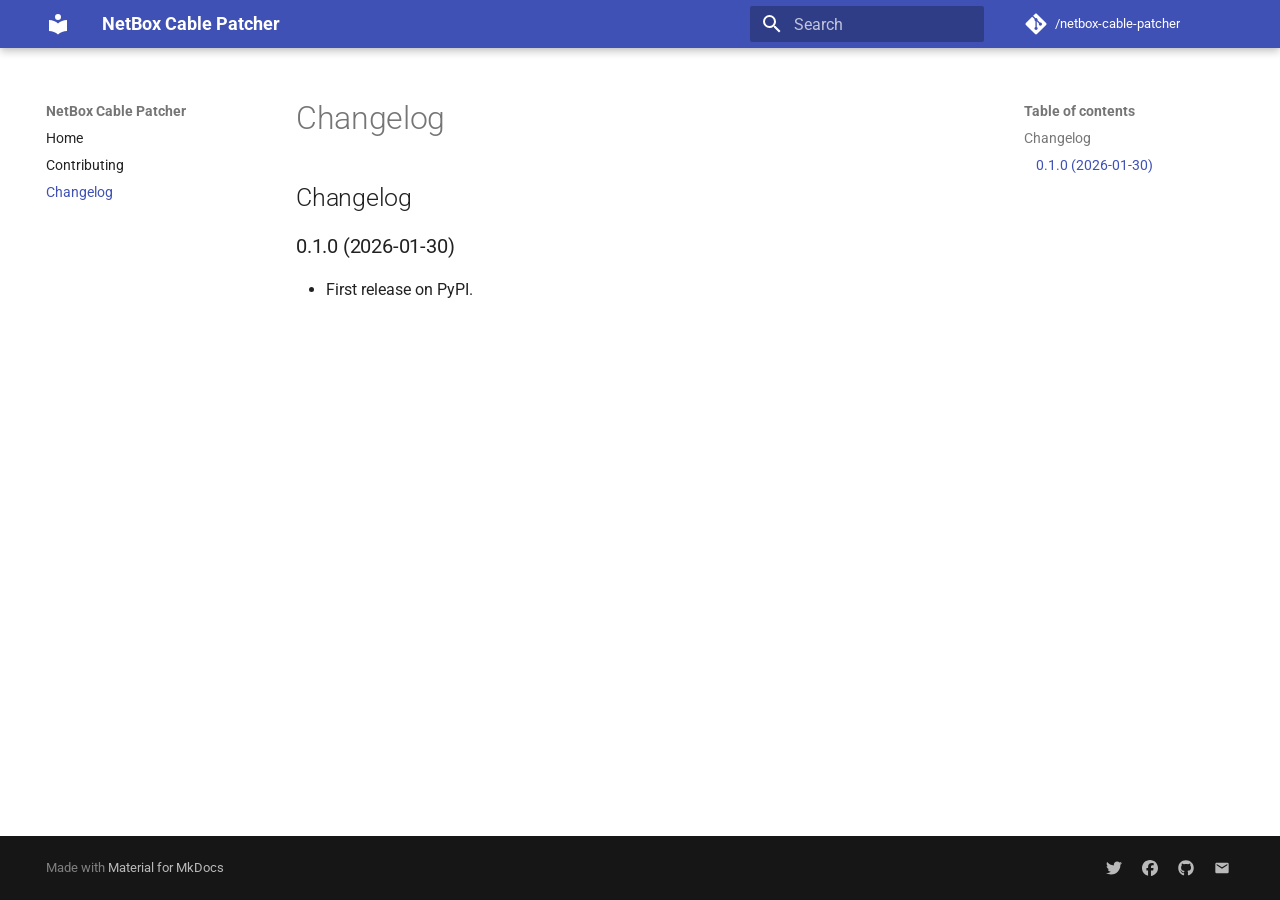
==== changelog/index.html @ abf1bcef "Deployed 0dcfac1 with MkDocs version: 1.6.1" ====
<!doctype html>
<html lang="en" class="no-js">
  <head>
    
      <meta charset="utf-8">
      <meta name="viewport" content="width=device-width,initial-scale=1">
      
      
      
        <link rel="canonical" href="https://.github.io/netbox-cable-patcher/changelog/">
      
      
        <link rel="prev" href="../contributing/">
      
      
      
        
      
      
      <link rel="icon" href="../assets/images/favicon.png">
      <meta name="generator" content="mkdocs-1.6.1, mkdocs-material-9.7.6">
    
    
      
        <title>Changelog - NetBox Cable Patcher</title>
      
    
    
      <link rel="stylesheet" href="../assets/stylesheets/main.484c7ddc.min.css">
      
        
        <link rel="stylesheet" href="../assets/stylesheets/palette.ab4e12ef.min.css">
      
      


    
    
      
    
    
      
        
        
        <link rel="preconnect" href="https://fonts.gstatic.com" crossorigin>
        <link rel="stylesheet" href="https://fonts.googleapis.com/css?family=Roboto:300,300i,400,400i,700,700i%7CRoboto+Mono:400,400i,700,700i&display=fallback">
        <style>:root{--md-text-font:"Roboto";--md-code-font:"Roboto Mono"}</style>
      
    
    
      <link rel="stylesheet" href="../assets/_mkdocstrings.css">
    
    <script>__md_scope=new URL("..",location),__md_hash=e=>[...e].reduce(((e,_)=>(e<<5)-e+_.charCodeAt(0)),0),__md_get=(e,_=localStorage,t=__md_scope)=>JSON.parse(_.getItem(t.pathname+"."+e)),__md_set=(e,_,t=localStorage,a=__md_scope)=>{try{t.setItem(a.pathname+"."+e,JSON.stringify(_))}catch(e){}}</script>
    
      

    
    
  </head>
  
  
    
    
    
    
    
    <body dir="ltr" data-md-color-scheme="preference" data-md-color-primary="indigo" data-md-color-accent="indigo">
  
    
    <input class="md-toggle" data-md-toggle="drawer" type="checkbox" id="__drawer" autocomplete="off">
    <input class="md-toggle" data-md-toggle="search" type="checkbox" id="__search" autocomplete="off">
    <label class="md-overlay" for="__drawer"></label>
    <div data-md-component="skip">
      
        
        <a href="#changelog" class="md-skip">
          Skip to content
        </a>
      
    </div>
    <div data-md-component="announce">
      
    </div>
    
    
      

  

<header class="md-header md-header--shadow md-header--lifted" data-md-component="header">
  <nav class="md-header__inner md-grid" aria-label="Header">
    <a href=".." title="NetBox Cable Patcher" class="md-header__button md-logo" aria-label="NetBox Cable Patcher" data-md-component="logo">
      
  
  <svg xmlns="http://www.w3.org/2000/svg" viewBox="0 0 24 24"><path d="M12 8a3 3 0 0 0 3-3 3 3 0 0 0-3-3 3 3 0 0 0-3 3 3 3 0 0 0 3 3m0 3.54C9.64 9.35 6.5 8 3 8v11c3.5 0 6.64 1.35 9 3.54 2.36-2.19 5.5-3.54 9-3.54V8c-3.5 0-6.64 1.35-9 3.54"/></svg>

    </a>
    <label class="md-header__button md-icon" for="__drawer">
      
      <svg xmlns="http://www.w3.org/2000/svg" viewBox="0 0 24 24"><path d="M3 6h18v2H3zm0 5h18v2H3zm0 5h18v2H3z"/></svg>
    </label>
    <div class="md-header__title" data-md-component="header-title">
      <div class="md-header__ellipsis">
        <div class="md-header__topic">
          <span class="md-ellipsis">
            NetBox Cable Patcher
          </span>
        </div>
        <div class="md-header__topic" data-md-component="header-topic">
          <span class="md-ellipsis">
            
              Changelog
            
          </span>
        </div>
      </div>
    </div>
    
      
    
    
    
    
      
      
        <label class="md-header__button md-icon" for="__search">
          
          <svg xmlns="http://www.w3.org/2000/svg" viewBox="0 0 24 24"><path d="M9.5 3A6.5 6.5 0 0 1 16 9.5c0 1.61-.59 3.09-1.56 4.23l.27.27h.79l5 5-1.5 1.5-5-5v-.79l-.27-.27A6.52 6.52 0 0 1 9.5 16 6.5 6.5 0 0 1 3 9.5 6.5 6.5 0 0 1 9.5 3m0 2C7 5 5 7 5 9.5S7 14 9.5 14 14 12 14 9.5 12 5 9.5 5"/></svg>
        </label>
        <div class="md-search" data-md-component="search" role="dialog">
  <label class="md-search__overlay" for="__search"></label>
  <div class="md-search__inner" role="search">
    <form class="md-search__form" name="search">
      <input type="text" class="md-search__input" name="query" aria-label="Search" placeholder="Search" autocapitalize="off" autocorrect="off" autocomplete="off" spellcheck="false" data-md-component="search-query" required>
      <label class="md-search__icon md-icon" for="__search">
        
        <svg xmlns="http://www.w3.org/2000/svg" viewBox="0 0 24 24"><path d="M9.5 3A6.5 6.5 0 0 1 16 9.5c0 1.61-.59 3.09-1.56 4.23l.27.27h.79l5 5-1.5 1.5-5-5v-.79l-.27-.27A6.52 6.52 0 0 1 9.5 16 6.5 6.5 0 0 1 3 9.5 6.5 6.5 0 0 1 9.5 3m0 2C7 5 5 7 5 9.5S7 14 9.5 14 14 12 14 9.5 12 5 9.5 5"/></svg>
        
        <svg xmlns="http://www.w3.org/2000/svg" viewBox="0 0 24 24"><path d="M20 11v2H8l5.5 5.5-1.42 1.42L4.16 12l7.92-7.92L13.5 5.5 8 11z"/></svg>
      </label>
      <nav class="md-search__options" aria-label="Search">
        
        <button type="reset" class="md-search__icon md-icon" title="Clear" aria-label="Clear" tabindex="-1">
          
          <svg xmlns="http://www.w3.org/2000/svg" viewBox="0 0 24 24"><path d="M19 6.41 17.59 5 12 10.59 6.41 5 5 6.41 10.59 12 5 17.59 6.41 19 12 13.41 17.59 19 19 17.59 13.41 12z"/></svg>
        </button>
      </nav>
      
    </form>
    <div class="md-search__output">
      <div class="md-search__scrollwrap" tabindex="0" data-md-scrollfix>
        <div class="md-search-result" data-md-component="search-result">
          <div class="md-search-result__meta">
            Initializing search
          </div>
          <ol class="md-search-result__list" role="presentation"></ol>
        </div>
      </div>
    </div>
  </div>
</div>
      
    
    
      <div class="md-header__source">
        <a href="https://github.com//netbox-cable-patcher" title="Go to repository" class="md-source" data-md-component="source">
  <div class="md-source__icon md-icon">
    
    <svg xmlns="http://www.w3.org/2000/svg" viewBox="0 0 448 512"><!--! Font Awesome Free 7.1.0 by @fontawesome - https://fontawesome.com License - https://fontawesome.com/license/free (Icons: CC BY 4.0, Fonts: SIL OFL 1.1, Code: MIT License) Copyright 2025 Fonticons, Inc.--><path d="M439.6 236.1 244 40.5c-5.4-5.5-12.8-8.5-20.4-8.5s-15 3-20.4 8.4L162.5 81l51.5 51.5c27.1-9.1 52.7 16.8 43.4 43.7l49.7 49.7c34.2-11.8 61.2 31 35.5 56.7-26.5 26.5-70.2-2.9-56-37.3L240.3 199v121.9c25.3 12.5 22.3 41.8 9.1 55-6.4 6.4-15.2 10.1-24.3 10.1s-17.8-3.6-24.3-10.1c-17.6-17.6-11.1-46.9 11.2-56v-123c-20.8-8.5-24.6-30.7-18.6-45L142.6 101 8.5 235.1C3 240.6 0 247.9 0 255.5s3 15 8.5 20.4l195.6 195.7c5.4 5.4 12.7 8.4 20.4 8.4s15-3 20.4-8.4l194.7-194.7c5.4-5.4 8.4-12.8 8.4-20.4s-3-15-8.4-20.4"/></svg>
  </div>
  <div class="md-source__repository">
    /netbox-cable-patcher
  </div>
</a>
      </div>
    
  </nav>
  
    
  
</header>
    
    <div class="md-container" data-md-component="container">
      
      
        
      
      <main class="md-main" data-md-component="main">
        <div class="md-main__inner md-grid">
          
            
              
              <div class="md-sidebar md-sidebar--primary" data-md-component="sidebar" data-md-type="navigation" >
                <div class="md-sidebar__scrollwrap">
                  <div class="md-sidebar__inner">
                    



<nav class="md-nav md-nav--primary" aria-label="Navigation" data-md-level="0">
  <label class="md-nav__title" for="__drawer">
    <a href=".." title="NetBox Cable Patcher" class="md-nav__button md-logo" aria-label="NetBox Cable Patcher" data-md-component="logo">
      
  
  <svg xmlns="http://www.w3.org/2000/svg" viewBox="0 0 24 24"><path d="M12 8a3 3 0 0 0 3-3 3 3 0 0 0-3-3 3 3 0 0 0-3 3 3 3 0 0 0 3 3m0 3.54C9.64 9.35 6.5 8 3 8v11c3.5 0 6.64 1.35 9 3.54 2.36-2.19 5.5-3.54 9-3.54V8c-3.5 0-6.64 1.35-9 3.54"/></svg>

    </a>
    NetBox Cable Patcher
  </label>
  
    <div class="md-nav__source">
      <a href="https://github.com//netbox-cable-patcher" title="Go to repository" class="md-source" data-md-component="source">
  <div class="md-source__icon md-icon">
    
    <svg xmlns="http://www.w3.org/2000/svg" viewBox="0 0 448 512"><!--! Font Awesome Free 7.1.0 by @fontawesome - https://fontawesome.com License - https://fontawesome.com/license/free (Icons: CC BY 4.0, Fonts: SIL OFL 1.1, Code: MIT License) Copyright 2025 Fonticons, Inc.--><path d="M439.6 236.1 244 40.5c-5.4-5.5-12.8-8.5-20.4-8.5s-15 3-20.4 8.4L162.5 81l51.5 51.5c27.1-9.1 52.7 16.8 43.4 43.7l49.7 49.7c34.2-11.8 61.2 31 35.5 56.7-26.5 26.5-70.2-2.9-56-37.3L240.3 199v121.9c25.3 12.5 22.3 41.8 9.1 55-6.4 6.4-15.2 10.1-24.3 10.1s-17.8-3.6-24.3-10.1c-17.6-17.6-11.1-46.9 11.2-56v-123c-20.8-8.5-24.6-30.7-18.6-45L142.6 101 8.5 235.1C3 240.6 0 247.9 0 255.5s3 15 8.5 20.4l195.6 195.7c5.4 5.4 12.7 8.4 20.4 8.4s15-3 20.4-8.4l194.7-194.7c5.4-5.4 8.4-12.8 8.4-20.4s-3-15-8.4-20.4"/></svg>
  </div>
  <div class="md-source__repository">
    /netbox-cable-patcher
  </div>
</a>
    </div>
  
  <ul class="md-nav__list" data-md-scrollfix>
    
      
      
  
  
  
  
    <li class="md-nav__item">
      <a href=".." class="md-nav__link">
        
  
  
  <span class="md-ellipsis">
    
  
    Home
  

    
  </span>
  
  

      </a>
    </li>
  

    
      
      
  
  
  
  
    <li class="md-nav__item">
      <a href="../contributing/" class="md-nav__link">
        
  
  
  <span class="md-ellipsis">
    
  
    Contributing
  

    
  </span>
  
  

      </a>
    </li>
  

    
      
      
  
  
    
  
  
  
    <li class="md-nav__item md-nav__item--active">
      
      <input class="md-nav__toggle md-toggle" type="checkbox" id="__toc">
      
      
      
        <label class="md-nav__link md-nav__link--active" for="__toc">
          
  
  
  <span class="md-ellipsis">
    
  
    Changelog
  

    
  </span>
  
  

          <span class="md-nav__icon md-icon"></span>
        </label>
      
      <a href="./" class="md-nav__link md-nav__link--active">
        
  
  
  <span class="md-ellipsis">
    
  
    Changelog
  

    
  </span>
  
  

      </a>
      
        

<nav class="md-nav md-nav--secondary" aria-label="Table of contents">
  
  
  
  
    <label class="md-nav__title" for="__toc">
      <span class="md-nav__icon md-icon"></span>
      Table of contents
    </label>
    <ul class="md-nav__list" data-md-component="toc" data-md-scrollfix>
      
        <li class="md-nav__item">
  <a href="#changelog" class="md-nav__link">
    <span class="md-ellipsis">
      
        Changelog
      
    </span>
  </a>
  
    <nav class="md-nav" aria-label="Changelog">
      <ul class="md-nav__list">
        
          <li class="md-nav__item">
  <a href="#010-2026-01-30" class="md-nav__link">
    <span class="md-ellipsis">
      
        0.1.0 (2026-01-30)
      
    </span>
  </a>
  
</li>
        
      </ul>
    </nav>
  
</li>
      
    </ul>
  
</nav>
      
    </li>
  

    
  </ul>
</nav>
                  </div>
                </div>
              </div>
            
            
              
              <div class="md-sidebar md-sidebar--secondary" data-md-component="sidebar" data-md-type="toc" >
                <div class="md-sidebar__scrollwrap">
                  <div class="md-sidebar__inner">
                    

<nav class="md-nav md-nav--secondary" aria-label="Table of contents">
  
  
  
  
    <label class="md-nav__title" for="__toc">
      <span class="md-nav__icon md-icon"></span>
      Table of contents
    </label>
    <ul class="md-nav__list" data-md-component="toc" data-md-scrollfix>
      
        <li class="md-nav__item">
  <a href="#changelog" class="md-nav__link">
    <span class="md-ellipsis">
      
        Changelog
      
    </span>
  </a>
  
    <nav class="md-nav" aria-label="Changelog">
      <ul class="md-nav__list">
        
          <li class="md-nav__item">
  <a href="#010-2026-01-30" class="md-nav__link">
    <span class="md-ellipsis">
      
        0.1.0 (2026-01-30)
      
    </span>
  </a>
  
</li>
        
      </ul>
    </nav>
  
</li>
      
    </ul>
  
</nav>
                  </div>
                </div>
              </div>
            
          
          
            <div class="md-content" data-md-component="content">
              
              <article class="md-content__inner md-typeset">
                
                  


  
  


  <h1>Changelog</h1>

<h2 id="changelog">Changelog<a class="headerlink" href="#changelog" title="Permanent link">&para;</a></h2>
<h3 id="010-2026-01-30">0.1.0 (2026-01-30)<a class="headerlink" href="#010-2026-01-30" title="Permanent link">&para;</a></h3>
<ul>
<li>First release on PyPI.</li>
</ul>












                
              </article>
            </div>
          
          
<script>var target=document.getElementById(location.hash.slice(1));target&&target.name&&(target.checked=target.name.startsWith("__tabbed_"))</script>
        </div>
        
      </main>
      
        <footer class="md-footer">
  
  <div class="md-footer-meta md-typeset">
    <div class="md-footer-meta__inner md-grid">
      <div class="md-copyright">
  
  
    Made with
    <a href="https://squidfunk.github.io/mkdocs-material/" target="_blank" rel="noopener">
      Material for MkDocs
    </a>
  
</div>
      
        
<div class="md-social">
  
    
    
    
    
    <a href="https://github.com/netbox-community/cookiecutter-netbox-plugin" target="_blank" rel="noopener" title="Tweet" class="md-social__link">
      <svg xmlns="http://www.w3.org/2000/svg" viewBox="0 0 512 512"><!--! Font Awesome Free 7.1.0 by @fontawesome - https://fontawesome.com License - https://fontawesome.com/license/free (Icons: CC BY 4.0, Fonts: SIL OFL 1.1, Code: MIT License) Copyright 2025 Fonticons, Inc.--><path d="M459.4 151.7c.3 4.5.3 9.1.3 13.6 0 138.7-105.6 298.6-298.6 298.6-59.5 0-114.7-17.2-161.1-47.1 8.4 1 16.6 1.3 25.3 1.3 49.1 0 94.2-16.6 130.3-44.8-46.1-1-84.8-31.2-98.1-72.8 6.5 1 13 1.6 19.8 1.6 9.4 0 18.8-1.3 27.6-3.6-48.1-9.7-84.1-52-84.1-103v-1.3c14 7.8 30.2 12.7 47.4 13.3-28.3-18.8-46.8-51-46.8-87.4 0-19.5 5.2-37.4 14.3-53C87.4 130.8 165 172.4 252.1 176.9c-1.6-7.8-2.6-15.9-2.6-24C249.5 95.1 296.3 48 354.4 48c30.2 0 57.5 12.7 76.7 33.1 23.7-4.5 46.5-13.3 66.6-25.3-7.8 24.4-24.4 44.8-46.1 57.8 21.1-2.3 41.6-8.1 60.4-16.2-14.3 20.8-32.2 39.3-52.6 54.3"/></svg>
    </a>
  
    
    
    
    
    <a href="https://github.com/netbox-community/cookiecutter-netbox-plugin" target="_blank" rel="noopener" title="Facebook" class="md-social__link">
      <svg xmlns="http://www.w3.org/2000/svg" viewBox="0 0 512 512"><!--! Font Awesome Free 7.1.0 by @fontawesome - https://fontawesome.com License - https://fontawesome.com/license/free (Icons: CC BY 4.0, Fonts: SIL OFL 1.1, Code: MIT License) Copyright 2025 Fonticons, Inc.--><path d="M512 256C512 114.6 397.4 0 256 0S0 114.6 0 256c0 120 82.7 220.8 194.2 248.5V334.2h-52.8V256h52.8v-33.7c0-87.1 39.4-127.5 125-127.5 16.2 0 44.2 3.2 55.7 6.4V172c-6-.6-16.5-1-29.6-1-42 0-58.2 15.9-58.2 57.2V256h83.6l-14.4 78.2H287v175.9C413.8 494.8 512 386.9 512 256"/></svg>
    </a>
  
    
    
    
    
    <a href="https://github.com//netbox-cable-patcher" target="_blank" rel="noopener" title="Github" class="md-social__link">
      <svg xmlns="http://www.w3.org/2000/svg" viewBox="0 0 512 512"><!--! Font Awesome Free 7.1.0 by @fontawesome - https://fontawesome.com License - https://fontawesome.com/license/free (Icons: CC BY 4.0, Fonts: SIL OFL 1.1, Code: MIT License) Copyright 2025 Fonticons, Inc.--><path d="M173.9 397.4c0 2-2.3 3.6-5.2 3.6-3.3.3-5.6-1.3-5.6-3.6 0-2 2.3-3.6 5.2-3.6 3-.3 5.6 1.3 5.6 3.6m-31.1-4.5c-.7 2 1.3 4.3 4.3 4.9 2.6 1 5.6 0 6.2-2s-1.3-4.3-4.3-5.2c-2.6-.7-5.5.3-6.2 2.3m44.2-1.7c-2.9.7-4.9 2.6-4.6 4.9.3 2 2.9 3.3 5.9 2.6 2.9-.7 4.9-2.6 4.6-4.6-.3-1.9-3-3.2-5.9-2.9M252.8 8C114.1 8 8 113.3 8 252c0 110.9 69.8 205.8 169.5 239.2 12.8 2.3 17.3-5.6 17.3-12.1 0-6.2-.3-40.4-.3-61.4 0 0-70 15-84.7-29.8 0 0-11.4-29.1-27.8-36.6 0 0-22.9-15.7 1.6-15.4 0 0 24.9 2 38.6 25.8 21.9 38.6 58.6 27.5 72.9 20.9 2.3-16 8.8-27.1 16-33.7-55.9-6.2-112.3-14.3-112.3-110.5 0-27.5 7.6-41.3 23.6-58.9-2.6-6.5-11.1-33.3 2.6-67.9 20.9-6.5 69 27 69 27 20-5.6 41.5-8.5 62.8-8.5s42.8 2.9 62.8 8.5c0 0 48.1-33.6 69-27 13.7 34.7 5.2 61.4 2.6 67.9 16 17.7 25.8 31.5 25.8 58.9 0 96.5-58.9 104.2-114.8 110.5 9.2 7.9 17 22.9 17 46.4 0 33.7-.3 75.4-.3 83.6 0 6.5 4.6 14.4 17.3 12.1C436.2 457.8 504 362.9 504 252 504 113.3 391.5 8 252.8 8M105.2 352.9c-1.3 1-1 3.3.7 5.2 1.6 1.6 3.9 2.3 5.2 1 1.3-1 1-3.3-.7-5.2-1.6-1.6-3.9-2.3-5.2-1m-10.8-8.1c-.7 1.3.3 2.9 2.3 3.9 1.6 1 3.6.7 4.3-.7.7-1.3-.3-2.9-2.3-3.9-2-.6-3.6-.3-4.3.7m32.4 35.6c-1.6 1.3-1 4.3 1.3 6.2 2.3 2.3 5.2 2.6 6.5 1 1.3-1.3.7-4.3-1.3-6.2-2.2-2.3-5.2-2.6-6.5-1m-11.4-14.7c-1.6 1-1.6 3.6 0 5.9s4.3 3.3 5.6 2.3c1.6-1.3 1.6-3.9 0-6.2-1.4-2.3-4-3.3-5.6-2"/></svg>
    </a>
  
    
    
    
    
    <a href="mailto:" target="_blank" rel="noopener" title="" class="md-social__link">
      <svg xmlns="http://www.w3.org/2000/svg" viewBox="0 0 24 24"><path d="m20 8-8 5-8-5V6l8 5 8-5m0-2H4c-1.11 0-2 .89-2 2v12a2 2 0 0 0 2 2h16a2 2 0 0 0 2-2V6a2 2 0 0 0-2-2"/></svg>
    </a>
  
</div>
      
    </div>
  </div>
</footer>
      
    </div>
    <div class="md-dialog" data-md-component="dialog">
      <div class="md-dialog__inner md-typeset"></div>
    </div>
    
    
    
      
      
      <script id="__config" type="application/json">{"annotate": null, "base": "..", "features": ["navigation.indexes", "navigation.instant", "navigation.tabs.sticky"], "search": "../assets/javascripts/workers/search.2c215733.min.js", "tags": null, "translations": {"clipboard.copied": "Copied to clipboard", "clipboard.copy": "Copy to clipboard", "search.result.more.one": "1 more on this page", "search.result.more.other": "# more on this page", "search.result.none": "No matching documents", "search.result.one": "1 matching document", "search.result.other": "# matching documents", "search.result.placeholder": "Type to start searching", "search.result.term.missing": "Missing", "select.version": "Select version"}, "version": null}</script>
    
    
      <script src="../assets/javascripts/bundle.79ae519e.min.js"></script>
      
    
  </body>
</html>
---- assets/stylesheets/main.484c7ddc.min.css ----
@charset "UTF-8";html{-webkit-text-size-adjust:none;-moz-text-size-adjust:none;text-size-adjust:none;box-sizing:border-box}*,:after,:before{box-sizing:inherit}@media (prefers-reduced-motion){*,:after,:before{transition:none!important}}body{margin:0}a,button,input,label{-webkit-tap-highlight-color:transparent}a{color:inherit;text-decoration:none}hr{border:0;box-sizing:initial;display:block;height:.05rem;overflow:visible;padding:0}small{font-size:80%}sub,sup{line-height:1em}img{border-style:none}table{border-collapse:initial;border-spacing:0}td,th{font-weight:400;vertical-align:top}button{background:#0000;border:0;font-family:inherit;font-size:inherit;margin:0;padding:0}input{border:0;outline:none}:root{--md-primary-fg-color:#4051b5;--md-primary-fg-color--light:#5d6cc0;--md-primary-fg-color--dark:#303fa1;--md-primary-bg-color:#fff;--md-primary-bg-color--light:#ffffffb3;--md-accent-fg-color:#526cfe;--md-accent-fg-color--transparent:#526cfe1a;--md-accent-bg-color:#fff;--md-accent-bg-color--light:#ffffffb3}[data-md-color-scheme=default]{color-scheme:light}[data-md-color-scheme=default] img[src$="#gh-dark-mode-only"],[data-md-color-scheme=default] img[src$="#only-dark"]{display:none}:root,[data-md-color-scheme=default]{--md-hue:225deg;--md-default-fg-color:#000000de;--md-default-fg-color--light:#0000008a;--md-default-fg-color--lighter:#00000052;--md-default-fg-color--lightest:#00000012;--md-default-bg-color:#fff;--md-default-bg-color--light:#ffffffb3;--md-default-bg-color--lighter:#ffffff4d;--md-default-bg-color--lightest:#ffffff1f;--md-code-fg-color:#36464e;--md-code-bg-color:#f5f5f5;--md-code-bg-color--light:#f5f5f5b3;--md-code-bg-color--lighter:#f5f5f54d;--md-code-hl-color:#4287ff;--md-code-hl-color--light:#4287ff1a;--md-code-hl-number-color:#d52a2a;--md-code-hl-special-color:#db1457;--md-code-hl-function-color:#a846b9;--md-code-hl-constant-color:#6e59d9;--md-code-hl-keyword-color:#3f6ec6;--md-code-hl-string-color:#1c7d4d;--md-code-hl-name-color:var(--md-code-fg-color);--md-code-hl-operator-color:var(--md-default-fg-color--light);--md-code-hl-punctuation-color:var(--md-default-fg-color--light);--md-code-hl-comment-color:var(--md-default-fg-color--light);--md-code-hl-generic-color:var(--md-default-fg-color--light);--md-code-hl-variable-color:var(--md-default-fg-color--light);--md-typeset-color:var(--md-default-fg-color);--md-typeset-a-color:var(--md-primary-fg-color);--md-typeset-del-color:#f5503d26;--md-typeset-ins-color:#0bd57026;--md-typeset-kbd-color:#fafafa;--md-typeset-kbd-accent-color:#fff;--md-typeset-kbd-border-color:#b8b8b8;--md-typeset-mark-color:#ffff0080;--md-typeset-table-color:#0000001f;--md-typeset-table-color--light:rgba(0,0,0,.035);--md-admonition-fg-color:var(--md-default-fg-color);--md-admonition-bg-color:var(--md-default-bg-color);--md-warning-fg-color:#000000de;--md-warning-bg-color:#ff9;--md-footer-fg-color:#fff;--md-footer-fg-color--light:#ffffffb3;--md-footer-fg-color--lighter:#ffffff73;--md-footer-bg-color:#000000de;--md-footer-bg-color--dark:#00000052;--md-shadow-z1:0 0.2rem 0.5rem #0000000d,0 0 0.05rem #0000001a;--md-shadow-z2:0 0.2rem 0.5rem #0000001a,0 0 0.05rem #00000040;--md-shadow-z3:0 0.2rem 0.5rem #0003,0 0 0.05rem #00000059}.md-icon svg{fill:currentcolor;display:block;height:1.2rem;width:1.2rem}body{-webkit-font-smoothing:antialiased;-moz-osx-font-smoothing:grayscale;--md-text-font-family:var(--md-text-font,_),-apple-system,BlinkMacSystemFont,Helvetica,Arial,sans-serif;--md-code-font-family:var(--md-code-font,_),SFMono-Regular,Consolas,Menlo,monospace}aside,body,input{font-feature-settings:"kern","liga";color:var(--md-typeset-color);font-family:var(--md-text-font-family)}code,kbd,pre{font-feature-settings:"kern";font-family:var(--md-code-font-family)}:root{--md-typeset-table-sort-icon:url('data:image/svg+xml;charset=utf-8,<svg xmlns="http://www.w3.org/2000/svg" viewBox="0 0 24 24"><path d="m18 21-4-4h3V7h-3l4-4 4 4h-3v10h3M2 19v-2h10v2M2 13v-2h7v2M2 7V5h4v2z"/></svg>');--md-typeset-table-sort-icon--asc:url('data:image/svg+xml;charset=utf-8,<svg xmlns="http://www.w3.org/2000/svg" viewBox="0 0 24 24"><path d="M19 17h3l-4 4-4-4h3V3h2M2 17h10v2H2M6 5v2H2V5m0 6h7v2H2z"/></svg>');--md-typeset-table-sort-icon--desc:url('data:image/svg+xml;charset=utf-8,<svg xmlns="http://www.w3.org/2000/svg" viewBox="0 0 24 24"><path d="M19 7h3l-4-4-4 4h3v14h2M2 17h10v2H2M6 5v2H2V5m0 6h7v2H2z"/></svg>')}.md-typeset{-webkit-print-color-adjust:exact;color-adjust:exact;font-size:.8rem;line-height:1.6;overflow-wrap:break-word}@media print{.md-typeset{font-size:.68rem}}.md-typeset blockquote,.md-typeset dl,.md-typeset figure,.md-typeset ol,.md-typeset pre,.md-typeset ul{margin-bottom:1em;margin-top:1em}.md-typeset h1{color:var(--md-default-fg-color--light);font-size:2em;line-height:1.3;margin:0 0 1.25em}.md-typeset h1,.md-typeset h2{font-weight:300;letter-spacing:-.01em}.md-typeset h2{font-size:1.5625em;line-height:1.4;margin:1.6em 0 .64em}.md-typeset h3{font-size:1.25em;font-weight:400;letter-spacing:-.01em;line-height:1.5;margin:1.6em 0 .8em}.md-typeset h2+h3{margin-top:.8em}.md-typeset h4{font-weight:700;letter-spacing:-.01em;margin:1em 0}.md-typeset h5,.md-typeset h6{color:var(--md-default-fg-color--light);font-size:.8em;font-weight:700;letter-spacing:-.01em;margin:1.25em 0}.md-typeset h5{text-transform:uppercase}.md-typeset h5 code{text-transform:none}.md-typeset hr{border-bottom:.05rem solid var(--md-default-fg-color--lightest);display:flow-root;margin:1.5em 0}.md-typeset a{color:var(--md-typeset-a-color);word-break:break-word}.md-typeset a,.md-typeset a:before{transition:color 125ms}.md-typeset a:focus,.md-typeset a:hover{color:var(--md-accent-fg-color)}.md-typeset a:focus code,.md-typeset a:hover code{background-color:var(--md-accent-fg-color--transparent);color:var(--md-accent-fg-color)}.md-typeset a code{color:var(--md-typeset-a-color)}.md-typeset a.focus-visible{outline-color:var(--md-accent-fg-color);outline-offset:.2rem}.md-typeset code,.md-typeset kbd,.md-typeset pre{color:var(--md-code-fg-color);direction:ltr;font-variant-ligatures:none;transition:background-color 125ms}@media print{.md-typeset code,.md-typeset kbd,.md-typeset pre{white-space:pre-wrap}}.md-typeset code{background-color:var(--md-code-bg-color);border-radius:.1rem;-webkit-box-decoration-break:clone;box-decoration-break:clone;font-size:.85em;padding:0 .2941176471em;transition:color 125ms,background-color 125ms;word-break:break-word}.md-typeset code:not(.focus-visible){-webkit-tap-highlight-color:transparent;outline:none}.md-typeset pre{display:flow-root;line-height:1.4;position:relative}.md-typeset pre>code{-webkit-box-decoration-break:slice;box-decoration-break:slice;box-shadow:none;display:block;margin:0;outline-color:var(--md-accent-fg-color);overflow:auto;padding:.7720588235em 1.1764705882em;scrollbar-color:var(--md-default-fg-color--lighter) #0000;scrollbar-width:thin;touch-action:auto;word-break:normal}.md-typeset pre>code:hover{scrollbar-color:var(--md-accent-fg-color) #0000}.md-typeset pre>code::-webkit-scrollbar{height:.2rem;width:.2rem}.md-typeset pre>code::-webkit-scrollbar-thumb{background-color:var(--md-default-fg-color--lighter)}.md-typeset pre>code::-webkit-scrollbar-thumb:hover{background-color:var(--md-accent-fg-color)}.md-typeset kbd{background-color:var(--md-typeset-kbd-color);border-radius:.1rem;box-shadow:0 .1rem 0 .05rem var(--md-typeset-kbd-border-color),0 .1rem 0 var(--md-typeset-kbd-border-color),0 -.1rem .2rem var(--md-typeset-kbd-accent-color) inset;color:var(--md-default-fg-color);display:inline-block;font-size:.75em;padding:0 .6666666667em;vertical-align:text-top;word-break:break-word}.md-typeset mark{background-color:var(--md-typeset-mark-color);-webkit-box-decoration-break:clone;box-decoration-break:clone;color:inherit;word-break:break-word}.md-typeset abbr{cursor:help;text-decoration:none}.md-typeset [data-preview],.md-typeset abbr{border-bottom:.05rem dotted var(--md-default-fg-color--light)}.md-typeset small{opacity:.75}[dir=ltr] .md-typeset sub,[dir=ltr] .md-typeset sup{margin-left:.078125em}[dir=rtl] .md-typeset sub,[dir=rtl] .md-typeset sup{margin-right:.078125em}[dir=ltr] .md-typeset blockquote{padding-left:.6rem}[dir=rtl] .md-typeset blockquote{padding-right:.6rem}[dir=ltr] .md-typeset blockquote{border-left:.2rem solid var(--md-default-fg-color--lighter)}[dir=rtl] .md-typeset blockquote{border-right:.2rem solid var(--md-default-fg-color--lighter)}.md-typeset blockquote{color:var(--md-default-fg-color--light);margin-left:0;margin-right:0}.md-typeset ul{list-style-type:disc}.md-typeset ul[type]{list-style-type:revert-layer}[dir=ltr] .md-typeset ol,[dir=ltr] .md-typeset ul{margin-left:.625em}[dir=rtl] .md-typeset ol,[dir=rtl] .md-typeset ul{margin-right:.625em}.md-typeset ol,.md-typeset ul{padding:0}.md-typeset ol:not([hidden]),.md-typeset ul:not([hidden]){display:flow-root}.md-typeset ol ol,.md-typeset ul ol{list-style-type:lower-alpha}.md-typeset ol ol ol,.md-typeset ul ol ol{list-style-type:lower-roman}.md-typeset ol ol ol ol,.md-typeset ul ol ol ol{list-style-type:upper-alpha}.md-typeset ol ol ol ol ol,.md-typeset ul ol ol ol ol{list-style-type:upper-roman}.md-typeset ol[type],.md-typeset ul[type]{list-style-type:revert-layer}[dir=ltr] .md-typeset ol li,[dir=ltr] .md-typeset ul li{margin-left:1.25em}[dir=rtl] .md-typeset ol li,[dir=rtl] .md-typeset ul li{margin-right:1.25em}.md-typeset ol li,.md-typeset ul li{margin-bottom:.5em}.md-typeset ol li blockquote,.md-typeset ol li p,.md-typeset ul li blockquote,.md-typeset ul li p{margin:.5em 0}.md-typeset ol li:last-child,.md-typeset ul li:last-child{margin-bottom:0}[dir=ltr] .md-typeset ol li ol,[dir=ltr] .md-typeset ol li ul,[dir=ltr] .md-typeset ul li ol,[dir=ltr] .md-typeset ul li ul{margin-left:.625em}[dir=rtl] .md-typeset ol li ol,[dir=rtl] .md-typeset ol li ul,[dir=rtl] .md-typeset ul li ol,[dir=rtl] .md-typeset ul li ul{margin-right:.625em}.md-typeset ol li ol,.md-typeset ol li ul,.md-typeset ul li ol,.md-typeset ul li ul{margin-bottom:.5em;margin-top:.5em}[dir=ltr] .md-typeset dd{margin-left:1.875em}[dir=rtl] .md-typeset dd{margin-right:1.875em}.md-typeset dd{margin-bottom:1.5em;margin-top:1em}.md-typeset img,.md-typeset svg,.md-typeset video{height:auto;max-width:100%}.md-typeset img[align=left]{margin:1em 1em 1em 0}.md-typeset img[align=right]{margin:1em 0 1em 1em}.md-typeset img[align]:only-child{margin-top:0}.md-typeset figure{display:flow-root;margin:1em auto;max-width:100%;text-align:center;width:fit-content}.md-typeset figure img{display:block;margin:0 auto}.md-typeset figcaption{font-style:italic;margin:1em auto;max-width:24rem}.md-typeset iframe{max-width:100%}.md-typeset table:not([class]){background-color:var(--md-default-bg-color);border:.05rem solid var(--md-typeset-table-color);border-radius:.1rem;display:inline-block;font-size:.64rem;max-width:100%;overflow:auto;touch-action:auto}@media print{.md-typeset table:not([class]){display:table}}.md-typeset table:not([class])+*{margin-top:1.5em}.md-typeset table:not([class]) td>:first-child,.md-typeset table:not([class]) th>:first-child{margin-top:0}.md-typeset table:not([class]) td>:last-child,.md-typeset table:not([class]) th>:last-child{margin-bottom:0}.md-typeset table:not([class]) td:not([align]),.md-typeset table:not([class]) th:not([align]){text-align:left}[dir=rtl] .md-typeset table:not([class]) td:not([align]),[dir=rtl] .md-typeset table:not([class]) th:not([align]){text-align:right}.md-typeset table:not([class]) th{font-weight:700;min-width:5rem;padding:.9375em 1.25em;vertical-align:top}.md-typeset table:not([class]) td{border-top:.05rem solid var(--md-typeset-table-color);padding:.9375em 1.25em;vertical-align:top}.md-typeset table:not([class]) tbody tr{transition:background-color 125ms}.md-typeset table:not([class]) tbody tr:hover{background-color:var(--md-typeset-table-color--light);box-shadow:0 .05rem 0 var(--md-default-bg-color) inset}.md-typeset table:not([class]) a{word-break:normal}.md-typeset table th[role=columnheader]{cursor:pointer}[dir=ltr] .md-typeset table th[role=columnheader]:after{margin-left:.5em}[dir=rtl] .md-typeset table th[role=columnheader]:after{margin-right:.5em}.md-typeset table th[role=columnheader]:after{content:"";display:inline-block;height:1.2em;-webkit-mask-image:var(--md-typeset-table-sort-icon);mask-image:var(--md-typeset-table-sort-icon);-webkit-mask-repeat:no-repeat;mask-repeat:no-repeat;-webkit-mask-size:contain;mask-size:contain;transition:background-color 125ms;vertical-align:text-bottom;width:1.2em}.md-typeset table th[role=columnheader]:hover:after{background-color:var(--md-default-fg-color--lighter)}.md-typeset table th[role=columnheader][aria-sort=ascending]:after{background-color:var(--md-default-fg-color--light);-webkit-mask-image:var(--md-typeset-table-sort-icon--asc);mask-image:var(--md-typeset-table-sort-icon--asc)}.md-typeset table th[role=columnheader][aria-sort=descending]:after{background-color:var(--md-default-fg-color--light);-webkit-mask-image:var(--md-typeset-table-sort-icon--desc);mask-image:var(--md-typeset-table-sort-icon--desc)}.md-typeset__scrollwrap{margin:1em -.8rem;overflow-x:auto;touch-action:auto}.md-typeset__table{display:inline-block;margin-bottom:.5em;padding:0 .8rem}@media print{.md-typeset__table{display:block}}html .md-typeset__table table{display:table;margin:0;overflow:hidden;width:100%}@media screen and (max-width:44.984375em){.md-content__inner>pre{margin:1em -.8rem}.md-content__inner>pre code{border-radius:0}}.md-typeset .md-author{border-radius:100%;display:block;flex-shrink:0;height:1.6rem;overflow:hidden;position:relative;transition:color 125ms,transform 125ms;width:1.6rem}.md-typeset .md-author img{display:block}.md-typeset .md-author--more{background:var(--md-default-fg-color--lightest);color:var(--md-default-fg-color--lighter);font-size:.6rem;font-weight:700;line-height:1.6rem;text-align:center}.md-typeset .md-author--long{height:2.4rem;width:2.4rem}.md-typeset a.md-author{transform:scale(1)}.md-typeset a.md-author img{border-radius:100%;filter:grayscale(100%) opacity(75%);transition:filter 125ms}.md-typeset a.md-author:focus,.md-typeset a.md-author:hover{transform:scale(1.1);z-index:1}.md-typeset a.md-author:focus img,.md-typeset a.md-author:hover img{filter:grayscale(0)}.md-banner{background-color:var(--md-footer-bg-color);color:var(--md-footer-fg-color);overflow:auto}@media print{.md-banner{display:none}}.md-banner--warning{background-color:var(--md-warning-bg-color);color:var(--md-warning-fg-color)}.md-banner__inner{font-size:.7rem;margin:.6rem auto;padding:0 .8rem}[dir=ltr] .md-banner__button{float:right}[dir=rtl] .md-banner__button{float:left}.md-banner__button{color:inherit;cursor:pointer;transition:opacity .25s}.no-js .md-banner__button{display:none}.md-banner__button:hover{opacity:.7}html{font-size:125%;height:100%;overflow-x:hidden}@media screen and (min-width:100em){html{font-size:137.5%}}@media screen and (min-width:125em){html{font-size:150%}}body{background-color:var(--md-default-bg-color);display:flex;flex-direction:column;font-size:.5rem;min-height:100%;position:relative;width:100%}@media print{body{display:block}}@media screen and (max-width:59.984375em){body[data-md-scrolllock]{position:fixed}}.md-grid{margin-left:auto;margin-right:auto;max-width:61rem}.md-container{display:flex;flex-direction:column;flex-grow:1}@media print{.md-container{display:block}}.md-main{flex-grow:1}.md-main__inner{display:flex;height:100%;margin-top:1.5rem}.md-ellipsis{overflow:hidden;text-overflow:ellipsis}.md-toggle{display:none}.md-option{height:0;opacity:0;position:absolute;width:0}.md-option:checked+label:not([hidden]){display:block}.md-option.focus-visible+label{outline-color:var(--md-accent-fg-color);outline-style:auto}.md-skip{background-color:var(--md-default-fg-color);border-radius:.1rem;color:var(--md-default-bg-color);font-size:.64rem;margin:.5rem;opacity:0;outline-color:var(--md-accent-fg-color);padding:.3rem .5rem;position:fixed;transform:translateY(.4rem);z-index:-1}.md-skip:focus{opacity:1;transform:translateY(0);transition:transform .25s cubic-bezier(.4,0,.2,1),opacity 175ms 75ms;z-index:10}@page{margin:25mm}:root{--md-clipboard-icon:url('data:image/svg+xml;charset=utf-8,<svg xmlns="http://www.w3.org/2000/svg" viewBox="0 0 24 24"><path d="M19 21H8V7h11m0-2H8a2 2 0 0 0-2 2v14a2 2 0 0 0 2 2h11a2 2 0 0 0 2-2V7a2 2 0 0 0-2-2m-3-4H4a2 2 0 0 0-2 2v14h2V3h12z"/></svg>')}.md-clipboard{border-radius:.1rem;color:var(--md-default-fg-color--lightest);cursor:pointer;height:1.5em;outline-color:var(--md-accent-fg-color);outline-offset:.1rem;transition:color .25s;width:1.5em;z-index:1}@media print{.md-clipboard{display:none}}.md-clipboard:not(.focus-visible){-webkit-tap-highlight-color:transparent;outline:none}:hover>.md-clipboard{color:var(--md-default-fg-color--light)}.md-clipboard:focus,.md-clipboard:hover{color:var(--md-accent-fg-color)}.md-clipboard:after{background-color:currentcolor;content:"";display:block;height:1.125em;margin:0 auto;-webkit-mask-image:var(--md-clipboard-icon);mask-image:var(--md-clipboard-icon);-webkit-mask-position:center;mask-position:center;-webkit-mask-repeat:no-repeat;mask-repeat:no-repeat;-webkit-mask-size:contain;mask-size:contain;width:1.125em}.md-clipboard--inline{cursor:pointer}.md-clipboard--inline code{transition:color .25s,background-color .25s}.md-clipboard--inline:focus code,.md-clipboard--inline:hover code{background-color:var(--md-accent-fg-color--transparent);color:var(--md-accent-fg-color)}:root{--md-code-select-icon:url('data:image/svg+xml;charset=utf-8,<svg xmlns="http://www.w3.org/2000/svg" viewBox="0 0 24 24"><path d="M19 19h-4v2h4c1.1 0 2-.9 2-2v-4h-2m0-12h-4v2h4v4h2V5c0-1.1-.9-2-2-2M5 5h4V3H5c-1.1 0-2 .9-2 2v4h2m0 6H3v4c0 1.1.9 2 2 2h4v-2H5zm2-4h2v2H7zm4 0h2v2h-2zm4 0h2v2h-2zM7 7h2v2H7zm4 0h2v2h-2zm4 0h2v2h-2zm-8 8h2v2H7zm4 0h2v2h-2zm4 0h2v2h-2z"/></svg>');--md-code-copy-icon:url('data:image/svg+xml;charset=utf-8,<svg xmlns="http://www.w3.org/2000/svg" viewBox="0 0 24 24"><path d="M19 21H8V7h11m0-2H8a2 2 0 0 0-2 2v14a2 2 0 0 0 2 2h11a2 2 0 0 0 2-2V7a2 2 0 0 0-2-2m-3-4H4a2 2 0 0 0-2 2v14h2V3h12z"/></svg>')}.md-typeset .md-code__content{display:grid}.md-code__nav{background-color:var(--md-code-bg-color--lighter);border-radius:.1rem;display:flex;gap:.2rem;padding:.2rem;position:absolute;right:.25em;top:.25em;transition:background-color .25s;z-index:1}:hover>.md-code__nav{background-color:var(--md-code-bg-color--light)}.md-code__button{color:var(--md-default-fg-color--lightest);cursor:pointer;display:block;height:1.5em;outline-color:var(--md-accent-fg-color);outline-offset:.1rem;transition:color .25s;width:1.5em}:hover>*>.md-code__button{color:var(--md-default-fg-color--light)}.md-code__button.focus-visible,.md-code__button:hover{color:var(--md-accent-fg-color)}.md-code__button--active{color:var(--md-default-fg-color)!important}.md-code__button:after{background-color:currentcolor;content:"";display:block;height:1.125em;margin:0 auto;-webkit-mask-position:center;mask-position:center;-webkit-mask-repeat:no-repeat;mask-repeat:no-repeat;-webkit-mask-size:contain;mask-size:contain;width:1.125em}.md-code__button[data-md-type=select]:after{-webkit-mask-image:var(--md-code-select-icon);mask-image:var(--md-code-select-icon)}.md-code__button[data-md-type=copy]:after{-webkit-mask-image:var(--md-code-copy-icon);mask-image:var(--md-code-copy-icon)}@keyframes consent{0%{opacity:0;transform:translateY(100%)}to{opacity:1;transform:translateY(0)}}@keyframes overlay{0%{opacity:0}to{opacity:1}}.md-consent__overlay{animation:overlay .25s both;-webkit-backdrop-filter:blur(.1rem);backdrop-filter:blur(.1rem);background-color:#0000008a;height:100%;opacity:1;position:fixed;top:0;width:100%;z-index:5}.md-consent__inner{animation:consent .5s cubic-bezier(.1,.7,.1,1) both;background-color:var(--md-default-bg-color);border:0;border-radius:.1rem;bottom:0;box-shadow:0 0 .2rem #0000001a,0 .2rem .4rem #0003;max-height:100%;overflow:auto;padding:0;position:fixed;width:100%;z-index:5}.md-consent__form{padding:.8rem}.md-consent__settings{display:none;margin:1em 0}input:checked+.md-consent__settings{display:block}.md-consent__controls{margin-bottom:.8rem}.md-typeset .md-consent__controls .md-button{display:inline}@media screen and (max-width:44.984375em){.md-typeset .md-consent__controls .md-button{display:block;margin-top:.4rem;text-align:center;width:100%}}.md-consent label{cursor:pointer}.md-content{flex-grow:1;min-width:0}.md-content__inner{margin:0 .8rem 1.2rem;padding-top:.6rem}@media screen and (min-width:76.25em){[dir=ltr] .md-sidebar--primary:not([hidden])~.md-content>.md-content__inner{margin-left:1.2rem}[dir=ltr] .md-sidebar--secondary:not([hidden])~.md-content>.md-content__inner,[dir=rtl] .md-sidebar--primary:not([hidden])~.md-content>.md-content__inner{margin-right:1.2rem}[dir=rtl] .md-sidebar--secondary:not([hidden])~.md-content>.md-content__inner{margin-left:1.2rem}}.md-content__inner:before{content:"";display:block;height:.4rem}.md-content__inner>:last-child{margin-bottom:0}[dir=ltr] .md-content__button{float:right}[dir=rtl] .md-content__button{float:left}[dir=ltr] .md-content__button{margin-left:.4rem}[dir=rtl] .md-content__button{margin-right:.4rem}.md-content__button{margin:.4rem 0;padding:0}@media print{.md-content__button{display:none}}.md-typeset .md-content__button{color:var(--md-default-fg-color--lighter)}.md-content__button svg{display:inline;vertical-align:top}[dir=rtl] .md-content__button svg{transform:scaleX(-1)}[dir=ltr] .md-dialog{right:.8rem}[dir=rtl] .md-dialog{left:.8rem}.md-dialog{background-color:var(--md-default-fg-color);border-radius:.1rem;bottom:.8rem;box-shadow:var(--md-shadow-z3);min-width:11.1rem;opacity:0;padding:.4rem .6rem;pointer-events:none;position:fixed;transform:translateY(100%);transition:transform 0ms .4s,opacity .4s;z-index:4}@media print{.md-dialog{display:none}}.md-dialog--active{opacity:1;pointer-events:auto;transform:translateY(0);transition:transform .4s cubic-bezier(.075,.85,.175,1),opacity .4s}.md-dialog__inner{color:var(--md-default-bg-color);font-size:.7rem}.md-feedback{margin:2em 0 1em;text-align:center}.md-feedback fieldset{border:none;margin:0;padding:0}.md-feedback__title{font-weight:700;margin:1em auto}.md-feedback__inner{position:relative}.md-feedback__list{display:flex;flex-wrap:wrap;place-content:baseline center;position:relative}.md-feedback__list:hover .md-icon:not(:disabled){color:var(--md-default-fg-color--lighter)}:disabled .md-feedback__list{min-height:1.8rem}.md-feedback__icon{color:var(--md-default-fg-color--light);cursor:pointer;flex-shrink:0;margin:0 .1rem;transition:color 125ms}.md-feedback__icon:not(:disabled).md-icon:hover{color:var(--md-accent-fg-color)}.md-feedback__icon:disabled{color:var(--md-default-fg-color--lightest);pointer-events:none}.md-feedback__note{opacity:0;position:relative;transform:translateY(.4rem);transition:transform .4s cubic-bezier(.1,.7,.1,1),opacity .15s}.md-feedback__note>*{margin:0 auto;max-width:16rem}:disabled .md-feedback__note{opacity:1;transform:translateY(0)}@media print{.md-feedback{display:none}}.md-footer{background-color:var(--md-footer-bg-color);color:var(--md-footer-fg-color)}@media print{.md-footer{display:none}}.md-footer__inner{justify-content:space-between;overflow:auto;padding:.2rem}.md-footer__inner:not([hidden]){display:flex}.md-footer__link{align-items:end;display:flex;flex-grow:0.01;margin-bottom:.4rem;margin-top:1rem;max-width:100%;outline-color:var(--md-accent-fg-color);overflow:hidden;transition:opacity .25s}.md-footer__link:focus,.md-footer__link:hover{opacity:.7}[dir=rtl] .md-footer__link svg{transform:scaleX(-1)}@media screen and (max-width:44.984375em){.md-footer__link--prev{flex-shrink:0}.md-footer__link--prev .md-footer__title{display:none}}[dir=ltr] .md-footer__link--next{margin-left:auto}[dir=rtl] .md-footer__link--next{margin-right:auto}.md-footer__link--next{text-align:right}[dir=rtl] .md-footer__link--next{text-align:left}.md-footer__title{flex-grow:1;font-size:.9rem;margin-bottom:.7rem;max-width:calc(100% - 2.4rem);padding:0 1rem;white-space:nowrap}.md-footer__button{margin:.2rem;padding:.4rem}.md-footer__direction{font-size:.64rem;opacity:.7}.md-footer-meta{background-color:var(--md-footer-bg-color--dark)}.md-footer-meta__inner{display:flex;flex-wrap:wrap;justify-content:space-between;padding:.2rem}html .md-footer-meta.md-typeset a{color:var(--md-footer-fg-color--light)}html .md-footer-meta.md-typeset a:focus,html .md-footer-meta.md-typeset a:hover{color:var(--md-footer-fg-color)}.md-copyright{color:var(--md-footer-fg-color--lighter);font-size:.64rem;margin:auto .6rem;padding:.4rem 0;width:100%}@media screen and (min-width:45em){.md-copyright{width:auto}}.md-copyright__highlight{color:var(--md-footer-fg-color--light)}.md-social{display:inline-flex;gap:.2rem;margin:0 .4rem;padding:.2rem 0 .6rem}@media screen and (min-width:45em){.md-social{padding:.6rem 0}}.md-social__link{display:inline-block;height:1.6rem;text-align:center;width:1.6rem}.md-social__link:before{line-height:1.9}.md-social__link svg{fill:currentcolor;max-height:.8rem;vertical-align:-25%}.md-typeset .md-button{border:.1rem solid;border-radius:.1rem;color:var(--md-primary-fg-color);cursor:pointer;display:inline-block;font-weight:700;padding:.625em 2em;transition:color 125ms,background-color 125ms,border-color 125ms}.md-typeset .md-button--primary{background-color:var(--md-primary-fg-color);border-color:var(--md-primary-fg-color);color:var(--md-primary-bg-color)}.md-typeset .md-button:focus,.md-typeset .md-button:hover{background-color:var(--md-accent-fg-color);border-color:var(--md-accent-fg-color);color:var(--md-accent-bg-color)}[dir=ltr] .md-typeset .md-input{border-top-left-radius:.1rem}[dir=ltr] .md-typeset .md-input,[dir=rtl] .md-typeset .md-input{border-top-right-radius:.1rem}[dir=rtl] .md-typeset .md-input{border-top-left-radius:.1rem}.md-typeset .md-input{border-bottom:.1rem solid var(--md-default-fg-color--lighter);box-shadow:var(--md-shadow-z1);font-size:.8rem;height:1.8rem;padding:0 .6rem;transition:border .25s,box-shadow .25s}.md-typeset .md-input:focus,.md-typeset .md-input:hover{border-bottom-color:var(--md-accent-fg-color);box-shadow:var(--md-shadow-z2)}.md-typeset .md-input--stretch{width:100%}.md-header{background-color:var(--md-primary-fg-color);box-shadow:0 0 .2rem #0000,0 .2rem .4rem #0000;color:var(--md-primary-bg-color);display:block;left:0;position:sticky;right:0;top:0;z-index:4}@media print{.md-header{display:none}}.md-header[hidden]{transform:translateY(-100%);transition:transform .25s cubic-bezier(.8,0,.6,1),box-shadow .25s}.md-header--shadow{box-shadow:0 0 .2rem #0000001a,0 .2rem .4rem #0003;transition:transform .25s cubic-bezier(.1,.7,.1,1),box-shadow .25s}.md-header__inner{align-items:center;display:flex;padding:0 .2rem}.md-header__button{color:currentcolor;cursor:pointer;margin:.2rem;outline-color:var(--md-accent-fg-color);padding:.4rem;position:relative;transition:opacity .25s;vertical-align:middle;z-index:1}.md-header__button:hover{opacity:.7}.md-header__button:not([hidden]){display:inline-block}.md-header__button:not(.focus-visible){-webkit-tap-highlight-color:transparent;outline:none}.md-header__button.md-logo{margin:.2rem;padding:.4rem}@media screen and (max-width:76.234375em){.md-header__button.md-logo{display:none}}.md-header__button.md-logo img,.md-header__button.md-logo svg{fill:currentcolor;display:block;height:1.2rem;width:auto}@media screen and (min-width:60em){.md-header__button[for=__search]{display:none}}.no-js .md-header__button[for=__search]{display:none}[dir=rtl] .md-header__button[for=__search] svg{transform:scaleX(-1)}@media screen and (min-width:76.25em){.md-header__button[for=__drawer]{display:none}}.md-header__topic{display:flex;max-width:100%;position:absolute;transition:transform .4s cubic-bezier(.1,.7,.1,1),opacity .15s;white-space:nowrap}.md-header__topic+.md-header__topic{opacity:0;pointer-events:none;transform:translateX(1.25rem);transition:transform .4s cubic-bezier(1,.7,.1,.1),opacity .15s;z-index:-1}[dir=rtl] .md-header__topic+.md-header__topic{transform:translateX(-1.25rem)}.md-header__topic:first-child{font-weight:700}[dir=ltr] .md-header__title{margin-left:1rem;margin-right:.4rem}[dir=rtl] .md-header__title{margin-left:.4rem;margin-right:1rem}.md-header__title{flex-grow:1;font-size:.9rem;height:2.4rem;line-height:2.4rem}.md-header__title--active .md-header__topic{opacity:0;pointer-events:none;transform:translateX(-1.25rem);transition:transform .4s cubic-bezier(1,.7,.1,.1),opacity .15s;z-index:-1}[dir=rtl] .md-header__title--active .md-header__topic{transform:translateX(1.25rem)}.md-header__title--active .md-header__topic+.md-header__topic{opacity:1;pointer-events:auto;transform:translateX(0);transition:transform .4s cubic-bezier(.1,.7,.1,1),opacity .15s;z-index:0}.md-header__title>.md-header__ellipsis{height:100%;position:relative;width:100%}.md-header__option{display:flex;flex-shrink:0;max-width:100%;transition:max-width 0ms .25s,opacity .25s .25s;white-space:nowrap}[data-md-toggle=search]:checked~.md-header .md-header__option{max-width:0;opacity:0;transition:max-width 0ms,opacity 0ms}.md-header__option>input{bottom:0}.md-header__source{display:none}@media screen and (min-width:60em){[dir=ltr] .md-header__source{margin-left:1rem}[dir=rtl] .md-header__source{margin-right:1rem}.md-header__source{display:block;max-width:11.7rem;width:11.7rem}}@media screen and (min-width:76.25em){[dir=ltr] .md-header__source{margin-left:1.4rem}[dir=rtl] .md-header__source{margin-right:1.4rem}}.md-meta{color:var(--md-default-fg-color--light);font-size:.7rem;line-height:1.3}.md-meta__list{display:inline-flex;flex-wrap:wrap;list-style:none;margin:0;padding:0}.md-meta__item:not(:last-child):after{content:"·";margin-left:.2rem;margin-right:.2rem}.md-meta__link{color:var(--md-typeset-a-color)}.md-meta__link:focus,.md-meta__link:hover{color:var(--md-accent-fg-color)}.md-draft{background-color:#ff1744;border-radius:.125em;color:#fff;display:inline-block;font-weight:700;padding-left:.5714285714em;padding-right:.5714285714em}:root{--md-nav-icon--prev:url('data:image/svg+xml;charset=utf-8,<svg xmlns="http://www.w3.org/2000/svg" viewBox="0 0 24 24"><path d="M20 11v2H8l5.5 5.5-1.42 1.42L4.16 12l7.92-7.92L13.5 5.5 8 11z"/></svg>');--md-nav-icon--next:url('data:image/svg+xml;charset=utf-8,<svg xmlns="http://www.w3.org/2000/svg" viewBox="0 0 24 24"><path d="M8.59 16.58 13.17 12 8.59 7.41 10 6l6 6-6 6z"/></svg>');--md-toc-icon:url('data:image/svg+xml;charset=utf-8,<svg xmlns="http://www.w3.org/2000/svg" viewBox="0 0 24 24"><path d="M3 9h14V7H3zm0 4h14v-2H3zm0 4h14v-2H3zm16 0h2v-2h-2zm0-10v2h2V7zm0 6h2v-2h-2z"/></svg>')}.md-nav{font-size:.7rem;line-height:1.3}.md-nav__title{color:var(--md-default-fg-color--light);display:block;font-weight:700;overflow:hidden;padding:0 .6rem;text-overflow:ellipsis}.md-nav__title .md-nav__button{display:none}.md-nav__title .md-nav__button img{height:100%;width:auto}.md-nav__title .md-nav__button.md-logo img,.md-nav__title .md-nav__button.md-logo svg{fill:currentcolor;display:block;height:2.4rem;max-width:100%;object-fit:contain;width:auto}.md-nav__list{list-style:none;margin:0;padding:0}.md-nav__link{align-items:flex-start;display:flex;gap:.4rem;margin-top:.625em;scroll-snap-align:start;transition:color 125ms}.md-nav__link--passed,.md-nav__link--passed code{color:var(--md-default-fg-color--light)}.md-nav__item .md-nav__link--active,.md-nav__item .md-nav__link--active code{color:var(--md-typeset-a-color)}.md-nav__link .md-ellipsis{position:relative}.md-nav__link .md-ellipsis code{word-break:normal}[dir=ltr] .md-nav__link .md-icon:last-child{margin-left:auto}[dir=rtl] .md-nav__link .md-icon:last-child{margin-right:auto}.md-nav__link .md-typeset{font-size:.7rem;line-height:1.3}.md-nav__link svg{fill:currentcolor;flex-shrink:0;height:1.3em;position:relative}.md-nav__link[for]:focus,.md-nav__link[for]:hover,.md-nav__link[href]:focus,.md-nav__link[href]:hover{color:var(--md-accent-fg-color);cursor:pointer}.md-nav__link[for]:focus code,.md-nav__link[for]:hover code,.md-nav__link[href]:focus code,.md-nav__link[href]:hover code{background-color:var(--md-accent-fg-color--transparent);color:var(--md-accent-fg-color)}.md-nav__link.focus-visible{outline-color:var(--md-accent-fg-color);outline-offset:.2rem}.md-nav--primary .md-nav__link[for=__toc]{display:none}.md-nav--primary .md-nav__link[for=__toc] .md-icon:after{background-color:currentcolor;display:block;height:100%;-webkit-mask-image:var(--md-toc-icon);mask-image:var(--md-toc-icon);width:100%}.md-nav--primary .md-nav__link[for=__toc]~.md-nav{display:none}.md-nav__container>.md-nav__link{margin-top:0}.md-nav__container>.md-nav__link:first-child{flex-grow:1;min-width:0}.md-nav__icon{flex-shrink:0}.md-nav__source{display:none}@media screen and (max-width:76.234375em){.md-nav--primary,.md-nav--primary .md-nav{background-color:var(--md-default-bg-color);display:flex;flex-direction:column;height:100%;left:0;position:absolute;right:0;top:0;z-index:1}.md-nav--primary .md-nav__item,.md-nav--primary .md-nav__title{font-size:.8rem;line-height:1.5}.md-nav--primary .md-nav__title{background-color:var(--md-default-fg-color--lightest);color:var(--md-default-fg-color--light);cursor:pointer;height:5.6rem;line-height:2.4rem;padding:3rem .8rem .2rem;position:relative;white-space:nowrap}[dir=ltr] .md-nav--primary .md-nav__title .md-nav__icon{left:.4rem}[dir=rtl] .md-nav--primary .md-nav__title .md-nav__icon{right:.4rem}.md-nav--primary .md-nav__title .md-nav__icon{display:block;height:1.2rem;margin:.2rem;position:absolute;top:.4rem;width:1.2rem}.md-nav--primary .md-nav__title .md-nav__icon:after{background-color:currentcolor;content:"";display:block;height:100%;-webkit-mask-image:var(--md-nav-icon--prev);mask-image:var(--md-nav-icon--prev);-webkit-mask-position:center;mask-position:center;-webkit-mask-repeat:no-repeat;mask-repeat:no-repeat;-webkit-mask-size:contain;mask-size:contain;width:100%}.md-nav--primary .md-nav__title~.md-nav__list{background-color:var(--md-default-bg-color);box-shadow:0 .05rem 0 var(--md-default-fg-color--lightest) inset;overflow-y:auto;scroll-snap-type:y mandatory;touch-action:pan-y}.md-nav--primary .md-nav__title~.md-nav__list>:first-child{border-top:0}.md-nav--primary .md-nav__title[for=__drawer]{background-color:var(--md-primary-fg-color);color:var(--md-primary-bg-color);font-weight:700}.md-nav--primary .md-nav__title .md-logo{display:block;left:.2rem;margin:.2rem;padding:.4rem;position:absolute;right:.2rem;top:.2rem}.md-nav--primary .md-nav__list{flex:1}.md-nav--primary .md-nav__item{border-top:.05rem solid var(--md-default-fg-color--lightest)}.md-nav--primary .md-nav__item--active>.md-nav__link{color:var(--md-typeset-a-color)}.md-nav--primary .md-nav__item--active>.md-nav__link:focus,.md-nav--primary .md-nav__item--active>.md-nav__link:hover{color:var(--md-accent-fg-color)}.md-nav--primary .md-nav__link{margin-top:0;padding:.6rem .8rem}.md-nav--primary .md-nav__link svg{margin-top:.1em}.md-nav--primary .md-nav__link>.md-nav__link{padding:0}[dir=ltr] .md-nav--primary .md-nav__link .md-nav__icon{margin-right:-.2rem}[dir=rtl] .md-nav--primary .md-nav__link .md-nav__icon{margin-left:-.2rem}.md-nav--primary .md-nav__link .md-nav__icon{font-size:1.2rem;height:1.2rem;width:1.2rem}.md-nav--primary .md-nav__link .md-nav__icon:after{background-color:currentcolor;content:"";display:block;height:100%;-webkit-mask-image:var(--md-nav-icon--next);mask-image:var(--md-nav-icon--next);-webkit-mask-position:center;mask-position:center;-webkit-mask-repeat:no-repeat;mask-repeat:no-repeat;-webkit-mask-size:contain;mask-size:contain;width:100%}[dir=rtl] .md-nav--primary .md-nav__icon:after{transform:scale(-1)}.md-nav--primary .md-nav--secondary .md-nav{background-color:initial;position:static}[dir=ltr] .md-nav--primary .md-nav--secondary .md-nav .md-nav__link{padding-left:1.4rem}[dir=rtl] .md-nav--primary .md-nav--secondary .md-nav .md-nav__link{padding-right:1.4rem}[dir=ltr] .md-nav--primary .md-nav--secondary .md-nav .md-nav .md-nav__link{padding-left:2rem}[dir=rtl] .md-nav--primary .md-nav--secondary .md-nav .md-nav .md-nav__link{padding-right:2rem}[dir=ltr] .md-nav--primary .md-nav--secondary .md-nav .md-nav .md-nav .md-nav__link{padding-left:2.6rem}[dir=rtl] .md-nav--primary .md-nav--secondary .md-nav .md-nav .md-nav .md-nav__link{padding-right:2.6rem}[dir=ltr] .md-nav--primary .md-nav--secondary .md-nav .md-nav .md-nav .md-nav .md-nav__link{padding-left:3.2rem}[dir=rtl] .md-nav--primary .md-nav--secondary .md-nav .md-nav .md-nav .md-nav .md-nav__link{padding-right:3.2rem}.md-nav--secondary{background-color:initial}.md-nav__toggle~.md-nav{display:flex;opacity:0;transform:translateX(100%);transition:transform .25s cubic-bezier(.8,0,.6,1),opacity 125ms 50ms}[dir=rtl] .md-nav__toggle~.md-nav{transform:translateX(-100%)}.md-nav__toggle:checked~.md-nav{opacity:1;transform:translateX(0);transition:transform .25s cubic-bezier(.4,0,.2,1),opacity 125ms 125ms}.md-nav__toggle:checked~.md-nav>.md-nav__list{backface-visibility:hidden}}@media screen and (max-width:59.984375em){.md-nav--primary .md-nav__link[for=__toc]{display:flex}.md-nav--primary .md-nav__link[for=__toc] .md-icon:after{content:""}.md-nav--primary .md-nav__link[for=__toc]+.md-nav__link{display:none}.md-nav--primary .md-nav__link[for=__toc]~.md-nav{display:flex}.md-nav__source{background-color:var(--md-primary-fg-color--dark);color:var(--md-primary-bg-color);display:block;padding:0 .2rem}}@media screen and (min-width:60em) and (max-width:76.234375em){.md-nav--integrated .md-nav__link[for=__toc]{display:flex}.md-nav--integrated .md-nav__link[for=__toc] .md-icon:after{content:""}.md-nav--integrated .md-nav__link[for=__toc]+.md-nav__link{display:none}.md-nav--integrated .md-nav__link[for=__toc]~.md-nav{display:flex}}@media screen and (min-width:60em){.md-nav{margin-bottom:-.4rem}.md-nav--secondary .md-nav__title{background:var(--md-default-bg-color);box-shadow:0 0 .4rem .4rem var(--md-default-bg-color);position:sticky;top:0;z-index:1}.md-nav--secondary .md-nav__title[for=__toc]{scroll-snap-align:start}.md-nav--secondary .md-nav__title .md-nav__icon{display:none}[dir=ltr] .md-nav--secondary .md-nav__list{padding-left:.6rem}[dir=rtl] .md-nav--secondary .md-nav__list{padding-right:.6rem}.md-nav--secondary .md-nav__list{padding-bottom:.4rem}[dir=ltr] .md-nav--secondary .md-nav__item>.md-nav__link{margin-right:.4rem}[dir=rtl] .md-nav--secondary .md-nav__item>.md-nav__link{margin-left:.4rem}}@media screen and (min-width:76.25em){.md-nav{margin-bottom:-.4rem;transition:max-height .25s cubic-bezier(.86,0,.07,1)}.md-nav--primary .md-nav__title{background:var(--md-default-bg-color);box-shadow:0 0 .4rem .4rem var(--md-default-bg-color);position:sticky;top:0;z-index:1}.md-nav--primary .md-nav__title[for=__drawer]{scroll-snap-align:start}.md-nav--primary .md-nav__title .md-nav__icon{display:none}[dir=ltr] .md-nav--primary .md-nav__list{padding-left:.6rem}[dir=rtl] .md-nav--primary .md-nav__list{padding-right:.6rem}.md-nav--primary .md-nav__list{padding-bottom:.4rem}[dir=ltr] .md-nav--primary .md-nav__item>.md-nav__link{margin-right:.4rem}[dir=rtl] .md-nav--primary .md-nav__item>.md-nav__link{margin-left:.4rem}.md-nav__toggle~.md-nav{display:grid;grid-template-rows:minmax(.4rem,0fr);opacity:0;transition:grid-template-rows .25s cubic-bezier(.86,0,.07,1),opacity .25s,visibility 0ms .25s;visibility:collapse}.md-nav__toggle~.md-nav>.md-nav__list{overflow:hidden}.md-nav__toggle.md-toggle--indeterminate~.md-nav,.md-nav__toggle:checked~.md-nav{grid-template-rows:minmax(.4rem,1fr);opacity:1;transition:grid-template-rows .25s cubic-bezier(.86,0,.07,1),opacity .15s .1s,visibility 0ms;visibility:visible}.md-nav__toggle.md-toggle--indeterminate~.md-nav{transition:none}.md-nav__item--nested>.md-nav>.md-nav__title{display:none}.md-nav__item--section{display:block;margin:1.25em 0}.md-nav__item--section:last-child{margin-bottom:0}.md-nav__item--section>.md-nav__link{font-weight:700}.md-nav__item--section>.md-nav__link[for]{color:var(--md-default-fg-color--light)}.md-nav__item--section>.md-nav__link:not(.md-nav__container){pointer-events:none}.md-nav__item--section>.md-nav__link .md-icon,.md-nav__item--section>.md-nav__link>[for]{display:none}[dir=ltr] .md-nav__item--section>.md-nav{margin-left:-.6rem}[dir=rtl] .md-nav__item--section>.md-nav{margin-right:-.6rem}.md-nav__item--section>.md-nav{display:block;opacity:1;visibility:visible}.md-nav__item--section>.md-nav>.md-nav__list>.md-nav__item{padding:0}.md-nav__icon{border-radius:100%;height:.9rem;transition:background-color .25s;width:.9rem}.md-nav__icon:hover{background-color:var(--md-accent-fg-color--transparent)}.md-nav__icon:after{background-color:currentcolor;border-radius:100%;content:"";display:inline-block;height:100%;-webkit-mask-image:var(--md-nav-icon--next);mask-image:var(--md-nav-icon--next);-webkit-mask-position:center;mask-position:center;-webkit-mask-repeat:no-repeat;mask-repeat:no-repeat;-webkit-mask-size:contain;mask-size:contain;transition:transform .25s;vertical-align:-.1rem;width:100%}[dir=rtl] .md-nav__icon:after{transform:rotate(180deg)}.md-nav__item--nested .md-nav__toggle:checked~.md-nav__link .md-nav__icon:after,.md-nav__item--nested .md-toggle--indeterminate~.md-nav__link .md-nav__icon:after{transform:rotate(90deg)}.md-nav--lifted>.md-nav__list>.md-nav__item,.md-nav--lifted>.md-nav__title{display:none}.md-nav--lifted>.md-nav__list>.md-nav__item--active{display:block}.md-nav--lifted>.md-nav__list>.md-nav__item--active>.md-nav__link{background:var(--md-default-bg-color);box-shadow:0 0 .4rem .4rem var(--md-default-bg-color);margin-top:0;position:sticky;top:0;z-index:1}.md-nav--lifted>.md-nav__list>.md-nav__item--active>.md-nav__link:not(.md-nav__container){pointer-events:none}.md-nav--lifted>.md-nav__list>.md-nav__item--active.md-nav__item--section{margin:0}[dir=ltr] .md-nav--lifted>.md-nav__list>.md-nav__item>.md-nav:not(.md-nav--secondary){margin-left:-.6rem}[dir=rtl] .md-nav--lifted>.md-nav__list>.md-nav__item>.md-nav:not(.md-nav--secondary){margin-right:-.6rem}.md-nav--lifted>.md-nav__list>.md-nav__item>[for]{color:var(--md-default-fg-color--light)}.md-nav--lifted .md-nav[data-md-level="1"]{grid-template-rows:minmax(.4rem,1fr);opacity:1;visibility:visible}[dir=ltr] .md-nav--integrated>.md-nav__list>.md-nav__item--active .md-nav--secondary{border-left:.05rem solid var(--md-primary-fg-color)}[dir=rtl] .md-nav--integrated>.md-nav__list>.md-nav__item--active .md-nav--secondary{border-right:.05rem solid var(--md-primary-fg-color)}.md-nav--integrated>.md-nav__list>.md-nav__item--active .md-nav--secondary{display:block;margin-bottom:1.25em;opacity:1;visibility:visible}.md-nav--integrated>.md-nav__list>.md-nav__item--active .md-nav--secondary>.md-nav__list{overflow:visible;padding-bottom:0}.md-nav--integrated>.md-nav__list>.md-nav__item--active .md-nav--secondary>.md-nav__title{display:none}}.md-pagination{font-size:.8rem;font-weight:700;gap:.4rem}.md-pagination,.md-pagination>*{align-items:center;display:flex;justify-content:center}.md-pagination>*{border-radius:.2rem;height:1.8rem;min-width:1.8rem;text-align:center}.md-pagination__current{background-color:var(--md-default-fg-color--lightest);color:var(--md-default-fg-color--light)}.md-pagination__link{transition:color 125ms,background-color 125ms}.md-pagination__link:focus,.md-pagination__link:hover{background-color:var(--md-accent-fg-color--transparent);color:var(--md-accent-fg-color)}.md-pagination__link:focus svg,.md-pagination__link:hover svg{color:var(--md-accent-fg-color)}.md-pagination__link.focus-visible{outline-color:var(--md-accent-fg-color);outline-offset:.2rem}.md-pagination__link svg{fill:currentcolor;color:var(--md-default-fg-color--lighter);display:block;max-height:100%;width:1.2rem}:root{--md-path-icon:url('data:image/svg+xml;charset=utf-8,<svg xmlns="http://www.w3.org/2000/svg" viewBox="0 0 24 24"><path d="M8.59 16.58 13.17 12 8.59 7.41 10 6l6 6-6 6z"/></svg>')}.md-path{font-size:.7rem;margin:0 .8rem;overflow:auto;padding-top:1.2rem}.md-path:not([hidden]){display:block}@media screen and (min-width:76.25em){.md-path{margin:0 1.2rem}}.md-path__list{align-items:center;display:flex;gap:.2rem;list-style:none;margin:0;padding:0}.md-path__item:not(:first-child){display:inline-flex;gap:.2rem;white-space:nowrap}.md-path__item:not(:first-child):before{background-color:var(--md-default-fg-color--lighter);content:"";display:inline;height:.8rem;-webkit-mask-image:var(--md-path-icon);mask-image:var(--md-path-icon);width:.8rem}.md-path__link{align-items:center;color:var(--md-default-fg-color--light);display:flex}.md-path__link:focus,.md-path__link:hover{color:var(--md-accent-fg-color)}:root{--md-post-pin-icon:url('data:image/svg+xml;charset=utf-8,<svg xmlns="http://www.w3.org/2000/svg" viewBox="0 0 24 24"><path d="M16 12V4h1V2H7v2h1v8l-2 2v2h5.2v6h1.6v-6H18v-2z"/></svg>')}.md-post__back{border-bottom:.05rem solid var(--md-default-fg-color--lightest);margin-bottom:1.2rem;padding-bottom:1.2rem}@media screen and (max-width:76.234375em){.md-post__back{display:none}}[dir=rtl] .md-post__back svg{transform:scaleX(-1)}.md-post__authors{display:flex;flex-direction:column;gap:.6rem;margin:0 .6rem 1.2rem}.md-post .md-post__meta a{transition:color 125ms}.md-post .md-post__meta a:focus,.md-post .md-post__meta a:hover{color:var(--md-accent-fg-color)}.md-post__title{color:var(--md-default-fg-color--light);font-weight:700}.md-post--excerpt{margin-bottom:3.2rem}.md-post--excerpt .md-post__header{align-items:center;display:flex;gap:.6rem;min-height:1.6rem}.md-post--excerpt .md-post__authors{align-items:center;display:inline-flex;flex-direction:row;gap:.2rem;margin:0;min-height:2.4rem}[dir=ltr] .md-post--excerpt .md-post__meta .md-meta__list{margin-right:.4rem}[dir=rtl] .md-post--excerpt .md-post__meta .md-meta__list{margin-left:.4rem}.md-post--excerpt .md-post__content>:first-child{--md-scroll-margin:6rem;margin-top:0}.md-post>.md-nav--secondary{margin:1em 0}.md-pin{background:var(--md-default-fg-color--lightest);border-radius:1rem;margin-top:-.05rem;padding:.2rem}.md-pin:after{background-color:currentcolor;content:"";display:block;height:.6rem;margin:0 auto;-webkit-mask-image:var(--md-post-pin-icon);mask-image:var(--md-post-pin-icon);-webkit-mask-position:center;mask-position:center;-webkit-mask-repeat:no-repeat;mask-repeat:no-repeat;-webkit-mask-size:contain;mask-size:contain;width:.6rem}.md-profile{align-items:center;display:flex;font-size:.7rem;gap:.6rem;line-height:1.4;width:100%}.md-profile__description{flex-grow:1}.md-content--post{display:flex}@media screen and (max-width:76.234375em){.md-content--post{flex-flow:column-reverse}}.md-content--post>.md-content__inner{flex-grow:1;min-width:0}@media screen and (min-width:76.25em){[dir=ltr] .md-content--post>.md-content__inner{margin-left:1.2rem}[dir=rtl] .md-content--post>.md-content__inner{margin-right:1.2rem}}@media screen and (max-width:76.234375em){.md-sidebar.md-sidebar--post{padding:0;position:static;width:100%}.md-sidebar.md-sidebar--post .md-sidebar__scrollwrap{overflow:visible}.md-sidebar.md-sidebar--post .md-sidebar__inner{padding:0}.md-sidebar.md-sidebar--post .md-post__meta{margin-left:.6rem;margin-right:.6rem}.md-sidebar.md-sidebar--post .md-nav__item{border:none;display:inline}.md-sidebar.md-sidebar--post .md-nav__list{display:inline-flex;flex-wrap:wrap;gap:.6rem;padding-bottom:.6rem;padding-top:.6rem}.md-sidebar.md-sidebar--post .md-nav__link{padding:0}.md-sidebar.md-sidebar--post .md-nav{height:auto;margin-bottom:0;position:static}}:root{--md-progress-value:0;--md-progress-delay:400ms}.md-progress{background:var(--md-primary-bg-color);height:.075rem;opacity:min(clamp(0,var(--md-progress-value),1),clamp(0,100 - var(--md-progress-value),1));position:fixed;top:0;transform:scaleX(calc(var(--md-progress-value)*1%));transform-origin:left;transition:transform .5s cubic-bezier(.19,1,.22,1),opacity .25s var(--md-progress-delay);width:100%;z-index:4}:root{--md-search-result-icon:url('data:image/svg+xml;charset=utf-8,<svg xmlns="http://www.w3.org/2000/svg" viewBox="0 0 24 24"><path d="M14 2H6a2 2 0 0 0-2 2v16a2 2 0 0 0 2 2h7c-.41-.25-.8-.56-1.14-.9-.33-.33-.61-.7-.86-1.1H6V4h7v5h5v1.18c.71.16 1.39.43 2 .82V8zm6.31 16.9c1.33-2.11.69-4.9-1.4-6.22-2.11-1.33-4.91-.68-6.22 1.4-1.34 2.11-.69 4.89 1.4 6.22 1.46.93 3.32.93 4.79.02L22 23.39 23.39 22zm-3.81.1a2.5 2.5 0 0 1-2.5-2.5 2.5 2.5 0 0 1 2.5-2.5 2.5 2.5 0 0 1 2.5 2.5 2.5 2.5 0 0 1-2.5 2.5"/></svg>')}.md-search{position:relative}@media screen and (min-width:60em){.md-search{padding:.2rem 0}}.no-js .md-search{display:none}.md-search__overlay{opacity:0;z-index:1}@media screen and (max-width:59.984375em){[dir=ltr] .md-search__overlay{left:-2.2rem}[dir=rtl] .md-search__overlay{right:-2.2rem}.md-search__overlay{background-color:var(--md-default-bg-color);border-radius:1rem;height:2rem;overflow:hidden;pointer-events:none;position:absolute;top:-1rem;transform-origin:center;transition:transform .3s .1s,opacity .2s .2s;width:2rem}[data-md-toggle=search]:checked~.md-header .md-search__overlay{opacity:1;transition:transform .4s,opacity .1s}}@media screen and (min-width:60em){[dir=ltr] .md-search__overlay{left:0}[dir=rtl] .md-search__overlay{right:0}.md-search__overlay{background-color:#0000008a;cursor:pointer;height:0;position:fixed;top:0;transition:width 0ms .25s,height 0ms .25s,opacity .25s;width:0}[data-md-toggle=search]:checked~.md-header .md-search__overlay{height:200vh;opacity:1;transition:width 0ms,height 0ms,opacity .25s;width:100%}}@media screen and (max-width:29.984375em){[data-md-toggle=search]:checked~.md-header .md-search__overlay{transform:scale(45)}}@media screen and (min-width:30em) and (max-width:44.984375em){[data-md-toggle=search]:checked~.md-header .md-search__overlay{transform:scale(60)}}@media screen and (min-width:45em) and (max-width:59.984375em){[data-md-toggle=search]:checked~.md-header .md-search__overlay{transform:scale(75)}}.md-search__inner{backface-visibility:hidden}@media screen and (max-width:59.984375em){[dir=ltr] .md-search__inner{left:0}[dir=rtl] .md-search__inner{right:0}.md-search__inner{height:0;opacity:0;overflow:hidden;position:fixed;top:0;transform:translateX(5%);transition:width 0ms .3s,height 0ms .3s,transform .15s cubic-bezier(.4,0,.2,1) .15s,opacity .15s .15s;width:0;z-index:2}[dir=rtl] .md-search__inner{transform:translateX(-5%)}[data-md-toggle=search]:checked~.md-header .md-search__inner{height:100%;opacity:1;transform:translateX(0);transition:width 0ms 0ms,height 0ms 0ms,transform .15s cubic-bezier(.1,.7,.1,1) .15s,opacity .15s .15s;width:100%}}@media screen and (min-width:60em){[dir=ltr] .md-search__inner{float:right}[dir=rtl] .md-search__inner{float:left}.md-search__inner{padding:.1rem 0;position:relative;transition:width .25s cubic-bezier(.1,.7,.1,1);width:11.7rem}}@media screen and (min-width:60em) and (max-width:76.234375em){[data-md-toggle=search]:checked~.md-header .md-search__inner{width:23.4rem}}@media screen and (min-width:76.25em){[data-md-toggle=search]:checked~.md-header .md-search__inner{width:34.4rem}}.md-search__form{background-color:var(--md-default-bg-color);box-shadow:0 0 .6rem #0000;height:2.4rem;position:relative;transition:color .25s,background-color .25s;z-index:2}@media screen and (min-width:60em){.md-search__form{background-color:#00000042;border-radius:.1rem;height:1.8rem}.md-search__form:hover{background-color:#ffffff1f}}[data-md-toggle=search]:checked~.md-header .md-search__form{background-color:var(--md-default-bg-color);border-radius:.1rem .1rem 0 0;box-shadow:0 0 .6rem #00000012;color:var(--md-default-fg-color)}[dir=ltr] .md-search__input{padding-left:3.6rem;padding-right:2.2rem}[dir=rtl] .md-search__input{padding-left:2.2rem;padding-right:3.6rem}.md-search__input{background:#0000;font-size:.9rem;height:100%;position:relative;text-overflow:ellipsis;width:100%;z-index:2}.md-search__input::placeholder{transition:color .25s}.md-search__input::placeholder,.md-search__input~.md-search__icon{color:var(--md-default-fg-color--light)}.md-search__input::-ms-clear{display:none}@media screen and (max-width:59.984375em){.md-search__input{font-size:.9rem;height:2.4rem;width:100%}}@media screen and (min-width:60em){[dir=ltr] .md-search__input{padding-left:2.2rem}[dir=rtl] .md-search__input{padding-right:2.2rem}.md-search__input{color:inherit;font-size:.8rem}.md-search__input::placeholder{color:var(--md-primary-bg-color--light)}.md-search__input+.md-search__icon{color:var(--md-primary-bg-color)}[data-md-toggle=search]:checked~.md-header .md-search__input{text-overflow:clip}[data-md-toggle=search]:checked~.md-header .md-search__input+.md-search__icon{color:var(--md-default-fg-color--light)}[data-md-toggle=search]:checked~.md-header .md-search__input::placeholder{color:#0000}}.md-search__icon{cursor:pointer;display:inline-block;height:1.2rem;transition:color .25s,opacity .25s;width:1.2rem}.md-search__icon:hover{opacity:.7}[dir=ltr] .md-search__icon[for=__search]{left:.5rem}[dir=rtl] .md-search__icon[for=__search]{right:.5rem}.md-search__icon[for=__search]{position:absolute;top:.3rem;z-index:2}[dir=rtl] .md-search__icon[for=__search] svg{transform:scaleX(-1)}@media screen and (max-width:59.984375em){[dir=ltr] .md-search__icon[for=__search]{left:.8rem}[dir=rtl] .md-search__icon[for=__search]{right:.8rem}.md-search__icon[for=__search]{top:.6rem}.md-search__icon[for=__search] svg:first-child{display:none}}@media screen and (min-width:60em){.md-search__icon[for=__search]{pointer-events:none}.md-search__icon[for=__search] svg:last-child{display:none}}[dir=ltr] .md-search__options{right:.5rem}[dir=rtl] .md-search__options{left:.5rem}.md-search__options{pointer-events:none;position:absolute;top:.3rem;z-index:2}@media screen and (max-width:59.984375em){[dir=ltr] .md-search__options{right:.8rem}[dir=rtl] .md-search__options{left:.8rem}.md-search__options{top:.6rem}}[dir=ltr] .md-search__options>.md-icon{margin-left:.2rem}[dir=rtl] .md-search__options>.md-icon{margin-right:.2rem}.md-search__options>.md-icon{color:var(--md-default-fg-color--light);opacity:0;transform:scale(.75);transition:transform .15s cubic-bezier(.1,.7,.1,1),opacity .15s}.md-search__options>.md-icon:not(.focus-visible){-webkit-tap-highlight-color:transparent;outline:none}[data-md-toggle=search]:checked~.md-header .md-search__input:valid~.md-search__options>.md-icon{opacity:1;pointer-events:auto;transform:scale(1)}[data-md-toggle=search]:checked~.md-header .md-search__input:valid~.md-search__options>.md-icon:hover{opacity:.7}[dir=ltr] .md-search__suggest{padding-left:3.6rem;padding-right:2.2rem}[dir=rtl] .md-search__suggest{padding-left:2.2rem;padding-right:3.6rem}.md-search__suggest{align-items:center;color:var(--md-default-fg-color--lighter);display:flex;font-size:.9rem;height:100%;opacity:0;position:absolute;top:0;transition:opacity 50ms;white-space:nowrap;width:100%}@media screen and (min-width:60em){[dir=ltr] .md-search__suggest{padding-left:2.2rem}[dir=rtl] .md-search__suggest{padding-right:2.2rem}.md-search__suggest{font-size:.8rem}}[data-md-toggle=search]:checked~.md-header .md-search__suggest{opacity:1;transition:opacity .3s .1s}[dir=ltr] .md-search__output{border-bottom-left-radius:.1rem}[dir=ltr] .md-search__output,[dir=rtl] .md-search__output{border-bottom-right-radius:.1rem}[dir=rtl] .md-search__output{border-bottom-left-radius:.1rem}.md-search__output{overflow:hidden;position:absolute;width:100%;z-index:1}@media screen and (max-width:59.984375em){.md-search__output{bottom:0;top:2.4rem}}@media screen and (min-width:60em){.md-search__output{opacity:0;top:1.9rem;transition:opacity .4s}[data-md-toggle=search]:checked~.md-header .md-search__output{box-shadow:var(--md-shadow-z3);opacity:1}}.md-search__scrollwrap{backface-visibility:hidden;background-color:var(--md-default-bg-color);height:100%;overflow-y:auto;touch-action:pan-y}@media (-webkit-max-device-pixel-ratio:1),(max-resolution:1dppx){.md-search__scrollwrap{transform:translateZ(0)}}@media screen and (min-width:60em) and (max-width:76.234375em){.md-search__scrollwrap{width:23.4rem}}@media screen and (min-width:76.25em){.md-search__scrollwrap{width:34.4rem}}@media screen and (min-width:60em){.md-search__scrollwrap{max-height:0;scrollbar-color:var(--md-default-fg-color--lighter) #0000;scrollbar-width:thin}[data-md-toggle=search]:checked~.md-header .md-search__scrollwrap{max-height:75vh}.md-search__scrollwrap:hover{scrollbar-color:var(--md-accent-fg-color) #0000}.md-search__scrollwrap::-webkit-scrollbar{height:.2rem;width:.2rem}.md-search__scrollwrap::-webkit-scrollbar-thumb{background-color:var(--md-default-fg-color--lighter)}.md-search__scrollwrap::-webkit-scrollbar-thumb:hover{background-color:var(--md-accent-fg-color)}}.md-search-result{color:var(--md-default-fg-color);word-break:break-word}.md-search-result__meta{background-color:var(--md-default-fg-color--lightest);color:var(--md-default-fg-color--light);font-size:.64rem;line-height:1.8rem;padding:0 .8rem;scroll-snap-align:start}@media screen and (min-width:60em){[dir=ltr] .md-search-result__meta{padding-left:2.2rem}[dir=rtl] .md-search-result__meta{padding-right:2.2rem}}.md-search-result__list{list-style:none;margin:0;padding:0;-webkit-user-select:none;user-select:none}.md-search-result__item{box-shadow:0 -.05rem var(--md-default-fg-color--lightest)}.md-search-result__item:first-child{box-shadow:none}.md-search-result__link{display:block;outline:none;scroll-snap-align:start;transition:background-color .25s}.md-search-result__link:focus,.md-search-result__link:hover{background-color:var(--md-accent-fg-color--transparent)}.md-search-result__link:last-child p:last-child{margin-bottom:.6rem}.md-search-result__more>summary{cursor:pointer;display:block;outline:none;position:sticky;scroll-snap-align:start;top:0;z-index:1}.md-search-result__more>summary::marker{display:none}.md-search-result__more>summary::-webkit-details-marker{display:none}.md-search-result__more>summary>div{color:var(--md-typeset-a-color);font-size:.64rem;padding:.75em .8rem;transition:color .25s,background-color .25s}@media screen and (min-width:60em){[dir=ltr] .md-search-result__more>summary>div{padding-left:2.2rem}[dir=rtl] .md-search-result__more>summary>div{padding-right:2.2rem}}.md-search-result__more>summary:focus>div,.md-search-result__more>summary:hover>div{background-color:var(--md-accent-fg-color--transparent);color:var(--md-accent-fg-color)}.md-search-result__more[open]>summary{background-color:var(--md-default-bg-color)}.md-search-result__article{overflow:hidden;padding:0 .8rem;position:relative}@media screen and (min-width:60em){[dir=ltr] .md-search-result__article{padding-left:2.2rem}[dir=rtl] .md-search-result__article{padding-right:2.2rem}}[dir=ltr] .md-search-result__icon{left:0}[dir=rtl] .md-search-result__icon{right:0}.md-search-result__icon{color:var(--md-default-fg-color--light);height:1.2rem;margin:.5rem;position:absolute;width:1.2rem}@media screen and (max-width:59.984375em){.md-search-result__icon{display:none}}.md-search-result__icon:after{background-color:currentcolor;content:"";display:inline-block;height:100%;-webkit-mask-image:var(--md-search-result-icon);mask-image:var(--md-search-result-icon);-webkit-mask-position:center;mask-position:center;-webkit-mask-repeat:no-repeat;mask-repeat:no-repeat;-webkit-mask-size:contain;mask-size:contain;width:100%}[dir=rtl] .md-search-result__icon:after{transform:scaleX(-1)}.md-search-result .md-typeset{color:var(--md-default-fg-color--light);font-size:.64rem;line-height:1.6}.md-search-result .md-typeset h1{color:var(--md-default-fg-color);font-size:.8rem;font-weight:400;line-height:1.4;margin:.55rem 0}.md-search-result .md-typeset h1 mark{text-decoration:none}.md-search-result .md-typeset h2{color:var(--md-default-fg-color);font-size:.64rem;font-weight:700;line-height:1.6;margin:.5em 0}.md-search-result .md-typeset h2 mark{text-decoration:none}.md-search-result__terms{color:var(--md-default-fg-color);display:block;font-size:.64rem;font-style:italic;margin:.5em 0}.md-search-result mark{background-color:initial;color:var(--md-accent-fg-color);text-decoration:underline}.md-select{position:relative;z-index:1}.md-select__inner{background-color:var(--md-default-bg-color);border-radius:.1rem;box-shadow:var(--md-shadow-z2);color:var(--md-default-fg-color);left:50%;margin-top:.2rem;max-height:0;opacity:0;position:absolute;top:calc(100% - .2rem);transform:translate3d(-50%,.3rem,0);transition:transform .25s 375ms,opacity .25s .25s,max-height 0ms .5s}.md-select:focus-within .md-select__inner,.md-select:hover .md-select__inner{max-height:10rem;opacity:1;transform:translate3d(-50%,0,0);transition:transform .25s cubic-bezier(.1,.7,.1,1),opacity .25s,max-height 0ms}.md-select__inner:after{border-bottom:.2rem solid #0000;border-bottom-color:var(--md-default-bg-color);border-left:.2rem solid #0000;border-right:.2rem solid #0000;border-top:0;content:"";height:0;left:50%;margin-left:-.2rem;margin-top:-.2rem;position:absolute;top:0;width:0}.md-select__list{border-radius:.1rem;font-size:.8rem;list-style-type:none;margin:0;max-height:inherit;overflow:auto;padding:0}.md-select__item{line-height:1.8rem}[dir=ltr] .md-select__link{padding-left:.6rem;padding-right:1.2rem}[dir=rtl] .md-select__link{padding-left:1.2rem;padding-right:.6rem}.md-select__link{cursor:pointer;display:block;outline:none;scroll-snap-align:start;transition:background-color .25s,color .25s;width:100%}.md-select__link:focus,.md-select__link:hover{color:var(--md-accent-fg-color)}.md-select__link:focus{background-color:var(--md-default-fg-color--lightest)}.md-sidebar{align-self:flex-start;flex-shrink:0;padding:1.2rem 0;position:sticky;top:2.4rem;width:12.1rem}@media print{.md-sidebar{display:none}}@media screen and (max-width:76.234375em){[dir=ltr] .md-sidebar--primary{left:-12.1rem}[dir=rtl] .md-sidebar--primary{right:-12.1rem}.md-sidebar--primary{background-color:var(--md-default-bg-color);display:block;height:100%;position:fixed;top:0;transform:translateX(0);transition:transform .25s cubic-bezier(.4,0,.2,1),box-shadow .25s;width:12.1rem;z-index:5}[data-md-toggle=drawer]:checked~.md-container .md-sidebar--primary{box-shadow:var(--md-shadow-z3);transform:translateX(12.1rem)}[dir=rtl] [data-md-toggle=drawer]:checked~.md-container .md-sidebar--primary{transform:translateX(-12.1rem)}.md-sidebar--primary .md-sidebar__scrollwrap{bottom:0;left:0;margin:0;overflow:hidden;position:absolute;right:0;scroll-snap-type:none;top:0}}@media screen and (min-width:76.25em){.md-sidebar{height:0}.no-js .md-sidebar{height:auto}.md-header--lifted~.md-container .md-sidebar{top:4.8rem}}.md-sidebar--secondary{display:none;order:2}@media screen and (min-width:60em){.md-sidebar--secondary{height:0}.no-js .md-sidebar--secondary{height:auto}.md-sidebar--secondary:not([hidden]){display:block}.md-sidebar--secondary .md-sidebar__scrollwrap{touch-action:pan-y}}.md-sidebar__scrollwrap{backface-visibility:hidden;margin:0 .2rem;overflow-y:auto;scrollbar-color:var(--md-default-fg-color--lighter) #0000}@media screen and (min-width:60em){.md-sidebar__scrollwrap{scrollbar-gutter:stable;scrollbar-width:thin}}.md-sidebar__scrollwrap::-webkit-scrollbar{height:.2rem;width:.2rem}.md-sidebar__scrollwrap:focus-within,.md-sidebar__scrollwrap:hover{scrollbar-color:var(--md-accent-fg-color) #0000}.md-sidebar__scrollwrap:focus-within::-webkit-scrollbar-thumb,.md-sidebar__scrollwrap:hover::-webkit-scrollbar-thumb{background-color:var(--md-default-fg-color--lighter)}.md-sidebar__scrollwrap:focus-within::-webkit-scrollbar-thumb:hover,.md-sidebar__scrollwrap:hover::-webkit-scrollbar-thumb:hover{background-color:var(--md-accent-fg-color)}@supports selector(::-webkit-scrollbar){.md-sidebar__scrollwrap{scrollbar-gutter:auto}[dir=ltr] .md-sidebar__inner{padding-right:calc(100% - 11.5rem)}[dir=rtl] .md-sidebar__inner{padding-left:calc(100% - 11.5rem)}}@media screen and (max-width:76.234375em){.md-overlay{background-color:#0000008a;height:0;opacity:0;position:fixed;top:0;transition:width 0ms .25s,height 0ms .25s,opacity .25s;width:0;z-index:5}[data-md-toggle=drawer]:checked~.md-overlay{height:100%;opacity:1;transition:width 0ms,height 0ms,opacity .25s;width:100%}}@keyframes facts{0%{height:0}to{height:.65rem}}@keyframes fact{0%{opacity:0;transform:translateY(100%)}50%{opacity:0}to{opacity:1;transform:translateY(0)}}:root{--md-source-forks-icon:url('data:image/svg+xml;charset=utf-8,<svg xmlns="http://www.w3.org/2000/svg" viewBox="0 0 16 16"><path d="M5 5.372v.878c0 .414.336.75.75.75h4.5a.75.75 0 0 0 .75-.75v-.878a2.25 2.25 0 1 1 1.5 0v.878a2.25 2.25 0 0 1-2.25 2.25h-1.5v2.128a2.251 2.251 0 1 1-1.5 0V8.5h-1.5A2.25 2.25 0 0 1 3.5 6.25v-.878a2.25 2.25 0 1 1 1.5 0M5 3.25a.75.75 0 1 0-1.5 0 .75.75 0 0 0 1.5 0m6.75.75a.75.75 0 1 0 0-1.5.75.75 0 0 0 0 1.5m-3 8.75a.75.75 0 1 0-1.5 0 .75.75 0 0 0 1.5 0"/></svg>');--md-source-repositories-icon:url('data:image/svg+xml;charset=utf-8,<svg xmlns="http://www.w3.org/2000/svg" viewBox="0 0 16 16"><path d="M2 2.5A2.5 2.5 0 0 1 4.5 0h8.75a.75.75 0 0 1 .75.75v12.5a.75.75 0 0 1-.75.75h-2.5a.75.75 0 0 1 0-1.5h1.75v-2h-8a1 1 0 0 0-.714 1.7.75.75 0 1 1-1.072 1.05A2.5 2.5 0 0 1 2 11.5Zm10.5-1h-8a1 1 0 0 0-1 1v6.708A2.5 2.5 0 0 1 4.5 9h8ZM5 12.25a.25.25 0 0 1 .25-.25h3.5a.25.25 0 0 1 .25.25v3.25a.25.25 0 0 1-.4.2l-1.45-1.087a.25.25 0 0 0-.3 0L5.4 15.7a.25.25 0 0 1-.4-.2Z"/></svg>');--md-source-stars-icon:url('data:image/svg+xml;charset=utf-8,<svg xmlns="http://www.w3.org/2000/svg" viewBox="0 0 16 16"><path d="M8 .25a.75.75 0 0 1 .673.418l1.882 3.815 4.21.612a.75.75 0 0 1 .416 1.279l-3.046 2.97.719 4.192a.751.751 0 0 1-1.088.791L8 12.347l-3.766 1.98a.75.75 0 0 1-1.088-.79l.72-4.194L.818 6.374a.75.75 0 0 1 .416-1.28l4.21-.611L7.327.668A.75.75 0 0 1 8 .25m0 2.445L6.615 5.5a.75.75 0 0 1-.564.41l-3.097.45 2.24 2.184a.75.75 0 0 1 .216.664l-.528 3.084 2.769-1.456a.75.75 0 0 1 .698 0l2.77 1.456-.53-3.084a.75.75 0 0 1 .216-.664l2.24-2.183-3.096-.45a.75.75 0 0 1-.564-.41z"/></svg>');--md-source-version-icon:url('data:image/svg+xml;charset=utf-8,<svg xmlns="http://www.w3.org/2000/svg" viewBox="0 0 16 16"><path d="M1 7.775V2.75C1 1.784 1.784 1 2.75 1h5.025c.464 0 .91.184 1.238.513l6.25 6.25a1.75 1.75 0 0 1 0 2.474l-5.026 5.026a1.75 1.75 0 0 1-2.474 0l-6.25-6.25A1.75 1.75 0 0 1 1 7.775m1.5 0c0 .066.026.13.073.177l6.25 6.25a.25.25 0 0 0 .354 0l5.025-5.025a.25.25 0 0 0 0-.354l-6.25-6.25a.25.25 0 0 0-.177-.073H2.75a.25.25 0 0 0-.25.25ZM6 5a1 1 0 1 1 0 2 1 1 0 0 1 0-2"/></svg>')}.md-source{backface-visibility:hidden;display:block;font-size:.65rem;line-height:1.2;outline-color:var(--md-accent-fg-color);transition:opacity .25s;white-space:nowrap}.md-source:hover{opacity:.7}.md-source__icon{display:inline-block;height:2.4rem;vertical-align:middle;width:2rem}[dir=ltr] .md-source__icon svg{margin-left:.6rem}[dir=rtl] .md-source__icon svg{margin-right:.6rem}.md-source__icon svg{margin-top:.6rem}[dir=ltr] .md-source__icon+.md-source__repository{padding-left:2rem}[dir=rtl] .md-source__icon+.md-source__repository{padding-right:2rem}[dir=ltr] .md-source__icon+.md-source__repository{margin-left:-2rem}[dir=rtl] .md-source__icon+.md-source__repository{margin-right:-2rem}[dir=ltr] .md-source__repository{margin-left:.6rem}[dir=rtl] .md-source__repository{margin-right:.6rem}.md-source__repository{display:inline-block;max-width:calc(100% - 1.2rem);overflow:hidden;text-overflow:ellipsis;vertical-align:middle}.md-source__facts{display:flex;font-size:.55rem;gap:.4rem;list-style-type:none;margin:.1rem 0 0;opacity:.75;overflow:hidden;padding:0;width:100%}.md-source__repository--active .md-source__facts{animation:facts .25s ease-in}.md-source__fact{overflow:hidden;text-overflow:ellipsis}.md-source__repository--active .md-source__fact{animation:fact .4s ease-out}[dir=ltr] .md-source__fact:before{margin-right:.1rem}[dir=rtl] .md-source__fact:before{margin-left:.1rem}.md-source__fact:before{background-color:currentcolor;content:"";display:inline-block;height:.6rem;-webkit-mask-position:center;mask-position:center;-webkit-mask-repeat:no-repeat;mask-repeat:no-repeat;-webkit-mask-size:contain;mask-size:contain;vertical-align:text-top;width:.6rem}.md-source__fact:nth-child(1n+2){flex-shrink:0}.md-source__fact--version:before{-webkit-mask-image:var(--md-source-version-icon);mask-image:var(--md-source-version-icon)}.md-source__fact--stars:before{-webkit-mask-image:var(--md-source-stars-icon);mask-image:var(--md-source-stars-icon)}.md-source__fact--forks:before{-webkit-mask-image:var(--md-source-forks-icon);mask-image:var(--md-source-forks-icon)}.md-source__fact--repositories:before{-webkit-mask-image:var(--md-source-repositories-icon);mask-image:var(--md-source-repositories-icon)}.md-source-file{margin:1em 0}[dir=ltr] .md-source-file__fact{margin-right:.6rem}[dir=rtl] .md-source-file__fact{margin-left:.6rem}.md-source-file__fact{align-items:center;color:var(--md-default-fg-color--light);display:inline-flex;font-size:.68rem;gap:.3rem}.md-source-file__fact .md-icon{flex-shrink:0;margin-bottom:.05rem}[dir=ltr] .md-source-file__fact .md-author{float:left}[dir=rtl] .md-source-file__fact .md-author{float:right}.md-source-file__fact .md-author{margin-right:.2rem}.md-source-file__fact svg{width:.9rem}:root{--md-status:url('data:image/svg+xml;charset=utf-8,<svg xmlns="http://www.w3.org/2000/svg" viewBox="0 0 24 24"><path d="M11 9h2V7h-2m1 13c-4.41 0-8-3.59-8-8s3.59-8 8-8 8 3.59 8 8-3.59 8-8 8m0-18A10 10 0 0 0 2 12a10 10 0 0 0 10 10 10 10 0 0 0 10-10A10 10 0 0 0 12 2m-1 15h2v-6h-2z"/></svg>');--md-status--new:url('data:image/svg+xml;charset=utf-8,<svg xmlns="http://www.w3.org/2000/svg" viewBox="0 0 24 24"><path d="m23 12-2.44-2.78.34-3.68-3.61-.82-1.89-3.18L12 3 8.6 1.54 6.71 4.72l-3.61.81.34 3.68L1 12l2.44 2.78-.34 3.69 3.61.82 1.89 3.18L12 21l3.4 1.46 1.89-3.18 3.61-.82-.34-3.68zm-10 5h-2v-2h2zm0-4h-2V7h2z"/></svg>');--md-status--deprecated:url('data:image/svg+xml;charset=utf-8,<svg xmlns="http://www.w3.org/2000/svg" viewBox="0 0 24 24"><path d="M9 3v1H4v2h1v13a2 2 0 0 0 2 2h10a2 2 0 0 0 2-2V6h1V4h-5V3zm0 5h2v9H9zm4 0h2v9h-2z"/></svg>');--md-status--encrypted:url('data:image/svg+xml;charset=utf-8,<svg xmlns="http://www.w3.org/2000/svg" viewBox="0 0 24 24"><path d="M12 1 3 5v6c0 5.55 3.84 10.74 9 12 5.16-1.26 9-6.45 9-12V5zm0 6c1.4 0 2.8 1.1 2.8 2.5V11c.6 0 1.2.6 1.2 1.3v3.5c0 .6-.6 1.2-1.3 1.2H9.2c-.6 0-1.2-.6-1.2-1.3v-3.5c0-.6.6-1.2 1.2-1.2V9.5C9.2 8.1 10.6 7 12 7m0 1.2c-.8 0-1.5.5-1.5 1.3V11h3V9.5c0-.8-.7-1.3-1.5-1.3"/></svg>')}.md-status:after{background-color:var(--md-default-fg-color--light);content:"";display:inline-block;height:1.125em;-webkit-mask-image:var(--md-status);mask-image:var(--md-status);-webkit-mask-position:center;mask-position:center;-webkit-mask-repeat:no-repeat;mask-repeat:no-repeat;-webkit-mask-size:contain;mask-size:contain;vertical-align:text-bottom;width:1.125em}.md-status:hover:after{background-color:currentcolor}.md-status--new:after{-webkit-mask-image:var(--md-status--new);mask-image:var(--md-status--new)}.md-status--deprecated:after{-webkit-mask-image:var(--md-status--deprecated);mask-image:var(--md-status--deprecated)}.md-status--encrypted:after{-webkit-mask-image:var(--md-status--encrypted);mask-image:var(--md-status--encrypted)}.md-tabs{background-color:var(--md-primary-fg-color);color:var(--md-primary-bg-color);display:block;line-height:1.3;overflow:auto;width:100%;z-index:3}@media print{.md-tabs{display:none}}@media screen and (max-width:76.234375em){.md-tabs{display:none}}.md-tabs[hidden]{pointer-events:none}[dir=ltr] .md-tabs__list{margin-left:.2rem}[dir=rtl] .md-tabs__list{margin-right:.2rem}.md-tabs__list{contain:content;display:flex;list-style:none;margin:0;overflow:auto;padding:0;scrollbar-width:none;white-space:nowrap}.md-tabs__list::-webkit-scrollbar{display:none}.md-tabs__item{height:2.4rem;padding-left:.6rem;padding-right:.6rem}.md-tabs__item--active .md-tabs__link{color:inherit;opacity:1}.md-tabs__link{backface-visibility:hidden;display:flex;font-size:.7rem;margin-top:.8rem;opacity:.7;outline-color:var(--md-accent-fg-color);outline-offset:.2rem;transition:transform .4s cubic-bezier(.1,.7,.1,1),opacity .25s}.md-tabs__link:focus,.md-tabs__link:hover{color:inherit;opacity:1}[dir=ltr] .md-tabs__link svg{margin-right:.4rem}[dir=rtl] .md-tabs__link svg{margin-left:.4rem}.md-tabs__link svg{fill:currentcolor;height:1.3em}.md-tabs__item:nth-child(2) .md-tabs__link{transition-delay:20ms}.md-tabs__item:nth-child(3) .md-tabs__link{transition-delay:40ms}.md-tabs__item:nth-child(4) .md-tabs__link{transition-delay:60ms}.md-tabs__item:nth-child(5) .md-tabs__link{transition-delay:80ms}.md-tabs__item:nth-child(6) .md-tabs__link{transition-delay:.1s}.md-tabs__item:nth-child(7) .md-tabs__link{transition-delay:.12s}.md-tabs__item:nth-child(8) .md-tabs__link{transition-delay:.14s}.md-tabs__item:nth-child(9) .md-tabs__link{transition-delay:.16s}.md-tabs__item:nth-child(10) .md-tabs__link{transition-delay:.18s}.md-tabs__item:nth-child(11) .md-tabs__link{transition-delay:.2s}.md-tabs__item:nth-child(12) .md-tabs__link{transition-delay:.22s}.md-tabs__item:nth-child(13) .md-tabs__link{transition-delay:.24s}.md-tabs__item:nth-child(14) .md-tabs__link{transition-delay:.26s}.md-tabs__item:nth-child(15) .md-tabs__link{transition-delay:.28s}.md-tabs__item:nth-child(16) .md-tabs__link{transition-delay:.3s}.md-tabs[hidden] .md-tabs__link{opacity:0;transform:translateY(50%);transition:transform 0ms .1s,opacity .1s}:root{--md-tag-icon:url('data:image/svg+xml;charset=utf-8,<svg xmlns="http://www.w3.org/2000/svg" viewBox="0 0 24 24"><path d="m5.41 21 .71-4h-4l.35-2h4l1.06-6h-4l.35-2h4l.71-4h2l-.71 4h6l.71-4h2l-.71 4h4l-.35 2h-4l-1.06 6h4l-.35 2h-4l-.71 4h-2l.71-4h-6l-.71 4zM9.53 9l-1.06 6h6l1.06-6z"/></svg>')}.md-typeset .md-tags:not([hidden]){display:inline-flex;flex-wrap:wrap;gap:.5em;margin-bottom:.75em;margin-top:-.125em}.md-typeset .md-tag{align-items:center;background:var(--md-default-fg-color--lightest);border-radius:2.4rem;display:inline-flex;font-size:.64rem;font-size:min(.8em,.64rem);font-weight:700;gap:.5em;letter-spacing:normal;line-height:1.6;padding:.3125em .78125em}.md-typeset .md-tag[href]{-webkit-tap-highlight-color:transparent;color:inherit;outline:none;transition:color 125ms,background-color 125ms}.md-typeset .md-tag[href]:focus,.md-typeset .md-tag[href]:hover{background-color:var(--md-accent-fg-color);color:var(--md-accent-bg-color)}[id]>.md-typeset .md-tag{vertical-align:text-top}.md-typeset .md-tag-shadow{opacity:.5}.md-typeset .md-tag-icon:before{background-color:var(--md-default-fg-color--lighter);content:"";display:inline-block;height:1.2em;-webkit-mask-image:var(--md-tag-icon);mask-image:var(--md-tag-icon);-webkit-mask-position:center;mask-position:center;-webkit-mask-repeat:no-repeat;mask-repeat:no-repeat;-webkit-mask-size:contain;mask-size:contain;transition:background-color 125ms;vertical-align:text-bottom;width:1.2em}.md-typeset .md-tag-icon[href]:focus:before,.md-typeset .md-tag-icon[href]:hover:before{background-color:var(--md-accent-bg-color)}@keyframes pulse{0%{transform:scale(.95)}75%{transform:scale(1)}to{transform:scale(.95)}}:root{--md-annotation-bg-icon:url('data:image/svg+xml;charset=utf-8,<svg xmlns="http://www.w3.org/2000/svg" viewBox="0 0 24 24"><path d="M12 2A10 10 0 0 0 2 12a10 10 0 0 0 10 10 10 10 0 0 0 10-10A10 10 0 0 0 12 2"/></svg>');--md-annotation-icon:url('data:image/svg+xml;charset=utf-8,<svg xmlns="http://www.w3.org/2000/svg" viewBox="0 0 24 24"><path d="M17 13h-4v4h-2v-4H7v-2h4V7h2v4h4m-5-9A10 10 0 0 0 2 12a10 10 0 0 0 10 10 10 10 0 0 0 10-10A10 10 0 0 0 12 2"/></svg>')}.md-tooltip{backface-visibility:hidden;background-color:var(--md-default-bg-color);border-radius:.1rem;box-shadow:var(--md-shadow-z2);color:var(--md-default-fg-color);font-family:var(--md-text-font-family);left:clamp(var(--md-tooltip-0,0rem) + .8rem,var(--md-tooltip-x),100vw + var(--md-tooltip-0,0rem) + .8rem - var(--md-tooltip-width) - 2 * .8rem);max-width:calc(100vw - 1.6rem);opacity:0;position:absolute;top:var(--md-tooltip-y);transform:translateY(-.4rem);transition:transform 0ms .25s,opacity .25s,z-index .25s;width:var(--md-tooltip-width);z-index:0}.md-tooltip--active{opacity:1;transform:translateY(0);transition:transform .25s cubic-bezier(.1,.7,.1,1),opacity .25s,z-index 0ms;z-index:2}.md-tooltip--inline{font-weight:700;-webkit-user-select:none;user-select:none;width:auto}.md-tooltip--inline:not(.md-tooltip--active){transform:translateY(.2rem) scale(.9)}.md-tooltip--inline .md-tooltip__inner{font-size:.5rem;padding:.2rem .4rem}[hidden]+.md-tooltip--inline{display:none}.focus-visible>.md-tooltip,.md-tooltip:target{outline:var(--md-accent-fg-color) auto}.md-tooltip__inner{font-size:.64rem;padding:.8rem}.md-tooltip__inner.md-typeset>:first-child{margin-top:0}.md-tooltip__inner.md-typeset>:last-child{margin-bottom:0}.md-annotation{font-style:normal;font-weight:400;outline:none;text-align:initial;vertical-align:text-bottom;white-space:normal}[dir=rtl] .md-annotation{direction:rtl}code .md-annotation{font-family:var(--md-code-font-family);font-size:inherit}.md-annotation:not([hidden]){display:inline-block;line-height:1.25}.md-annotation__index{border-radius:.01px;cursor:pointer;display:inline-block;margin-left:.4ch;margin-right:.4ch;outline:none;overflow:hidden;position:relative;-webkit-user-select:none;user-select:none;vertical-align:text-top;z-index:0}.md-annotation .md-annotation__index{transition:z-index .25s}@media screen{.md-annotation__index{width:2.2ch}[data-md-visible]>.md-annotation__index{animation:pulse 2s infinite}.md-annotation__index:before{background:var(--md-default-bg-color);-webkit-mask-image:var(--md-annotation-bg-icon);mask-image:var(--md-annotation-bg-icon)}.md-annotation__index:after,.md-annotation__index:before{content:"";height:2.2ch;-webkit-mask-position:center;mask-position:center;-webkit-mask-repeat:no-repeat;mask-repeat:no-repeat;-webkit-mask-size:contain;mask-size:contain;position:absolute;top:-.1ch;width:2.2ch;z-index:-1}.md-annotation__index:after{background-color:var(--md-default-fg-color--lighter);-webkit-mask-image:var(--md-annotation-icon);mask-image:var(--md-annotation-icon);transform:scale(1.0001);transition:background-color .25s,transform .25s}.md-tooltip--active+.md-annotation__index:after{transform:rotate(45deg)}.md-tooltip--active+.md-annotation__index:after,:hover>.md-annotation__index:after{background-color:var(--md-accent-fg-color)}}.md-tooltip--active+.md-annotation__index{animation-play-state:paused;transition-duration:0ms;z-index:2}.md-annotation__index [data-md-annotation-id]{display:inline-block}@media print{.md-annotation__index [data-md-annotation-id]{background:var(--md-default-fg-color--lighter);border-radius:2ch;color:var(--md-default-bg-color);font-weight:700;padding:0 .6ch;white-space:nowrap}.md-annotation__index [data-md-annotation-id]:after{content:attr(data-md-annotation-id)}}.md-typeset .md-annotation-list{counter-reset:annotation;list-style:none!important}.md-typeset .md-annotation-list li{position:relative}[dir=ltr] .md-typeset .md-annotation-list li:before{left:-2.125em}[dir=rtl] .md-typeset .md-annotation-list li:before{right:-2.125em}.md-typeset .md-annotation-list li:before{background:var(--md-default-fg-color--lighter);border-radius:2ch;color:var(--md-default-bg-color);content:counter(annotation);counter-increment:annotation;font-size:.8875em;font-weight:700;height:2ch;line-height:1.25;min-width:2ch;padding:0 .6ch;position:absolute;text-align:center;top:.25em}:root{--md-tooltip-width:20rem;--md-tooltip-tail:0.3rem}.md-tooltip2{backface-visibility:hidden;color:var(--md-default-fg-color);font-family:var(--md-text-font-family);opacity:0;pointer-events:none;position:absolute;top:calc(var(--md-tooltip-host-y) + var(--md-tooltip-y));transform:translateY(-.4rem);transform-origin:calc(var(--md-tooltip-host-x) + var(--md-tooltip-x)) 0;transition:transform 0ms .25s,opacity .25s,z-index .25s;width:100%;z-index:0}.md-tooltip2:before{border-left:var(--md-tooltip-tail) solid #0000;border-right:var(--md-tooltip-tail) solid #0000;content:"";display:block;left:clamp(1.5 * .8rem,var(--md-tooltip-host-x) + var(--md-tooltip-x) - var(--md-tooltip-tail),100vw - 2 * var(--md-tooltip-tail) - 1.5 * .8rem);position:absolute;z-index:1}.md-tooltip2--top:before{border-top:var(--md-tooltip-tail) solid var(--md-default-bg-color);bottom:calc(var(--md-tooltip-tail)*-1 + .025rem);filter:drop-shadow(0 1px 0 hsla(0,0%,0%,.05))}.md-tooltip2--bottom:before{border-bottom:var(--md-tooltip-tail) solid var(--md-default-bg-color);filter:drop-shadow(0 -1px 0 hsla(0,0%,0%,.05));top:calc(var(--md-tooltip-tail)*-1 + .025rem)}.md-tooltip2--active{opacity:1;transform:translateY(0);transition:transform .4s cubic-bezier(0,1,.5,1),opacity .25s,z-index 0ms;z-index:2}.md-tooltip2__inner{scrollbar-gutter:stable;background-color:var(--md-default-bg-color);border-radius:.1rem;box-shadow:var(--md-shadow-z2);left:clamp(.8rem,var(--md-tooltip-host-x) - .8rem,100vw - var(--md-tooltip-width) - .8rem);max-height:40vh;max-width:calc(100vw - 1.6rem);position:relative;scrollbar-width:thin}.md-tooltip2__inner::-webkit-scrollbar{height:.2rem;width:.2rem}.md-tooltip2__inner::-webkit-scrollbar-thumb{background-color:var(--md-default-fg-color--lighter)}.md-tooltip2__inner::-webkit-scrollbar-thumb:hover{background-color:var(--md-accent-fg-color)}[role=dialog]>.md-tooltip2__inner{font-size:.64rem;overflow:auto;padding:0 .8rem;pointer-events:auto;width:var(--md-tooltip-width)}[role=dialog]>.md-tooltip2__inner:after,[role=dialog]>.md-tooltip2__inner:before{content:"";display:block;height:.8rem;position:sticky;width:100%;z-index:10}[role=dialog]>.md-tooltip2__inner:before{background:linear-gradient(var(--md-default-bg-color),#0000 75%);top:0}[role=dialog]>.md-tooltip2__inner:after{background:linear-gradient(#0000,var(--md-default-bg-color) 75%);bottom:0}[role=tooltip]>.md-tooltip2__inner{font-size:.5rem;font-weight:700;left:clamp(.8rem,var(--md-tooltip-host-x) + var(--md-tooltip-x) - var(--md-tooltip-width)/2,100vw - var(--md-tooltip-width) - .8rem);max-width:min(100vw - 2 * .8rem,400px);padding:.2rem .4rem;-webkit-user-select:none;user-select:none;width:fit-content}.md-tooltip2__inner.md-typeset>:first-child{margin-top:0}.md-tooltip2__inner.md-typeset>:last-child{margin-bottom:0}[dir=ltr] .md-top{margin-left:50%}[dir=rtl] .md-top{margin-right:50%}.md-top{background-color:var(--md-default-bg-color);border-radius:1.6rem;box-shadow:var(--md-shadow-z2);color:var(--md-default-fg-color--light);cursor:pointer;display:block;font-size:.7rem;outline:none;padding:.4rem .8rem;position:fixed;top:3.2rem;transform:translate(-50%);transition:color 125ms,background-color 125ms,transform 125ms cubic-bezier(.4,0,.2,1),opacity 125ms;z-index:2}@media print{.md-top{display:none}}[dir=rtl] .md-top{transform:translate(50%)}.md-top[hidden]{opacity:0;pointer-events:none;transform:translate(-50%,.2rem);transition-duration:0ms}[dir=rtl] .md-top[hidden]{transform:translate(50%,.2rem)}.md-top:focus,.md-top:hover{background-color:var(--md-accent-fg-color);color:var(--md-accent-bg-color)}.md-top svg{display:inline-block;vertical-align:-.5em}@keyframes hoverfix{0%{pointer-events:none}}:root{--md-version-icon:url('data:image/svg+xml;charset=utf-8,<svg xmlns="http://www.w3.org/2000/svg" viewBox="0 0 320 512"><!--! Font Awesome Free 7.1.0 by @fontawesome - https://fontawesome.com License - https://fontawesome.com/license/free (Icons: CC BY 4.0, Fonts: SIL OFL 1.1, Code: MIT License) Copyright 2025 Fonticons, Inc.--><path d="M140.3 376.8c12.6 10.2 31.1 9.5 42.8-2.2l128-128c9.2-9.2 11.9-22.9 6.9-34.9S301.4 192 288.5 192h-256c-12.9 0-24.6 7.8-29.6 19.8s-2.2 25.7 7 34.8l128 128z"/></svg>')}.md-version{flex-shrink:0;font-size:.8rem;height:2.4rem}[dir=ltr] .md-version__current{margin-left:1.4rem;margin-right:.4rem}[dir=rtl] .md-version__current{margin-left:.4rem;margin-right:1.4rem}.md-version__current{color:inherit;cursor:pointer;outline:none;position:relative;top:.05rem}[dir=ltr] .md-version__current:after{margin-left:.4rem}[dir=rtl] .md-version__current:after{margin-right:.4rem}.md-version__current:after{background-color:currentcolor;content:"";display:inline-block;height:.6rem;-webkit-mask-image:var(--md-version-icon);mask-image:var(--md-version-icon);-webkit-mask-position:center;mask-position:center;-webkit-mask-repeat:no-repeat;mask-repeat:no-repeat;-webkit-mask-size:contain;mask-size:contain;width:.4rem}.md-version__alias{margin-left:.3rem;opacity:.7}.md-version__list{background-color:var(--md-default-bg-color);border-radius:.1rem;box-shadow:var(--md-shadow-z2);color:var(--md-default-fg-color);list-style-type:none;margin:.2rem .8rem;max-height:0;opacity:0;overflow:auto;padding:0;position:absolute;scroll-snap-type:y mandatory;top:.15rem;transition:max-height 0ms .5s,opacity .25s .25s;z-index:3}.md-version:focus-within .md-version__list,.md-version:hover .md-version__list{max-height:10rem;opacity:1;transition:max-height 0ms,opacity .25s}@media (hover:none),(pointer:coarse){.md-version:hover .md-version__list{animation:hoverfix .25s forwards}.md-version:focus-within .md-version__list{animation:none}}.md-version__item{line-height:1.8rem}[dir=ltr] .md-version__link{padding-left:.6rem;padding-right:1.2rem}[dir=rtl] .md-version__link{padding-left:1.2rem;padding-right:.6rem}.md-version__link{cursor:pointer;display:block;outline:none;scroll-snap-align:start;transition:color .25s,background-color .25s;white-space:nowrap;width:100%}.md-version__link:focus,.md-version__link:hover{color:var(--md-accent-fg-color)}.md-version__link:focus{background-color:var(--md-default-fg-color--lightest)}:root{--md-admonition-icon--note:url('data:image/svg+xml;charset=utf-8,<svg xmlns="http://www.w3.org/2000/svg" viewBox="0 0 24 24"><path d="M12 2C6.47 2 2 6.47 2 12s4.47 10 10 10 10-4.47 10-10S17.53 2 12 2m3.1 5.07c.14 0 .28.05.4.16l1.27 1.27c.23.22.23.57 0 .78l-1 1-2.05-2.05 1-1c.1-.11.24-.16.38-.16m-1.97 1.74 2.06 2.06-6.06 6.06H7.07v-2.06z"/></svg>');--md-admonition-icon--abstract:url('data:image/svg+xml;charset=utf-8,<svg xmlns="http://www.w3.org/2000/svg" viewBox="0 0 24 24"><path d="M17 9H7V7h10m0 6H7v-2h10m-3 6H7v-2h7M12 3a1 1 0 0 1 1 1 1 1 0 0 1-1 1 1 1 0 0 1-1-1 1 1 0 0 1 1-1m7 0h-4.18C14.4 1.84 13.3 1 12 1s-2.4.84-2.82 2H5a2 2 0 0 0-2 2v14a2 2 0 0 0 2 2h14a2 2 0 0 0 2-2V5a2 2 0 0 0-2-2"/></svg>');--md-admonition-icon--info:url('data:image/svg+xml;charset=utf-8,<svg xmlns="http://www.w3.org/2000/svg" viewBox="0 0 24 24"><path d="M13 9h-2V7h2m0 10h-2v-6h2m-1-9A10 10 0 0 0 2 12a10 10 0 0 0 10 10 10 10 0 0 0 10-10A10 10 0 0 0 12 2"/></svg>');--md-admonition-icon--tip:url('data:image/svg+xml;charset=utf-8,<svg xmlns="http://www.w3.org/2000/svg" viewBox="0 0 24 24"><path d="M17.66 11.2c-.23-.3-.51-.56-.77-.82-.67-.6-1.43-1.03-2.07-1.66C13.33 7.26 13 4.85 13.95 3c-.95.23-1.78.75-2.49 1.32-2.59 2.08-3.61 5.75-2.39 8.9.04.1.08.2.08.33 0 .22-.15.42-.35.5-.23.1-.47.04-.66-.12a.6.6 0 0 1-.14-.17c-1.13-1.43-1.31-3.48-.55-5.12C5.78 10 4.87 12.3 5 14.47c.06.5.12 1 .29 1.5.14.6.41 1.2.71 1.73 1.08 1.73 2.95 2.97 4.96 3.22 2.14.27 4.43-.12 6.07-1.6 1.83-1.66 2.47-4.32 1.53-6.6l-.13-.26c-.21-.46-.77-1.26-.77-1.26m-3.16 6.3c-.28.24-.74.5-1.1.6-1.12.4-2.24-.16-2.9-.82 1.19-.28 1.9-1.16 2.11-2.05.17-.8-.15-1.46-.28-2.23-.12-.74-.1-1.37.17-2.06.19.38.39.76.63 1.06.77 1 1.98 1.44 2.24 2.8.04.14.06.28.06.43.03.82-.33 1.72-.93 2.27"/></svg>');--md-admonition-icon--success:url('data:image/svg+xml;charset=utf-8,<svg xmlns="http://www.w3.org/2000/svg" viewBox="0 0 24 24"><path d="M21 7 9 19l-5.5-5.5 1.41-1.41L9 16.17 19.59 5.59z"/></svg>');--md-admonition-icon--question:url('data:image/svg+xml;charset=utf-8,<svg xmlns="http://www.w3.org/2000/svg" viewBox="0 0 24 24"><path d="m15.07 11.25-.9.92C13.45 12.89 13 13.5 13 15h-2v-.5c0-1.11.45-2.11 1.17-2.83l1.24-1.26c.37-.36.59-.86.59-1.41a2 2 0 0 0-2-2 2 2 0 0 0-2 2H8a4 4 0 0 1 4-4 4 4 0 0 1 4 4 3.2 3.2 0 0 1-.93 2.25M13 19h-2v-2h2M12 2A10 10 0 0 0 2 12a10 10 0 0 0 10 10 10 10 0 0 0 10-10c0-5.53-4.5-10-10-10"/></svg>');--md-admonition-icon--warning:url('data:image/svg+xml;charset=utf-8,<svg xmlns="http://www.w3.org/2000/svg" viewBox="0 0 24 24"><path d="M13 14h-2V9h2m0 9h-2v-2h2M1 21h22L12 2z"/></svg>');--md-admonition-icon--failure:url('data:image/svg+xml;charset=utf-8,<svg xmlns="http://www.w3.org/2000/svg" viewBox="0 0 24 24"><path d="M19 6.41 17.59 5 12 10.59 6.41 5 5 6.41 10.59 12 5 17.59 6.41 19 12 13.41 17.59 19 19 17.59 13.41 12z"/></svg>');--md-admonition-icon--danger:url('data:image/svg+xml;charset=utf-8,<svg xmlns="http://www.w3.org/2000/svg" viewBox="0 0 24 24"><path d="m11.5 20 4.86-9.73H13V4l-5 9.73h3.5zM12 2c2.75 0 5.1 1 7.05 2.95S22 9.25 22 12s-1 5.1-2.95 7.05S14.75 22 12 22s-5.1-1-7.05-2.95S2 14.75 2 12s1-5.1 2.95-7.05S9.25 2 12 2"/></svg>');--md-admonition-icon--bug:url('data:image/svg+xml;charset=utf-8,<svg xmlns="http://www.w3.org/2000/svg" viewBox="0 0 24 24"><path d="M11 13h2v1h-2zm10-8v6c0 5.5-3.8 10.7-9 12-5.2-1.3-9-6.5-9-12V5l9-4zm-4 5h-2.2c-.2-.6-.6-1.1-1.1-1.5l1.2-1.2-.7-.7L12.8 8H12c-.2 0-.5 0-.7.1L9.9 6.6l-.8.8 1.2 1.2c-.5.3-.9.8-1.1 1.4H7v1h2v1H7v1h2v1H7v1h2.2c.4 1.2 1.5 2 2.8 2s2.4-.8 2.8-2H17v-1h-2v-1h2v-1h-2v-1h2zm-6 2h2v-1h-2z"/></svg>');--md-admonition-icon--example:url('data:image/svg+xml;charset=utf-8,<svg xmlns="http://www.w3.org/2000/svg" viewBox="0 0 24 24"><path d="M7 2v2h1v14a4 4 0 0 0 4 4 4 4 0 0 0 4-4V4h1V2zm4 14c-.6 0-1-.4-1-1s.4-1 1-1 1 .4 1 1-.4 1-1 1m2-4c-.6 0-1-.4-1-1s.4-1 1-1 1 .4 1 1-.4 1-1 1m1-5h-4V4h4z"/></svg>');--md-admonition-icon--quote:url('data:image/svg+xml;charset=utf-8,<svg xmlns="http://www.w3.org/2000/svg" viewBox="0 0 24 24"><path d="M14 17h3l2-4V7h-6v6h3M6 17h3l2-4V7H5v6h3z"/></svg>')}.md-typeset .admonition,.md-typeset details{background-color:var(--md-admonition-bg-color);border:.075rem solid #448aff;border-radius:.2rem;box-shadow:var(--md-shadow-z1);color:var(--md-admonition-fg-color);display:flow-root;font-size:.64rem;margin:1.5625em 0;padding:0 .6rem;page-break-inside:avoid;transition:box-shadow 125ms}@media print{.md-typeset .admonition,.md-typeset details{box-shadow:none}}.md-typeset .admonition:focus-within,.md-typeset details:focus-within{box-shadow:0 0 0 .2rem #448aff1a}.md-typeset .admonition>*,.md-typeset details>*{box-sizing:border-box}.md-typeset .admonition .admonition,.md-typeset .admonition details,.md-typeset details .admonition,.md-typeset details details{margin-bottom:1em;margin-top:1em}.md-typeset .admonition .md-typeset__scrollwrap,.md-typeset details .md-typeset__scrollwrap{margin:1em -.6rem}.md-typeset .admonition .md-typeset__table,.md-typeset details .md-typeset__table{padding:0 .6rem}.md-typeset .admonition>.tabbed-set:only-child,.md-typeset details>.tabbed-set:only-child{margin-top:0}html .md-typeset .admonition>:last-child,html .md-typeset details>:last-child{margin-bottom:.6rem}[dir=ltr] .md-typeset .admonition-title,[dir=ltr] .md-typeset summary{padding-left:2rem;padding-right:.6rem}[dir=rtl] .md-typeset .admonition-title,[dir=rtl] .md-typeset summary{padding-left:.6rem;padding-right:2rem}[dir=ltr] .md-typeset .admonition-title,[dir=ltr] .md-typeset summary{border-left-width:.2rem}[dir=rtl] .md-typeset .admonition-title,[dir=rtl] .md-typeset summary{border-right-width:.2rem}[dir=ltr] .md-typeset .admonition-title,[dir=ltr] .md-typeset summary{border-top-left-radius:.1rem}[dir=ltr] .md-typeset .admonition-title,[dir=ltr] .md-typeset summary,[dir=rtl] .md-typeset .admonition-title,[dir=rtl] .md-typeset summary{border-top-right-radius:.1rem}[dir=rtl] .md-typeset .admonition-title,[dir=rtl] .md-typeset summary{border-top-left-radius:.1rem}.md-typeset .admonition-title,.md-typeset summary{background-color:#448aff1a;border:none;font-weight:700;margin:0 -.6rem;padding-bottom:.4rem;padding-top:.4rem;position:relative}html .md-typeset .admonition-title:last-child,html .md-typeset summary:last-child{margin-bottom:0}[dir=ltr] .md-typeset .admonition-title:before,[dir=ltr] .md-typeset summary:before{left:.6rem}[dir=rtl] .md-typeset .admonition-title:before,[dir=rtl] .md-typeset summary:before{right:.6rem}.md-typeset .admonition-title:before,.md-typeset summary:before{background-color:#448aff;content:"";height:1rem;-webkit-mask-image:var(--md-admonition-icon--note);mask-image:var(--md-admonition-icon--note);-webkit-mask-position:center;mask-position:center;-webkit-mask-repeat:no-repeat;mask-repeat:no-repeat;-webkit-mask-size:contain;mask-size:contain;position:absolute;top:.625em;width:1rem}.md-typeset .admonition-title code,.md-typeset summary code{box-shadow:0 0 0 .05rem var(--md-default-fg-color--lightest)}.md-typeset .admonition.note,.md-typeset details.note{border-color:#448aff}.md-typeset .admonition.note:focus-within,.md-typeset details.note:focus-within{box-shadow:0 0 0 .2rem #448aff1a}.md-typeset .note>.admonition-title,.md-typeset .note>summary{background-color:#448aff1a}.md-typeset .note>.admonition-title:before,.md-typeset .note>summary:before{background-color:#448aff;-webkit-mask-image:var(--md-admonition-icon--note);mask-image:var(--md-admonition-icon--note)}.md-typeset .note>.admonition-title:after,.md-typeset .note>summary:after{color:#448aff}.md-typeset .admonition.abstract,.md-typeset details.abstract{border-color:#00b0ff}.md-typeset .admonition.abstract:focus-within,.md-typeset details.abstract:focus-within{box-shadow:0 0 0 .2rem #00b0ff1a}.md-typeset .abstract>.admonition-title,.md-typeset .abstract>summary{background-color:#00b0ff1a}.md-typeset .abstract>.admonition-title:before,.md-typeset .abstract>summary:before{background-color:#00b0ff;-webkit-mask-image:var(--md-admonition-icon--abstract);mask-image:var(--md-admonition-icon--abstract)}.md-typeset .abstract>.admonition-title:after,.md-typeset .abstract>summary:after{color:#00b0ff}.md-typeset .admonition.info,.md-typeset details.info{border-color:#00b8d4}.md-typeset .admonition.info:focus-within,.md-typeset details.info:focus-within{box-shadow:0 0 0 .2rem #00b8d41a}.md-typeset .info>.admonition-title,.md-typeset .info>summary{background-color:#00b8d41a}.md-typeset .info>.admonition-title:before,.md-typeset .info>summary:before{background-color:#00b8d4;-webkit-mask-image:var(--md-admonition-icon--info);mask-image:var(--md-admonition-icon--info)}.md-typeset .info>.admonition-title:after,.md-typeset .info>summary:after{color:#00b8d4}.md-typeset .admonition.tip,.md-typeset details.tip{border-color:#00bfa5}.md-typeset .admonition.tip:focus-within,.md-typeset details.tip:focus-within{box-shadow:0 0 0 .2rem #00bfa51a}.md-typeset .tip>.admonition-title,.md-typeset .tip>summary{background-color:#00bfa51a}.md-typeset .tip>.admonition-title:before,.md-typeset .tip>summary:before{background-color:#00bfa5;-webkit-mask-image:var(--md-admonition-icon--tip);mask-image:var(--md-admonition-icon--tip)}.md-typeset .tip>.admonition-title:after,.md-typeset .tip>summary:after{color:#00bfa5}.md-typeset .admonition.success,.md-typeset details.success{border-color:#00c853}.md-typeset .admonition.success:focus-within,.md-typeset details.success:focus-within{box-shadow:0 0 0 .2rem #00c8531a}.md-typeset .success>.admonition-title,.md-typeset .success>summary{background-color:#00c8531a}.md-typeset .success>.admonition-title:before,.md-typeset .success>summary:before{background-color:#00c853;-webkit-mask-image:var(--md-admonition-icon--success);mask-image:var(--md-admonition-icon--success)}.md-typeset .success>.admonition-title:after,.md-typeset .success>summary:after{color:#00c853}.md-typeset .admonition.question,.md-typeset details.question{border-color:#64dd17}.md-typeset .admonition.question:focus-within,.md-typeset details.question:focus-within{box-shadow:0 0 0 .2rem #64dd171a}.md-typeset .question>.admonition-title,.md-typeset .question>summary{background-color:#64dd171a}.md-typeset .question>.admonition-title:before,.md-typeset .question>summary:before{background-color:#64dd17;-webkit-mask-image:var(--md-admonition-icon--question);mask-image:var(--md-admonition-icon--question)}.md-typeset .question>.admonition-title:after,.md-typeset .question>summary:after{color:#64dd17}.md-typeset .admonition.warning,.md-typeset details.warning{border-color:#ff9100}.md-typeset .admonition.warning:focus-within,.md-typeset details.warning:focus-within{box-shadow:0 0 0 .2rem #ff91001a}.md-typeset .warning>.admonition-title,.md-typeset .warning>summary{background-color:#ff91001a}.md-typeset .warning>.admonition-title:before,.md-typeset .warning>summary:before{background-color:#ff9100;-webkit-mask-image:var(--md-admonition-icon--warning);mask-image:var(--md-admonition-icon--warning)}.md-typeset .warning>.admonition-title:after,.md-typeset .warning>summary:after{color:#ff9100}.md-typeset .admonition.failure,.md-typeset details.failure{border-color:#ff5252}.md-typeset .admonition.failure:focus-within,.md-typeset details.failure:focus-within{box-shadow:0 0 0 .2rem #ff52521a}.md-typeset .failure>.admonition-title,.md-typeset .failure>summary{background-color:#ff52521a}.md-typeset .failure>.admonition-title:before,.md-typeset .failure>summary:before{background-color:#ff5252;-webkit-mask-image:var(--md-admonition-icon--failure);mask-image:var(--md-admonition-icon--failure)}.md-typeset .failure>.admonition-title:after,.md-typeset .failure>summary:after{color:#ff5252}.md-typeset .admonition.danger,.md-typeset details.danger{border-color:#ff1744}.md-typeset .admonition.danger:focus-within,.md-typeset details.danger:focus-within{box-shadow:0 0 0 .2rem #ff17441a}.md-typeset .danger>.admonition-title,.md-typeset .danger>summary{background-color:#ff17441a}.md-typeset .danger>.admonition-title:before,.md-typeset .danger>summary:before{background-color:#ff1744;-webkit-mask-image:var(--md-admonition-icon--danger);mask-image:var(--md-admonition-icon--danger)}.md-typeset .danger>.admonition-title:after,.md-typeset .danger>summary:after{color:#ff1744}.md-typeset .admonition.bug,.md-typeset details.bug{border-color:#f50057}.md-typeset .admonition.bug:focus-within,.md-typeset details.bug:focus-within{box-shadow:0 0 0 .2rem #f500571a}.md-typeset .bug>.admonition-title,.md-typeset .bug>summary{background-color:#f500571a}.md-typeset .bug>.admonition-title:before,.md-typeset .bug>summary:before{background-color:#f50057;-webkit-mask-image:var(--md-admonition-icon--bug);mask-image:var(--md-admonition-icon--bug)}.md-typeset .bug>.admonition-title:after,.md-typeset .bug>summary:after{color:#f50057}.md-typeset .admonition.example,.md-typeset details.example{border-color:#7c4dff}.md-typeset .admonition.example:focus-within,.md-typeset details.example:focus-within{box-shadow:0 0 0 .2rem #7c4dff1a}.md-typeset .example>.admonition-title,.md-typeset .example>summary{background-color:#7c4dff1a}.md-typeset .example>.admonition-title:before,.md-typeset .example>summary:before{background-color:#7c4dff;-webkit-mask-image:var(--md-admonition-icon--example);mask-image:var(--md-admonition-icon--example)}.md-typeset .example>.admonition-title:after,.md-typeset .example>summary:after{color:#7c4dff}.md-typeset .admonition.quote,.md-typeset details.quote{border-color:#9e9e9e}.md-typeset .admonition.quote:focus-within,.md-typeset details.quote:focus-within{box-shadow:0 0 0 .2rem #9e9e9e1a}.md-typeset .quote>.admonition-title,.md-typeset .quote>summary{background-color:#9e9e9e1a}.md-typeset .quote>.admonition-title:before,.md-typeset .quote>summary:before{background-color:#9e9e9e;-webkit-mask-image:var(--md-admonition-icon--quote);mask-image:var(--md-admonition-icon--quote)}.md-typeset .quote>.admonition-title:after,.md-typeset .quote>summary:after{color:#9e9e9e}:root{--md-footnotes-icon:url('data:image/svg+xml;charset=utf-8,<svg xmlns="http://www.w3.org/2000/svg" viewBox="0 0 24 24"><path d="M19 7v4H5.83l3.58-3.59L8 6l-6 6 6 6 1.41-1.42L5.83 13H21V7z"/></svg>')}.md-typeset .footnote{color:var(--md-default-fg-color--light);font-size:.64rem}[dir=ltr] .md-typeset .footnote>ol{margin-left:0}[dir=rtl] .md-typeset .footnote>ol{margin-right:0}.md-typeset .footnote>ol>li{transition:color 125ms}.md-typeset .footnote>ol>li:target{color:var(--md-default-fg-color)}.md-typeset .footnote>ol>li:focus-within .footnote-backref{opacity:1;transform:translateX(0);transition:none}.md-typeset .footnote>ol>li:hover .footnote-backref,.md-typeset .footnote>ol>li:target .footnote-backref{opacity:1;transform:translateX(0)}.md-typeset .footnote>ol>li>:first-child{margin-top:0}.md-typeset .footnote-ref{font-size:.75em;font-weight:700}html .md-typeset .footnote-ref{outline-offset:.1rem}.md-typeset [id^="fnref:"]:target>.footnote-ref{outline:auto}.md-typeset .footnote-backref{color:var(--md-typeset-a-color);display:inline-block;font-size:0;opacity:0;transform:translateX(.25rem);transition:color .25s,transform .25s .25s,opacity 125ms .25s;vertical-align:text-bottom}@media print{.md-typeset .footnote-backref{color:var(--md-typeset-a-color);opacity:1;transform:translateX(0)}}[dir=rtl] .md-typeset .footnote-backref{transform:translateX(-.25rem)}.md-typeset .footnote-backref:hover{color:var(--md-accent-fg-color)}.md-typeset .footnote-backref:before{background-color:currentcolor;content:"";display:inline-block;height:.8rem;-webkit-mask-image:var(--md-footnotes-icon);mask-image:var(--md-footnotes-icon);-webkit-mask-position:center;mask-position:center;-webkit-mask-repeat:no-repeat;mask-repeat:no-repeat;-webkit-mask-size:contain;mask-size:contain;width:.8rem}[dir=rtl] .md-typeset .footnote-backref:before{transform:scaleX(-1)}[dir=ltr] .md-typeset .headerlink{margin-left:.5rem}[dir=rtl] .md-typeset .headerlink{margin-right:.5rem}.md-typeset .headerlink{color:var(--md-default-fg-color--lighter);display:inline-block;opacity:0;transition:color .25s,opacity 125ms}@media print{.md-typeset .headerlink{display:none}}.md-typeset .headerlink:focus,.md-typeset :hover>.headerlink,.md-typeset :target>.headerlink{opacity:1;transition:color .25s,opacity 125ms}.md-typeset .headerlink:focus,.md-typeset .headerlink:hover,.md-typeset :target>.headerlink{color:var(--md-accent-fg-color)}.md-typeset :target{--md-scroll-margin:3.6rem;--md-scroll-offset:0rem;scroll-margin-top:calc(var(--md-scroll-margin) - var(--md-scroll-offset))}@media screen and (min-width:76.25em){.md-header--lifted~.md-container .md-typeset :target{--md-scroll-margin:6rem}}.md-typeset h1:target,.md-typeset h2:target,.md-typeset h3:target{--md-scroll-offset:0.2rem}.md-typeset h4:target{--md-scroll-offset:0.15rem}.md-typeset div.arithmatex{overflow:auto}@media screen and (max-width:44.984375em){.md-typeset div.arithmatex{margin:0 -.8rem}.md-typeset div.arithmatex>*{width:min-content}}.md-typeset div.arithmatex>*{margin-left:auto!important;margin-right:auto!important;padding:0 .8rem;touch-action:auto}.md-typeset div.arithmatex>* mjx-container{margin:0!important}.md-typeset div.arithmatex mjx-assistive-mml{height:0}.md-typeset .katex-html svg{max-width:revert}.md-typeset del.critic{background-color:var(--md-typeset-del-color)}.md-typeset del.critic,.md-typeset ins.critic{-webkit-box-decoration-break:clone;box-decoration-break:clone}.md-typeset ins.critic{background-color:var(--md-typeset-ins-color)}.md-typeset .critic.comment{-webkit-box-decoration-break:clone;box-decoration-break:clone;color:var(--md-code-hl-comment-color)}.md-typeset .critic.comment:before{content:"/* "}.md-typeset .critic.comment:after{content:" */"}.md-typeset .critic.block{box-shadow:none;display:block;margin:1em 0;overflow:auto;padding-left:.8rem;padding-right:.8rem}.md-typeset .critic.block>:first-child{margin-top:.5em}.md-typeset .critic.block>:last-child{margin-bottom:.5em}:root{--md-details-icon:url('data:image/svg+xml;charset=utf-8,<svg xmlns="http://www.w3.org/2000/svg" viewBox="0 0 24 24"><path d="M8.59 16.58 13.17 12 8.59 7.41 10 6l6 6-6 6z"/></svg>')}.md-typeset details{display:flow-root;overflow:visible;padding-top:0}.md-typeset details[open]>summary:after{transform:rotate(90deg)}.md-typeset details:not([open]){box-shadow:none;padding-bottom:0}.md-typeset details:not([open])>summary{border-radius:.1rem}[dir=ltr] .md-typeset summary{padding-right:1.8rem}[dir=rtl] .md-typeset summary{padding-left:1.8rem}[dir=ltr] .md-typeset summary{border-top-left-radius:.1rem}[dir=ltr] .md-typeset summary,[dir=rtl] .md-typeset summary{border-top-right-radius:.1rem}[dir=rtl] .md-typeset summary{border-top-left-radius:.1rem}.md-typeset summary{cursor:pointer;display:block;min-height:1rem;overflow:hidden}.md-typeset summary.focus-visible{outline-color:var(--md-accent-fg-color);outline-offset:.2rem}.md-typeset summary:not(.focus-visible){-webkit-tap-highlight-color:transparent;outline:none}[dir=ltr] .md-typeset summary:after{right:.4rem}[dir=rtl] .md-typeset summary:after{left:.4rem}.md-typeset summary:after{background-color:currentcolor;content:"";height:1rem;-webkit-mask-image:var(--md-details-icon);mask-image:var(--md-details-icon);-webkit-mask-position:center;mask-position:center;-webkit-mask-repeat:no-repeat;mask-repeat:no-repeat;-webkit-mask-size:contain;mask-size:contain;position:absolute;top:.625em;transform:rotate(0deg);transition:transform .25s;width:1rem}[dir=rtl] .md-typeset summary:after{transform:rotate(180deg)}.md-typeset summary::marker{display:none}.md-typeset summary::-webkit-details-marker{display:none}.md-typeset .emojione,.md-typeset .gemoji,.md-typeset .twemoji{--md-icon-size:1.125em;display:inline-flex;height:var(--md-icon-size);vertical-align:text-top}.md-typeset .emojione svg,.md-typeset .gemoji svg,.md-typeset .twemoji svg{fill:currentcolor;max-height:100%;width:var(--md-icon-size)}.md-typeset .lg,.md-typeset .xl,.md-typeset .xxl,.md-typeset .xxxl{vertical-align:text-bottom}.md-typeset .middle{vertical-align:middle}.md-typeset .lg{--md-icon-size:1.5em}.md-typeset .xl{--md-icon-size:2.25em}.md-typeset .xxl{--md-icon-size:3em}.md-typeset .xxxl{--md-icon-size:4em}.highlight .o,.highlight .ow{color:var(--md-code-hl-operator-color)}.highlight .p{color:var(--md-code-hl-punctuation-color)}.highlight .cpf,.highlight .l,.highlight .s,.highlight .s1,.highlight .s2,.highlight .sb,.highlight .sc,.highlight .si,.highlight .ss{color:var(--md-code-hl-string-color)}.highlight .cp,.highlight .se,.highlight .sh,.highlight .sr,.highlight .sx{color:var(--md-code-hl-special-color)}.highlight .il,.highlight .m,.highlight .mb,.highlight .mf,.highlight .mh,.highlight .mi,.highlight .mo{color:var(--md-code-hl-number-color)}.highlight .k,.highlight .kd,.highlight .kn,.highlight .kp,.highlight .kr,.highlight .kt{color:var(--md-code-hl-keyword-color)}.highlight .kc,.highlight .n{color:var(--md-code-hl-name-color)}.highlight .bp,.highlight .nb,.highlight .no{color:var(--md-code-hl-constant-color)}.highlight .nc,.highlight .ne,.highlight .nf,.highlight .nn{color:var(--md-code-hl-function-color)}.highlight .nd,.highlight .ni,.highlight .nl,.highlight .nt{color:var(--md-code-hl-keyword-color)}.highlight .c,.highlight .c1,.highlight .ch,.highlight .cm,.highlight .cs,.highlight .sd{color:var(--md-code-hl-comment-color)}.highlight .na,.highlight .nv,.highlight .vc,.highlight .vg,.highlight .vi{color:var(--md-code-hl-variable-color)}.highlight .ge,.highlight .gh,.highlight .go,.highlight .gp,.highlight .gr,.highlight .gs,.highlight .gt,.highlight .gu{color:var(--md-code-hl-generic-color)}.highlight .gd,.highlight .gi{border-radius:.1rem;margin:0 -.125em;padding:0 .125em}.highlight .gd{background-color:var(--md-typeset-del-color)}.highlight .gi{background-color:var(--md-typeset-ins-color)}.highlight .hll{background-color:var(--md-code-hl-color--light);box-shadow:2px 0 0 0 var(--md-code-hl-color) inset;display:block;margin:0 -1.1764705882em;padding:0 1.1764705882em}.highlight span.filename{background-color:var(--md-code-bg-color);border-bottom:.05rem solid var(--md-default-fg-color--lightest);border-top-left-radius:.1rem;border-top-right-radius:.1rem;display:flow-root;font-size:.85em;font-weight:700;margin-top:1em;padding:.6617647059em 1.1764705882em;position:relative}.highlight span.filename+pre{margin-top:0}.highlight span.filename+pre>code{border-top-left-radius:0;border-top-right-radius:0}.highlight [data-linenos]:before{background-color:var(--md-code-bg-color);box-shadow:-.05rem 0 var(--md-default-fg-color--lightest) inset;color:var(--md-default-fg-color--light);content:attr(data-linenos);float:left;left:-1.1764705882em;margin-left:-1.1764705882em;margin-right:1.1764705882em;padding-left:1.1764705882em;position:sticky;-webkit-user-select:none;user-select:none;z-index:3}.highlight code a[id]{position:absolute;visibility:hidden}.highlight code[data-md-copying]{display:initial}.highlight code[data-md-copying] .hll{display:contents}.highlight code[data-md-copying] .md-annotation{display:none}.highlighttable{display:flow-root}.highlighttable tbody,.highlighttable td{display:block;padding:0}.highlighttable tr{display:flex}.highlighttable pre{margin:0}.highlighttable th.filename{flex-grow:1;padding:0;text-align:left}.highlighttable th.filename span.filename{margin-top:0}.highlighttable .linenos{background-color:var(--md-code-bg-color);border-bottom-left-radius:.1rem;border-top-left-radius:.1rem;font-size:.85em;padding:.7720588235em 0 .7720588235em 1.1764705882em;-webkit-user-select:none;user-select:none}.highlighttable .linenodiv{box-shadow:-.05rem 0 var(--md-default-fg-color--lightest) inset}.highlighttable .linenodiv pre{color:var(--md-default-fg-color--light);text-align:right}.highlighttable .linenodiv span[class]{padding-right:.5882352941em}.highlighttable .code{flex:1;min-width:0}.linenodiv a{color:inherit}.md-typeset .highlighttable{direction:ltr;margin:1em 0}.md-typeset .highlighttable>tbody>tr>.code>div>pre>code{border-bottom-left-radius:0;border-top-left-radius:0}.md-typeset .highlight+.result{border:.05rem solid var(--md-code-bg-color);border-bottom-left-radius:.1rem;border-bottom-right-radius:.1rem;border-top-width:.1rem;margin-top:-1.125em;overflow:visible;padding:0 1em}.md-typeset .highlight+.result:after{clear:both;content:"";display:block}@media screen and (max-width:44.984375em){.md-content__inner>.highlight{margin:1em -.8rem}.md-content__inner>.highlight>.filename,.md-content__inner>.highlight>.highlighttable>tbody>tr>.code>div>pre>code,.md-content__inner>.highlight>.highlighttable>tbody>tr>.filename span.filename,.md-content__inner>.highlight>.highlighttable>tbody>tr>.linenos,.md-content__inner>.highlight>pre>code{border-radius:0}.md-content__inner>.highlight+.result{border-left-width:0;border-radius:0;border-right-width:0;margin-left:-.8rem;margin-right:-.8rem}}.md-typeset .keys kbd:after,.md-typeset .keys kbd:before{-moz-osx-font-smoothing:initial;-webkit-font-smoothing:initial;color:inherit;margin:0;position:relative}.md-typeset .keys span{color:var(--md-default-fg-color--light);padding:0 .2em}.md-typeset .keys .key-alt:before,.md-typeset .keys .key-left-alt:before,.md-typeset .keys .key-right-alt:before{content:"⎇";padding-right:.4em}.md-typeset .keys .key-command:before,.md-typeset .keys .key-left-command:before,.md-typeset .keys .key-right-command:before{content:"⌘";padding-right:.4em}.md-typeset .keys .key-control:before,.md-typeset .keys .key-left-control:before,.md-typeset .keys .key-right-control:before{content:"⌃";padding-right:.4em}.md-typeset .keys .key-left-meta:before,.md-typeset .keys .key-meta:before,.md-typeset .keys .key-right-meta:before{content:"◆";padding-right:.4em}.md-typeset .keys .key-left-option:before,.md-typeset .keys .key-option:before,.md-typeset .keys .key-right-option:before{content:"⌥";padding-right:.4em}.md-typeset .keys .key-left-shift:before,.md-typeset .keys .key-right-shift:before,.md-typeset .keys .key-shift:before{content:"⇧";padding-right:.4em}.md-typeset .keys .key-left-super:before,.md-typeset .keys .key-right-super:before,.md-typeset .keys .key-super:before{content:"❖";padding-right:.4em}.md-typeset .keys .key-left-windows:before,.md-typeset .keys .key-right-windows:before,.md-typeset .keys .key-windows:before{content:"⊞";padding-right:.4em}.md-typeset .keys .key-arrow-down:before{content:"↓";padding-right:.4em}.md-typeset .keys .key-arrow-left:before{content:"←";padding-right:.4em}.md-typeset .keys .key-arrow-right:before{content:"→";padding-right:.4em}.md-typeset .keys .key-arrow-up:before{content:"↑";padding-right:.4em}.md-typeset .keys .key-backspace:before{content:"⌫";padding-right:.4em}.md-typeset .keys .key-backtab:before{content:"⇤";padding-right:.4em}.md-typeset .keys .key-caps-lock:before{content:"⇪";padding-right:.4em}.md-typeset .keys .key-clear:before{content:"⌧";padding-right:.4em}.md-typeset .keys .key-context-menu:before{content:"☰";padding-right:.4em}.md-typeset .keys .key-delete:before{content:"⌦";padding-right:.4em}.md-typeset .keys .key-eject:before{content:"⏏";padding-right:.4em}.md-typeset .keys .key-end:before{content:"⤓";padding-right:.4em}.md-typeset .keys .key-escape:before{content:"⎋";padding-right:.4em}.md-typeset .keys .key-home:before{content:"⤒";padding-right:.4em}.md-typeset .keys .key-insert:before{content:"⎀";padding-right:.4em}.md-typeset .keys .key-page-down:before{content:"⇟";padding-right:.4em}.md-typeset .keys .key-page-up:before{content:"⇞";padding-right:.4em}.md-typeset .keys .key-print-screen:before{content:"⎙";padding-right:.4em}.md-typeset .keys .key-tab:after{content:"⇥";padding-left:.4em}.md-typeset .keys .key-num-enter:after{content:"⌤";padding-left:.4em}.md-typeset .keys .key-enter:after{content:"⏎";padding-left:.4em}:root{--md-tabbed-icon--prev:url('data:image/svg+xml;charset=utf-8,<svg xmlns="http://www.w3.org/2000/svg" viewBox="0 0 24 24"><path d="M15.41 16.58 10.83 12l4.58-4.59L14 6l-6 6 6 6z"/></svg>');--md-tabbed-icon--next:url('data:image/svg+xml;charset=utf-8,<svg xmlns="http://www.w3.org/2000/svg" viewBox="0 0 24 24"><path d="M8.59 16.58 13.17 12 8.59 7.41 10 6l6 6-6 6z"/></svg>')}.md-typeset .tabbed-set{border-radius:.1rem;display:flex;flex-flow:column wrap;margin:1em 0;position:relative}.md-typeset .tabbed-set>input{height:0;opacity:0;position:absolute;width:0}.md-typeset .tabbed-set>input:target{--md-scroll-offset:0.625em}.md-typeset .tabbed-set>input.focus-visible~.tabbed-labels:before{background-color:var(--md-accent-fg-color)}.md-typeset .tabbed-labels{-ms-overflow-style:none;box-shadow:0 -.05rem var(--md-default-fg-color--lightest) inset;display:flex;max-width:100%;overflow:auto;scrollbar-width:none}@media print{.md-typeset .tabbed-labels{display:contents}}@media screen{.js .md-typeset .tabbed-labels{position:relative}.js .md-typeset .tabbed-labels:before{background:var(--md-default-fg-color);bottom:0;content:"";display:block;height:2px;left:0;position:absolute;transform:translateX(var(--md-indicator-x));transition:width 225ms,background-color .25s,transform .25s;transition-timing-function:cubic-bezier(.4,0,.2,1);width:var(--md-indicator-width)}}.md-typeset .tabbed-labels::-webkit-scrollbar{display:none}.md-typeset .tabbed-labels>label{border-bottom:.1rem solid #0000;border-radius:.1rem .1rem 0 0;color:var(--md-default-fg-color--light);cursor:pointer;flex-shrink:0;font-size:.64rem;font-weight:700;padding:.78125em 1.25em .625em;scroll-margin-inline-start:1rem;transition:background-color .25s,color .25s;white-space:nowrap;width:auto}@media print{.md-typeset .tabbed-labels>label:first-child{order:1}.md-typeset .tabbed-labels>label:nth-child(2){order:2}.md-typeset .tabbed-labels>label:nth-child(3){order:3}.md-typeset .tabbed-labels>label:nth-child(4){order:4}.md-typeset .tabbed-labels>label:nth-child(5){order:5}.md-typeset .tabbed-labels>label:nth-child(6){order:6}.md-typeset .tabbed-labels>label:nth-child(7){order:7}.md-typeset .tabbed-labels>label:nth-child(8){order:8}.md-typeset .tabbed-labels>label:nth-child(9){order:9}.md-typeset .tabbed-labels>label:nth-child(10){order:10}.md-typeset .tabbed-labels>label:nth-child(11){order:11}.md-typeset .tabbed-labels>label:nth-child(12){order:12}.md-typeset .tabbed-labels>label:nth-child(13){order:13}.md-typeset .tabbed-labels>label:nth-child(14){order:14}.md-typeset .tabbed-labels>label:nth-child(15){order:15}.md-typeset .tabbed-labels>label:nth-child(16){order:16}.md-typeset .tabbed-labels>label:nth-child(17){order:17}.md-typeset .tabbed-labels>label:nth-child(18){order:18}.md-typeset .tabbed-labels>label:nth-child(19){order:19}.md-typeset .tabbed-labels>label:nth-child(20){order:20}}.md-typeset .tabbed-labels>label:hover{color:var(--md-default-fg-color)}.md-typeset .tabbed-labels>label>[href]:first-child{color:inherit}.md-typeset .tabbed-labels--linked>label{padding:0}.md-typeset .tabbed-labels--linked>label>a{display:block;padding:.78125em 1.25em .625em}.md-typeset .tabbed-content{width:100%}@media print{.md-typeset .tabbed-content{display:contents}}.md-typeset .tabbed-block{display:none}@media print{.md-typeset .tabbed-block{display:block}.md-typeset .tabbed-block:first-child{order:1}.md-typeset .tabbed-block:nth-child(2){order:2}.md-typeset .tabbed-block:nth-child(3){order:3}.md-typeset .tabbed-block:nth-child(4){order:4}.md-typeset .tabbed-block:nth-child(5){order:5}.md-typeset .tabbed-block:nth-child(6){order:6}.md-typeset .tabbed-block:nth-child(7){order:7}.md-typeset .tabbed-block:nth-child(8){order:8}.md-typeset .tabbed-block:nth-child(9){order:9}.md-typeset .tabbed-block:nth-child(10){order:10}.md-typeset .tabbed-block:nth-child(11){order:11}.md-typeset .tabbed-block:nth-child(12){order:12}.md-typeset .tabbed-block:nth-child(13){order:13}.md-typeset .tabbed-block:nth-child(14){order:14}.md-typeset .tabbed-block:nth-child(15){order:15}.md-typeset .tabbed-block:nth-child(16){order:16}.md-typeset .tabbed-block:nth-child(17){order:17}.md-typeset .tabbed-block:nth-child(18){order:18}.md-typeset .tabbed-block:nth-child(19){order:19}.md-typeset .tabbed-block:nth-child(20){order:20}}.md-typeset .tabbed-block>.highlight:first-child>pre,.md-typeset .tabbed-block>pre:first-child{margin:0}.md-typeset .tabbed-block>.highlight:first-child>pre>code,.md-typeset .tabbed-block>pre:first-child>code{border-top-left-radius:0;border-top-right-radius:0}.md-typeset .tabbed-block>.highlight:first-child>.filename{border-top-left-radius:0;border-top-right-radius:0;margin:0}.md-typeset .tabbed-block>.highlight:first-child>.highlighttable{margin:0}.md-typeset .tabbed-block>.highlight:first-child>.highlighttable>tbody>tr>.filename span.filename,.md-typeset .tabbed-block>.highlight:first-child>.highlighttable>tbody>tr>.linenos{border-top-left-radius:0;border-top-right-radius:0;margin:0}.md-typeset .tabbed-block>.highlight:first-child>.highlighttable>tbody>tr>.code>div>pre>code{border-top-left-radius:0;border-top-right-radius:0}.md-typeset .tabbed-block>.highlight:first-child+.result{margin-top:-.125em}.md-typeset .tabbed-block>.tabbed-set{margin:0}.md-typeset .tabbed-button{align-self:center;border-radius:100%;color:var(--md-default-fg-color--light);cursor:pointer;display:block;height:.9rem;margin-top:.1rem;pointer-events:auto;transition:background-color .25s;width:.9rem}.md-typeset .tabbed-button:hover{background-color:var(--md-accent-fg-color--transparent);color:var(--md-accent-fg-color)}.md-typeset .tabbed-button:after{background-color:currentcolor;content:"";display:block;height:100%;-webkit-mask-image:var(--md-tabbed-icon--prev);mask-image:var(--md-tabbed-icon--prev);-webkit-mask-position:center;mask-position:center;-webkit-mask-repeat:no-repeat;mask-repeat:no-repeat;-webkit-mask-size:contain;mask-size:contain;transition:background-color .25s,transform .25s;width:100%}.md-typeset .tabbed-control{background:linear-gradient(to right,var(--md-default-bg-color) 60%,#0000);display:flex;height:1.9rem;justify-content:start;pointer-events:none;position:absolute;transition:opacity 125ms;width:1.2rem}[dir=rtl] .md-typeset .tabbed-control{transform:rotate(180deg)}.md-typeset .tabbed-control[hidden]{opacity:0}.md-typeset .tabbed-control--next{background:linear-gradient(to left,var(--md-default-bg-color) 60%,#0000);justify-content:end;right:0}.md-typeset .tabbed-control--next .tabbed-button:after{-webkit-mask-image:var(--md-tabbed-icon--next);mask-image:var(--md-tabbed-icon--next)}@media screen and (max-width:44.984375em){[dir=ltr] .md-content__inner>.tabbed-set .tabbed-labels{padding-left:.8rem}[dir=rtl] .md-content__inner>.tabbed-set .tabbed-labels{padding-right:.8rem}.md-content__inner>.tabbed-set .tabbed-labels{margin:0 -.8rem;max-width:100vw;scroll-padding-inline-start:.8rem}[dir=ltr] .md-content__inner>.tabbed-set .tabbed-labels:after{padding-right:.8rem}[dir=rtl] .md-content__inner>.tabbed-set .tabbed-labels:after{padding-left:.8rem}.md-content__inner>.tabbed-set .tabbed-labels:after{content:""}[dir=ltr] .md-content__inner>.tabbed-set .tabbed-labels~.tabbed-control--prev{padding-left:.8rem}[dir=rtl] .md-content__inner>.tabbed-set .tabbed-labels~.tabbed-control--prev{padding-right:.8rem}[dir=ltr] .md-content__inner>.tabbed-set .tabbed-labels~.tabbed-control--prev{margin-left:-.8rem}[dir=rtl] .md-content__inner>.tabbed-set .tabbed-labels~.tabbed-control--prev{margin-right:-.8rem}.md-content__inner>.tabbed-set .tabbed-labels~.tabbed-control--prev{width:2rem}[dir=ltr] .md-content__inner>.tabbed-set .tabbed-labels~.tabbed-control--next{padding-right:.8rem}[dir=rtl] .md-content__inner>.tabbed-set .tabbed-labels~.tabbed-control--next{padding-left:.8rem}[dir=ltr] .md-content__inner>.tabbed-set .tabbed-labels~.tabbed-control--next{margin-right:-.8rem}[dir=rtl] .md-content__inner>.tabbed-set .tabbed-labels~.tabbed-control--next{margin-left:-.8rem}.md-content__inner>.tabbed-set .tabbed-labels~.tabbed-control--next{width:2rem}}@media screen{.md-typeset .tabbed-set>input:first-child:checked~.tabbed-labels>:first-child,.md-typeset .tabbed-set>input:nth-child(10):checked~.tabbed-labels>:nth-child(10),.md-typeset .tabbed-set>input:nth-child(11):checked~.tabbed-labels>:nth-child(11),.md-typeset .tabbed-set>input:nth-child(12):checked~.tabbed-labels>:nth-child(12),.md-typeset .tabbed-set>input:nth-child(13):checked~.tabbed-labels>:nth-child(13),.md-typeset .tabbed-set>input:nth-child(14):checked~.tabbed-labels>:nth-child(14),.md-typeset .tabbed-set>input:nth-child(15):checked~.tabbed-labels>:nth-child(15),.md-typeset .tabbed-set>input:nth-child(16):checked~.tabbed-labels>:nth-child(16),.md-typeset .tabbed-set>input:nth-child(17):checked~.tabbed-labels>:nth-child(17),.md-typeset .tabbed-set>input:nth-child(18):checked~.tabbed-labels>:nth-child(18),.md-typeset .tabbed-set>input:nth-child(19):checked~.tabbed-labels>:nth-child(19),.md-typeset .tabbed-set>input:nth-child(2):checked~.tabbed-labels>:nth-child(2),.md-typeset .tabbed-set>input:nth-child(20):checked~.tabbed-labels>:nth-child(20),.md-typeset .tabbed-set>input:nth-child(3):checked~.tabbed-labels>:nth-child(3),.md-typeset .tabbed-set>input:nth-child(4):checked~.tabbed-labels>:nth-child(4),.md-typeset .tabbed-set>input:nth-child(5):checked~.tabbed-labels>:nth-child(5),.md-typeset .tabbed-set>input:nth-child(6):checked~.tabbed-labels>:nth-child(6),.md-typeset .tabbed-set>input:nth-child(7):checked~.tabbed-labels>:nth-child(7),.md-typeset .tabbed-set>input:nth-child(8):checked~.tabbed-labels>:nth-child(8),.md-typeset .tabbed-set>input:nth-child(9):checked~.tabbed-labels>:nth-child(9){color:var(--md-default-fg-color)}.md-typeset .no-js .tabbed-set>input:first-child:checked~.tabbed-labels>:first-child,.md-typeset .no-js .tabbed-set>input:nth-child(10):checked~.tabbed-labels>:nth-child(10),.md-typeset .no-js .tabbed-set>input:nth-child(11):checked~.tabbed-labels>:nth-child(11),.md-typeset .no-js .tabbed-set>input:nth-child(12):checked~.tabbed-labels>:nth-child(12),.md-typeset .no-js .tabbed-set>input:nth-child(13):checked~.tabbed-labels>:nth-child(13),.md-typeset .no-js .tabbed-set>input:nth-child(14):checked~.tabbed-labels>:nth-child(14),.md-typeset .no-js .tabbed-set>input:nth-child(15):checked~.tabbed-labels>:nth-child(15),.md-typeset .no-js .tabbed-set>input:nth-child(16):checked~.tabbed-labels>:nth-child(16),.md-typeset .no-js .tabbed-set>input:nth-child(17):checked~.tabbed-labels>:nth-child(17),.md-typeset .no-js .tabbed-set>input:nth-child(18):checked~.tabbed-labels>:nth-child(18),.md-typeset .no-js .tabbed-set>input:nth-child(19):checked~.tabbed-labels>:nth-child(19),.md-typeset .no-js .tabbed-set>input:nth-child(2):checked~.tabbed-labels>:nth-child(2),.md-typeset .no-js .tabbed-set>input:nth-child(20):checked~.tabbed-labels>:nth-child(20),.md-typeset .no-js .tabbed-set>input:nth-child(3):checked~.tabbed-labels>:nth-child(3),.md-typeset .no-js .tabbed-set>input:nth-child(4):checked~.tabbed-labels>:nth-child(4),.md-typeset .no-js .tabbed-set>input:nth-child(5):checked~.tabbed-labels>:nth-child(5),.md-typeset .no-js .tabbed-set>input:nth-child(6):checked~.tabbed-labels>:nth-child(6),.md-typeset .no-js .tabbed-set>input:nth-child(7):checked~.tabbed-labels>:nth-child(7),.md-typeset .no-js .tabbed-set>input:nth-child(8):checked~.tabbed-labels>:nth-child(8),.md-typeset .no-js .tabbed-set>input:nth-child(9):checked~.tabbed-labels>:nth-child(9),.md-typeset [role=dialog] .tabbed-set>input:first-child:checked~.tabbed-labels>:first-child,.md-typeset [role=dialog] .tabbed-set>input:nth-child(10):checked~.tabbed-labels>:nth-child(10),.md-typeset [role=dialog] .tabbed-set>input:nth-child(11):checked~.tabbed-labels>:nth-child(11),.md-typeset [role=dialog] .tabbed-set>input:nth-child(12):checked~.tabbed-labels>:nth-child(12),.md-typeset [role=dialog] .tabbed-set>input:nth-child(13):checked~.tabbed-labels>:nth-child(13),.md-typeset [role=dialog] .tabbed-set>input:nth-child(14):checked~.tabbed-labels>:nth-child(14),.md-typeset [role=dialog] .tabbed-set>input:nth-child(15):checked~.tabbed-labels>:nth-child(15),.md-typeset [role=dialog] .tabbed-set>input:nth-child(16):checked~.tabbed-labels>:nth-child(16),.md-typeset [role=dialog] .tabbed-set>input:nth-child(17):checked~.tabbed-labels>:nth-child(17),.md-typeset [role=dialog] .tabbed-set>input:nth-child(18):checked~.tabbed-labels>:nth-child(18),.md-typeset [role=dialog] .tabbed-set>input:nth-child(19):checked~.tabbed-labels>:nth-child(19),.md-typeset [role=dialog] .tabbed-set>input:nth-child(2):checked~.tabbed-labels>:nth-child(2),.md-typeset [role=dialog] .tabbed-set>input:nth-child(20):checked~.tabbed-labels>:nth-child(20),.md-typeset [role=dialog] .tabbed-set>input:nth-child(3):checked~.tabbed-labels>:nth-child(3),.md-typeset [role=dialog] .tabbed-set>input:nth-child(4):checked~.tabbed-labels>:nth-child(4),.md-typeset [role=dialog] .tabbed-set>input:nth-child(5):checked~.tabbed-labels>:nth-child(5),.md-typeset [role=dialog] .tabbed-set>input:nth-child(6):checked~.tabbed-labels>:nth-child(6),.md-typeset [role=dialog] .tabbed-set>input:nth-child(7):checked~.tabbed-labels>:nth-child(7),.md-typeset [role=dialog] .tabbed-set>input:nth-child(8):checked~.tabbed-labels>:nth-child(8),.md-typeset [role=dialog] .tabbed-set>input:nth-child(9):checked~.tabbed-labels>:nth-child(9),.no-js .md-typeset .tabbed-set>input:first-child:checked~.tabbed-labels>:first-child,.no-js .md-typeset .tabbed-set>input:nth-child(10):checked~.tabbed-labels>:nth-child(10),.no-js .md-typeset .tabbed-set>input:nth-child(11):checked~.tabbed-labels>:nth-child(11),.no-js .md-typeset .tabbed-set>input:nth-child(12):checked~.tabbed-labels>:nth-child(12),.no-js .md-typeset .tabbed-set>input:nth-child(13):checked~.tabbed-labels>:nth-child(13),.no-js .md-typeset .tabbed-set>input:nth-child(14):checked~.tabbed-labels>:nth-child(14),.no-js .md-typeset .tabbed-set>input:nth-child(15):checked~.tabbed-labels>:nth-child(15),.no-js .md-typeset .tabbed-set>input:nth-child(16):checked~.tabbed-labels>:nth-child(16),.no-js .md-typeset .tabbed-set>input:nth-child(17):checked~.tabbed-labels>:nth-child(17),.no-js .md-typeset .tabbed-set>input:nth-child(18):checked~.tabbed-labels>:nth-child(18),.no-js .md-typeset .tabbed-set>input:nth-child(19):checked~.tabbed-labels>:nth-child(19),.no-js .md-typeset .tabbed-set>input:nth-child(2):checked~.tabbed-labels>:nth-child(2),.no-js .md-typeset .tabbed-set>input:nth-child(20):checked~.tabbed-labels>:nth-child(20),.no-js .md-typeset .tabbed-set>input:nth-child(3):checked~.tabbed-labels>:nth-child(3),.no-js .md-typeset .tabbed-set>input:nth-child(4):checked~.tabbed-labels>:nth-child(4),.no-js .md-typeset .tabbed-set>input:nth-child(5):checked~.tabbed-labels>:nth-child(5),.no-js .md-typeset .tabbed-set>input:nth-child(6):checked~.tabbed-labels>:nth-child(6),.no-js .md-typeset .tabbed-set>input:nth-child(7):checked~.tabbed-labels>:nth-child(7),.no-js .md-typeset .tabbed-set>input:nth-child(8):checked~.tabbed-labels>:nth-child(8),.no-js .md-typeset .tabbed-set>input:nth-child(9):checked~.tabbed-labels>:nth-child(9),[role=dialog] .md-typeset .tabbed-set>input:first-child:checked~.tabbed-labels>:first-child,[role=dialog] .md-typeset .tabbed-set>input:nth-child(10):checked~.tabbed-labels>:nth-child(10),[role=dialog] .md-typeset .tabbed-set>input:nth-child(11):checked~.tabbed-labels>:nth-child(11),[role=dialog] .md-typeset .tabbed-set>input:nth-child(12):checked~.tabbed-labels>:nth-child(12),[role=dialog] .md-typeset .tabbed-set>input:nth-child(13):checked~.tabbed-labels>:nth-child(13),[role=dialog] .md-typeset .tabbed-set>input:nth-child(14):checked~.tabbed-labels>:nth-child(14),[role=dialog] .md-typeset .tabbed-set>input:nth-child(15):checked~.tabbed-labels>:nth-child(15),[role=dialog] .md-typeset .tabbed-set>input:nth-child(16):checked~.tabbed-labels>:nth-child(16),[role=dialog] .md-typeset .tabbed-set>input:nth-child(17):checked~.tabbed-labels>:nth-child(17),[role=dialog] .md-typeset .tabbed-set>input:nth-child(18):checked~.tabbed-labels>:nth-child(18),[role=dialog] .md-typeset .tabbed-set>input:nth-child(19):checked~.tabbed-labels>:nth-child(19),[role=dialog] .md-typeset .tabbed-set>input:nth-child(2):checked~.tabbed-labels>:nth-child(2),[role=dialog] .md-typeset .tabbed-set>input:nth-child(20):checked~.tabbed-labels>:nth-child(20),[role=dialog] .md-typeset .tabbed-set>input:nth-child(3):checked~.tabbed-labels>:nth-child(3),[role=dialog] .md-typeset .tabbed-set>input:nth-child(4):checked~.tabbed-labels>:nth-child(4),[role=dialog] .md-typeset .tabbed-set>input:nth-child(5):checked~.tabbed-labels>:nth-child(5),[role=dialog] .md-typeset .tabbed-set>input:nth-child(6):checked~.tabbed-labels>:nth-child(6),[role=dialog] .md-typeset .tabbed-set>input:nth-child(7):checked~.tabbed-labels>:nth-child(7),[role=dialog] .md-typeset .tabbed-set>input:nth-child(8):checked~.tabbed-labels>:nth-child(8),[role=dialog] .md-typeset .tabbed-set>input:nth-child(9):checked~.tabbed-labels>:nth-child(9){border-color:var(--md-default-fg-color)}}.md-typeset .tabbed-set>input:first-child.focus-visible~.tabbed-labels>:first-child,.md-typeset .tabbed-set>input:nth-child(10).focus-visible~.tabbed-labels>:nth-child(10),.md-typeset .tabbed-set>input:nth-child(11).focus-visible~.tabbed-labels>:nth-child(11),.md-typeset .tabbed-set>input:nth-child(12).focus-visible~.tabbed-labels>:nth-child(12),.md-typeset .tabbed-set>input:nth-child(13).focus-visible~.tabbed-labels>:nth-child(13),.md-typeset .tabbed-set>input:nth-child(14).focus-visible~.tabbed-labels>:nth-child(14),.md-typeset .tabbed-set>input:nth-child(15).focus-visible~.tabbed-labels>:nth-child(15),.md-typeset .tabbed-set>input:nth-child(16).focus-visible~.tabbed-labels>:nth-child(16),.md-typeset .tabbed-set>input:nth-child(17).focus-visible~.tabbed-labels>:nth-child(17),.md-typeset .tabbed-set>input:nth-child(18).focus-visible~.tabbed-labels>:nth-child(18),.md-typeset .tabbed-set>input:nth-child(19).focus-visible~.tabbed-labels>:nth-child(19),.md-typeset .tabbed-set>input:nth-child(2).focus-visible~.tabbed-labels>:nth-child(2),.md-typeset .tabbed-set>input:nth-child(20).focus-visible~.tabbed-labels>:nth-child(20),.md-typeset .tabbed-set>input:nth-child(3).focus-visible~.tabbed-labels>:nth-child(3),.md-typeset .tabbed-set>input:nth-child(4).focus-visible~.tabbed-labels>:nth-child(4),.md-typeset .tabbed-set>input:nth-child(5).focus-visible~.tabbed-labels>:nth-child(5),.md-typeset .tabbed-set>input:nth-child(6).focus-visible~.tabbed-labels>:nth-child(6),.md-typeset .tabbed-set>input:nth-child(7).focus-visible~.tabbed-labels>:nth-child(7),.md-typeset .tabbed-set>input:nth-child(8).focus-visible~.tabbed-labels>:nth-child(8),.md-typeset .tabbed-set>input:nth-child(9).focus-visible~.tabbed-labels>:nth-child(9){color:var(--md-accent-fg-color)}.md-typeset .tabbed-set>input:first-child:checked~.tabbed-content>:first-child,.md-typeset .tabbed-set>input:nth-child(10):checked~.tabbed-content>:nth-child(10),.md-typeset .tabbed-set>input:nth-child(11):checked~.tabbed-content>:nth-child(11),.md-typeset .tabbed-set>input:nth-child(12):checked~.tabbed-content>:nth-child(12),.md-typeset .tabbed-set>input:nth-child(13):checked~.tabbed-content>:nth-child(13),.md-typeset .tabbed-set>input:nth-child(14):checked~.tabbed-content>:nth-child(14),.md-typeset .tabbed-set>input:nth-child(15):checked~.tabbed-content>:nth-child(15),.md-typeset .tabbed-set>input:nth-child(16):checked~.tabbed-content>:nth-child(16),.md-typeset .tabbed-set>input:nth-child(17):checked~.tabbed-content>:nth-child(17),.md-typeset .tabbed-set>input:nth-child(18):checked~.tabbed-content>:nth-child(18),.md-typeset .tabbed-set>input:nth-child(19):checked~.tabbed-content>:nth-child(19),.md-typeset .tabbed-set>input:nth-child(2):checked~.tabbed-content>:nth-child(2),.md-typeset .tabbed-set>input:nth-child(20):checked~.tabbed-content>:nth-child(20),.md-typeset .tabbed-set>input:nth-child(3):checked~.tabbed-content>:nth-child(3),.md-typeset .tabbed-set>input:nth-child(4):checked~.tabbed-content>:nth-child(4),.md-typeset .tabbed-set>input:nth-child(5):checked~.tabbed-content>:nth-child(5),.md-typeset .tabbed-set>input:nth-child(6):checked~.tabbed-content>:nth-child(6),.md-typeset .tabbed-set>input:nth-child(7):checked~.tabbed-content>:nth-child(7),.md-typeset .tabbed-set>input:nth-child(8):checked~.tabbed-content>:nth-child(8),.md-typeset .tabbed-set>input:nth-child(9):checked~.tabbed-content>:nth-child(9){display:block}:root{--md-tasklist-icon:url('data:image/svg+xml;charset=utf-8,<svg xmlns="http://www.w3.org/2000/svg" viewBox="0 0 24 24"><path d="M1 12C1 5.925 5.925 1 12 1s11 4.925 11 11-4.925 11-11 11S1 18.075 1 12m16.28-2.72a.75.75 0 0 0-.018-1.042.75.75 0 0 0-1.042-.018l-5.97 5.97-2.47-2.47a.75.75 0 0 0-1.042.018.75.75 0 0 0-.018 1.042l3 3a.75.75 0 0 0 1.06 0Z"/></svg>');--md-tasklist-icon--checked:url('data:image/svg+xml;charset=utf-8,<svg xmlns="http://www.w3.org/2000/svg" viewBox="0 0 24 24"><path d="M1 12C1 5.925 5.925 1 12 1s11 4.925 11 11-4.925 11-11 11S1 18.075 1 12m16.28-2.72a.75.75 0 0 0-.018-1.042.75.75 0 0 0-1.042-.018l-5.97 5.97-2.47-2.47a.75.75 0 0 0-1.042.018.75.75 0 0 0-.018 1.042l3 3a.75.75 0 0 0 1.06 0Z"/></svg>')}.md-typeset .task-list-item{list-style-type:none;position:relative}[dir=ltr] .md-typeset .task-list-item [type=checkbox]{left:-2em}[dir=rtl] .md-typeset .task-list-item [type=checkbox]{right:-2em}.md-typeset .task-list-item [type=checkbox]{position:absolute;top:.45em}.md-typeset .task-list-control [type=checkbox]{opacity:0;z-index:-1}[dir=ltr] .md-typeset .task-list-indicator:before{left:-1.5em}[dir=rtl] .md-typeset .task-list-indicator:before{right:-1.5em}.md-typeset .task-list-indicator:before{background-color:var(--md-default-fg-color--lightest);content:"";height:1.25em;-webkit-mask-image:var(--md-tasklist-icon);mask-image:var(--md-tasklist-icon);-webkit-mask-position:center;mask-position:center;-webkit-mask-repeat:no-repeat;mask-repeat:no-repeat;-webkit-mask-size:contain;mask-size:contain;position:absolute;top:.15em;width:1.25em}.md-typeset [type=checkbox]:checked+.task-list-indicator:before{background-color:#00e676;-webkit-mask-image:var(--md-tasklist-icon--checked);mask-image:var(--md-tasklist-icon--checked)}@media print{.giscus,[id=__comments]{display:none}}:root>*{--md-mermaid-font-family:var(--md-text-font-family),sans-serif;--md-mermaid-edge-color:var(--md-code-fg-color);--md-mermaid-node-bg-color:var(--md-accent-fg-color--transparent);--md-mermaid-node-fg-color:var(--md-accent-fg-color);--md-mermaid-label-bg-color:var(--md-default-bg-color);--md-mermaid-label-fg-color:var(--md-code-fg-color);--md-mermaid-sequence-actor-bg-color:var(--md-mermaid-label-bg-color);--md-mermaid-sequence-actor-fg-color:var(--md-mermaid-label-fg-color);--md-mermaid-sequence-actor-border-color:var(--md-mermaid-node-fg-color);--md-mermaid-sequence-actor-line-color:var(--md-default-fg-color--lighter);--md-mermaid-sequence-actorman-bg-color:var(--md-mermaid-label-bg-color);--md-mermaid-sequence-actorman-line-color:var(--md-mermaid-node-fg-color);--md-mermaid-sequence-box-bg-color:var(--md-mermaid-node-bg-color);--md-mermaid-sequence-box-fg-color:var(--md-mermaid-edge-color);--md-mermaid-sequence-label-bg-color:var(--md-mermaid-node-bg-color);--md-mermaid-sequence-label-fg-color:var(--md-mermaid-node-fg-color);--md-mermaid-sequence-loop-bg-color:var(--md-mermaid-node-bg-color);--md-mermaid-sequence-loop-fg-color:var(--md-mermaid-edge-color);--md-mermaid-sequence-loop-border-color:var(--md-mermaid-node-fg-color);--md-mermaid-sequence-message-fg-color:var(--md-mermaid-edge-color);--md-mermaid-sequence-message-line-color:var(--md-mermaid-edge-color);--md-mermaid-sequence-note-bg-color:var(--md-mermaid-label-bg-color);--md-mermaid-sequence-note-fg-color:var(--md-mermaid-edge-color);--md-mermaid-sequence-note-border-color:var(--md-mermaid-label-fg-color);--md-mermaid-sequence-number-bg-color:var(--md-mermaid-node-fg-color);--md-mermaid-sequence-number-fg-color:var(--md-accent-bg-color)}.mermaid{line-height:normal;margin:1em 0}.md-typeset .grid{grid-gap:.4rem;display:grid;grid-template-columns:repeat(auto-fit,minmax(min(100%,16rem),1fr));margin:1em 0}.md-typeset .grid.cards>ol,.md-typeset .grid.cards>ul{display:contents}.md-typeset .grid.cards>ol>li,.md-typeset .grid.cards>ul>li,.md-typeset .grid>.card{border:.05rem solid var(--md-default-fg-color--lightest);border-radius:.1rem;display:block;margin:0;padding:.8rem;transition:border .25s,box-shadow .25s}.md-typeset .grid.cards>ol>li:focus-within,.md-typeset .grid.cards>ol>li:hover,.md-typeset .grid.cards>ul>li:focus-within,.md-typeset .grid.cards>ul>li:hover,.md-typeset .grid>.card:focus-within,.md-typeset .grid>.card:hover{border-color:#0000;box-shadow:var(--md-shadow-z2)}.md-typeset .grid.cards>ol>li>hr,.md-typeset .grid.cards>ul>li>hr,.md-typeset .grid>.card>hr{margin-bottom:1em;margin-top:1em}.md-typeset .grid.cards>ol>li>:first-child,.md-typeset .grid.cards>ul>li>:first-child,.md-typeset .grid>.card>:first-child{margin-top:0}.md-typeset .grid.cards>ol>li>:last-child,.md-typeset .grid.cards>ul>li>:last-child,.md-typeset .grid>.card>:last-child{margin-bottom:0}.md-typeset .grid>*,.md-typeset .grid>.admonition,.md-typeset .grid>.highlight>*,.md-typeset .grid>.highlighttable,.md-typeset .grid>.md-typeset details,.md-typeset .grid>details,.md-typeset .grid>pre{margin-bottom:0;margin-top:0}.md-typeset .grid>.highlight>pre:only-child,.md-typeset .grid>.highlight>pre>code,.md-typeset .grid>.highlighttable,.md-typeset .grid>.highlighttable>tbody,.md-typeset .grid>.highlighttable>tbody>tr,.md-typeset .grid>.highlighttable>tbody>tr>.code,.md-typeset .grid>.highlighttable>tbody>tr>.code>.highlight,.md-typeset .grid>.highlighttable>tbody>tr>.code>.highlight>pre,.md-typeset .grid>.highlighttable>tbody>tr>.code>.highlight>pre>code{height:100%}.md-typeset .grid>.tabbed-set{margin-bottom:0;margin-top:0}@media screen and (min-width:45em){[dir=ltr] .md-typeset .inline{float:left}[dir=rtl] .md-typeset .inline{float:right}[dir=ltr] .md-typeset .inline{margin-right:.8rem}[dir=rtl] .md-typeset .inline{margin-left:.8rem}.md-typeset .inline{margin-bottom:.8rem;margin-top:0;width:11.7rem}[dir=ltr] .md-typeset .inline.end{float:right}[dir=rtl] .md-typeset .inline.end{float:left}[dir=ltr] .md-typeset .inline.end{margin-left:.8rem;margin-right:0}[dir=rtl] .md-typeset .inline.end{margin-left:0;margin-right:.8rem}}
---- assets/stylesheets/palette.ab4e12ef.min.css ----
@media screen{[data-md-color-scheme=slate]{--md-default-fg-color:hsla(var(--md-hue),15%,90%,0.82);--md-default-fg-color--light:hsla(var(--md-hue),15%,90%,0.56);--md-default-fg-color--lighter:hsla(var(--md-hue),15%,90%,0.32);--md-default-fg-color--lightest:hsla(var(--md-hue),15%,90%,0.12);--md-default-bg-color:hsla(var(--md-hue),15%,14%,1);--md-default-bg-color--light:hsla(var(--md-hue),15%,14%,0.54);--md-default-bg-color--lighter:hsla(var(--md-hue),15%,14%,0.26);--md-default-bg-color--lightest:hsla(var(--md-hue),15%,14%,0.07);--md-code-fg-color:hsla(var(--md-hue),18%,86%,0.82);--md-code-bg-color:hsla(var(--md-hue),15%,18%,1);--md-code-bg-color--light:hsla(var(--md-hue),15%,18%,0.9);--md-code-bg-color--lighter:hsla(var(--md-hue),15%,18%,0.54);--md-code-hl-color:#2977ff;--md-code-hl-color--light:#2977ff1a;--md-code-hl-number-color:#e6695b;--md-code-hl-special-color:#f06090;--md-code-hl-function-color:#c973d9;--md-code-hl-constant-color:#9383e2;--md-code-hl-keyword-color:#6791e0;--md-code-hl-string-color:#2fb170;--md-code-hl-name-color:var(--md-code-fg-color);--md-code-hl-operator-color:var(--md-default-fg-color--light);--md-code-hl-punctuation-color:var(--md-default-fg-color--light);--md-code-hl-comment-color:var(--md-default-fg-color--light);--md-code-hl-generic-color:var(--md-default-fg-color--light);--md-code-hl-variable-color:var(--md-default-fg-color--light);--md-typeset-color:var(--md-default-fg-color);--md-typeset-a-color:var(--md-primary-fg-color);--md-typeset-kbd-color:hsla(var(--md-hue),15%,90%,0.12);--md-typeset-kbd-accent-color:hsla(var(--md-hue),15%,90%,0.2);--md-typeset-kbd-border-color:hsla(var(--md-hue),15%,14%,1);--md-typeset-mark-color:#4287ff4d;--md-typeset-table-color:hsla(var(--md-hue),15%,95%,0.12);--md-typeset-table-color--light:hsla(var(--md-hue),15%,95%,0.035);--md-admonition-fg-color:var(--md-default-fg-color);--md-admonition-bg-color:var(--md-default-bg-color);--md-footer-bg-color:hsla(var(--md-hue),15%,10%,0.87);--md-footer-bg-color--dark:hsla(var(--md-hue),15%,8%,1);--md-shadow-z1:0 0.2rem 0.5rem #0000000d,0 0 0.05rem #0000001a;--md-shadow-z2:0 0.2rem 0.5rem #00000040,0 0 0.05rem #00000040;--md-shadow-z3:0 0.2rem 0.5rem #0006,0 0 0.05rem #00000059;color-scheme:dark}[data-md-color-scheme=slate] img[src$="#gh-light-mode-only"],[data-md-color-scheme=slate] img[src$="#only-light"]{display:none}[data-md-color-scheme=slate][data-md-color-primary=pink]{--md-typeset-a-color:#ed5487}[data-md-color-scheme=slate][data-md-color-primary=purple]{--md-typeset-a-color:#c46fd3}[data-md-color-scheme=slate][data-md-color-primary=deep-purple]{--md-typeset-a-color:#a47bea}[data-md-color-scheme=slate][data-md-color-primary=indigo]{--md-typeset-a-color:#5488e8}[data-md-color-scheme=slate][data-md-color-primary=teal]{--md-typeset-a-color:#00ccb8}[data-md-color-scheme=slate][data-md-color-primary=green]{--md-typeset-a-color:#71c174}[data-md-color-scheme=slate][data-md-color-primary=deep-orange]{--md-typeset-a-color:#ff764d}[data-md-color-scheme=slate][data-md-color-primary=brown]{--md-typeset-a-color:#c1775c}[data-md-color-scheme=slate][data-md-color-primary=black],[data-md-color-scheme=slate][data-md-color-primary=blue-grey],[data-md-color-scheme=slate][data-md-color-primary=grey],[data-md-color-scheme=slate][data-md-color-primary=white]{--md-typeset-a-color:#5e8bde}[data-md-color-switching] *,[data-md-color-switching] :after,[data-md-color-switching] :before{transition-duration:0ms!important}}[data-md-color-accent=red]{--md-accent-fg-color:#ff1947;--md-accent-fg-color--transparent:#ff19471a;--md-accent-bg-color:#fff;--md-accent-bg-color--light:#ffffffb3}[data-md-color-accent=pink]{--md-accent-fg-color:#f50056;--md-accent-fg-color--transparent:#f500561a;--md-accent-bg-color:#fff;--md-accent-bg-color--light:#ffffffb3}[data-md-color-accent=purple]{--md-accent-fg-color:#df41fb;--md-accent-fg-color--transparent:#df41fb1a;--md-accent-bg-color:#fff;--md-accent-bg-color--light:#ffffffb3}[data-md-color-accent=deep-purple]{--md-accent-fg-color:#7c4dff;--md-accent-fg-color--transparent:#7c4dff1a;--md-accent-bg-color:#fff;--md-accent-bg-color--light:#ffffffb3}[data-md-color-accent=indigo]{--md-accent-fg-color:#526cfe;--md-accent-fg-color--transparent:#526cfe1a;--md-accent-bg-color:#fff;--md-accent-bg-color--light:#ffffffb3}[data-md-color-accent=blue]{--md-accent-fg-color:#4287ff;--md-accent-fg-color--transparent:#4287ff1a;--md-accent-bg-color:#fff;--md-accent-bg-color--light:#ffffffb3}[data-md-color-accent=light-blue]{--md-accent-fg-color:#0091eb;--md-accent-fg-color--transparent:#0091eb1a;--md-accent-bg-color:#fff;--md-accent-bg-color--light:#ffffffb3}[data-md-color-accent=cyan]{--md-accent-fg-color:#00bad6;--md-accent-fg-color--transparent:#00bad61a;--md-accent-bg-color:#fff;--md-accent-bg-color--light:#ffffffb3}[data-md-color-accent=teal]{--md-accent-fg-color:#00bda4;--md-accent-fg-color--transparent:#00bda41a;--md-accent-bg-color:#fff;--md-accent-bg-color--light:#ffffffb3}[data-md-color-accent=green]{--md-accent-fg-color:#00c753;--md-accent-fg-color--transparent:#00c7531a;--md-accent-bg-color:#fff;--md-accent-bg-color--light:#ffffffb3}[data-md-color-accent=light-green]{--md-accent-fg-color:#63de17;--md-accent-fg-color--transparent:#63de171a;--md-accent-bg-color:#fff;--md-accent-bg-color--light:#ffffffb3}[data-md-color-accent=lime]{--md-accent-fg-color:#b0eb00;--md-accent-fg-color--transparent:#b0eb001a;--md-accent-bg-color:#000000de;--md-accent-bg-color--light:#0000008a}[data-md-color-accent=yellow]{--md-accent-fg-color:#ffd500;--md-accent-fg-color--transparent:#ffd5001a;--md-accent-bg-color:#000000de;--md-accent-bg-color--light:#0000008a}[data-md-color-accent=amber]{--md-accent-fg-color:#fa0;--md-accent-fg-color--transparent:#ffaa001a;--md-accent-bg-color:#000000de;--md-accent-bg-color--light:#0000008a}[data-md-color-accent=orange]{--md-accent-fg-color:#ff9100;--md-accent-fg-color--transparent:#ff91001a;--md-accent-bg-color:#000000de;--md-accent-bg-color--light:#0000008a}[data-md-color-accent=deep-orange]{--md-accent-fg-color:#ff6e42;--md-accent-fg-color--transparent:#ff6e421a;--md-accent-bg-color:#fff;--md-accent-bg-color--light:#ffffffb3}[data-md-color-primary=red]{--md-primary-fg-color:#ef5552;--md-primary-fg-color--light:#e57171;--md-primary-fg-color--dark:#e53734;--md-primary-bg-color:#fff;--md-primary-bg-color--light:#ffffffb3}[data-md-color-primary=pink]{--md-primary-fg-color:#e92063;--md-primary-fg-color--light:#ec417a;--md-primary-fg-color--dark:#c3185d;--md-primary-bg-color:#fff;--md-primary-bg-color--light:#ffffffb3}[data-md-color-primary=purple]{--md-primary-fg-color:#ab47bd;--md-primary-fg-color--light:#bb69c9;--md-primary-fg-color--dark:#8c24a8;--md-primary-bg-color:#fff;--md-primary-bg-color--light:#ffffffb3}[data-md-color-primary=deep-purple]{--md-primary-fg-color:#7e56c2;--md-primary-fg-color--light:#9574cd;--md-primary-fg-color--dark:#673ab6;--md-primary-bg-color:#fff;--md-primary-bg-color--light:#ffffffb3}[data-md-color-primary=indigo]{--md-primary-fg-color:#4051b5;--md-primary-fg-color--light:#5d6cc0;--md-primary-fg-color--dark:#303fa1;--md-primary-bg-color:#fff;--md-primary-bg-color--light:#ffffffb3}[data-md-color-primary=blue]{--md-primary-fg-color:#2094f3;--md-primary-fg-color--light:#42a5f5;--md-primary-fg-color--dark:#1975d2;--md-primary-bg-color:#fff;--md-primary-bg-color--light:#ffffffb3}[data-md-color-primary=light-blue]{--md-primary-fg-color:#02a6f2;--md-primary-fg-color--light:#28b5f6;--md-primary-fg-color--dark:#0287cf;--md-primary-bg-color:#fff;--md-primary-bg-color--light:#ffffffb3}[data-md-color-primary=cyan]{--md-primary-fg-color:#00bdd6;--md-primary-fg-color--light:#25c5da;--md-primary-fg-color--dark:#0097a8;--md-primary-bg-color:#fff;--md-primary-bg-color--light:#ffffffb3}[data-md-color-primary=teal]{--md-primary-fg-color:#009485;--md-primary-fg-color--light:#26a699;--md-primary-fg-color--dark:#007a6c;--md-primary-bg-color:#fff;--md-primary-bg-color--light:#ffffffb3}[data-md-color-primary=green]{--md-primary-fg-color:#4cae4f;--md-primary-fg-color--light:#68bb6c;--md-primary-fg-color--dark:#398e3d;--md-primary-bg-color:#fff;--md-primary-bg-color--light:#ffffffb3}[data-md-color-primary=light-green]{--md-primary-fg-color:#8bc34b;--md-primary-fg-color--light:#9ccc66;--md-primary-fg-color--dark:#689f38;--md-primary-bg-color:#fff;--md-primary-bg-color--light:#ffffffb3}[data-md-color-primary=lime]{--md-primary-fg-color:#cbdc38;--md-primary-fg-color--light:#d3e156;--md-primary-fg-color--dark:#b0b52c;--md-primary-bg-color:#000000de;--md-primary-bg-color--light:#0000008a}[data-md-color-primary=yellow]{--md-primary-fg-color:#ffec3d;--md-primary-fg-color--light:#ffee57;--md-primary-fg-color--dark:#fbc02d;--md-primary-bg-color:#000000de;--md-primary-bg-color--light:#0000008a}[data-md-color-primary=amber]{--md-primary-fg-color:#ffc105;--md-primary-fg-color--light:#ffc929;--md-primary-fg-color--dark:#ffa200;--md-primary-bg-color:#000000de;--md-primary-bg-color--light:#0000008a}[data-md-color-primary=orange]{--md-primary-fg-color:#ffa724;--md-primary-fg-color--light:#ffa724;--md-primary-fg-color--dark:#fa8900;--md-primary-bg-color:#000000de;--md-primary-bg-color--light:#0000008a}[data-md-color-primary=deep-orange]{--md-primary-fg-color:#ff6e42;--md-primary-fg-color--light:#ff8a66;--md-primary-fg-color--dark:#f4511f;--md-primary-bg-color:#fff;--md-primary-bg-color--light:#ffffffb3}[data-md-color-primary=brown]{--md-primary-fg-color:#795649;--md-primary-fg-color--light:#8d6e62;--md-primary-fg-color--dark:#5d4037;--md-primary-bg-color:#fff;--md-primary-bg-color--light:#ffffffb3}[data-md-color-primary=grey]{--md-primary-fg-color:#757575;--md-primary-fg-color--light:#9e9e9e;--md-primary-fg-color--dark:#616161;--md-primary-bg-color:#fff;--md-primary-bg-color--light:#ffffffb3;--md-typeset-a-color:#4051b5}[data-md-color-primary=blue-grey]{--md-primary-fg-color:#546d78;--md-primary-fg-color--light:#607c8a;--md-primary-fg-color--dark:#455a63;--md-primary-bg-color:#fff;--md-primary-bg-color--light:#ffffffb3;--md-typeset-a-color:#4051b5}[data-md-color-primary=light-green]:not([data-md-color-scheme=slate]){--md-typeset-a-color:#72ad2e}[data-md-color-primary=lime]:not([data-md-color-scheme=slate]){--md-typeset-a-color:#8b990a}[data-md-color-primary=yellow]:not([data-md-color-scheme=slate]){--md-typeset-a-color:#b8a500}[data-md-color-primary=amber]:not([data-md-color-scheme=slate]){--md-typeset-a-color:#d19d00}[data-md-color-primary=orange]:not([data-md-color-scheme=slate]){--md-typeset-a-color:#e68a00}[data-md-color-primary=white]{--md-primary-fg-color:hsla(var(--md-hue),0%,100%,1);--md-primary-fg-color--light:hsla(var(--md-hue),0%,100%,0.7);--md-primary-fg-color--dark:hsla(var(--md-hue),0%,0%,0.07);--md-primary-bg-color:hsla(var(--md-hue),0%,0%,0.87);--md-primary-bg-color--light:hsla(var(--md-hue),0%,0%,0.54);--md-typeset-a-color:#4051b5}[data-md-color-primary=white] .md-button{color:var(--md-typeset-a-color)}[data-md-color-primary=white] .md-button--primary{background-color:var(--md-typeset-a-color);border-color:var(--md-typeset-a-color);color:hsla(var(--md-hue),0%,100%,1)}@media screen and (min-width:60em){[data-md-color-primary=white] .md-search__form{background-color:hsla(var(--md-hue),0%,0%,.07)}[data-md-color-primary=white] .md-search__form:hover{background-color:hsla(var(--md-hue),0%,0%,.32)}[data-md-color-primary=white] .md-search__input+.md-search__icon{color:hsla(var(--md-hue),0%,0%,.87)}}@media screen and (min-width:76.25em){[data-md-color-primary=white] .md-tabs{border-bottom:.05rem solid #00000012}}[data-md-color-primary=black]{--md-primary-fg-color:hsla(var(--md-hue),15%,9%,1);--md-primary-fg-color--light:hsla(var(--md-hue),15%,9%,0.54);--md-primary-fg-color--dark:hsla(var(--md-hue),15%,9%,1);--md-primary-bg-color:hsla(var(--md-hue),15%,100%,1);--md-primary-bg-color--light:hsla(var(--md-hue),15%,100%,0.7);--md-typeset-a-color:#4051b5}[data-md-color-primary=black] .md-button{color:var(--md-typeset-a-color)}[data-md-color-primary=black] .md-button--primary{background-color:var(--md-typeset-a-color);border-color:var(--md-typeset-a-color);color:hsla(var(--md-hue),0%,100%,1)}[data-md-color-primary=black] .md-header{background-color:hsla(var(--md-hue),15%,9%,1)}@media screen and (max-width:59.984375em){[data-md-color-primary=black] .md-nav__source{background-color:hsla(var(--md-hue),15%,11%,.87)}}@media screen and (max-width:76.234375em){html [data-md-color-primary=black] .md-nav--primary .md-nav__title[for=__drawer]{background-color:hsla(var(--md-hue),15%,9%,1)}}@media screen and (min-width:76.25em){[data-md-color-primary=black] .md-tabs{background-color:hsla(var(--md-hue),15%,9%,1)}}
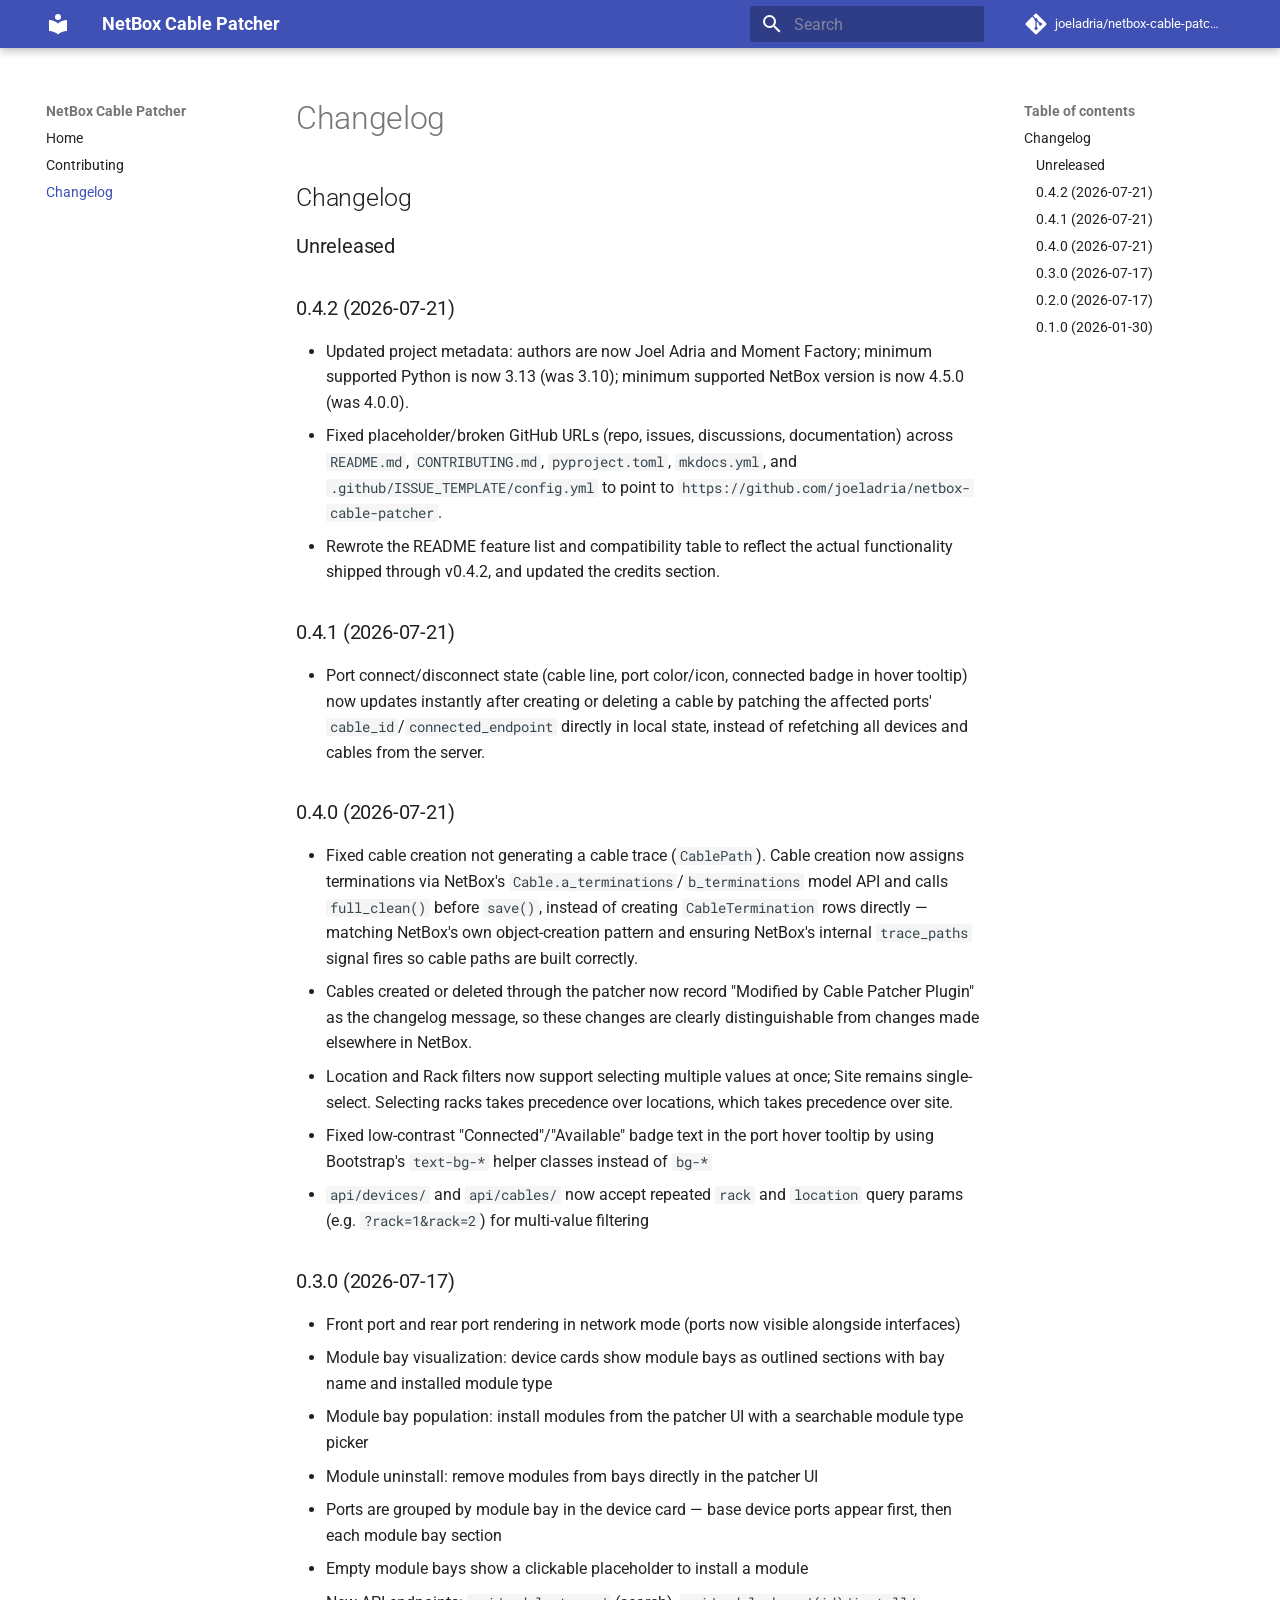
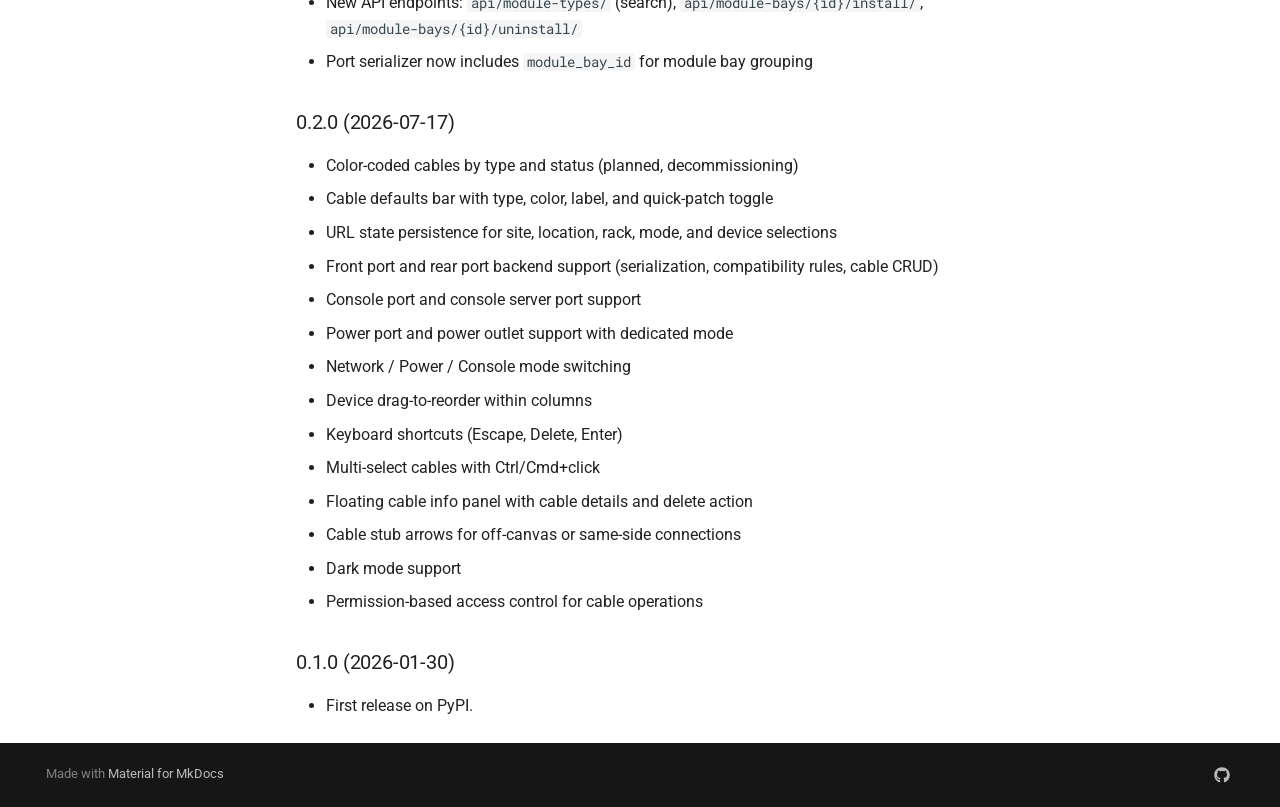
==== commit 9631b59b: "Deployed 4d99805 with MkDocs version: 1.6.1" ====
--- a/changelog/index.html
+++ b/changelog/index.html
@@ -8,7 +8,7 @@
       
       
       
-        <link rel="canonical" href="https://.github.io/netbox-cable-patcher/changelog/">
+        <link rel="canonical" href="https://joeladria.github.io/netbox-cable-patcher/changelog/">
       
       
         <link rel="prev" href="../contributing/">
@@ -19,7 +19,7 @@
       
       
       <link rel="icon" href="../assets/images/favicon.png">
-      <meta name="generator" content="mkdocs-1.6.1, mkdocs-material-9.7.6">
+      <meta name="generator" content="mkdocs-1.6.1, mkdocs-material-9.7.7">
     
     
       
@@ -27,7 +27,7 @@
       
     
     
-      <link rel="stylesheet" href="../assets/stylesheets/main.484c7ddc.min.css">
+      <link rel="stylesheet" href="../assets/stylesheets/main.ec1eaa64.min.css">
       
         
         <link rel="stylesheet" href="../assets/stylesheets/palette.ab4e12ef.min.css">
@@ -164,13 +164,13 @@
     
     
       <div class="md-header__source">
-        <a href="https://github.com//netbox-cable-patcher" title="Go to repository" class="md-source" data-md-component="source">
+        <a href="https://github.com/joeladria/netbox-cable-patcher" title="Go to repository" class="md-source" data-md-component="source">
   <div class="md-source__icon md-icon">
     
     <svg xmlns="http://www.w3.org/2000/svg" viewBox="0 0 448 512"><!--! Font Awesome Free 7.1.0 by @fontawesome - https://fontawesome.com License - https://fontawesome.com/license/free (Icons: CC BY 4.0, Fonts: SIL OFL 1.1, Code: MIT License) Copyright 2025 Fonticons, Inc.--><path d="M439.6 236.1 244 40.5c-5.4-5.5-12.8-8.5-20.4-8.5s-15 3-20.4 8.4L162.5 81l51.5 51.5c27.1-9.1 52.7 16.8 43.4 43.7l49.7 49.7c34.2-11.8 61.2 31 35.5 56.7-26.5 26.5-70.2-2.9-56-37.3L240.3 199v121.9c25.3 12.5 22.3 41.8 9.1 55-6.4 6.4-15.2 10.1-24.3 10.1s-17.8-3.6-24.3-10.1c-17.6-17.6-11.1-46.9 11.2-56v-123c-20.8-8.5-24.6-30.7-18.6-45L142.6 101 8.5 235.1C3 240.6 0 247.9 0 255.5s3 15 8.5 20.4l195.6 195.7c5.4 5.4 12.7 8.4 20.4 8.4s15-3 20.4-8.4l194.7-194.7c5.4-5.4 8.4-12.8 8.4-20.4s-3-15-8.4-20.4"/></svg>
   </div>
   <div class="md-source__repository">
-    /netbox-cable-patcher
+    joeladria/netbox-cable-patcher
   </div>
 </a>
       </div>
@@ -210,13 +210,13 @@
   </label>
   
     <div class="md-nav__source">
-      <a href="https://github.com//netbox-cable-patcher" title="Go to repository" class="md-source" data-md-component="source">
+      <a href="https://github.com/joeladria/netbox-cable-patcher" title="Go to repository" class="md-source" data-md-component="source">
   <div class="md-source__icon md-icon">
     
     <svg xmlns="http://www.w3.org/2000/svg" viewBox="0 0 448 512"><!--! Font Awesome Free 7.1.0 by @fontawesome - https://fontawesome.com License - https://fontawesome.com/license/free (Icons: CC BY 4.0, Fonts: SIL OFL 1.1, Code: MIT License) Copyright 2025 Fonticons, Inc.--><path d="M439.6 236.1 244 40.5c-5.4-5.5-12.8-8.5-20.4-8.5s-15 3-20.4 8.4L162.5 81l51.5 51.5c27.1-9.1 52.7 16.8 43.4 43.7l49.7 49.7c34.2-11.8 61.2 31 35.5 56.7-26.5 26.5-70.2-2.9-56-37.3L240.3 199v121.9c25.3 12.5 22.3 41.8 9.1 55-6.4 6.4-15.2 10.1-24.3 10.1s-17.8-3.6-24.3-10.1c-17.6-17.6-11.1-46.9 11.2-56v-123c-20.8-8.5-24.6-30.7-18.6-45L142.6 101 8.5 235.1C3 240.6 0 247.9 0 255.5s3 15 8.5 20.4l195.6 195.7c5.4 5.4 12.7 8.4 20.4 8.4s15-3 20.4-8.4l194.7-194.7c5.4-5.4 8.4-12.8 8.4-20.4s-3-15-8.4-20.4"/></svg>
   </div>
   <div class="md-source__repository">
-    /netbox-cable-patcher
+    joeladria/netbox-cable-patcher
   </div>
 </a>
     </div>
@@ -350,6 +350,72 @@
   
     <nav class="md-nav" aria-label="Changelog">
       <ul class="md-nav__list">
+        
+          <li class="md-nav__item">
+  <a href="#unreleased" class="md-nav__link">
+    <span class="md-ellipsis">
+      
+        Unreleased
+      
+    </span>
+  </a>
+  
+</li>
+        
+          <li class="md-nav__item">
+  <a href="#042-2026-07-21" class="md-nav__link">
+    <span class="md-ellipsis">
+      
+        0.4.2 (2026-07-21)
+      
+    </span>
+  </a>
+  
+</li>
+        
+          <li class="md-nav__item">
+  <a href="#041-2026-07-21" class="md-nav__link">
+    <span class="md-ellipsis">
+      
+        0.4.1 (2026-07-21)
+      
+    </span>
+  </a>
+  
+</li>
+        
+          <li class="md-nav__item">
+  <a href="#040-2026-07-21" class="md-nav__link">
+    <span class="md-ellipsis">
+      
+        0.4.0 (2026-07-21)
+      
+    </span>
+  </a>
+  
+</li>
+        
+          <li class="md-nav__item">
+  <a href="#030-2026-07-17" class="md-nav__link">
+    <span class="md-ellipsis">
+      
+        0.3.0 (2026-07-17)
+      
+    </span>
+  </a>
+  
+</li>
+        
+          <li class="md-nav__item">
+  <a href="#020-2026-07-17" class="md-nav__link">
+    <span class="md-ellipsis">
+      
+        0.2.0 (2026-07-17)
+      
+    </span>
+  </a>
+  
+</li>
         
           <li class="md-nav__item">
   <a href="#010-2026-01-30" class="md-nav__link">
@@ -412,6 +478,72 @@
       <ul class="md-nav__list">
         
           <li class="md-nav__item">
+  <a href="#unreleased" class="md-nav__link">
+    <span class="md-ellipsis">
+      
+        Unreleased
+      
+    </span>
+  </a>
+  
+</li>
+        
+          <li class="md-nav__item">
+  <a href="#042-2026-07-21" class="md-nav__link">
+    <span class="md-ellipsis">
+      
+        0.4.2 (2026-07-21)
+      
+    </span>
+  </a>
+  
+</li>
+        
+          <li class="md-nav__item">
+  <a href="#041-2026-07-21" class="md-nav__link">
+    <span class="md-ellipsis">
+      
+        0.4.1 (2026-07-21)
+      
+    </span>
+  </a>
+  
+</li>
+        
+          <li class="md-nav__item">
+  <a href="#040-2026-07-21" class="md-nav__link">
+    <span class="md-ellipsis">
+      
+        0.4.0 (2026-07-21)
+      
+    </span>
+  </a>
+  
+</li>
+        
+          <li class="md-nav__item">
+  <a href="#030-2026-07-17" class="md-nav__link">
+    <span class="md-ellipsis">
+      
+        0.3.0 (2026-07-17)
+      
+    </span>
+  </a>
+  
+</li>
+        
+          <li class="md-nav__item">
+  <a href="#020-2026-07-17" class="md-nav__link">
+    <span class="md-ellipsis">
+      
+        0.2.0 (2026-07-17)
+      
+    </span>
+  </a>
+  
+</li>
+        
+          <li class="md-nav__item">
   <a href="#010-2026-01-30" class="md-nav__link">
     <span class="md-ellipsis">
       
@@ -450,6 +582,53 @@
   <h1>Changelog</h1>
 
 <h2 id="changelog">Changelog<a class="headerlink" href="#changelog" title="Permanent link">&para;</a></h2>
+<h3 id="unreleased">Unreleased<a class="headerlink" href="#unreleased" title="Permanent link">&para;</a></h3>
+<h3 id="042-2026-07-21">0.4.2 (2026-07-21)<a class="headerlink" href="#042-2026-07-21" title="Permanent link">&para;</a></h3>
+<ul>
+<li>Updated project metadata: authors are now Joel Adria and Moment Factory; minimum supported Python is now 3.13 (was 3.10); minimum supported NetBox version is now 4.5.0 (was 4.0.0).</li>
+<li>Fixed placeholder/broken GitHub URLs (repo, issues, discussions, documentation) across <code>README.md</code>, <code>CONTRIBUTING.md</code>, <code>pyproject.toml</code>, <code>mkdocs.yml</code>, and <code>.github/ISSUE_TEMPLATE/config.yml</code> to point to <code>https://github.com/joeladria/netbox-cable-patcher</code>.</li>
+<li>Rewrote the README feature list and compatibility table to reflect the actual functionality shipped through v0.4.2, and updated the credits section.</li>
+</ul>
+<h3 id="041-2026-07-21">0.4.1 (2026-07-21)<a class="headerlink" href="#041-2026-07-21" title="Permanent link">&para;</a></h3>
+<ul>
+<li>Port connect/disconnect state (cable line, port color/icon, connected badge in hover tooltip) now updates instantly after creating or deleting a cable by patching the affected ports' <code>cable_id</code>/<code>connected_endpoint</code> directly in local state, instead of refetching all devices and cables from the server.</li>
+</ul>
+<h3 id="040-2026-07-21">0.4.0 (2026-07-21)<a class="headerlink" href="#040-2026-07-21" title="Permanent link">&para;</a></h3>
+<ul>
+<li>Fixed cable creation not generating a cable trace (<code>CablePath</code>). Cable creation now assigns terminations via NetBox's <code>Cable.a_terminations</code>/<code>b_terminations</code> model API and calls <code>full_clean()</code> before <code>save()</code>, instead of creating <code>CableTermination</code> rows directly — matching NetBox's own object-creation pattern and ensuring NetBox's internal <code>trace_paths</code> signal fires so cable paths are built correctly.</li>
+<li>Cables created or deleted through the patcher now record "Modified by Cable Patcher Plugin" as the changelog message, so these changes are clearly distinguishable from changes made elsewhere in NetBox.</li>
+<li>Location and Rack filters now support selecting multiple values at once; Site remains single-select. Selecting racks takes precedence over locations, which takes precedence over site.</li>
+<li>Fixed low-contrast "Connected"/"Available" badge text in the port hover tooltip by using Bootstrap's <code>text-bg-*</code> helper classes instead of <code>bg-*</code></li>
+<li><code>api/devices/</code> and <code>api/cables/</code> now accept repeated <code>rack</code> and <code>location</code> query params (e.g. <code>?rack=1&amp;rack=2</code>) for multi-value filtering</li>
+</ul>
+<h3 id="030-2026-07-17">0.3.0 (2026-07-17)<a class="headerlink" href="#030-2026-07-17" title="Permanent link">&para;</a></h3>
+<ul>
+<li>Front port and rear port rendering in network mode (ports now visible alongside interfaces)</li>
+<li>Module bay visualization: device cards show module bays as outlined sections with bay name and installed module type</li>
+<li>Module bay population: install modules from the patcher UI with a searchable module type picker</li>
+<li>Module uninstall: remove modules from bays directly in the patcher UI</li>
+<li>Ports are grouped by module bay in the device card — base device ports appear first, then each module bay section</li>
+<li>Empty module bays show a clickable placeholder to install a module</li>
+<li>New API endpoints: <code>api/module-types/</code> (search), <code>api/module-bays/{id}/install/</code>, <code>api/module-bays/{id}/uninstall/</code></li>
+<li>Port serializer now includes <code>module_bay_id</code> for module bay grouping</li>
+</ul>
+<h3 id="020-2026-07-17">0.2.0 (2026-07-17)<a class="headerlink" href="#020-2026-07-17" title="Permanent link">&para;</a></h3>
+<ul>
+<li>Color-coded cables by type and status (planned, decommissioning)</li>
+<li>Cable defaults bar with type, color, label, and quick-patch toggle</li>
+<li>URL state persistence for site, location, rack, mode, and device selections</li>
+<li>Front port and rear port backend support (serialization, compatibility rules, cable CRUD)</li>
+<li>Console port and console server port support</li>
+<li>Power port and power outlet support with dedicated mode</li>
+<li>Network / Power / Console mode switching</li>
+<li>Device drag-to-reorder within columns</li>
+<li>Keyboard shortcuts (Escape, Delete, Enter)</li>
+<li>Multi-select cables with Ctrl/Cmd+click</li>
+<li>Floating cable info panel with cable details and delete action</li>
+<li>Cable stub arrows for off-canvas or same-side connections</li>
+<li>Dark mode support</li>
+<li>Permission-based access control for cable operations</li>
+</ul>
 <h3 id="010-2026-01-30">0.1.0 (2026-01-30)<a class="headerlink" href="#010-2026-01-30" title="Permanent link">&para;</a></h3>
 <ul>
 <li>First release on PyPI.</li>
@@ -497,32 +676,8 @@
     
     
     
-    <a href="https://github.com/netbox-community/cookiecutter-netbox-plugin" target="_blank" rel="noopener" title="Tweet" class="md-social__link">
-      <svg xmlns="http://www.w3.org/2000/svg" viewBox="0 0 512 512"><!--! Font Awesome Free 7.1.0 by @fontawesome - https://fontawesome.com License - https://fontawesome.com/license/free (Icons: CC BY 4.0, Fonts: SIL OFL 1.1, Code: MIT License) Copyright 2025 Fonticons, Inc.--><path d="M459.4 151.7c.3 4.5.3 9.1.3 13.6 0 138.7-105.6 298.6-298.6 298.6-59.5 0-114.7-17.2-161.1-47.1 8.4 1 16.6 1.3 25.3 1.3 49.1 0 94.2-16.6 130.3-44.8-46.1-1-84.8-31.2-98.1-72.8 6.5 1 13 1.6 19.8 1.6 9.4 0 18.8-1.3 27.6-3.6-48.1-9.7-84.1-52-84.1-103v-1.3c14 7.8 30.2 12.7 47.4 13.3-28.3-18.8-46.8-51-46.8-87.4 0-19.5 5.2-37.4 14.3-53C87.4 130.8 165 172.4 252.1 176.9c-1.6-7.8-2.6-15.9-2.6-24C249.5 95.1 296.3 48 354.4 48c30.2 0 57.5 12.7 76.7 33.1 23.7-4.5 46.5-13.3 66.6-25.3-7.8 24.4-24.4 44.8-46.1 57.8 21.1-2.3 41.6-8.1 60.4-16.2-14.3 20.8-32.2 39.3-52.6 54.3"/></svg>
-    </a>
-  
-    
-    
-    
-    
-    <a href="https://github.com/netbox-community/cookiecutter-netbox-plugin" target="_blank" rel="noopener" title="Facebook" class="md-social__link">
-      <svg xmlns="http://www.w3.org/2000/svg" viewBox="0 0 512 512"><!--! Font Awesome Free 7.1.0 by @fontawesome - https://fontawesome.com License - https://fontawesome.com/license/free (Icons: CC BY 4.0, Fonts: SIL OFL 1.1, Code: MIT License) Copyright 2025 Fonticons, Inc.--><path d="M512 256C512 114.6 397.4 0 256 0S0 114.6 0 256c0 120 82.7 220.8 194.2 248.5V334.2h-52.8V256h52.8v-33.7c0-87.1 39.4-127.5 125-127.5 16.2 0 44.2 3.2 55.7 6.4V172c-6-.6-16.5-1-29.6-1-42 0-58.2 15.9-58.2 57.2V256h83.6l-14.4 78.2H287v175.9C413.8 494.8 512 386.9 512 256"/></svg>
-    </a>
-  
-    
-    
-    
-    
-    <a href="https://github.com//netbox-cable-patcher" target="_blank" rel="noopener" title="Github" class="md-social__link">
+    <a href="https://github.com/joeladria/netbox-cable-patcher" target="_blank" rel="noopener" title="Github" class="md-social__link">
       <svg xmlns="http://www.w3.org/2000/svg" viewBox="0 0 512 512"><!--! Font Awesome Free 7.1.0 by @fontawesome - https://fontawesome.com License - https://fontawesome.com/license/free (Icons: CC BY 4.0, Fonts: SIL OFL 1.1, Code: MIT License) Copyright 2025 Fonticons, Inc.--><path d="M173.9 397.4c0 2-2.3 3.6-5.2 3.6-3.3.3-5.6-1.3-5.6-3.6 0-2 2.3-3.6 5.2-3.6 3-.3 5.6 1.3 5.6 3.6m-31.1-4.5c-.7 2 1.3 4.3 4.3 4.9 2.6 1 5.6 0 6.2-2s-1.3-4.3-4.3-5.2c-2.6-.7-5.5.3-6.2 2.3m44.2-1.7c-2.9.7-4.9 2.6-4.6 4.9.3 2 2.9 3.3 5.9 2.6 2.9-.7 4.9-2.6 4.6-4.6-.3-1.9-3-3.2-5.9-2.9M252.8 8C114.1 8 8 113.3 8 252c0 110.9 69.8 205.8 169.5 239.2 12.8 2.3 17.3-5.6 17.3-12.1 0-6.2-.3-40.4-.3-61.4 0 0-70 15-84.7-29.8 0 0-11.4-29.1-27.8-36.6 0 0-22.9-15.7 1.6-15.4 0 0 24.9 2 38.6 25.8 21.9 38.6 58.6 27.5 72.9 20.9 2.3-16 8.8-27.1 16-33.7-55.9-6.2-112.3-14.3-112.3-110.5 0-27.5 7.6-41.3 23.6-58.9-2.6-6.5-11.1-33.3 2.6-67.9 20.9-6.5 69 27 69 27 20-5.6 41.5-8.5 62.8-8.5s42.8 2.9 62.8 8.5c0 0 48.1-33.6 69-27 13.7 34.7 5.2 61.4 2.6 67.9 16 17.7 25.8 31.5 25.8 58.9 0 96.5-58.9 104.2-114.8 110.5 9.2 7.9 17 22.9 17 46.4 0 33.7-.3 75.4-.3 83.6 0 6.5 4.6 14.4 17.3 12.1C436.2 457.8 504 362.9 504 252 504 113.3 391.5 8 252.8 8M105.2 352.9c-1.3 1-1 3.3.7 5.2 1.6 1.6 3.9 2.3 5.2 1 1.3-1 1-3.3-.7-5.2-1.6-1.6-3.9-2.3-5.2-1m-10.8-8.1c-.7 1.3.3 2.9 2.3 3.9 1.6 1 3.6.7 4.3-.7.7-1.3-.3-2.9-2.3-3.9-2-.6-3.6-.3-4.3.7m32.4 35.6c-1.6 1.3-1 4.3 1.3 6.2 2.3 2.3 5.2 2.6 6.5 1 1.3-1.3.7-4.3-1.3-6.2-2.2-2.3-5.2-2.6-6.5-1m-11.4-14.7c-1.6 1-1.6 3.6 0 5.9s4.3 3.3 5.6 2.3c1.6-1.3 1.6-3.9 0-6.2-1.4-2.3-4-3.3-5.6-2"/></svg>
-    </a>
-  
-    
-    
-    
-    
-    <a href="mailto:" target="_blank" rel="noopener" title="" class="md-social__link">
-      <svg xmlns="http://www.w3.org/2000/svg" viewBox="0 0 24 24"><path d="m20 8-8 5-8-5V6l8 5 8-5m0-2H4c-1.11 0-2 .89-2 2v12a2 2 0 0 0 2 2h16a2 2 0 0 0 2-2V6a2 2 0 0 0-2-2"/></svg>
     </a>
   
 </div>
@@ -543,7 +698,7 @@
       <script id="__config" type="application/json">{"annotate": null, "base": "..", "features": ["navigation.indexes", "navigation.instant", "navigation.tabs.sticky"], "search": "../assets/javascripts/workers/search.2c215733.min.js", "tags": null, "translations": {"clipboard.copied": "Copied to clipboard", "clipboard.copy": "Copy to clipboard", "search.result.more.one": "1 more on this page", "search.result.more.other": "# more on this page", "search.result.none": "No matching documents", "search.result.one": "1 matching document", "search.result.other": "# matching documents", "search.result.placeholder": "Type to start searching", "search.result.term.missing": "Missing", "select.version": "Select version"}, "version": null}</script>
     
     
-      <script src="../assets/javascripts/bundle.79ae519e.min.js"></script>
+      <script src="../assets/javascripts/bundle.d7400e89.min.js"></script>
       
     
   </body>
--- a/assets/stylesheets/main.ec1eaa64.min.css
+++ b/assets/stylesheets/main.ec1eaa64.min.css
@@ -0,0 +1 @@
+@charset "UTF-8";html{-webkit-text-size-adjust:none;-moz-text-size-adjust:none;text-size-adjust:none;box-sizing:border-box}*,:after,:before{box-sizing:inherit}@media (prefers-reduced-motion){*,:after,:before{transition:none!important}}body{margin:0}a,button,input,label{-webkit-tap-highlight-color:transparent}a{color:inherit;text-decoration:none}hr{border:0;box-sizing:initial;display:block;height:.05rem;overflow:visible;padding:0}small{font-size:80%}sub,sup{line-height:1em}img{border-style:none}table{border-collapse:initial;border-spacing:0}td,th{font-weight:400;vertical-align:top}button{background:#0000;border:0;font-family:inherit;font-size:inherit;margin:0;padding:0}input{border:0;outline:none}:root{--md-primary-fg-color:#4051b5;--md-primary-fg-color--light:#5d6cc0;--md-primary-fg-color--dark:#303fa1;--md-primary-bg-color:#fff;--md-primary-bg-color--light:#ffffffb3;--md-accent-fg-color:#526cfe;--md-accent-fg-color--transparent:#526cfe1a;--md-accent-bg-color:#fff;--md-accent-bg-color--light:#ffffffb3}[data-md-color-scheme=default]{color-scheme:light}[data-md-color-scheme=default] img[src$="#gh-dark-mode-only"],[data-md-color-scheme=default] img[src$="#only-dark"]{display:none}:root,[data-md-color-scheme=default]{--md-hue:225deg;--md-default-fg-color:#000000de;--md-default-fg-color--light:#0000008a;--md-default-fg-color--lighter:#00000052;--md-default-fg-color--lightest:#00000012;--md-default-bg-color:#fff;--md-default-bg-color--light:#ffffffb3;--md-default-bg-color--lighter:#ffffff4d;--md-default-bg-color--lightest:#ffffff1f;--md-code-fg-color:#36464e;--md-code-bg-color:#f5f5f5;--md-code-bg-color--light:#f5f5f5b3;--md-code-bg-color--lighter:#f5f5f54d;--md-code-hl-color:#4287ff;--md-code-hl-color--light:#4287ff1a;--md-code-hl-number-color:#d52a2a;--md-code-hl-special-color:#db1457;--md-code-hl-function-color:#a846b9;--md-code-hl-constant-color:#6e59d9;--md-code-hl-keyword-color:#3f6ec6;--md-code-hl-string-color:#1c7d4d;--md-code-hl-name-color:var(--md-code-fg-color);--md-code-hl-operator-color:var(--md-default-fg-color--light);--md-code-hl-punctuation-color:var(--md-default-fg-color--light);--md-code-hl-comment-color:var(--md-default-fg-color--light);--md-code-hl-generic-color:var(--md-default-fg-color--light);--md-code-hl-variable-color:var(--md-default-fg-color--light);--md-typeset-color:var(--md-default-fg-color);--md-typeset-a-color:var(--md-primary-fg-color);--md-typeset-del-color:#f5503d26;--md-typeset-ins-color:#0bd57026;--md-typeset-kbd-color:#fafafa;--md-typeset-kbd-accent-color:#fff;--md-typeset-kbd-border-color:#b8b8b8;--md-typeset-mark-color:#ffff0080;--md-typeset-table-color:#0000001f;--md-typeset-table-color--light:rgba(0,0,0,.035);--md-admonition-fg-color:var(--md-default-fg-color);--md-admonition-bg-color:var(--md-default-bg-color);--md-warning-fg-color:#000000de;--md-warning-bg-color:#ff9;--md-footer-fg-color:#fff;--md-footer-fg-color--light:#ffffffb3;--md-footer-fg-color--lighter:#ffffff73;--md-footer-bg-color:#000000de;--md-footer-bg-color--dark:#00000052;--md-shadow-z1:0 0.2rem 0.5rem #0000000d,0 0 0.05rem #0000001a;--md-shadow-z2:0 0.2rem 0.5rem #0000001a,0 0 0.05rem #00000040;--md-shadow-z3:0 0.2rem 0.5rem #0003,0 0 0.05rem #00000059}.md-icon svg{fill:currentcolor;display:block;height:1.2rem;width:1.2rem}body{-webkit-font-smoothing:antialiased;-moz-osx-font-smoothing:grayscale;--md-text-font-family:var(--md-text-font,_),-apple-system,BlinkMacSystemFont,Helvetica,Arial,sans-serif;--md-code-font-family:var(--md-code-font,_),SFMono-Regular,Consolas,Menlo,monospace}aside,body,input{font-feature-settings:"kern","liga";color:var(--md-typeset-color);font-family:var(--md-text-font-family)}code,kbd,pre{font-feature-settings:"kern";font-family:var(--md-code-font-family)}:root{--md-typeset-table-sort-icon:url('data:image/svg+xml;charset=utf-8,<svg xmlns="http://www.w3.org/2000/svg" viewBox="0 0 24 24"><path d="m18 21-4-4h3V7h-3l4-4 4 4h-3v10h3M2 19v-2h10v2M2 13v-2h7v2M2 7V5h4v2z"/></svg>');--md-typeset-table-sort-icon--asc:url('data:image/svg+xml;charset=utf-8,<svg xmlns="http://www.w3.org/2000/svg" viewBox="0 0 24 24"><path d="M19 17h3l-4 4-4-4h3V3h2M2 17h10v2H2M6 5v2H2V5m0 6h7v2H2z"/></svg>');--md-typeset-table-sort-icon--desc:url('data:image/svg+xml;charset=utf-8,<svg xmlns="http://www.w3.org/2000/svg" viewBox="0 0 24 24"><path d="M19 7h3l-4-4-4 4h3v14h2M2 17h10v2H2M6 5v2H2V5m0 6h7v2H2z"/></svg>')}.md-typeset{-webkit-print-color-adjust:exact;color-adjust:exact;font-size:.8rem;line-height:1.6;overflow-wrap:break-word}@media print{.md-typeset{font-size:.68rem}}.md-typeset blockquote,.md-typeset dl,.md-typeset figure,.md-typeset ol,.md-typeset pre,.md-typeset ul{margin-bottom:1em;margin-top:1em}.md-typeset h1{color:var(--md-default-fg-color--light);font-size:2em;line-height:1.3;margin:0 0 1.25em}.md-typeset h1,.md-typeset h2{font-weight:300;letter-spacing:-.01em}.md-typeset h2{font-size:1.5625em;line-height:1.4;margin:1.6em 0 .64em}.md-typeset h3{font-size:1.25em;font-weight:400;letter-spacing:-.01em;line-height:1.5;margin:1.6em 0 .8em}.md-typeset h2+h3{margin-top:.8em}.md-typeset h4{font-weight:700;letter-spacing:-.01em;margin:1em 0}.md-typeset h5,.md-typeset h6{color:var(--md-default-fg-color--light);font-size:.8em;font-weight:700;letter-spacing:-.01em;margin:1.25em 0}.md-typeset h5{text-transform:uppercase}.md-typeset h5 code{text-transform:none}.md-typeset hr{border-bottom:.05rem solid var(--md-default-fg-color--lightest);display:flow-root;margin:1.5em 0}.md-typeset a{color:var(--md-typeset-a-color);word-break:break-word}.md-typeset a,.md-typeset a:before{transition:color 125ms}.md-typeset a:focus,.md-typeset a:hover{color:var(--md-accent-fg-color)}.md-typeset a:focus code,.md-typeset a:hover code{background-color:var(--md-accent-fg-color--transparent);color:var(--md-accent-fg-color)}.md-typeset a code{color:var(--md-typeset-a-color)}.md-typeset a.focus-visible{outline-color:var(--md-accent-fg-color);outline-offset:.2rem}.md-typeset code,.md-typeset kbd,.md-typeset pre{color:var(--md-code-fg-color);direction:ltr;font-variant-ligatures:none;transition:background-color 125ms}@media print{.md-typeset code,.md-typeset kbd,.md-typeset pre{white-space:pre-wrap}}.md-typeset code{background-color:var(--md-code-bg-color);border-radius:.1rem;-webkit-box-decoration-break:clone;box-decoration-break:clone;font-size:.85em;padding:0 .2941176471em;transition:color 125ms,background-color 125ms;word-break:break-word}.md-typeset code:not(.focus-visible){-webkit-tap-highlight-color:transparent;outline:none}.md-typeset pre{display:flow-root;line-height:1.4;position:relative}.md-typeset pre>code{-webkit-box-decoration-break:slice;box-decoration-break:slice;box-shadow:none;display:block;margin:0;outline-color:var(--md-accent-fg-color);overflow:auto;padding:.7720588235em 1.1764705882em;scrollbar-color:var(--md-default-fg-color--lighter) #0000;scrollbar-width:thin;touch-action:auto;word-break:normal}.md-typeset pre>code:hover{scrollbar-color:var(--md-accent-fg-color) #0000}.md-typeset pre>code::-webkit-scrollbar{height:.2rem;width:.2rem}.md-typeset pre>code::-webkit-scrollbar-thumb{background-color:var(--md-default-fg-color--lighter)}.md-typeset pre>code::-webkit-scrollbar-thumb:hover{background-color:var(--md-accent-fg-color)}.md-typeset kbd{background-color:var(--md-typeset-kbd-color);border-radius:.1rem;box-shadow:0 .1rem 0 .05rem var(--md-typeset-kbd-border-color),0 .1rem 0 var(--md-typeset-kbd-border-color),0 -.1rem .2rem var(--md-typeset-kbd-accent-color) inset;color:var(--md-default-fg-color);display:inline-block;font-size:.75em;padding:0 .6666666667em;vertical-align:text-top;word-break:break-word}.md-typeset mark{background-color:var(--md-typeset-mark-color);-webkit-box-decoration-break:clone;box-decoration-break:clone;color:inherit;word-break:break-word}.md-typeset abbr{cursor:help;text-decoration:none}.md-typeset [data-preview],.md-typeset abbr{border-bottom:.05rem dotted var(--md-default-fg-color--light)}.md-typeset small{opacity:.75}[dir=ltr] .md-typeset sub,[dir=ltr] .md-typeset sup{margin-left:.078125em}[dir=rtl] .md-typeset sub,[dir=rtl] .md-typeset sup{margin-right:.078125em}[dir=ltr] .md-typeset blockquote{padding-left:.6rem}[dir=rtl] .md-typeset blockquote{padding-right:.6rem}[dir=ltr] .md-typeset blockquote{border-left:.2rem solid var(--md-default-fg-color--lighter)}[dir=rtl] .md-typeset blockquote{border-right:.2rem solid var(--md-default-fg-color--lighter)}.md-typeset blockquote{color:var(--md-default-fg-color--light);margin-left:0;margin-right:0}.md-typeset ul{list-style-type:disc}.md-typeset ul[type]{list-style-type:revert-layer}[dir=ltr] .md-typeset ol,[dir=ltr] .md-typeset ul{margin-left:.625em}[dir=rtl] .md-typeset ol,[dir=rtl] .md-typeset ul{margin-right:.625em}.md-typeset ol,.md-typeset ul{padding:0}.md-typeset ol:not([hidden]),.md-typeset ul:not([hidden]){display:flow-root}.md-typeset ol ol,.md-typeset ul ol{list-style-type:lower-alpha}.md-typeset ol ol ol,.md-typeset ul ol ol{list-style-type:lower-roman}.md-typeset ol ol ol ol,.md-typeset ul ol ol ol{list-style-type:upper-alpha}.md-typeset ol ol ol ol ol,.md-typeset ul ol ol ol ol{list-style-type:upper-roman}.md-typeset ol[type],.md-typeset ul[type]{list-style-type:revert-layer}[dir=ltr] .md-typeset ol li,[dir=ltr] .md-typeset ul li{margin-left:1.25em}[dir=rtl] .md-typeset ol li,[dir=rtl] .md-typeset ul li{margin-right:1.25em}.md-typeset ol li,.md-typeset ul li{margin-bottom:.5em}.md-typeset ol li blockquote,.md-typeset ol li p,.md-typeset ul li blockquote,.md-typeset ul li p{margin:.5em 0}.md-typeset ol li:last-child,.md-typeset ul li:last-child{margin-bottom:0}[dir=ltr] .md-typeset ol li ol,[dir=ltr] .md-typeset ol li ul,[dir=ltr] .md-typeset ul li ol,[dir=ltr] .md-typeset ul li ul{margin-left:.625em}[dir=rtl] .md-typeset ol li ol,[dir=rtl] .md-typeset ol li ul,[dir=rtl] .md-typeset ul li ol,[dir=rtl] .md-typeset ul li ul{margin-right:.625em}.md-typeset ol li ol,.md-typeset ol li ul,.md-typeset ul li ol,.md-typeset ul li ul{margin-bottom:.5em;margin-top:.5em}[dir=ltr] .md-typeset dd{margin-left:1.875em}[dir=rtl] .md-typeset dd{margin-right:1.875em}.md-typeset dd{margin-bottom:1.5em;margin-top:1em}.md-typeset img,.md-typeset svg,.md-typeset video{height:auto;max-width:100%}.md-typeset img[align=left]{margin:1em 1em 1em 0}.md-typeset img[align=right]{margin:1em 0 1em 1em}.md-typeset img[align]:only-child{margin-top:0}.md-typeset figure{display:flow-root;margin:1em auto;max-width:100%;text-align:center;width:fit-content}.md-typeset figure img{display:block;margin:0 auto}.md-typeset figcaption{font-style:italic;margin:1em auto;max-width:24rem}.md-typeset iframe{max-width:100%}.md-typeset table:not([class]){background-color:var(--md-default-bg-color);border:.05rem solid var(--md-typeset-table-color);border-radius:.1rem;display:inline-block;font-size:.64rem;max-width:100%;overflow:auto;touch-action:auto}@media print{.md-typeset table:not([class]){display:table}}.md-typeset table:not([class])+*{margin-top:1.5em}.md-typeset table:not([class]) td>:first-child,.md-typeset table:not([class]) th>:first-child{margin-top:0}.md-typeset table:not([class]) td>:last-child,.md-typeset table:not([class]) th>:last-child{margin-bottom:0}.md-typeset table:not([class]) td:not([align]),.md-typeset table:not([class]) th:not([align]){text-align:left}[dir=rtl] .md-typeset table:not([class]) td:not([align]),[dir=rtl] .md-typeset table:not([class]) th:not([align]){text-align:right}.md-typeset table:not([class]) th{font-weight:700;min-width:5rem;padding:.9375em 1.25em;vertical-align:top}.md-typeset table:not([class]) td{border-top:.05rem solid var(--md-typeset-table-color);padding:.9375em 1.25em;vertical-align:top}.md-typeset table:not([class]) tbody tr{transition:background-color 125ms}.md-typeset table:not([class]) tbody tr:hover{background-color:var(--md-typeset-table-color--light);box-shadow:0 .05rem 0 var(--md-default-bg-color) inset}.md-typeset table:not([class]) a{word-break:normal}.md-typeset table th[role=columnheader]{cursor:pointer}[dir=ltr] .md-typeset table th[role=columnheader]:after{margin-left:.5em}[dir=rtl] .md-typeset table th[role=columnheader]:after{margin-right:.5em}.md-typeset table th[role=columnheader]:after{content:"";display:inline-block;height:1.2em;-webkit-mask-image:var(--md-typeset-table-sort-icon);mask-image:var(--md-typeset-table-sort-icon);-webkit-mask-repeat:no-repeat;mask-repeat:no-repeat;-webkit-mask-size:contain;mask-size:contain;transition:background-color 125ms;vertical-align:text-bottom;width:1.2em}.md-typeset table th[role=columnheader]:hover:after{background-color:var(--md-default-fg-color--lighter)}.md-typeset table th[role=columnheader][aria-sort=ascending]:after{background-color:var(--md-default-fg-color--light);-webkit-mask-image:var(--md-typeset-table-sort-icon--asc);mask-image:var(--md-typeset-table-sort-icon--asc)}.md-typeset table th[role=columnheader][aria-sort=descending]:after{background-color:var(--md-default-fg-color--light);-webkit-mask-image:var(--md-typeset-table-sort-icon--desc);mask-image:var(--md-typeset-table-sort-icon--desc)}.md-typeset__scrollwrap{margin:1em -.8rem;overflow-x:auto;touch-action:auto}.md-typeset__table{display:inline-block;margin-bottom:.5em;padding:0 .8rem}@media print{.md-typeset__table{display:block}}html .md-typeset__table table{display:table;margin:0;overflow:hidden;width:100%}@media screen and (max-width:44.984375em){.md-content__inner>pre{margin:1em -.8rem}.md-content__inner>pre code{border-radius:0}}.md-typeset .md-author{border-radius:100%;display:block;flex-shrink:0;height:1.6rem;overflow:hidden;position:relative;transition:color 125ms,transform 125ms;width:1.6rem}.md-typeset .md-author img{display:block}.md-typeset .md-author--more{background:var(--md-default-fg-color--lightest);color:var(--md-default-fg-color--lighter);font-size:.6rem;font-weight:700;line-height:1.6rem;text-align:center}.md-typeset .md-author--long{height:2.4rem;width:2.4rem}.md-typeset a.md-author{transform:scale(1)}.md-typeset a.md-author img{border-radius:100%;filter:grayscale(100%) opacity(75%);transition:filter 125ms}.md-typeset a.md-author:focus,.md-typeset a.md-author:hover{transform:scale(1.1);z-index:1}.md-typeset a.md-author:focus img,.md-typeset a.md-author:hover img{filter:grayscale(0)}.md-banner{background-color:var(--md-footer-bg-color);color:var(--md-footer-fg-color);overflow:auto}@media print{.md-banner{display:none}}.md-banner--warning{background-color:var(--md-warning-bg-color);color:var(--md-warning-fg-color)}.md-banner__inner{font-size:.7rem;margin:.6rem auto;padding:0 .8rem}[dir=ltr] .md-banner__button{float:right}[dir=rtl] .md-banner__button{float:left}.md-banner__button{color:inherit;cursor:pointer;transition:opacity .25s}.no-js .md-banner__button{display:none}.md-banner__button:hover{opacity:.7}html{font-size:125%;height:100%;overflow-x:hidden}@media screen and (min-width:100em){html{font-size:137.5%}}@media screen and (min-width:125em){html{font-size:150%}}body{background-color:var(--md-default-bg-color);display:flex;flex-direction:column;font-size:.5rem;min-height:100%;position:relative;width:100%}@media print{body{display:block}}@media screen and (max-width:59.984375em){body[data-md-scrolllock]{position:fixed}}.md-grid{margin-left:auto;margin-right:auto;max-width:61rem}.md-container{display:flex;flex-direction:column;flex-grow:1}@media print{.md-container{display:block}}.md-main{flex-grow:1}.md-main__inner{display:flex;height:100%;margin-top:1.5rem}.md-ellipsis{overflow:hidden;text-overflow:ellipsis}.md-toggle{display:none}.md-option{height:0;opacity:0;position:absolute;width:0}.md-option:checked+label:not([hidden]){display:block}.md-option.focus-visible+label{outline-color:var(--md-accent-fg-color);outline-style:auto}.md-skip{background-color:var(--md-default-fg-color);border-radius:.1rem;color:var(--md-default-bg-color);font-size:.64rem;margin:.5rem;opacity:0;outline-color:var(--md-accent-fg-color);padding:.3rem .5rem;position:fixed;transform:translateY(.4rem);z-index:-1}.md-skip:focus{opacity:1;transform:translateY(0);transition:transform .25s cubic-bezier(.4,0,.2,1),opacity 175ms 75ms;z-index:10}@page{margin:25mm}:root{--md-clipboard-icon:url('data:image/svg+xml;charset=utf-8,<svg xmlns="http://www.w3.org/2000/svg" viewBox="0 0 24 24"><path d="M19 21H8V7h11m0-2H8a2 2 0 0 0-2 2v14a2 2 0 0 0 2 2h11a2 2 0 0 0 2-2V7a2 2 0 0 0-2-2m-3-4H4a2 2 0 0 0-2 2v14h2V3h12z"/></svg>')}.md-clipboard{border-radius:.1rem;color:var(--md-default-fg-color--lightest);cursor:pointer;height:1.5em;outline-color:var(--md-accent-fg-color);outline-offset:.1rem;transition:color .25s;width:1.5em;z-index:1}@media print{.md-clipboard{display:none}}.md-clipboard:not(.focus-visible){-webkit-tap-highlight-color:transparent;outline:none}:hover>.md-clipboard{color:var(--md-default-fg-color--light)}.md-clipboard:focus,.md-clipboard:hover{color:var(--md-accent-fg-color)}.md-clipboard:after{background-color:currentcolor;content:"";display:block;height:1.125em;margin:0 auto;-webkit-mask-image:var(--md-clipboard-icon);mask-image:var(--md-clipboard-icon);-webkit-mask-position:center;mask-position:center;-webkit-mask-repeat:no-repeat;mask-repeat:no-repeat;-webkit-mask-size:contain;mask-size:contain;width:1.125em}.md-clipboard--inline{cursor:pointer}.md-clipboard--inline code{transition:color .25s,background-color .25s}.md-clipboard--inline:focus code,.md-clipboard--inline:hover code{background-color:var(--md-accent-fg-color--transparent);color:var(--md-accent-fg-color)}:root{--md-code-select-icon:url('data:image/svg+xml;charset=utf-8,<svg xmlns="http://www.w3.org/2000/svg" viewBox="0 0 24 24"><path d="M19 19h-4v2h4c1.1 0 2-.9 2-2v-4h-2m0-12h-4v2h4v4h2V5c0-1.1-.9-2-2-2M5 5h4V3H5c-1.1 0-2 .9-2 2v4h2m0 6H3v4c0 1.1.9 2 2 2h4v-2H5zm2-4h2v2H7zm4 0h2v2h-2zm4 0h2v2h-2zM7 7h2v2H7zm4 0h2v2h-2zm4 0h2v2h-2zm-8 8h2v2H7zm4 0h2v2h-2zm4 0h2v2h-2z"/></svg>');--md-code-copy-icon:url('data:image/svg+xml;charset=utf-8,<svg xmlns="http://www.w3.org/2000/svg" viewBox="0 0 24 24"><path d="M19 21H8V7h11m0-2H8a2 2 0 0 0-2 2v14a2 2 0 0 0 2 2h11a2 2 0 0 0 2-2V7a2 2 0 0 0-2-2m-3-4H4a2 2 0 0 0-2 2v14h2V3h12z"/></svg>')}.md-typeset .md-code__content{display:grid}.md-code__nav{background-color:var(--md-code-bg-color--lighter);border-radius:.1rem;display:flex;gap:.2rem;padding:.2rem;position:absolute;right:.25em;top:.25em;transition:background-color .25s;z-index:1}:hover>.md-code__nav{background-color:var(--md-code-bg-color--light)}.md-code__button{color:var(--md-default-fg-color--lightest);cursor:pointer;display:block;height:1.5em;outline-color:var(--md-accent-fg-color);outline-offset:.1rem;transition:color .25s;width:1.5em}:hover>*>.md-code__button{color:var(--md-default-fg-color--light)}.md-code__button.focus-visible,.md-code__button:hover{color:var(--md-accent-fg-color)}.md-code__button--active{color:var(--md-default-fg-color)!important}.md-code__button:after{background-color:currentcolor;content:"";display:block;height:1.125em;margin:0 auto;-webkit-mask-position:center;mask-position:center;-webkit-mask-repeat:no-repeat;mask-repeat:no-repeat;-webkit-mask-size:contain;mask-size:contain;width:1.125em}.md-code__button[data-md-type=select]:after{-webkit-mask-image:var(--md-code-select-icon);mask-image:var(--md-code-select-icon)}.md-code__button[data-md-type=copy]:after{-webkit-mask-image:var(--md-code-copy-icon);mask-image:var(--md-code-copy-icon)}@keyframes consent{0%{opacity:0;transform:translateY(100%)}to{opacity:1;transform:translateY(0)}}@keyframes overlay{0%{opacity:0}to{opacity:1}}.md-consent__overlay{animation:overlay .25s both;-webkit-backdrop-filter:blur(.1rem);backdrop-filter:blur(.1rem);background-color:#0000008a;height:100%;opacity:1;position:fixed;top:0;width:100%;z-index:5}.md-consent__inner{animation:consent .5s cubic-bezier(.1,.7,.1,1) both;background-color:var(--md-default-bg-color);border:0;border-radius:.1rem;bottom:0;box-shadow:0 0 .2rem #0000001a,0 .2rem .4rem #0003;max-height:100%;overflow:auto;padding:0;position:fixed;width:100%;z-index:5}.md-consent__form{padding:.8rem}.md-consent__settings{display:none;margin:1em 0}input:checked+.md-consent__settings{display:block}.md-consent__controls{margin-bottom:.8rem}.md-typeset .md-consent__controls .md-button{display:inline}@media screen and (max-width:44.984375em){.md-typeset .md-consent__controls .md-button{display:block;margin-top:.4rem;text-align:center;width:100%}}.md-consent label{cursor:pointer}.md-content{flex-grow:1;min-width:0}.md-content__inner{margin:0 .8rem 1.2rem;padding-top:.6rem}@media screen and (min-width:76.25em){[dir=ltr] .md-sidebar--primary:not([hidden])~.md-content>.md-content__inner{margin-left:1.2rem}[dir=ltr] .md-sidebar--secondary:not([hidden])~.md-content>.md-content__inner,[dir=rtl] .md-sidebar--primary:not([hidden])~.md-content>.md-content__inner{margin-right:1.2rem}[dir=rtl] .md-sidebar--secondary:not([hidden])~.md-content>.md-content__inner{margin-left:1.2rem}}.md-content__inner:before{content:"";display:block;height:.4rem}.md-content__inner>:last-child{margin-bottom:0}[dir=ltr] .md-content__button{float:right}[dir=rtl] .md-content__button{float:left}[dir=ltr] .md-content__button{margin-left:.4rem}[dir=rtl] .md-content__button{margin-right:.4rem}.md-content__button{margin:.4rem 0;padding:0}@media print{.md-content__button{display:none}}.md-typeset .md-content__button{color:var(--md-default-fg-color--lighter)}.md-content__button svg{display:inline;vertical-align:top}[dir=rtl] .md-content__button svg{transform:scaleX(-1)}[dir=ltr] .md-dialog{right:.8rem}[dir=rtl] .md-dialog{left:.8rem}.md-dialog{background-color:var(--md-default-fg-color);border-radius:.1rem;bottom:.8rem;box-shadow:var(--md-shadow-z3);min-width:11.1rem;opacity:0;padding:.4rem .6rem;pointer-events:none;position:fixed;transform:translateY(100%);transition:transform 0ms .4s,opacity .4s;z-index:4}@media print{.md-dialog{display:none}}.md-dialog--active{opacity:1;pointer-events:auto;transform:translateY(0);transition:transform .4s cubic-bezier(.075,.85,.175,1),opacity .4s}.md-dialog__inner{color:var(--md-default-bg-color);font-size:.7rem}.md-feedback{margin:2em 0 1em;text-align:center}.md-feedback fieldset{border:none;margin:0;padding:0}.md-feedback__title{font-weight:700;margin:1em auto}.md-feedback__inner{position:relative}.md-feedback__list{display:flex;flex-wrap:wrap;place-content:baseline center;position:relative}.md-feedback__list:hover .md-icon:not(:disabled){color:var(--md-default-fg-color--lighter)}:disabled .md-feedback__list{min-height:1.8rem}.md-feedback__icon{color:var(--md-default-fg-color--light);cursor:pointer;flex-shrink:0;margin:0 .1rem;transition:color 125ms}.md-feedback__icon:not(:disabled).md-icon:hover{color:var(--md-accent-fg-color)}.md-feedback__icon:disabled{color:var(--md-default-fg-color--lightest);pointer-events:none}.md-feedback__note{opacity:0;position:relative;transform:translateY(.4rem);transition:transform .4s cubic-bezier(.1,.7,.1,1),opacity .15s}.md-feedback__note>*{margin:0 auto;max-width:16rem}:disabled .md-feedback__note{opacity:1;transform:translateY(0)}@media print{.md-feedback{display:none}}.md-footer{background-color:var(--md-footer-bg-color);color:var(--md-footer-fg-color)}@media print{.md-footer{display:none}}.md-footer__inner{justify-content:space-between;overflow:auto;padding:.2rem}.md-footer__inner:not([hidden]){display:flex}.md-footer__link{align-items:end;display:flex;flex-grow:0.01;margin-bottom:.4rem;margin-top:1rem;max-width:100%;outline-color:var(--md-accent-fg-color);overflow:hidden;transition:opacity .25s}.md-footer__link:focus,.md-footer__link:hover{opacity:.7}[dir=rtl] .md-footer__link svg{transform:scaleX(-1)}@media screen and (max-width:44.984375em){.md-footer__link--prev{flex-shrink:0}.md-footer__link--prev .md-footer__title{display:none}}[dir=ltr] .md-footer__link--next{margin-left:auto}[dir=rtl] .md-footer__link--next{margin-right:auto}.md-footer__link--next{text-align:right}[dir=rtl] .md-footer__link--next{text-align:left}.md-footer__title{flex-grow:1;font-size:.9rem;margin-bottom:.7rem;max-width:calc(100% - 2.4rem);padding:0 1rem;white-space:nowrap}.md-footer__button{margin:.2rem;padding:.4rem}.md-footer__direction{font-size:.64rem;opacity:.7}.md-footer-meta{background-color:var(--md-footer-bg-color--dark)}.md-footer-meta__inner{display:flex;flex-wrap:wrap;justify-content:space-between;padding:.2rem}html .md-footer-meta.md-typeset a{color:var(--md-footer-fg-color--light)}html .md-footer-meta.md-typeset a:focus,html .md-footer-meta.md-typeset a:hover{color:var(--md-footer-fg-color)}.md-copyright{color:var(--md-footer-fg-color--lighter);font-size:.64rem;margin:auto .6rem;padding:.4rem 0;width:100%}@media screen and (min-width:45em){.md-copyright{width:auto}}.md-copyright__highlight{color:var(--md-footer-fg-color--light)}.md-social{display:inline-flex;gap:.2rem;margin:0 .4rem;padding:.2rem 0 .6rem}@media screen and (min-width:45em){.md-social{padding:.6rem 0}}.md-social__link{display:inline-block;height:1.6rem;text-align:center;width:1.6rem}.md-social__link:before{line-height:1.9}.md-social__link svg{fill:currentcolor;max-height:.8rem;vertical-align:-25%}.md-typeset .md-button{border:.1rem solid;border-radius:.1rem;color:var(--md-primary-fg-color);cursor:pointer;display:inline-block;font-weight:700;padding:.625em 2em;transition:color 125ms,background-color 125ms,border-color 125ms}.md-typeset .md-button--primary{background-color:var(--md-primary-fg-color);border-color:var(--md-primary-fg-color);color:var(--md-primary-bg-color)}.md-typeset .md-button:focus,.md-typeset .md-button:hover{background-color:var(--md-accent-fg-color);border-color:var(--md-accent-fg-color);color:var(--md-accent-bg-color)}[dir=ltr] .md-typeset .md-input{border-top-left-radius:.1rem}[dir=ltr] .md-typeset .md-input,[dir=rtl] .md-typeset .md-input{border-top-right-radius:.1rem}[dir=rtl] .md-typeset .md-input{border-top-left-radius:.1rem}.md-typeset .md-input{border-bottom:.1rem solid var(--md-default-fg-color--lighter);box-shadow:var(--md-shadow-z1);font-size:.8rem;height:1.8rem;padding:0 .6rem;transition:border .25s,box-shadow .25s}.md-typeset .md-input:focus,.md-typeset .md-input:hover{border-bottom-color:var(--md-accent-fg-color);box-shadow:var(--md-shadow-z2)}.md-typeset .md-input--stretch{width:100%}.md-header{background-color:var(--md-primary-fg-color);box-shadow:0 0 .2rem #0000,0 .2rem .4rem #0000;color:var(--md-primary-bg-color);display:block;left:0;position:sticky;right:0;top:0;z-index:4}@media print{.md-header{display:none}}.md-header[hidden]{transform:translateY(-100%);transition:transform .25s cubic-bezier(.8,0,.6,1),box-shadow .25s}.md-header--shadow{box-shadow:0 0 .2rem #0000001a,0 .2rem .4rem #0003;transition:transform .25s cubic-bezier(.1,.7,.1,1),box-shadow .25s}.md-header__inner{align-items:center;display:flex;padding:0 .2rem}.md-header__button{color:currentcolor;cursor:pointer;margin:.2rem;outline-color:var(--md-accent-fg-color);padding:.4rem;position:relative;transition:opacity .25s;vertical-align:middle;z-index:1}.md-header__button:hover{opacity:.7}.md-header__button:not([hidden]){display:inline-block}.md-header__button:not(.focus-visible){-webkit-tap-highlight-color:transparent;outline:none}.md-header__button.md-logo{margin:.2rem;padding:.4rem}@media screen and (max-width:76.234375em){.md-header__button.md-logo{display:none}}.md-header__button.md-logo img,.md-header__button.md-logo svg{fill:currentcolor;display:block;height:1.2rem;width:auto}@media screen and (min-width:60em){.md-header__button[for=__search]{display:none}}.no-js .md-header__button[for=__search]{display:none}[dir=rtl] .md-header__button[for=__search] svg{transform:scaleX(-1)}@media screen and (min-width:76.25em){.md-header__button[for=__drawer]{display:none}}.md-header__topic{display:flex;max-width:100%;position:absolute;transition:transform .4s cubic-bezier(.1,.7,.1,1),opacity .15s;white-space:nowrap}.md-header__topic+.md-header__topic{opacity:0;pointer-events:none;transform:translateX(1.25rem);transition:transform .4s cubic-bezier(1,.7,.1,.1),opacity .15s;z-index:-1}[dir=rtl] .md-header__topic+.md-header__topic{transform:translateX(-1.25rem)}.md-header__topic:first-child{font-weight:700}[dir=ltr] .md-header__title{margin-left:1rem;margin-right:.4rem}[dir=rtl] .md-header__title{margin-left:.4rem;margin-right:1rem}.md-header__title{flex-grow:1;font-size:.9rem;height:2.4rem;line-height:2.4rem}.md-header__title--active .md-header__topic{opacity:0;pointer-events:none;transform:translateX(-1.25rem);transition:transform .4s cubic-bezier(1,.7,.1,.1),opacity .15s;z-index:-1}[dir=rtl] .md-header__title--active .md-header__topic{transform:translateX(1.25rem)}.md-header__title--active .md-header__topic+.md-header__topic{opacity:1;pointer-events:auto;transform:translateX(0);transition:transform .4s cubic-bezier(.1,.7,.1,1),opacity .15s;z-index:0}.md-header__title>.md-header__ellipsis{height:100%;position:relative;width:100%}.md-header__option{display:flex;flex-shrink:0;max-width:100%;transition:max-width 0ms .25s,opacity .25s .25s;white-space:nowrap}[data-md-toggle=search]:checked~.md-header .md-header__option{max-width:0;opacity:0;transition:max-width 0ms,opacity 0ms}.md-header__option>input{bottom:0}.md-header__source{display:none}@media screen and (min-width:60em){[dir=ltr] .md-header__source{margin-left:1rem}[dir=rtl] .md-header__source{margin-right:1rem}.md-header__source{display:block;max-width:11.7rem;width:11.7rem}}@media screen and (min-width:76.25em){[dir=ltr] .md-header__source{margin-left:1.4rem}[dir=rtl] .md-header__source{margin-right:1.4rem}}.md-meta{color:var(--md-default-fg-color--light);font-size:.7rem;line-height:1.3}.md-meta__list{display:inline-flex;flex-wrap:wrap;list-style:none;margin:0;padding:0}.md-meta__item:not(:last-child):after{content:"·";margin-left:.2rem;margin-right:.2rem}.md-meta__link{color:var(--md-typeset-a-color)}.md-meta__link:focus,.md-meta__link:hover{color:var(--md-accent-fg-color)}.md-draft{background-color:#ff1744;border-radius:.125em;color:#fff;display:inline-block;font-weight:700;padding-left:.5714285714em;padding-right:.5714285714em}:root{--md-nav-icon--prev:url('data:image/svg+xml;charset=utf-8,<svg xmlns="http://www.w3.org/2000/svg" viewBox="0 0 24 24"><path d="M20 11v2H8l5.5 5.5-1.42 1.42L4.16 12l7.92-7.92L13.5 5.5 8 11z"/></svg>');--md-nav-icon--next:url('data:image/svg+xml;charset=utf-8,<svg xmlns="http://www.w3.org/2000/svg" viewBox="0 0 24 24"><path d="M8.59 16.58 13.17 12 8.59 7.41 10 6l6 6-6 6z"/></svg>');--md-toc-icon:url('data:image/svg+xml;charset=utf-8,<svg xmlns="http://www.w3.org/2000/svg" viewBox="0 0 24 24"><path d="M3 9h14V7H3zm0 4h14v-2H3zm0 4h14v-2H3zm16 0h2v-2h-2zm0-10v2h2V7zm0 6h2v-2h-2z"/></svg>')}.md-nav{font-size:.7rem;line-height:1.3}.md-nav__title{color:var(--md-default-fg-color--light);display:block;font-weight:700;overflow:hidden;padding:0 .6rem;text-overflow:ellipsis}.md-nav__title .md-nav__button{display:none}.md-nav__title .md-nav__button img{height:100%;width:auto}.md-nav__title .md-nav__button.md-logo img,.md-nav__title .md-nav__button.md-logo svg{fill:currentcolor;display:block;height:2.4rem;max-width:100%;object-fit:contain;width:auto}.md-nav__list{list-style:none;margin:0;padding:0}.md-nav__link{align-items:flex-start;display:flex;gap:.4rem;margin-top:.625em;scroll-snap-align:start;transition:color 125ms}.md-nav__link--passed,.md-nav__link--passed code{color:var(--md-default-fg-color--light)}.md-nav__item .md-nav__link--active,.md-nav__item .md-nav__link--active code{color:var(--md-typeset-a-color)}.md-nav__link .md-ellipsis{position:relative}.md-nav__link .md-ellipsis code{word-break:normal}[dir=ltr] .md-nav__link .md-icon:last-child{margin-left:auto}[dir=rtl] .md-nav__link .md-icon:last-child{margin-right:auto}.md-nav__link .md-typeset{font-size:.7rem;line-height:1.3}.md-nav__link svg{fill:currentcolor;flex-shrink:0;height:1.3em;position:relative}.md-nav__link[for]:focus,.md-nav__link[for]:hover,.md-nav__link[href]:focus,.md-nav__link[href]:hover{color:var(--md-accent-fg-color);cursor:pointer}.md-nav__link[for]:focus code,.md-nav__link[for]:hover code,.md-nav__link[href]:focus code,.md-nav__link[href]:hover code{background-color:var(--md-accent-fg-color--transparent);color:var(--md-accent-fg-color)}.md-nav__link.focus-visible{outline-color:var(--md-accent-fg-color);outline-offset:.2rem}.md-nav--primary .md-nav__link[for=__toc]{display:none}.md-nav--primary .md-nav__link[for=__toc] .md-icon:after{background-color:currentcolor;display:block;height:100%;-webkit-mask-image:var(--md-toc-icon);mask-image:var(--md-toc-icon);width:100%}.md-nav--primary .md-nav__link[for=__toc]~.md-nav{display:none}.md-nav__container>.md-nav__link{margin-top:0}.md-nav__container>.md-nav__link:first-child{flex-grow:1;min-width:0}.md-nav__icon{flex-shrink:0}.md-nav__source{display:none}@media screen and (max-width:76.234375em){.md-nav--primary,.md-nav--primary .md-nav{background-color:var(--md-default-bg-color);display:flex;flex-direction:column;height:100%;left:0;position:absolute;right:0;top:0;z-index:1}.md-nav--primary .md-nav__item,.md-nav--primary .md-nav__title{font-size:.8rem;line-height:1.5}.md-nav--primary .md-nav__title{background-color:var(--md-default-fg-color--lightest);color:var(--md-default-fg-color--light);cursor:pointer;height:5.6rem;line-height:2.4rem;padding:3rem .8rem .2rem;position:relative;white-space:nowrap}[dir=ltr] .md-nav--primary .md-nav__title .md-nav__icon{left:.4rem}[dir=rtl] .md-nav--primary .md-nav__title .md-nav__icon{right:.4rem}.md-nav--primary .md-nav__title .md-nav__icon{display:block;height:1.2rem;margin:.2rem;position:absolute;top:.4rem;width:1.2rem}.md-nav--primary .md-nav__title .md-nav__icon:after{background-color:currentcolor;content:"";display:block;height:100%;-webkit-mask-image:var(--md-nav-icon--prev);mask-image:var(--md-nav-icon--prev);-webkit-mask-position:center;mask-position:center;-webkit-mask-repeat:no-repeat;mask-repeat:no-repeat;-webkit-mask-size:contain;mask-size:contain;width:100%}.md-nav--primary .md-nav__title~.md-nav__list{background-color:var(--md-default-bg-color);box-shadow:0 .05rem 0 var(--md-default-fg-color--lightest) inset;overflow-y:auto;scroll-snap-type:y mandatory;touch-action:pan-y}.md-nav--primary .md-nav__title~.md-nav__list>:first-child{border-top:0}.md-nav--primary .md-nav__title[for=__drawer]{background-color:var(--md-primary-fg-color);color:var(--md-primary-bg-color);font-weight:700}.md-nav--primary .md-nav__title .md-logo{display:block;left:.2rem;margin:.2rem;padding:.4rem;position:absolute;right:.2rem;top:.2rem}.md-nav--primary .md-nav__list{flex:1}.md-nav--primary .md-nav__item{border-top:.05rem solid var(--md-default-fg-color--lightest)}.md-nav--primary .md-nav__item--active>.md-nav__link{color:var(--md-typeset-a-color)}.md-nav--primary .md-nav__item--active>.md-nav__link:focus,.md-nav--primary .md-nav__item--active>.md-nav__link:hover{color:var(--md-accent-fg-color)}.md-nav--primary .md-nav__link{margin-top:0;padding:.6rem .8rem}.md-nav--primary .md-nav__link svg{margin-top:.1em}.md-nav--primary .md-nav__link>.md-nav__link{padding:0}[dir=ltr] .md-nav--primary .md-nav__link .md-nav__icon{margin-right:-.2rem}[dir=rtl] .md-nav--primary .md-nav__link .md-nav__icon{margin-left:-.2rem}.md-nav--primary .md-nav__link .md-nav__icon{font-size:1.2rem;height:1.2rem;width:1.2rem}.md-nav--primary .md-nav__link .md-nav__icon:after{background-color:currentcolor;content:"";display:block;height:100%;-webkit-mask-image:var(--md-nav-icon--next);mask-image:var(--md-nav-icon--next);-webkit-mask-position:center;mask-position:center;-webkit-mask-repeat:no-repeat;mask-repeat:no-repeat;-webkit-mask-size:contain;mask-size:contain;width:100%}[dir=rtl] .md-nav--primary .md-nav__icon:after{transform:scale(-1)}.md-nav--primary .md-nav--secondary .md-nav{background-color:initial;position:static}[dir=ltr] .md-nav--primary .md-nav--secondary .md-nav .md-nav__link{padding-left:1.4rem}[dir=rtl] .md-nav--primary .md-nav--secondary .md-nav .md-nav__link{padding-right:1.4rem}[dir=ltr] .md-nav--primary .md-nav--secondary .md-nav .md-nav .md-nav__link{padding-left:2rem}[dir=rtl] .md-nav--primary .md-nav--secondary .md-nav .md-nav .md-nav__link{padding-right:2rem}[dir=ltr] .md-nav--primary .md-nav--secondary .md-nav .md-nav .md-nav .md-nav__link{padding-left:2.6rem}[dir=rtl] .md-nav--primary .md-nav--secondary .md-nav .md-nav .md-nav .md-nav__link{padding-right:2.6rem}[dir=ltr] .md-nav--primary .md-nav--secondary .md-nav .md-nav .md-nav .md-nav .md-nav__link{padding-left:3.2rem}[dir=rtl] .md-nav--primary .md-nav--secondary .md-nav .md-nav .md-nav .md-nav .md-nav__link{padding-right:3.2rem}.md-nav--secondary{background-color:initial}.md-nav__toggle~.md-nav{display:flex;opacity:0;transform:translateX(100%);transition:transform .25s cubic-bezier(.8,0,.6,1),opacity 125ms 50ms}[dir=rtl] .md-nav__toggle~.md-nav{transform:translateX(-100%)}.md-nav__toggle:checked~.md-nav{opacity:1;transform:translateX(0);transition:transform .25s cubic-bezier(.4,0,.2,1),opacity 125ms 125ms}.md-nav__toggle:checked~.md-nav>.md-nav__list{backface-visibility:hidden}}@media screen and (max-width:59.984375em){.md-nav--primary .md-nav__link[for=__toc]{display:flex}.md-nav--primary .md-nav__link[for=__toc] .md-icon:after{content:""}.md-nav--primary .md-nav__link[for=__toc]+.md-nav__link{display:none}.md-nav--primary .md-nav__link[for=__toc]~.md-nav{display:flex}.md-nav__source{background-color:var(--md-primary-fg-color--dark);color:var(--md-primary-bg-color);display:block;padding:0 .2rem}}@media screen and (min-width:60em) and (max-width:76.234375em){.md-nav--integrated .md-nav__link[for=__toc]{display:flex}.md-nav--integrated .md-nav__link[for=__toc] .md-icon:after{content:""}.md-nav--integrated .md-nav__link[for=__toc]+.md-nav__link{display:none}.md-nav--integrated .md-nav__link[for=__toc]~.md-nav{display:flex}}@media screen and (min-width:60em){.md-nav{margin-bottom:-.4rem}.md-nav--secondary .md-nav__title{background:var(--md-default-bg-color);box-shadow:0 0 .4rem .4rem var(--md-default-bg-color);position:sticky;top:0;z-index:1}.md-nav--secondary .md-nav__title[for=__toc]{scroll-snap-align:start}.md-nav--secondary .md-nav__title .md-nav__icon{display:none}[dir=ltr] .md-nav--secondary .md-nav__list{padding-left:.6rem}[dir=rtl] .md-nav--secondary .md-nav__list{padding-right:.6rem}.md-nav--secondary .md-nav__list{padding-bottom:.4rem}[dir=ltr] .md-nav--secondary .md-nav__item>.md-nav__link{margin-right:.4rem}[dir=rtl] .md-nav--secondary .md-nav__item>.md-nav__link{margin-left:.4rem}}@media screen and (min-width:76.25em){.md-nav{margin-bottom:-.4rem;transition:max-height .25s cubic-bezier(.86,0,.07,1)}.md-nav--primary .md-nav__title{background:var(--md-default-bg-color);box-shadow:0 0 .4rem .4rem var(--md-default-bg-color);position:sticky;top:0;z-index:1}.md-nav--primary .md-nav__title[for=__drawer]{scroll-snap-align:start}.md-nav--primary .md-nav__title .md-nav__icon{display:none}[dir=ltr] .md-nav--primary .md-nav__list{padding-left:.6rem}[dir=rtl] .md-nav--primary .md-nav__list{padding-right:.6rem}.md-nav--primary .md-nav__list{padding-bottom:.4rem}[dir=ltr] .md-nav--primary .md-nav__item>.md-nav__link{margin-right:.4rem}[dir=rtl] .md-nav--primary .md-nav__item>.md-nav__link{margin-left:.4rem}.md-nav__toggle~.md-nav{display:grid;grid-template-rows:minmax(.4rem,0fr);opacity:0;transition:grid-template-rows .25s cubic-bezier(.86,0,.07,1),opacity .25s,visibility 0ms .25s;visibility:collapse}.md-nav__toggle~.md-nav>.md-nav__list{overflow:hidden}.md-nav__toggle.md-toggle--indeterminate~.md-nav,.md-nav__toggle:checked~.md-nav{grid-template-rows:minmax(.4rem,1fr);opacity:1;transition:grid-template-rows .25s cubic-bezier(.86,0,.07,1),opacity .15s .1s,visibility 0ms;visibility:visible}.md-nav__toggle.md-toggle--indeterminate~.md-nav{transition:none}.md-nav__item--nested>.md-nav>.md-nav__title{display:none}.md-nav__item--section{display:block;margin:1.25em 0}.md-nav__item--section:last-child{margin-bottom:0}.md-nav__item--section>.md-nav__link{font-weight:700}.md-nav__item--section>.md-nav__link[for]{color:var(--md-default-fg-color--light)}.md-nav__item--section>.md-nav__link:not(.md-nav__container){pointer-events:none}.md-nav__item--section>.md-nav__link .md-icon,.md-nav__item--section>.md-nav__link>[for]{display:none}[dir=ltr] .md-nav__item--section>.md-nav{margin-left:-.6rem}[dir=rtl] .md-nav__item--section>.md-nav{margin-right:-.6rem}.md-nav__item--section>.md-nav{display:block;opacity:1;visibility:visible}.md-nav__item--section>.md-nav>.md-nav__list>.md-nav__item{padding:0}.md-nav__icon{border-radius:100%;height:.9rem;transition:background-color .25s;width:.9rem}.md-nav__icon:hover{background-color:var(--md-accent-fg-color--transparent)}.md-nav__icon:after{background-color:currentcolor;border-radius:100%;content:"";display:inline-block;height:100%;-webkit-mask-image:var(--md-nav-icon--next);mask-image:var(--md-nav-icon--next);-webkit-mask-position:center;mask-position:center;-webkit-mask-repeat:no-repeat;mask-repeat:no-repeat;-webkit-mask-size:contain;mask-size:contain;transition:transform .25s;vertical-align:-.1rem;width:100%}[dir=rtl] .md-nav__icon:after{transform:rotate(180deg)}.md-nav__item--nested .md-nav__toggle:checked~.md-nav__link .md-nav__icon:after,.md-nav__item--nested .md-toggle--indeterminate~.md-nav__link .md-nav__icon:after{transform:rotate(90deg)}.md-nav--lifted>.md-nav__list>.md-nav__item,.md-nav--lifted>.md-nav__title{display:none}.md-nav--lifted>.md-nav__list>.md-nav__item--active{display:block}.md-nav--lifted>.md-nav__list>.md-nav__item--active>.md-nav__link{background:var(--md-default-bg-color);box-shadow:0 0 .4rem .4rem var(--md-default-bg-color);margin-top:0;position:sticky;top:0;z-index:1}.md-nav--lifted>.md-nav__list>.md-nav__item--active>.md-nav__link:not(.md-nav__container){pointer-events:none}.md-nav--lifted>.md-nav__list>.md-nav__item--active.md-nav__item--section{margin:0}[dir=ltr] .md-nav--lifted>.md-nav__list>.md-nav__item>.md-nav:not(.md-nav--secondary){margin-left:-.6rem}[dir=rtl] .md-nav--lifted>.md-nav__list>.md-nav__item>.md-nav:not(.md-nav--secondary){margin-right:-.6rem}.md-nav--lifted>.md-nav__list>.md-nav__item>[for]{color:var(--md-default-fg-color--light)}.md-nav--lifted .md-nav[data-md-level="1"]{grid-template-rows:minmax(.4rem,1fr);opacity:1;visibility:visible}[dir=ltr] .md-nav--integrated>.md-nav__list>.md-nav__item--active .md-nav--secondary{border-left:.05rem solid var(--md-primary-fg-color)}[dir=rtl] .md-nav--integrated>.md-nav__list>.md-nav__item--active .md-nav--secondary{border-right:.05rem solid var(--md-primary-fg-color)}.md-nav--integrated>.md-nav__list>.md-nav__item--active .md-nav--secondary{display:block;margin-bottom:1.25em;opacity:1;visibility:visible}.md-nav--integrated>.md-nav__list>.md-nav__item--active .md-nav--secondary>.md-nav__list{overflow:visible;padding-bottom:0}.md-nav--integrated>.md-nav__list>.md-nav__item--active .md-nav--secondary>.md-nav__title{display:none}}.md-pagination{font-size:.8rem;font-weight:700;gap:.4rem}.md-pagination,.md-pagination>*{align-items:center;display:flex;justify-content:center}.md-pagination>*{border-radius:.2rem;height:1.8rem;min-width:1.8rem;text-align:center}.md-pagination__current{background-color:var(--md-default-fg-color--lightest);color:var(--md-default-fg-color--light)}.md-pagination__link{transition:color 125ms,background-color 125ms}.md-pagination__link:focus,.md-pagination__link:hover{background-color:var(--md-accent-fg-color--transparent);color:var(--md-accent-fg-color)}.md-pagination__link:focus svg,.md-pagination__link:hover svg{color:var(--md-accent-fg-color)}.md-pagination__link.focus-visible{outline-color:var(--md-accent-fg-color);outline-offset:.2rem}.md-pagination__link svg{fill:currentcolor;color:var(--md-default-fg-color--lighter);display:block;max-height:100%;width:1.2rem}:root{--md-path-icon:url('data:image/svg+xml;charset=utf-8,<svg xmlns="http://www.w3.org/2000/svg" viewBox="0 0 24 24"><path d="M8.59 16.58 13.17 12 8.59 7.41 10 6l6 6-6 6z"/></svg>')}.md-path{font-size:.7rem;margin:0 .8rem;overflow:auto;padding-top:1.2rem}.md-path:not([hidden]){display:block}@media screen and (min-width:76.25em){.md-path{margin:0 1.2rem}}.md-path__list{align-items:center;display:flex;gap:.2rem;list-style:none;margin:0;padding:0}.md-path__item:not(:first-child){display:inline-flex;gap:.2rem;white-space:nowrap}.md-path__item:not(:first-child):before{background-color:var(--md-default-fg-color--lighter);content:"";display:inline;height:.8rem;-webkit-mask-image:var(--md-path-icon);mask-image:var(--md-path-icon);width:.8rem}.md-path__link{align-items:center;color:var(--md-default-fg-color--light);display:flex}.md-path__link:focus,.md-path__link:hover{color:var(--md-accent-fg-color)}:root{--md-post-pin-icon:url('data:image/svg+xml;charset=utf-8,<svg xmlns="http://www.w3.org/2000/svg" viewBox="0 0 24 24"><path d="M16 12V4h1V2H7v2h1v8l-2 2v2h5.2v6h1.6v-6H18v-2z"/></svg>')}.md-post__back{border-bottom:.05rem solid var(--md-default-fg-color--lightest);margin-bottom:1.2rem;padding-bottom:1.2rem}@media screen and (max-width:76.234375em){.md-post__back{display:none}}[dir=rtl] .md-post__back svg{transform:scaleX(-1)}.md-post__authors{display:flex;flex-direction:column;gap:.6rem;margin:0 .6rem 1.2rem}.md-post .md-post__meta a{transition:color 125ms}.md-post .md-post__meta a:focus,.md-post .md-post__meta a:hover{color:var(--md-accent-fg-color)}.md-post__title{color:var(--md-default-fg-color--light);font-weight:700}.md-post--excerpt{margin-bottom:3.2rem}.md-post--excerpt .md-post__header{align-items:center;display:flex;gap:.6rem;min-height:1.6rem}.md-post--excerpt .md-post__authors{align-items:center;display:inline-flex;flex-direction:row;gap:.2rem;margin:0;min-height:2.4rem}[dir=ltr] .md-post--excerpt .md-post__meta .md-meta__list{margin-right:.4rem}[dir=rtl] .md-post--excerpt .md-post__meta .md-meta__list{margin-left:.4rem}.md-post--excerpt .md-post__content>:first-child{--md-scroll-margin:6rem;margin-top:0}.md-post>.md-nav--secondary{margin:1em 0}.md-pin{background:var(--md-default-fg-color--lightest);border-radius:1rem;margin-top:-.05rem;padding:.2rem}.md-pin:after{background-color:currentcolor;content:"";display:block;height:.6rem;margin:0 auto;-webkit-mask-image:var(--md-post-pin-icon);mask-image:var(--md-post-pin-icon);-webkit-mask-position:center;mask-position:center;-webkit-mask-repeat:no-repeat;mask-repeat:no-repeat;-webkit-mask-size:contain;mask-size:contain;width:.6rem}.md-profile{align-items:center;display:flex;font-size:.7rem;gap:.6rem;line-height:1.4;width:100%}.md-profile__description{flex-grow:1}.md-content--post{display:flex}@media screen and (max-width:76.234375em){.md-content--post{flex-flow:column-reverse}}.md-content--post>.md-content__inner{flex-grow:1;min-width:0}@media screen and (min-width:76.25em){[dir=ltr] .md-content--post>.md-content__inner{margin-left:1.2rem}[dir=rtl] .md-content--post>.md-content__inner{margin-right:1.2rem}}@media screen and (max-width:76.234375em){.md-sidebar.md-sidebar--post{padding:0;position:static;width:100%}.md-sidebar.md-sidebar--post .md-sidebar__scrollwrap{overflow:visible}.md-sidebar.md-sidebar--post .md-sidebar__inner{padding:0}.md-sidebar.md-sidebar--post .md-post__meta{margin-left:.6rem;margin-right:.6rem}.md-sidebar.md-sidebar--post .md-nav__item{border:none;display:inline}.md-sidebar.md-sidebar--post .md-nav__list{display:inline-flex;flex-wrap:wrap;gap:.6rem;padding-bottom:.6rem;padding-top:.6rem}.md-sidebar.md-sidebar--post .md-nav__link{padding:0}.md-sidebar.md-sidebar--post .md-nav{height:auto;margin-bottom:0;position:static}}:root{--md-progress-value:0;--md-progress-delay:400ms}.md-progress{background:var(--md-primary-bg-color);height:.075rem;opacity:min(clamp(0,var(--md-progress-value),1),clamp(0,100 - var(--md-progress-value),1));position:fixed;top:0;transform:scaleX(calc(var(--md-progress-value)*1%));transform-origin:left;transition:transform .5s cubic-bezier(.19,1,.22,1),opacity .25s var(--md-progress-delay);width:100%;z-index:4}:root{--md-search-result-icon:url('data:image/svg+xml;charset=utf-8,<svg xmlns="http://www.w3.org/2000/svg" viewBox="0 0 24 24"><path d="M14 2H6a2 2 0 0 0-2 2v16a2 2 0 0 0 2 2h7c-.41-.25-.8-.56-1.14-.9-.33-.33-.61-.7-.86-1.1H6V4h7v5h5v1.18c.71.16 1.39.43 2 .82V8zm6.31 16.9c1.33-2.11.69-4.9-1.4-6.22-2.11-1.33-4.91-.68-6.22 1.4-1.34 2.11-.69 4.89 1.4 6.22 1.46.93 3.32.93 4.79.02L22 23.39 23.39 22zm-3.81.1a2.5 2.5 0 0 1-2.5-2.5 2.5 2.5 0 0 1 2.5-2.5 2.5 2.5 0 0 1 2.5 2.5 2.5 2.5 0 0 1-2.5 2.5"/></svg>')}.md-search{position:relative}@media screen and (min-width:60em){.md-search{padding:.2rem 0}}.no-js .md-search{display:none}.md-search__overlay{opacity:0;z-index:1}@media screen and (max-width:59.984375em){[dir=ltr] .md-search__overlay{left:-2.2rem}[dir=rtl] .md-search__overlay{right:-2.2rem}.md-search__overlay{background-color:var(--md-default-bg-color);border-radius:1rem;height:2rem;overflow:hidden;pointer-events:none;position:absolute;top:-1rem;transform-origin:center;transition:transform .3s .1s,opacity .2s .2s;width:2rem}[data-md-toggle=search]:checked~.md-header .md-search__overlay{opacity:1;transition:transform .4s,opacity .1s}}@media screen and (min-width:60em){[dir=ltr] .md-search__overlay{left:0}[dir=rtl] .md-search__overlay{right:0}.md-search__overlay{background-color:#0000008a;cursor:pointer;height:0;position:fixed;top:0;transition:width 0ms .25s,height 0ms .25s,opacity .25s;width:0}[data-md-toggle=search]:checked~.md-header .md-search__overlay{height:200vh;opacity:1;transition:width 0ms,height 0ms,opacity .25s;width:100%}}@media screen and (max-width:29.984375em){[data-md-toggle=search]:checked~.md-header .md-search__overlay{transform:scale(45)}}@media screen and (min-width:30em) and (max-width:44.984375em){[data-md-toggle=search]:checked~.md-header .md-search__overlay{transform:scale(60)}}@media screen and (min-width:45em) and (max-width:59.984375em){[data-md-toggle=search]:checked~.md-header .md-search__overlay{transform:scale(75)}}.md-search__inner{backface-visibility:hidden}@media screen and (max-width:59.984375em){[dir=ltr] .md-search__inner{left:0}[dir=rtl] .md-search__inner{right:0}.md-search__inner{height:0;opacity:0;overflow:hidden;position:fixed;top:0;transform:translateX(5%);transition:width 0ms .3s,height 0ms .3s,transform .15s cubic-bezier(.4,0,.2,1) .15s,opacity .15s .15s;width:0;z-index:2}[dir=rtl] .md-search__inner{transform:translateX(-5%)}[data-md-toggle=search]:checked~.md-header .md-search__inner{height:100%;opacity:1;transform:translateX(0);transition:width 0ms 0ms,height 0ms 0ms,transform .15s cubic-bezier(.1,.7,.1,1) .15s,opacity .15s .15s;width:100%}}@media screen and (min-width:60em){[dir=ltr] .md-search__inner{float:right}[dir=rtl] .md-search__inner{float:left}.md-search__inner{padding:.1rem 0;position:relative;transition:width .25s cubic-bezier(.1,.7,.1,1);width:11.7rem}}@media screen and (min-width:60em) and (max-width:76.234375em){[data-md-toggle=search]:checked~.md-header .md-search__inner{width:23.4rem}}@media screen and (min-width:76.25em){[data-md-toggle=search]:checked~.md-header .md-search__inner{width:34.4rem}}.md-search__form{background-color:var(--md-default-bg-color);box-shadow:0 0 .6rem #0000;height:2.4rem;position:relative;transition:color .25s,background-color .25s;z-index:2}@media screen and (min-width:60em){.md-search__form{background-color:#00000042;border-radius:.1rem;height:1.8rem}.md-search__form:hover{background-color:#ffffff1f}}[data-md-toggle=search]:checked~.md-header .md-search__form{background-color:var(--md-default-bg-color);border-radius:.1rem .1rem 0 0;box-shadow:0 0 .6rem #00000012;color:var(--md-default-fg-color)}[dir=ltr] .md-search__input{padding-left:3.6rem;padding-right:2.2rem}[dir=rtl] .md-search__input{padding-left:2.2rem;padding-right:3.6rem}.md-search__input{background:#0000;font-size:.9rem;height:100%;position:relative;text-overflow:ellipsis;width:100%;z-index:2}.md-search__input::placeholder{transition:color .25s}.md-search__input::placeholder,.md-search__input~.md-search__icon{color:var(--md-default-fg-color--light)}.md-search__input::-ms-clear{display:none}@media screen and (max-width:59.984375em){.md-search__input{font-size:.9rem;height:2.4rem;width:100%}}@media screen and (min-width:60em){[dir=ltr] .md-search__input{padding-left:2.2rem}[dir=rtl] .md-search__input{padding-right:2.2rem}.md-search__input{color:inherit;font-size:.8rem}.md-search__input::placeholder{color:var(--md-primary-bg-color--light)}.md-search__input+.md-search__icon{color:var(--md-primary-bg-color)}[data-md-toggle=search]:checked~.md-header .md-search__input{text-overflow:clip}[data-md-toggle=search]:checked~.md-header .md-search__input+.md-search__icon{color:var(--md-default-fg-color--light)}[data-md-toggle=search]:checked~.md-header .md-search__input::placeholder{color:#0000}}.md-search__icon{cursor:pointer;display:inline-block;height:1.2rem;transition:color .25s,opacity .25s;width:1.2rem}.md-search__icon:hover{opacity:.7}[dir=ltr] .md-search__icon[for=__search]{left:.5rem}[dir=rtl] .md-search__icon[for=__search]{right:.5rem}.md-search__icon[for=__search]{position:absolute;top:.3rem;z-index:2}[dir=rtl] .md-search__icon[for=__search] svg{transform:scaleX(-1)}@media screen and (max-width:59.984375em){[dir=ltr] .md-search__icon[for=__search]{left:.8rem}[dir=rtl] .md-search__icon[for=__search]{right:.8rem}.md-search__icon[for=__search]{top:.6rem}.md-search__icon[for=__search] svg:first-child{display:none}}@media screen and (min-width:60em){.md-search__icon[for=__search]{pointer-events:none}.md-search__icon[for=__search] svg:last-child{display:none}}[dir=ltr] .md-search__options{right:.5rem}[dir=rtl] .md-search__options{left:.5rem}.md-search__options{pointer-events:none;position:absolute;top:.3rem;z-index:2}@media screen and (max-width:59.984375em){[dir=ltr] .md-search__options{right:.8rem}[dir=rtl] .md-search__options{left:.8rem}.md-search__options{top:.6rem}}[dir=ltr] .md-search__options>.md-icon{margin-left:.2rem}[dir=rtl] .md-search__options>.md-icon{margin-right:.2rem}.md-search__options>.md-icon{color:var(--md-default-fg-color--light);opacity:0;transform:scale(.75);transition:transform .15s cubic-bezier(.1,.7,.1,1),opacity .15s}.md-search__options>.md-icon:not(.focus-visible){-webkit-tap-highlight-color:transparent;outline:none}[data-md-toggle=search]:checked~.md-header .md-search__input:valid~.md-search__options>.md-icon{opacity:1;pointer-events:auto;transform:scale(1)}[data-md-toggle=search]:checked~.md-header .md-search__input:valid~.md-search__options>.md-icon:hover{opacity:.7}[dir=ltr] .md-search__suggest{padding-left:3.6rem;padding-right:2.2rem}[dir=rtl] .md-search__suggest{padding-left:2.2rem;padding-right:3.6rem}.md-search__suggest{align-items:center;color:var(--md-default-fg-color--lighter);display:flex;font-size:.9rem;height:100%;opacity:0;position:absolute;top:0;transition:opacity 50ms;white-space:pre;width:100%}@media screen and (min-width:60em){[dir=ltr] .md-search__suggest{padding-left:2.2rem}[dir=rtl] .md-search__suggest{padding-right:2.2rem}.md-search__suggest{font-size:.8rem}}[data-md-toggle=search]:checked~.md-header .md-search__suggest{opacity:1;transition:opacity .3s .1s}[dir=ltr] .md-search__output{border-bottom-left-radius:.1rem}[dir=ltr] .md-search__output,[dir=rtl] .md-search__output{border-bottom-right-radius:.1rem}[dir=rtl] .md-search__output{border-bottom-left-radius:.1rem}.md-search__output{overflow:hidden;position:absolute;width:100%;z-index:1}@media screen and (max-width:59.984375em){.md-search__output{bottom:0;top:2.4rem}}@media screen and (min-width:60em){.md-search__output{opacity:0;top:1.9rem;transition:opacity .4s}[data-md-toggle=search]:checked~.md-header .md-search__output{box-shadow:var(--md-shadow-z3);opacity:1}}.md-search__scrollwrap{backface-visibility:hidden;background-color:var(--md-default-bg-color);height:100%;overflow-y:auto;touch-action:pan-y}@media (-webkit-max-device-pixel-ratio:1),(max-resolution:1dppx){.md-search__scrollwrap{transform:translateZ(0)}}@media screen and (min-width:60em) and (max-width:76.234375em){.md-search__scrollwrap{width:23.4rem}}@media screen and (min-width:76.25em){.md-search__scrollwrap{width:34.4rem}}@media screen and (min-width:60em){.md-search__scrollwrap{max-height:0;scrollbar-color:var(--md-default-fg-color--lighter) #0000;scrollbar-width:thin}[data-md-toggle=search]:checked~.md-header .md-search__scrollwrap{max-height:75vh}.md-search__scrollwrap:hover{scrollbar-color:var(--md-accent-fg-color) #0000}.md-search__scrollwrap::-webkit-scrollbar{height:.2rem;width:.2rem}.md-search__scrollwrap::-webkit-scrollbar-thumb{background-color:var(--md-default-fg-color--lighter)}.md-search__scrollwrap::-webkit-scrollbar-thumb:hover{background-color:var(--md-accent-fg-color)}}.md-search-result{color:var(--md-default-fg-color);word-break:break-word}.md-search-result__meta{background-color:var(--md-default-fg-color--lightest);color:var(--md-default-fg-color--light);font-size:.64rem;line-height:1.8rem;padding:0 .8rem;scroll-snap-align:start}@media screen and (min-width:60em){[dir=ltr] .md-search-result__meta{padding-left:2.2rem}[dir=rtl] .md-search-result__meta{padding-right:2.2rem}}.md-search-result__list{list-style:none;margin:0;padding:0;-webkit-user-select:none;user-select:none}.md-search-result__item{box-shadow:0 -.05rem var(--md-default-fg-color--lightest)}.md-search-result__item:first-child{box-shadow:none}.md-search-result__link{display:block;outline:none;scroll-snap-align:start;transition:background-color .25s}.md-search-result__link:focus,.md-search-result__link:hover{background-color:var(--md-accent-fg-color--transparent)}.md-search-result__link:last-child p:last-child{margin-bottom:.6rem}.md-search-result__more>summary{cursor:pointer;display:block;outline:none;position:sticky;scroll-snap-align:start;top:0;z-index:1}.md-search-result__more>summary::marker{display:none}.md-search-result__more>summary::-webkit-details-marker{display:none}.md-search-result__more>summary>div{color:var(--md-typeset-a-color);font-size:.64rem;padding:.75em .8rem;transition:color .25s,background-color .25s}@media screen and (min-width:60em){[dir=ltr] .md-search-result__more>summary>div{padding-left:2.2rem}[dir=rtl] .md-search-result__more>summary>div{padding-right:2.2rem}}.md-search-result__more>summary:focus>div,.md-search-result__more>summary:hover>div{background-color:var(--md-accent-fg-color--transparent);color:var(--md-accent-fg-color)}.md-search-result__more[open]>summary{background-color:var(--md-default-bg-color)}.md-search-result__article{overflow:hidden;padding:0 .8rem;position:relative}@media screen and (min-width:60em){[dir=ltr] .md-search-result__article{padding-left:2.2rem}[dir=rtl] .md-search-result__article{padding-right:2.2rem}}[dir=ltr] .md-search-result__icon{left:0}[dir=rtl] .md-search-result__icon{right:0}.md-search-result__icon{color:var(--md-default-fg-color--light);height:1.2rem;margin:.5rem;position:absolute;width:1.2rem}@media screen and (max-width:59.984375em){.md-search-result__icon{display:none}}.md-search-result__icon:after{background-color:currentcolor;content:"";display:inline-block;height:100%;-webkit-mask-image:var(--md-search-result-icon);mask-image:var(--md-search-result-icon);-webkit-mask-position:center;mask-position:center;-webkit-mask-repeat:no-repeat;mask-repeat:no-repeat;-webkit-mask-size:contain;mask-size:contain;width:100%}[dir=rtl] .md-search-result__icon:after{transform:scaleX(-1)}.md-search-result .md-typeset{color:var(--md-default-fg-color--light);font-size:.64rem;line-height:1.6}.md-search-result .md-typeset h1{color:var(--md-default-fg-color);font-size:.8rem;font-weight:400;line-height:1.4;margin:.55rem 0}.md-search-result .md-typeset h1 mark{text-decoration:none}.md-search-result .md-typeset h2{color:var(--md-default-fg-color);font-size:.64rem;font-weight:700;line-height:1.6;margin:.5em 0}.md-search-result .md-typeset h2 mark{text-decoration:none}.md-search-result__terms{color:var(--md-default-fg-color);display:block;font-size:.64rem;font-style:italic;margin:.5em 0}.md-search-result mark{background-color:initial;color:var(--md-accent-fg-color);text-decoration:underline}.md-select{position:relative;z-index:1}.md-select__inner{background-color:var(--md-default-bg-color);border-radius:.1rem;box-shadow:var(--md-shadow-z2);color:var(--md-default-fg-color);left:50%;margin-top:.2rem;max-height:0;opacity:0;position:absolute;top:calc(100% - .2rem);transform:translate3d(-50%,.3rem,0);transition:transform .25s 375ms,opacity .25s .25s,max-height 0ms .5s}.md-select:focus-within .md-select__inner,.md-select:hover .md-select__inner{max-height:10rem;opacity:1;transform:translate3d(-50%,0,0);transition:transform .25s cubic-bezier(.1,.7,.1,1),opacity .25s,max-height 0ms}.md-select__inner:after{border-bottom:.2rem solid #0000;border-bottom-color:var(--md-default-bg-color);border-left:.2rem solid #0000;border-right:.2rem solid #0000;border-top:0;content:"";height:0;left:50%;margin-left:-.2rem;margin-top:-.2rem;position:absolute;top:0;width:0}.md-select__list{border-radius:.1rem;font-size:.8rem;list-style-type:none;margin:0;max-height:inherit;overflow:auto;padding:0}.md-select__item{line-height:1.8rem}[dir=ltr] .md-select__link{padding-left:.6rem;padding-right:1.2rem}[dir=rtl] .md-select__link{padding-left:1.2rem;padding-right:.6rem}.md-select__link{cursor:pointer;display:block;outline:none;scroll-snap-align:start;transition:background-color .25s,color .25s;width:100%}.md-select__link:focus,.md-select__link:hover{color:var(--md-accent-fg-color)}.md-select__link:focus{background-color:var(--md-default-fg-color--lightest)}.md-sidebar{align-self:flex-start;flex-shrink:0;padding:1.2rem 0;position:sticky;top:2.4rem;width:12.1rem}@media print{.md-sidebar{display:none}}@media screen and (max-width:76.234375em){[dir=ltr] .md-sidebar--primary{left:-12.1rem}[dir=rtl] .md-sidebar--primary{right:-12.1rem}.md-sidebar--primary{background-color:var(--md-default-bg-color);display:block;height:100%;position:fixed;top:0;transform:translateX(0);transition:transform .25s cubic-bezier(.4,0,.2,1),box-shadow .25s;width:12.1rem;z-index:5}[data-md-toggle=drawer]:checked~.md-container .md-sidebar--primary{box-shadow:var(--md-shadow-z3);transform:translateX(12.1rem)}[dir=rtl] [data-md-toggle=drawer]:checked~.md-container .md-sidebar--primary{transform:translateX(-12.1rem)}.md-sidebar--primary .md-sidebar__scrollwrap{bottom:0;left:0;margin:0;overflow:hidden;position:absolute;right:0;scroll-snap-type:none;top:0}}@media screen and (min-width:76.25em){.md-sidebar{height:0}.no-js .md-sidebar{height:auto}.md-header--lifted~.md-container .md-sidebar{top:4.8rem}}.md-sidebar--secondary{display:none;order:2}@media screen and (min-width:60em){.md-sidebar--secondary{height:0}.no-js .md-sidebar--secondary{height:auto}.md-sidebar--secondary:not([hidden]){display:block}.md-sidebar--secondary .md-sidebar__scrollwrap{touch-action:pan-y}}.md-sidebar__scrollwrap{backface-visibility:hidden;margin:0 .2rem;overflow-y:auto;scrollbar-color:var(--md-default-fg-color--lighter) #0000}@media screen and (min-width:60em){.md-sidebar__scrollwrap{scrollbar-gutter:stable;scrollbar-width:thin}}.md-sidebar__scrollwrap::-webkit-scrollbar{height:.2rem;width:.2rem}.md-sidebar__scrollwrap:focus-within,.md-sidebar__scrollwrap:hover{scrollbar-color:var(--md-accent-fg-color) #0000}.md-sidebar__scrollwrap:focus-within::-webkit-scrollbar-thumb,.md-sidebar__scrollwrap:hover::-webkit-scrollbar-thumb{background-color:var(--md-default-fg-color--lighter)}.md-sidebar__scrollwrap:focus-within::-webkit-scrollbar-thumb:hover,.md-sidebar__scrollwrap:hover::-webkit-scrollbar-thumb:hover{background-color:var(--md-accent-fg-color)}@supports selector(::-webkit-scrollbar){.md-sidebar__scrollwrap{scrollbar-gutter:auto}[dir=ltr] .md-sidebar__inner{padding-right:calc(100% - 11.5rem)}[dir=rtl] .md-sidebar__inner{padding-left:calc(100% - 11.5rem)}}@media screen and (max-width:76.234375em){.md-overlay{background-color:#0000008a;height:0;opacity:0;position:fixed;top:0;transition:width 0ms .25s,height 0ms .25s,opacity .25s;width:0;z-index:5}[data-md-toggle=drawer]:checked~.md-overlay{height:100%;opacity:1;transition:width 0ms,height 0ms,opacity .25s;width:100%}}@keyframes facts{0%{height:0}to{height:.65rem}}@keyframes fact{0%{opacity:0;transform:translateY(100%)}50%{opacity:0}to{opacity:1;transform:translateY(0)}}:root{--md-source-forks-icon:url('data:image/svg+xml;charset=utf-8,<svg xmlns="http://www.w3.org/2000/svg" viewBox="0 0 16 16"><path d="M5 5.372v.878c0 .414.336.75.75.75h4.5a.75.75 0 0 0 .75-.75v-.878a2.25 2.25 0 1 1 1.5 0v.878a2.25 2.25 0 0 1-2.25 2.25h-1.5v2.128a2.251 2.251 0 1 1-1.5 0V8.5h-1.5A2.25 2.25 0 0 1 3.5 6.25v-.878a2.25 2.25 0 1 1 1.5 0M5 3.25a.75.75 0 1 0-1.5 0 .75.75 0 0 0 1.5 0m6.75.75a.75.75 0 1 0 0-1.5.75.75 0 0 0 0 1.5m-3 8.75a.75.75 0 1 0-1.5 0 .75.75 0 0 0 1.5 0"/></svg>');--md-source-repositories-icon:url('data:image/svg+xml;charset=utf-8,<svg xmlns="http://www.w3.org/2000/svg" viewBox="0 0 16 16"><path d="M2 2.5A2.5 2.5 0 0 1 4.5 0h8.75a.75.75 0 0 1 .75.75v12.5a.75.75 0 0 1-.75.75h-2.5a.75.75 0 0 1 0-1.5h1.75v-2h-8a1 1 0 0 0-.714 1.7.75.75 0 1 1-1.072 1.05A2.5 2.5 0 0 1 2 11.5Zm10.5-1h-8a1 1 0 0 0-1 1v6.708A2.5 2.5 0 0 1 4.5 9h8ZM5 12.25a.25.25 0 0 1 .25-.25h3.5a.25.25 0 0 1 .25.25v3.25a.25.25 0 0 1-.4.2l-1.45-1.087a.25.25 0 0 0-.3 0L5.4 15.7a.25.25 0 0 1-.4-.2Z"/></svg>');--md-source-stars-icon:url('data:image/svg+xml;charset=utf-8,<svg xmlns="http://www.w3.org/2000/svg" viewBox="0 0 16 16"><path d="M8 .25a.75.75 0 0 1 .673.418l1.882 3.815 4.21.612a.75.75 0 0 1 .416 1.279l-3.046 2.97.719 4.192a.751.751 0 0 1-1.088.791L8 12.347l-3.766 1.98a.75.75 0 0 1-1.088-.79l.72-4.194L.818 6.374a.75.75 0 0 1 .416-1.28l4.21-.611L7.327.668A.75.75 0 0 1 8 .25m0 2.445L6.615 5.5a.75.75 0 0 1-.564.41l-3.097.45 2.24 2.184a.75.75 0 0 1 .216.664l-.528 3.084 2.769-1.456a.75.75 0 0 1 .698 0l2.77 1.456-.53-3.084a.75.75 0 0 1 .216-.664l2.24-2.183-3.096-.45a.75.75 0 0 1-.564-.41z"/></svg>');--md-source-version-icon:url('data:image/svg+xml;charset=utf-8,<svg xmlns="http://www.w3.org/2000/svg" viewBox="0 0 16 16"><path d="M1 7.775V2.75C1 1.784 1.784 1 2.75 1h5.025c.464 0 .91.184 1.238.513l6.25 6.25a1.75 1.75 0 0 1 0 2.474l-5.026 5.026a1.75 1.75 0 0 1-2.474 0l-6.25-6.25A1.75 1.75 0 0 1 1 7.775m1.5 0c0 .066.026.13.073.177l6.25 6.25a.25.25 0 0 0 .354 0l5.025-5.025a.25.25 0 0 0 0-.354l-6.25-6.25a.25.25 0 0 0-.177-.073H2.75a.25.25 0 0 0-.25.25ZM6 5a1 1 0 1 1 0 2 1 1 0 0 1 0-2"/></svg>')}.md-source{backface-visibility:hidden;display:block;font-size:.65rem;line-height:1.2;outline-color:var(--md-accent-fg-color);transition:opacity .25s;white-space:nowrap}.md-source:hover{opacity:.7}.md-source__icon{display:inline-block;height:2.4rem;vertical-align:middle;width:2rem}[dir=ltr] .md-source__icon svg{margin-left:.6rem}[dir=rtl] .md-source__icon svg{margin-right:.6rem}.md-source__icon svg{margin-top:.6rem}[dir=ltr] .md-source__icon+.md-source__repository{padding-left:2rem}[dir=rtl] .md-source__icon+.md-source__repository{padding-right:2rem}[dir=ltr] .md-source__icon+.md-source__repository{margin-left:-2rem}[dir=rtl] .md-source__icon+.md-source__repository{margin-right:-2rem}[dir=ltr] .md-source__repository{margin-left:.6rem}[dir=rtl] .md-source__repository{margin-right:.6rem}.md-source__repository{display:inline-block;max-width:calc(100% - 1.2rem);overflow:hidden;text-overflow:ellipsis;vertical-align:middle}.md-source__facts{display:flex;font-size:.55rem;gap:.4rem;list-style-type:none;margin:.1rem 0 0;opacity:.75;overflow:hidden;padding:0;width:100%}.md-source__repository--active .md-source__facts{animation:facts .25s ease-in}.md-source__fact{overflow:hidden;text-overflow:ellipsis}.md-source__repository--active .md-source__fact{animation:fact .4s ease-out}[dir=ltr] .md-source__fact:before{margin-right:.1rem}[dir=rtl] .md-source__fact:before{margin-left:.1rem}.md-source__fact:before{background-color:currentcolor;content:"";display:inline-block;height:.6rem;-webkit-mask-position:center;mask-position:center;-webkit-mask-repeat:no-repeat;mask-repeat:no-repeat;-webkit-mask-size:contain;mask-size:contain;vertical-align:text-top;width:.6rem}.md-source__fact:nth-child(1n+2){flex-shrink:0}.md-source__fact--version:before{-webkit-mask-image:var(--md-source-version-icon);mask-image:var(--md-source-version-icon)}.md-source__fact--stars:before{-webkit-mask-image:var(--md-source-stars-icon);mask-image:var(--md-source-stars-icon)}.md-source__fact--forks:before{-webkit-mask-image:var(--md-source-forks-icon);mask-image:var(--md-source-forks-icon)}.md-source__fact--repositories:before{-webkit-mask-image:var(--md-source-repositories-icon);mask-image:var(--md-source-repositories-icon)}.md-source-file{margin:1em 0}[dir=ltr] .md-source-file__fact{margin-right:.6rem}[dir=rtl] .md-source-file__fact{margin-left:.6rem}.md-source-file__fact{align-items:center;color:var(--md-default-fg-color--light);display:inline-flex;font-size:.68rem;gap:.3rem}.md-source-file__fact .md-icon{flex-shrink:0;margin-bottom:.05rem}[dir=ltr] .md-source-file__fact .md-author{float:left}[dir=rtl] .md-source-file__fact .md-author{float:right}.md-source-file__fact .md-author{margin-right:.2rem}.md-source-file__fact svg{width:.9rem}:root{--md-status:url('data:image/svg+xml;charset=utf-8,<svg xmlns="http://www.w3.org/2000/svg" viewBox="0 0 24 24"><path d="M11 9h2V7h-2m1 13c-4.41 0-8-3.59-8-8s3.59-8 8-8 8 3.59 8 8-3.59 8-8 8m0-18A10 10 0 0 0 2 12a10 10 0 0 0 10 10 10 10 0 0 0 10-10A10 10 0 0 0 12 2m-1 15h2v-6h-2z"/></svg>');--md-status--new:url('data:image/svg+xml;charset=utf-8,<svg xmlns="http://www.w3.org/2000/svg" viewBox="0 0 24 24"><path d="m23 12-2.44-2.78.34-3.68-3.61-.82-1.89-3.18L12 3 8.6 1.54 6.71 4.72l-3.61.81.34 3.68L1 12l2.44 2.78-.34 3.69 3.61.82 1.89 3.18L12 21l3.4 1.46 1.89-3.18 3.61-.82-.34-3.68zm-10 5h-2v-2h2zm0-4h-2V7h2z"/></svg>');--md-status--deprecated:url('data:image/svg+xml;charset=utf-8,<svg xmlns="http://www.w3.org/2000/svg" viewBox="0 0 24 24"><path d="M9 3v1H4v2h1v13a2 2 0 0 0 2 2h10a2 2 0 0 0 2-2V6h1V4h-5V3zm0 5h2v9H9zm4 0h2v9h-2z"/></svg>');--md-status--encrypted:url('data:image/svg+xml;charset=utf-8,<svg xmlns="http://www.w3.org/2000/svg" viewBox="0 0 24 24"><path d="M12 1 3 5v6c0 5.55 3.84 10.74 9 12 5.16-1.26 9-6.45 9-12V5zm0 6c1.4 0 2.8 1.1 2.8 2.5V11c.6 0 1.2.6 1.2 1.3v3.5c0 .6-.6 1.2-1.3 1.2H9.2c-.6 0-1.2-.6-1.2-1.3v-3.5c0-.6.6-1.2 1.2-1.2V9.5C9.2 8.1 10.6 7 12 7m0 1.2c-.8 0-1.5.5-1.5 1.3V11h3V9.5c0-.8-.7-1.3-1.5-1.3"/></svg>')}.md-status:after{background-color:var(--md-default-fg-color--light);content:"";display:inline-block;height:1.125em;-webkit-mask-image:var(--md-status);mask-image:var(--md-status);-webkit-mask-position:center;mask-position:center;-webkit-mask-repeat:no-repeat;mask-repeat:no-repeat;-webkit-mask-size:contain;mask-size:contain;vertical-align:text-bottom;width:1.125em}.md-status:hover:after{background-color:currentcolor}.md-status--new:after{-webkit-mask-image:var(--md-status--new);mask-image:var(--md-status--new)}.md-status--deprecated:after{-webkit-mask-image:var(--md-status--deprecated);mask-image:var(--md-status--deprecated)}.md-status--encrypted:after{-webkit-mask-image:var(--md-status--encrypted);mask-image:var(--md-status--encrypted)}.md-tabs{background-color:var(--md-primary-fg-color);color:var(--md-primary-bg-color);display:block;line-height:1.3;overflow:auto;width:100%;z-index:3}@media print{.md-tabs{display:none}}@media screen and (max-width:76.234375em){.md-tabs{display:none}}.md-tabs[hidden]{pointer-events:none}[dir=ltr] .md-tabs__list{margin-left:.2rem}[dir=rtl] .md-tabs__list{margin-right:.2rem}.md-tabs__list{contain:content;display:flex;list-style:none;margin:0;overflow:auto;padding:0;scrollbar-width:none;white-space:nowrap}.md-tabs__list::-webkit-scrollbar{display:none}.md-tabs__item{height:2.4rem;padding-left:.6rem;padding-right:.6rem}.md-tabs__item--active .md-tabs__link{color:inherit;opacity:1}.md-tabs__link{backface-visibility:hidden;display:flex;font-size:.7rem;margin-top:.8rem;opacity:.7;outline-color:var(--md-accent-fg-color);outline-offset:.2rem;transition:transform .4s cubic-bezier(.1,.7,.1,1),opacity .25s}.md-tabs__link:focus,.md-tabs__link:hover{color:inherit;opacity:1}[dir=ltr] .md-tabs__link svg{margin-right:.4rem}[dir=rtl] .md-tabs__link svg{margin-left:.4rem}.md-tabs__link svg{fill:currentcolor;height:1.3em}.md-tabs__item:nth-child(2) .md-tabs__link{transition-delay:20ms}.md-tabs__item:nth-child(3) .md-tabs__link{transition-delay:40ms}.md-tabs__item:nth-child(4) .md-tabs__link{transition-delay:60ms}.md-tabs__item:nth-child(5) .md-tabs__link{transition-delay:80ms}.md-tabs__item:nth-child(6) .md-tabs__link{transition-delay:.1s}.md-tabs__item:nth-child(7) .md-tabs__link{transition-delay:.12s}.md-tabs__item:nth-child(8) .md-tabs__link{transition-delay:.14s}.md-tabs__item:nth-child(9) .md-tabs__link{transition-delay:.16s}.md-tabs__item:nth-child(10) .md-tabs__link{transition-delay:.18s}.md-tabs__item:nth-child(11) .md-tabs__link{transition-delay:.2s}.md-tabs__item:nth-child(12) .md-tabs__link{transition-delay:.22s}.md-tabs__item:nth-child(13) .md-tabs__link{transition-delay:.24s}.md-tabs__item:nth-child(14) .md-tabs__link{transition-delay:.26s}.md-tabs__item:nth-child(15) .md-tabs__link{transition-delay:.28s}.md-tabs__item:nth-child(16) .md-tabs__link{transition-delay:.3s}.md-tabs[hidden] .md-tabs__link{opacity:0;transform:translateY(50%);transition:transform 0ms .1s,opacity .1s}:root{--md-tag-icon:url('data:image/svg+xml;charset=utf-8,<svg xmlns="http://www.w3.org/2000/svg" viewBox="0 0 24 24"><path d="m5.41 21 .71-4h-4l.35-2h4l1.06-6h-4l.35-2h4l.71-4h2l-.71 4h6l.71-4h2l-.71 4h4l-.35 2h-4l-1.06 6h4l-.35 2h-4l-.71 4h-2l.71-4h-6l-.71 4zM9.53 9l-1.06 6h6l1.06-6z"/></svg>')}.md-typeset .md-tags:not([hidden]){display:inline-flex;flex-wrap:wrap;gap:.5em;margin-bottom:.75em;margin-top:-.125em}.md-typeset .md-tag{align-items:center;background:var(--md-default-fg-color--lightest);border-radius:2.4rem;display:inline-flex;font-size:.64rem;font-size:min(.8em,.64rem);font-weight:700;gap:.5em;letter-spacing:normal;line-height:1.6;padding:.3125em .78125em}.md-typeset .md-tag[href]{-webkit-tap-highlight-color:transparent;color:inherit;outline:none;transition:color 125ms,background-color 125ms}.md-typeset .md-tag[href]:focus,.md-typeset .md-tag[href]:hover{background-color:var(--md-accent-fg-color);color:var(--md-accent-bg-color)}[id]>.md-typeset .md-tag{vertical-align:text-top}.md-typeset .md-tag-shadow{opacity:.5}.md-typeset .md-tag-icon:before{background-color:var(--md-default-fg-color--lighter);content:"";display:inline-block;height:1.2em;-webkit-mask-image:var(--md-tag-icon);mask-image:var(--md-tag-icon);-webkit-mask-position:center;mask-position:center;-webkit-mask-repeat:no-repeat;mask-repeat:no-repeat;-webkit-mask-size:contain;mask-size:contain;transition:background-color 125ms;vertical-align:text-bottom;width:1.2em}.md-typeset .md-tag-icon[href]:focus:before,.md-typeset .md-tag-icon[href]:hover:before{background-color:var(--md-accent-bg-color)}@keyframes pulse{0%{transform:scale(.95)}75%{transform:scale(1)}to{transform:scale(.95)}}:root{--md-annotation-bg-icon:url('data:image/svg+xml;charset=utf-8,<svg xmlns="http://www.w3.org/2000/svg" viewBox="0 0 24 24"><path d="M12 2A10 10 0 0 0 2 12a10 10 0 0 0 10 10 10 10 0 0 0 10-10A10 10 0 0 0 12 2"/></svg>');--md-annotation-icon:url('data:image/svg+xml;charset=utf-8,<svg xmlns="http://www.w3.org/2000/svg" viewBox="0 0 24 24"><path d="M17 13h-4v4h-2v-4H7v-2h4V7h2v4h4m-5-9A10 10 0 0 0 2 12a10 10 0 0 0 10 10 10 10 0 0 0 10-10A10 10 0 0 0 12 2"/></svg>')}.md-tooltip{backface-visibility:hidden;background-color:var(--md-default-bg-color);border-radius:.1rem;box-shadow:var(--md-shadow-z2);color:var(--md-default-fg-color);font-family:var(--md-text-font-family);left:clamp(var(--md-tooltip-0,0rem) + .8rem,var(--md-tooltip-x),100vw + var(--md-tooltip-0,0rem) + .8rem - var(--md-tooltip-width) - 2 * .8rem);max-width:calc(100vw - 1.6rem);opacity:0;position:absolute;top:var(--md-tooltip-y);transform:translateY(-.4rem);transition:transform 0ms .25s,opacity .25s,z-index .25s;width:var(--md-tooltip-width);z-index:0}.md-tooltip--active{opacity:1;transform:translateY(0);transition:transform .25s cubic-bezier(.1,.7,.1,1),opacity .25s,z-index 0ms;z-index:2}.md-tooltip--inline{font-weight:700;-webkit-user-select:none;user-select:none;width:auto}.md-tooltip--inline:not(.md-tooltip--active){transform:translateY(.2rem) scale(.9)}.md-tooltip--inline .md-tooltip__inner{font-size:.5rem;padding:.2rem .4rem}[hidden]+.md-tooltip--inline{display:none}.focus-visible>.md-tooltip,.md-tooltip:target{outline:var(--md-accent-fg-color) auto}.md-tooltip__inner{font-size:.64rem;padding:.8rem}.md-tooltip__inner.md-typeset>:first-child{margin-top:0}.md-tooltip__inner.md-typeset>:last-child{margin-bottom:0}.md-annotation{font-style:normal;font-weight:400;outline:none;text-align:initial;vertical-align:text-bottom;white-space:normal}[dir=rtl] .md-annotation{direction:rtl}code .md-annotation{font-family:var(--md-code-font-family);font-size:inherit}.md-annotation:not([hidden]){display:inline-block;line-height:1.25}.md-annotation__index{border-radius:.01px;cursor:pointer;display:inline-block;margin-left:.4ch;margin-right:.4ch;outline:none;overflow:hidden;position:relative;-webkit-user-select:none;user-select:none;vertical-align:text-top;z-index:0}.md-annotation .md-annotation__index{transition:z-index .25s}@media screen{.md-annotation__index{width:2.2ch}[data-md-visible]>.md-annotation__index{animation:pulse 2s infinite}.md-annotation__index:before{background:var(--md-default-bg-color);-webkit-mask-image:var(--md-annotation-bg-icon);mask-image:var(--md-annotation-bg-icon)}.md-annotation__index:after,.md-annotation__index:before{content:"";height:2.2ch;-webkit-mask-position:center;mask-position:center;-webkit-mask-repeat:no-repeat;mask-repeat:no-repeat;-webkit-mask-size:contain;mask-size:contain;position:absolute;top:-.1ch;width:2.2ch;z-index:-1}.md-annotation__index:after{background-color:var(--md-default-fg-color--lighter);-webkit-mask-image:var(--md-annotation-icon);mask-image:var(--md-annotation-icon);transform:scale(1.0001);transition:background-color .25s,transform .25s}.md-tooltip--active+.md-annotation__index:after{transform:rotate(45deg)}.md-tooltip--active+.md-annotation__index:after,:hover>.md-annotation__index:after{background-color:var(--md-accent-fg-color)}}.md-tooltip--active+.md-annotation__index{animation-play-state:paused;transition-duration:0ms;z-index:2}.md-annotation__index [data-md-annotation-id]{display:inline-block}@media print{.md-annotation__index [data-md-annotation-id]{background:var(--md-default-fg-color--lighter);border-radius:2ch;color:var(--md-default-bg-color);font-weight:700;padding:0 .6ch;white-space:nowrap}.md-annotation__index [data-md-annotation-id]:after{content:attr(data-md-annotation-id)}}.md-typeset .md-annotation-list{counter-reset:annotation;list-style:none!important}.md-typeset .md-annotation-list li{position:relative}[dir=ltr] .md-typeset .md-annotation-list li:before{left:-2.125em}[dir=rtl] .md-typeset .md-annotation-list li:before{right:-2.125em}.md-typeset .md-annotation-list li:before{background:var(--md-default-fg-color--lighter);border-radius:2ch;color:var(--md-default-bg-color);content:counter(annotation);counter-increment:annotation;font-size:.8875em;font-weight:700;height:2ch;line-height:1.25;min-width:2ch;padding:0 .6ch;position:absolute;text-align:center;top:.25em}:root{--md-tooltip-width:20rem;--md-tooltip-tail:0.3rem}.md-tooltip2{backface-visibility:hidden;color:var(--md-default-fg-color);font-family:var(--md-text-font-family);opacity:0;pointer-events:none;position:absolute;top:calc(var(--md-tooltip-host-y) + var(--md-tooltip-y));transform:translateY(-.4rem);transform-origin:calc(var(--md-tooltip-host-x) + var(--md-tooltip-x)) 0;transition:transform 0ms .25s,opacity .25s,z-index .25s;width:100%;z-index:0}.md-tooltip2:before{border-left:var(--md-tooltip-tail) solid #0000;border-right:var(--md-tooltip-tail) solid #0000;content:"";display:block;left:clamp(1.5 * .8rem,var(--md-tooltip-host-x) + var(--md-tooltip-x) - var(--md-tooltip-tail),100vw - 2 * var(--md-tooltip-tail) - 1.5 * .8rem);position:absolute;z-index:1}.md-tooltip2--top:before{border-top:var(--md-tooltip-tail) solid var(--md-default-bg-color);bottom:calc(var(--md-tooltip-tail)*-1 + .025rem);filter:drop-shadow(0 1px 0 hsla(0,0%,0%,.05))}.md-tooltip2--bottom:before{border-bottom:var(--md-tooltip-tail) solid var(--md-default-bg-color);filter:drop-shadow(0 -1px 0 hsla(0,0%,0%,.05));top:calc(var(--md-tooltip-tail)*-1 + .025rem)}.md-tooltip2--active{opacity:1;transform:translateY(0);transition:transform .4s cubic-bezier(0,1,.5,1),opacity .25s,z-index 0ms;z-index:2}.md-tooltip2__inner{scrollbar-gutter:stable;background-color:var(--md-default-bg-color);border-radius:.1rem;box-shadow:var(--md-shadow-z2);left:clamp(.8rem,var(--md-tooltip-host-x) - .8rem,100vw - var(--md-tooltip-width) - .8rem);max-height:40vh;max-width:calc(100vw - 1.6rem);position:relative;scrollbar-width:thin}.md-tooltip2__inner::-webkit-scrollbar{height:.2rem;width:.2rem}.md-tooltip2__inner::-webkit-scrollbar-thumb{background-color:var(--md-default-fg-color--lighter)}.md-tooltip2__inner::-webkit-scrollbar-thumb:hover{background-color:var(--md-accent-fg-color)}[role=dialog]>.md-tooltip2__inner{font-size:.64rem;overflow:auto;padding:0 .8rem;pointer-events:auto;width:var(--md-tooltip-width)}[role=dialog]>.md-tooltip2__inner:after,[role=dialog]>.md-tooltip2__inner:before{content:"";display:block;height:.8rem;position:sticky;width:100%;z-index:10}[role=dialog]>.md-tooltip2__inner:before{background:linear-gradient(var(--md-default-bg-color),#0000 75%);top:0}[role=dialog]>.md-tooltip2__inner:after{background:linear-gradient(#0000,var(--md-default-bg-color) 75%);bottom:0}[role=tooltip]>.md-tooltip2__inner{font-size:.5rem;font-weight:700;left:clamp(.8rem,var(--md-tooltip-host-x) + var(--md-tooltip-x) - var(--md-tooltip-width)/2,100vw - var(--md-tooltip-width) - .8rem);max-width:min(100vw - 2 * .8rem,400px);padding:.2rem .4rem;-webkit-user-select:none;user-select:none;width:fit-content}.md-tooltip2__inner.md-typeset>:first-child{margin-top:0}.md-tooltip2__inner.md-typeset>:last-child{margin-bottom:0}[dir=ltr] .md-top{margin-left:50%}[dir=rtl] .md-top{margin-right:50%}.md-top{background-color:var(--md-default-bg-color);border-radius:1.6rem;box-shadow:var(--md-shadow-z2);color:var(--md-default-fg-color--light);cursor:pointer;display:block;font-size:.7rem;outline:none;padding:.4rem .8rem;position:fixed;top:3.2rem;transform:translate(-50%);transition:color 125ms,background-color 125ms,transform 125ms cubic-bezier(.4,0,.2,1),opacity 125ms;z-index:2}@media print{.md-top{display:none}}[dir=rtl] .md-top{transform:translate(50%)}.md-top[hidden]{opacity:0;pointer-events:none;transform:translate(-50%,.2rem);transition-duration:0ms}[dir=rtl] .md-top[hidden]{transform:translate(50%,.2rem)}.md-top:focus,.md-top:hover{background-color:var(--md-accent-fg-color);color:var(--md-accent-bg-color)}.md-top svg{display:inline-block;vertical-align:-.5em}@keyframes hoverfix{0%{pointer-events:none}}:root{--md-version-icon:url('data:image/svg+xml;charset=utf-8,<svg xmlns="http://www.w3.org/2000/svg" viewBox="0 0 320 512"><!--! Font Awesome Free 7.1.0 by @fontawesome - https://fontawesome.com License - https://fontawesome.com/license/free (Icons: CC BY 4.0, Fonts: SIL OFL 1.1, Code: MIT License) Copyright 2025 Fonticons, Inc.--><path d="M140.3 376.8c12.6 10.2 31.1 9.5 42.8-2.2l128-128c9.2-9.2 11.9-22.9 6.9-34.9S301.4 192 288.5 192h-256c-12.9 0-24.6 7.8-29.6 19.8s-2.2 25.7 7 34.8l128 128z"/></svg>')}.md-version{flex-shrink:0;font-size:.8rem;height:2.4rem}[dir=ltr] .md-version__current{margin-left:1.4rem;margin-right:.4rem}[dir=rtl] .md-version__current{margin-left:.4rem;margin-right:1.4rem}.md-version__current{color:inherit;cursor:pointer;outline:none;position:relative;top:.05rem}[dir=ltr] .md-version__current:after{margin-left:.4rem}[dir=rtl] .md-version__current:after{margin-right:.4rem}.md-version__current:after{background-color:currentcolor;content:"";display:inline-block;height:.6rem;-webkit-mask-image:var(--md-version-icon);mask-image:var(--md-version-icon);-webkit-mask-position:center;mask-position:center;-webkit-mask-repeat:no-repeat;mask-repeat:no-repeat;-webkit-mask-size:contain;mask-size:contain;width:.4rem}.md-version__alias{margin-left:.3rem;opacity:.7}.md-version__list{background-color:var(--md-default-bg-color);border-radius:.1rem;box-shadow:var(--md-shadow-z2);color:var(--md-default-fg-color);list-style-type:none;margin:.2rem .8rem;max-height:0;opacity:0;overflow:auto;padding:0;position:absolute;scroll-snap-type:y mandatory;top:.15rem;transition:max-height 0ms .5s,opacity .25s .25s;z-index:3}.md-version:focus-within .md-version__list,.md-version:hover .md-version__list{max-height:10rem;opacity:1;transition:max-height 0ms,opacity .25s}@media (hover:none),(pointer:coarse){.md-version:hover .md-version__list{animation:hoverfix .25s forwards}.md-version:focus-within .md-version__list{animation:none}}.md-version__item{line-height:1.8rem}[dir=ltr] .md-version__link{padding-left:.6rem;padding-right:1.2rem}[dir=rtl] .md-version__link{padding-left:1.2rem;padding-right:.6rem}.md-version__link{cursor:pointer;display:block;outline:none;scroll-snap-align:start;transition:color .25s,background-color .25s;white-space:nowrap;width:100%}.md-version__link:focus,.md-version__link:hover{color:var(--md-accent-fg-color)}.md-version__link:focus{background-color:var(--md-default-fg-color--lightest)}:root{--md-admonition-icon--note:url('data:image/svg+xml;charset=utf-8,<svg xmlns="http://www.w3.org/2000/svg" viewBox="0 0 24 24"><path d="M12 2C6.47 2 2 6.47 2 12s4.47 10 10 10 10-4.47 10-10S17.53 2 12 2m3.1 5.07c.14 0 .28.05.4.16l1.27 1.27c.23.22.23.57 0 .78l-1 1-2.05-2.05 1-1c.1-.11.24-.16.38-.16m-1.97 1.74 2.06 2.06-6.06 6.06H7.07v-2.06z"/></svg>');--md-admonition-icon--abstract:url('data:image/svg+xml;charset=utf-8,<svg xmlns="http://www.w3.org/2000/svg" viewBox="0 0 24 24"><path d="M17 9H7V7h10m0 6H7v-2h10m-3 6H7v-2h7M12 3a1 1 0 0 1 1 1 1 1 0 0 1-1 1 1 1 0 0 1-1-1 1 1 0 0 1 1-1m7 0h-4.18C14.4 1.84 13.3 1 12 1s-2.4.84-2.82 2H5a2 2 0 0 0-2 2v14a2 2 0 0 0 2 2h14a2 2 0 0 0 2-2V5a2 2 0 0 0-2-2"/></svg>');--md-admonition-icon--info:url('data:image/svg+xml;charset=utf-8,<svg xmlns="http://www.w3.org/2000/svg" viewBox="0 0 24 24"><path d="M13 9h-2V7h2m0 10h-2v-6h2m-1-9A10 10 0 0 0 2 12a10 10 0 0 0 10 10 10 10 0 0 0 10-10A10 10 0 0 0 12 2"/></svg>');--md-admonition-icon--tip:url('data:image/svg+xml;charset=utf-8,<svg xmlns="http://www.w3.org/2000/svg" viewBox="0 0 24 24"><path d="M17.66 11.2c-.23-.3-.51-.56-.77-.82-.67-.6-1.43-1.03-2.07-1.66C13.33 7.26 13 4.85 13.95 3c-.95.23-1.78.75-2.49 1.32-2.59 2.08-3.61 5.75-2.39 8.9.04.1.08.2.08.33 0 .22-.15.42-.35.5-.23.1-.47.04-.66-.12a.6.6 0 0 1-.14-.17c-1.13-1.43-1.31-3.48-.55-5.12C5.78 10 4.87 12.3 5 14.47c.06.5.12 1 .29 1.5.14.6.41 1.2.71 1.73 1.08 1.73 2.95 2.97 4.96 3.22 2.14.27 4.43-.12 6.07-1.6 1.83-1.66 2.47-4.32 1.53-6.6l-.13-.26c-.21-.46-.77-1.26-.77-1.26m-3.16 6.3c-.28.24-.74.5-1.1.6-1.12.4-2.24-.16-2.9-.82 1.19-.28 1.9-1.16 2.11-2.05.17-.8-.15-1.46-.28-2.23-.12-.74-.1-1.37.17-2.06.19.38.39.76.63 1.06.77 1 1.98 1.44 2.24 2.8.04.14.06.28.06.43.03.82-.33 1.72-.93 2.27"/></svg>');--md-admonition-icon--success:url('data:image/svg+xml;charset=utf-8,<svg xmlns="http://www.w3.org/2000/svg" viewBox="0 0 24 24"><path d="M21 7 9 19l-5.5-5.5 1.41-1.41L9 16.17 19.59 5.59z"/></svg>');--md-admonition-icon--question:url('data:image/svg+xml;charset=utf-8,<svg xmlns="http://www.w3.org/2000/svg" viewBox="0 0 24 24"><path d="m15.07 11.25-.9.92C13.45 12.89 13 13.5 13 15h-2v-.5c0-1.11.45-2.11 1.17-2.83l1.24-1.26c.37-.36.59-.86.59-1.41a2 2 0 0 0-2-2 2 2 0 0 0-2 2H8a4 4 0 0 1 4-4 4 4 0 0 1 4 4 3.2 3.2 0 0 1-.93 2.25M13 19h-2v-2h2M12 2A10 10 0 0 0 2 12a10 10 0 0 0 10 10 10 10 0 0 0 10-10c0-5.53-4.5-10-10-10"/></svg>');--md-admonition-icon--warning:url('data:image/svg+xml;charset=utf-8,<svg xmlns="http://www.w3.org/2000/svg" viewBox="0 0 24 24"><path d="M13 14h-2V9h2m0 9h-2v-2h2M1 21h22L12 2z"/></svg>');--md-admonition-icon--failure:url('data:image/svg+xml;charset=utf-8,<svg xmlns="http://www.w3.org/2000/svg" viewBox="0 0 24 24"><path d="M19 6.41 17.59 5 12 10.59 6.41 5 5 6.41 10.59 12 5 17.59 6.41 19 12 13.41 17.59 19 19 17.59 13.41 12z"/></svg>');--md-admonition-icon--danger:url('data:image/svg+xml;charset=utf-8,<svg xmlns="http://www.w3.org/2000/svg" viewBox="0 0 24 24"><path d="m11.5 20 4.86-9.73H13V4l-5 9.73h3.5zM12 2c2.75 0 5.1 1 7.05 2.95S22 9.25 22 12s-1 5.1-2.95 7.05S14.75 22 12 22s-5.1-1-7.05-2.95S2 14.75 2 12s1-5.1 2.95-7.05S9.25 2 12 2"/></svg>');--md-admonition-icon--bug:url('data:image/svg+xml;charset=utf-8,<svg xmlns="http://www.w3.org/2000/svg" viewBox="0 0 24 24"><path d="M11 13h2v1h-2zm10-8v6c0 5.5-3.8 10.7-9 12-5.2-1.3-9-6.5-9-12V5l9-4zm-4 5h-2.2c-.2-.6-.6-1.1-1.1-1.5l1.2-1.2-.7-.7L12.8 8H12c-.2 0-.5 0-.7.1L9.9 6.6l-.8.8 1.2 1.2c-.5.3-.9.8-1.1 1.4H7v1h2v1H7v1h2v1H7v1h2.2c.4 1.2 1.5 2 2.8 2s2.4-.8 2.8-2H17v-1h-2v-1h2v-1h-2v-1h2zm-6 2h2v-1h-2z"/></svg>');--md-admonition-icon--example:url('data:image/svg+xml;charset=utf-8,<svg xmlns="http://www.w3.org/2000/svg" viewBox="0 0 24 24"><path d="M7 2v2h1v14a4 4 0 0 0 4 4 4 4 0 0 0 4-4V4h1V2zm4 14c-.6 0-1-.4-1-1s.4-1 1-1 1 .4 1 1-.4 1-1 1m2-4c-.6 0-1-.4-1-1s.4-1 1-1 1 .4 1 1-.4 1-1 1m1-5h-4V4h4z"/></svg>');--md-admonition-icon--quote:url('data:image/svg+xml;charset=utf-8,<svg xmlns="http://www.w3.org/2000/svg" viewBox="0 0 24 24"><path d="M14 17h3l2-4V7h-6v6h3M6 17h3l2-4V7H5v6h3z"/></svg>')}.md-typeset .admonition,.md-typeset details{background-color:var(--md-admonition-bg-color);border:.075rem solid #448aff;border-radius:.2rem;box-shadow:var(--md-shadow-z1);color:var(--md-admonition-fg-color);display:flow-root;font-size:.64rem;margin:1.5625em 0;padding:0 .6rem;page-break-inside:avoid;transition:box-shadow 125ms}@media print{.md-typeset .admonition,.md-typeset details{box-shadow:none}}.md-typeset .admonition:focus-within,.md-typeset details:focus-within{box-shadow:0 0 0 .2rem #448aff1a}.md-typeset .admonition>*,.md-typeset details>*{box-sizing:border-box}.md-typeset .admonition .admonition,.md-typeset .admonition details,.md-typeset details .admonition,.md-typeset details details{margin-bottom:1em;margin-top:1em}.md-typeset .admonition .md-typeset__scrollwrap,.md-typeset details .md-typeset__scrollwrap{margin:1em -.6rem}.md-typeset .admonition .md-typeset__table,.md-typeset details .md-typeset__table{padding:0 .6rem}.md-typeset .admonition>.tabbed-set:only-child,.md-typeset details>.tabbed-set:only-child{margin-top:0}html .md-typeset .admonition>:last-child,html .md-typeset details>:last-child{margin-bottom:.6rem}[dir=ltr] .md-typeset .admonition-title,[dir=ltr] .md-typeset summary{padding-left:2rem;padding-right:.6rem}[dir=rtl] .md-typeset .admonition-title,[dir=rtl] .md-typeset summary{padding-left:.6rem;padding-right:2rem}[dir=ltr] .md-typeset .admonition-title,[dir=ltr] .md-typeset summary{border-left-width:.2rem}[dir=rtl] .md-typeset .admonition-title,[dir=rtl] .md-typeset summary{border-right-width:.2rem}[dir=ltr] .md-typeset .admonition-title,[dir=ltr] .md-typeset summary{border-top-left-radius:.1rem}[dir=ltr] .md-typeset .admonition-title,[dir=ltr] .md-typeset summary,[dir=rtl] .md-typeset .admonition-title,[dir=rtl] .md-typeset summary{border-top-right-radius:.1rem}[dir=rtl] .md-typeset .admonition-title,[dir=rtl] .md-typeset summary{border-top-left-radius:.1rem}.md-typeset .admonition-title,.md-typeset summary{background-color:#448aff1a;border:none;font-weight:700;margin:0 -.6rem;padding-bottom:.4rem;padding-top:.4rem;position:relative}html .md-typeset .admonition-title:last-child,html .md-typeset summary:last-child{margin-bottom:0}[dir=ltr] .md-typeset .admonition-title:before,[dir=ltr] .md-typeset summary:before{left:.6rem}[dir=rtl] .md-typeset .admonition-title:before,[dir=rtl] .md-typeset summary:before{right:.6rem}.md-typeset .admonition-title:before,.md-typeset summary:before{background-color:#448aff;content:"";height:1rem;-webkit-mask-image:var(--md-admonition-icon--note);mask-image:var(--md-admonition-icon--note);-webkit-mask-position:center;mask-position:center;-webkit-mask-repeat:no-repeat;mask-repeat:no-repeat;-webkit-mask-size:contain;mask-size:contain;position:absolute;top:.625em;width:1rem}.md-typeset .admonition-title code,.md-typeset summary code{box-shadow:0 0 0 .05rem var(--md-default-fg-color--lightest)}.md-typeset .admonition.note,.md-typeset details.note{border-color:#448aff}.md-typeset .admonition.note:focus-within,.md-typeset details.note:focus-within{box-shadow:0 0 0 .2rem #448aff1a}.md-typeset .note>.admonition-title,.md-typeset .note>summary{background-color:#448aff1a}.md-typeset .note>.admonition-title:before,.md-typeset .note>summary:before{background-color:#448aff;-webkit-mask-image:var(--md-admonition-icon--note);mask-image:var(--md-admonition-icon--note)}.md-typeset .note>.admonition-title:after,.md-typeset .note>summary:after{color:#448aff}.md-typeset .admonition.abstract,.md-typeset details.abstract{border-color:#00b0ff}.md-typeset .admonition.abstract:focus-within,.md-typeset details.abstract:focus-within{box-shadow:0 0 0 .2rem #00b0ff1a}.md-typeset .abstract>.admonition-title,.md-typeset .abstract>summary{background-color:#00b0ff1a}.md-typeset .abstract>.admonition-title:before,.md-typeset .abstract>summary:before{background-color:#00b0ff;-webkit-mask-image:var(--md-admonition-icon--abstract);mask-image:var(--md-admonition-icon--abstract)}.md-typeset .abstract>.admonition-title:after,.md-typeset .abstract>summary:after{color:#00b0ff}.md-typeset .admonition.info,.md-typeset details.info{border-color:#00b8d4}.md-typeset .admonition.info:focus-within,.md-typeset details.info:focus-within{box-shadow:0 0 0 .2rem #00b8d41a}.md-typeset .info>.admonition-title,.md-typeset .info>summary{background-color:#00b8d41a}.md-typeset .info>.admonition-title:before,.md-typeset .info>summary:before{background-color:#00b8d4;-webkit-mask-image:var(--md-admonition-icon--info);mask-image:var(--md-admonition-icon--info)}.md-typeset .info>.admonition-title:after,.md-typeset .info>summary:after{color:#00b8d4}.md-typeset .admonition.tip,.md-typeset details.tip{border-color:#00bfa5}.md-typeset .admonition.tip:focus-within,.md-typeset details.tip:focus-within{box-shadow:0 0 0 .2rem #00bfa51a}.md-typeset .tip>.admonition-title,.md-typeset .tip>summary{background-color:#00bfa51a}.md-typeset .tip>.admonition-title:before,.md-typeset .tip>summary:before{background-color:#00bfa5;-webkit-mask-image:var(--md-admonition-icon--tip);mask-image:var(--md-admonition-icon--tip)}.md-typeset .tip>.admonition-title:after,.md-typeset .tip>summary:after{color:#00bfa5}.md-typeset .admonition.success,.md-typeset details.success{border-color:#00c853}.md-typeset .admonition.success:focus-within,.md-typeset details.success:focus-within{box-shadow:0 0 0 .2rem #00c8531a}.md-typeset .success>.admonition-title,.md-typeset .success>summary{background-color:#00c8531a}.md-typeset .success>.admonition-title:before,.md-typeset .success>summary:before{background-color:#00c853;-webkit-mask-image:var(--md-admonition-icon--success);mask-image:var(--md-admonition-icon--success)}.md-typeset .success>.admonition-title:after,.md-typeset .success>summary:after{color:#00c853}.md-typeset .admonition.question,.md-typeset details.question{border-color:#64dd17}.md-typeset .admonition.question:focus-within,.md-typeset details.question:focus-within{box-shadow:0 0 0 .2rem #64dd171a}.md-typeset .question>.admonition-title,.md-typeset .question>summary{background-color:#64dd171a}.md-typeset .question>.admonition-title:before,.md-typeset .question>summary:before{background-color:#64dd17;-webkit-mask-image:var(--md-admonition-icon--question);mask-image:var(--md-admonition-icon--question)}.md-typeset .question>.admonition-title:after,.md-typeset .question>summary:after{color:#64dd17}.md-typeset .admonition.warning,.md-typeset details.warning{border-color:#ff9100}.md-typeset .admonition.warning:focus-within,.md-typeset details.warning:focus-within{box-shadow:0 0 0 .2rem #ff91001a}.md-typeset .warning>.admonition-title,.md-typeset .warning>summary{background-color:#ff91001a}.md-typeset .warning>.admonition-title:before,.md-typeset .warning>summary:before{background-color:#ff9100;-webkit-mask-image:var(--md-admonition-icon--warning);mask-image:var(--md-admonition-icon--warning)}.md-typeset .warning>.admonition-title:after,.md-typeset .warning>summary:after{color:#ff9100}.md-typeset .admonition.failure,.md-typeset details.failure{border-color:#ff5252}.md-typeset .admonition.failure:focus-within,.md-typeset details.failure:focus-within{box-shadow:0 0 0 .2rem #ff52521a}.md-typeset .failure>.admonition-title,.md-typeset .failure>summary{background-color:#ff52521a}.md-typeset .failure>.admonition-title:before,.md-typeset .failure>summary:before{background-color:#ff5252;-webkit-mask-image:var(--md-admonition-icon--failure);mask-image:var(--md-admonition-icon--failure)}.md-typeset .failure>.admonition-title:after,.md-typeset .failure>summary:after{color:#ff5252}.md-typeset .admonition.danger,.md-typeset details.danger{border-color:#ff1744}.md-typeset .admonition.danger:focus-within,.md-typeset details.danger:focus-within{box-shadow:0 0 0 .2rem #ff17441a}.md-typeset .danger>.admonition-title,.md-typeset .danger>summary{background-color:#ff17441a}.md-typeset .danger>.admonition-title:before,.md-typeset .danger>summary:before{background-color:#ff1744;-webkit-mask-image:var(--md-admonition-icon--danger);mask-image:var(--md-admonition-icon--danger)}.md-typeset .danger>.admonition-title:after,.md-typeset .danger>summary:after{color:#ff1744}.md-typeset .admonition.bug,.md-typeset details.bug{border-color:#f50057}.md-typeset .admonition.bug:focus-within,.md-typeset details.bug:focus-within{box-shadow:0 0 0 .2rem #f500571a}.md-typeset .bug>.admonition-title,.md-typeset .bug>summary{background-color:#f500571a}.md-typeset .bug>.admonition-title:before,.md-typeset .bug>summary:before{background-color:#f50057;-webkit-mask-image:var(--md-admonition-icon--bug);mask-image:var(--md-admonition-icon--bug)}.md-typeset .bug>.admonition-title:after,.md-typeset .bug>summary:after{color:#f50057}.md-typeset .admonition.example,.md-typeset details.example{border-color:#7c4dff}.md-typeset .admonition.example:focus-within,.md-typeset details.example:focus-within{box-shadow:0 0 0 .2rem #7c4dff1a}.md-typeset .example>.admonition-title,.md-typeset .example>summary{background-color:#7c4dff1a}.md-typeset .example>.admonition-title:before,.md-typeset .example>summary:before{background-color:#7c4dff;-webkit-mask-image:var(--md-admonition-icon--example);mask-image:var(--md-admonition-icon--example)}.md-typeset .example>.admonition-title:after,.md-typeset .example>summary:after{color:#7c4dff}.md-typeset .admonition.quote,.md-typeset details.quote{border-color:#9e9e9e}.md-typeset .admonition.quote:focus-within,.md-typeset details.quote:focus-within{box-shadow:0 0 0 .2rem #9e9e9e1a}.md-typeset .quote>.admonition-title,.md-typeset .quote>summary{background-color:#9e9e9e1a}.md-typeset .quote>.admonition-title:before,.md-typeset .quote>summary:before{background-color:#9e9e9e;-webkit-mask-image:var(--md-admonition-icon--quote);mask-image:var(--md-admonition-icon--quote)}.md-typeset .quote>.admonition-title:after,.md-typeset .quote>summary:after{color:#9e9e9e}:root{--md-footnotes-icon:url('data:image/svg+xml;charset=utf-8,<svg xmlns="http://www.w3.org/2000/svg" viewBox="0 0 24 24"><path d="M19 7v4H5.83l3.58-3.59L8 6l-6 6 6 6 1.41-1.42L5.83 13H21V7z"/></svg>')}.md-typeset .footnote{color:var(--md-default-fg-color--light);font-size:.64rem}[dir=ltr] .md-typeset .footnote>ol{margin-left:0}[dir=rtl] .md-typeset .footnote>ol{margin-right:0}.md-typeset .footnote>ol>li{transition:color 125ms}.md-typeset .footnote>ol>li:target{color:var(--md-default-fg-color)}.md-typeset .footnote>ol>li:focus-within .footnote-backref{opacity:1;transform:translateX(0);transition:none}.md-typeset .footnote>ol>li:hover .footnote-backref,.md-typeset .footnote>ol>li:target .footnote-backref{opacity:1;transform:translateX(0)}.md-typeset .footnote>ol>li>:first-child{margin-top:0}.md-typeset .footnote-ref{font-size:.75em;font-weight:700}html .md-typeset .footnote-ref{outline-offset:.1rem}.md-typeset [id^="fnref:"]:target>.footnote-ref{outline:auto}.md-typeset .footnote-backref{color:var(--md-typeset-a-color);display:inline-block;font-size:0;opacity:0;transform:translateX(.25rem);transition:color .25s,transform .25s .25s,opacity 125ms .25s;vertical-align:text-bottom}@media print{.md-typeset .footnote-backref{color:var(--md-typeset-a-color);opacity:1;transform:translateX(0)}}[dir=rtl] .md-typeset .footnote-backref{transform:translateX(-.25rem)}.md-typeset .footnote-backref:hover{color:var(--md-accent-fg-color)}.md-typeset .footnote-backref:before{background-color:currentcolor;content:"";display:inline-block;height:.8rem;-webkit-mask-image:var(--md-footnotes-icon);mask-image:var(--md-footnotes-icon);-webkit-mask-position:center;mask-position:center;-webkit-mask-repeat:no-repeat;mask-repeat:no-repeat;-webkit-mask-size:contain;mask-size:contain;width:.8rem}[dir=rtl] .md-typeset .footnote-backref:before{transform:scaleX(-1)}[dir=ltr] .md-typeset .headerlink{margin-left:.5rem}[dir=rtl] .md-typeset .headerlink{margin-right:.5rem}.md-typeset .headerlink{color:var(--md-default-fg-color--lighter);display:inline-block;opacity:0;transition:color .25s,opacity 125ms}@media print{.md-typeset .headerlink{display:none}}.md-typeset .headerlink:focus,.md-typeset :hover>.headerlink,.md-typeset :target>.headerlink{opacity:1;transition:color .25s,opacity 125ms}.md-typeset .headerlink:focus,.md-typeset .headerlink:hover,.md-typeset :target>.headerlink{color:var(--md-accent-fg-color)}.md-typeset :target{--md-scroll-margin:3.6rem;--md-scroll-offset:0rem;scroll-margin-top:calc(var(--md-scroll-margin) - var(--md-scroll-offset))}@media screen and (min-width:76.25em){.md-header--lifted~.md-container .md-typeset :target{--md-scroll-margin:6rem}}.md-typeset h1:target,.md-typeset h2:target,.md-typeset h3:target{--md-scroll-offset:0.2rem}.md-typeset h4:target{--md-scroll-offset:0.15rem}.md-typeset div.arithmatex{overflow:auto}@media screen and (max-width:44.984375em){.md-typeset div.arithmatex{margin:0 -.8rem}.md-typeset div.arithmatex>*{width:min-content}}.md-typeset div.arithmatex>*{margin-left:auto!important;margin-right:auto!important;padding:0 .8rem;touch-action:auto}.md-typeset div.arithmatex>* mjx-container{margin:0!important}.md-typeset div.arithmatex mjx-assistive-mml{height:0}.md-typeset .katex-html svg{max-width:revert}.md-typeset del.critic{background-color:var(--md-typeset-del-color)}.md-typeset del.critic,.md-typeset ins.critic{-webkit-box-decoration-break:clone;box-decoration-break:clone}.md-typeset ins.critic{background-color:var(--md-typeset-ins-color)}.md-typeset .critic.comment{-webkit-box-decoration-break:clone;box-decoration-break:clone;color:var(--md-code-hl-comment-color)}.md-typeset .critic.comment:before{content:"/* "}.md-typeset .critic.comment:after{content:" */"}.md-typeset .critic.block{box-shadow:none;display:block;margin:1em 0;overflow:auto;padding-left:.8rem;padding-right:.8rem}.md-typeset .critic.block>:first-child{margin-top:.5em}.md-typeset .critic.block>:last-child{margin-bottom:.5em}:root{--md-details-icon:url('data:image/svg+xml;charset=utf-8,<svg xmlns="http://www.w3.org/2000/svg" viewBox="0 0 24 24"><path d="M8.59 16.58 13.17 12 8.59 7.41 10 6l6 6-6 6z"/></svg>')}.md-typeset details{display:flow-root;overflow:visible;padding-top:0}.md-typeset details[open]>summary:after{transform:rotate(90deg)}.md-typeset details:not([open]){box-shadow:none;padding-bottom:0}.md-typeset details:not([open])>summary{border-radius:.1rem}[dir=ltr] .md-typeset summary{padding-right:1.8rem}[dir=rtl] .md-typeset summary{padding-left:1.8rem}[dir=ltr] .md-typeset summary{border-top-left-radius:.1rem}[dir=ltr] .md-typeset summary,[dir=rtl] .md-typeset summary{border-top-right-radius:.1rem}[dir=rtl] .md-typeset summary{border-top-left-radius:.1rem}.md-typeset summary{cursor:pointer;display:block;min-height:1rem;overflow:hidden}.md-typeset summary.focus-visible{outline-color:var(--md-accent-fg-color);outline-offset:.2rem}.md-typeset summary:not(.focus-visible){-webkit-tap-highlight-color:transparent;outline:none}[dir=ltr] .md-typeset summary:after{right:.4rem}[dir=rtl] .md-typeset summary:after{left:.4rem}.md-typeset summary:after{background-color:currentcolor;content:"";height:1rem;-webkit-mask-image:var(--md-details-icon);mask-image:var(--md-details-icon);-webkit-mask-position:center;mask-position:center;-webkit-mask-repeat:no-repeat;mask-repeat:no-repeat;-webkit-mask-size:contain;mask-size:contain;position:absolute;top:.625em;transform:rotate(0deg);transition:transform .25s;width:1rem}[dir=rtl] .md-typeset summary:after{transform:rotate(180deg)}.md-typeset summary::marker{display:none}.md-typeset summary::-webkit-details-marker{display:none}.md-typeset .emojione,.md-typeset .gemoji,.md-typeset .twemoji{--md-icon-size:1.125em;display:inline-flex;height:var(--md-icon-size);vertical-align:text-top}.md-typeset .emojione svg,.md-typeset .gemoji svg,.md-typeset .twemoji svg{fill:currentcolor;max-height:100%;width:var(--md-icon-size)}.md-typeset .lg,.md-typeset .xl,.md-typeset .xxl,.md-typeset .xxxl{vertical-align:text-bottom}.md-typeset .middle{vertical-align:middle}.md-typeset .lg{--md-icon-size:1.5em}.md-typeset .xl{--md-icon-size:2.25em}.md-typeset .xxl{--md-icon-size:3em}.md-typeset .xxxl{--md-icon-size:4em}.highlight .o,.highlight .ow{color:var(--md-code-hl-operator-color)}.highlight .p{color:var(--md-code-hl-punctuation-color)}.highlight .cpf,.highlight .l,.highlight .s,.highlight .s1,.highlight .s2,.highlight .sb,.highlight .sc,.highlight .si,.highlight .ss{color:var(--md-code-hl-string-color)}.highlight .cp,.highlight .se,.highlight .sh,.highlight .sr,.highlight .sx{color:var(--md-code-hl-special-color)}.highlight .il,.highlight .m,.highlight .mb,.highlight .mf,.highlight .mh,.highlight .mi,.highlight .mo{color:var(--md-code-hl-number-color)}.highlight .k,.highlight .kd,.highlight .kn,.highlight .kp,.highlight .kr,.highlight .kt{color:var(--md-code-hl-keyword-color)}.highlight .kc,.highlight .n{color:var(--md-code-hl-name-color)}.highlight .bp,.highlight .nb,.highlight .no{color:var(--md-code-hl-constant-color)}.highlight .nc,.highlight .ne,.highlight .nf,.highlight .nn{color:var(--md-code-hl-function-color)}.highlight .nd,.highlight .ni,.highlight .nl,.highlight .nt{color:var(--md-code-hl-keyword-color)}.highlight .c,.highlight .c1,.highlight .ch,.highlight .cm,.highlight .cs,.highlight .sd{color:var(--md-code-hl-comment-color)}.highlight .na,.highlight .nv,.highlight .vc,.highlight .vg,.highlight .vi{color:var(--md-code-hl-variable-color)}.highlight .ge,.highlight .gh,.highlight .go,.highlight .gp,.highlight .gr,.highlight .gs,.highlight .gt,.highlight .gu{color:var(--md-code-hl-generic-color)}.highlight .gd,.highlight .gi{border-radius:.1rem;margin:0 -.125em;padding:0 .125em}.highlight .gd{background-color:var(--md-typeset-del-color)}.highlight .gi{background-color:var(--md-typeset-ins-color)}.highlight .hll{background-color:var(--md-code-hl-color--light);box-shadow:2px 0 0 0 var(--md-code-hl-color) inset;display:block;margin:0 -1.1764705882em;padding:0 1.1764705882em}.highlight span.filename{background-color:var(--md-code-bg-color);border-bottom:.05rem solid var(--md-default-fg-color--lightest);border-top-left-radius:.1rem;border-top-right-radius:.1rem;display:flow-root;font-size:.85em;font-weight:700;margin-top:1em;padding:.6617647059em 1.1764705882em;position:relative}.highlight span.filename+pre{margin-top:0}.highlight span.filename+pre>code{border-top-left-radius:0;border-top-right-radius:0}.highlight [data-linenos]:before{background-color:var(--md-code-bg-color);box-shadow:-.05rem 0 var(--md-default-fg-color--lightest) inset;color:var(--md-default-fg-color--light);content:attr(data-linenos);float:left;left:-1.1764705882em;margin-left:-1.1764705882em;margin-right:1.1764705882em;padding-left:1.1764705882em;position:sticky;-webkit-user-select:none;user-select:none;z-index:3}.highlight code a[id]{position:absolute;visibility:hidden}.highlight code[data-md-copying]{display:initial}.highlight code[data-md-copying] .hll{display:contents}.highlight code[data-md-copying] .md-annotation{display:none}.highlighttable{display:flow-root}.highlighttable tbody,.highlighttable td{display:block;padding:0}.highlighttable tr{display:flex}.highlighttable pre{margin:0}.highlighttable th.filename{flex-grow:1;padding:0;text-align:left}.highlighttable th.filename span.filename{margin-top:0}.highlighttable .linenos{background-color:var(--md-code-bg-color);border-bottom-left-radius:.1rem;border-top-left-radius:.1rem;font-size:.85em;padding:.7720588235em 0 .7720588235em 1.1764705882em;-webkit-user-select:none;user-select:none}.highlighttable .linenodiv{box-shadow:-.05rem 0 var(--md-default-fg-color--lightest) inset}.highlighttable .linenodiv pre{color:var(--md-default-fg-color--light);text-align:right}.highlighttable .linenodiv span[class]{padding-right:.5882352941em}.highlighttable .code{flex:1;min-width:0}.linenodiv a{color:inherit}.md-typeset .highlighttable{direction:ltr;margin:1em 0}.md-typeset .highlighttable>tbody>tr>.code>div>pre>code{border-bottom-left-radius:0;border-top-left-radius:0}.md-typeset .highlight+.result{border:.05rem solid var(--md-code-bg-color);border-bottom-left-radius:.1rem;border-bottom-right-radius:.1rem;border-top-width:.1rem;margin-top:-1.125em;overflow:visible;padding:0 1em}.md-typeset .highlight+.result:after{clear:both;content:"";display:block}@media screen and (max-width:44.984375em){.md-content__inner>.highlight{margin:1em -.8rem}.md-content__inner>.highlight>.filename,.md-content__inner>.highlight>.highlighttable>tbody>tr>.code>div>pre>code,.md-content__inner>.highlight>.highlighttable>tbody>tr>.filename span.filename,.md-content__inner>.highlight>.highlighttable>tbody>tr>.linenos,.md-content__inner>.highlight>pre>code{border-radius:0}.md-content__inner>.highlight+.result{border-left-width:0;border-radius:0;border-right-width:0;margin-left:-.8rem;margin-right:-.8rem}}.md-typeset .keys kbd:after,.md-typeset .keys kbd:before{-moz-osx-font-smoothing:initial;-webkit-font-smoothing:initial;color:inherit;margin:0;position:relative}.md-typeset .keys span{color:var(--md-default-fg-color--light);padding:0 .2em}.md-typeset .keys .key-alt:before,.md-typeset .keys .key-left-alt:before,.md-typeset .keys .key-right-alt:before{content:"⎇";padding-right:.4em}.md-typeset .keys .key-command:before,.md-typeset .keys .key-left-command:before,.md-typeset .keys .key-right-command:before{content:"⌘";padding-right:.4em}.md-typeset .keys .key-control:before,.md-typeset .keys .key-left-control:before,.md-typeset .keys .key-right-control:before{content:"⌃";padding-right:.4em}.md-typeset .keys .key-left-meta:before,.md-typeset .keys .key-meta:before,.md-typeset .keys .key-right-meta:before{content:"◆";padding-right:.4em}.md-typeset .keys .key-left-option:before,.md-typeset .keys .key-option:before,.md-typeset .keys .key-right-option:before{content:"⌥";padding-right:.4em}.md-typeset .keys .key-left-shift:before,.md-typeset .keys .key-right-shift:before,.md-typeset .keys .key-shift:before{content:"⇧";padding-right:.4em}.md-typeset .keys .key-left-super:before,.md-typeset .keys .key-right-super:before,.md-typeset .keys .key-super:before{content:"❖";padding-right:.4em}.md-typeset .keys .key-left-windows:before,.md-typeset .keys .key-right-windows:before,.md-typeset .keys .key-windows:before{content:"⊞";padding-right:.4em}.md-typeset .keys .key-arrow-down:before{content:"↓";padding-right:.4em}.md-typeset .keys .key-arrow-left:before{content:"←";padding-right:.4em}.md-typeset .keys .key-arrow-right:before{content:"→";padding-right:.4em}.md-typeset .keys .key-arrow-up:before{content:"↑";padding-right:.4em}.md-typeset .keys .key-backspace:before{content:"⌫";padding-right:.4em}.md-typeset .keys .key-backtab:before{content:"⇤";padding-right:.4em}.md-typeset .keys .key-caps-lock:before{content:"⇪";padding-right:.4em}.md-typeset .keys .key-clear:before{content:"⌧";padding-right:.4em}.md-typeset .keys .key-context-menu:before{content:"☰";padding-right:.4em}.md-typeset .keys .key-delete:before{content:"⌦";padding-right:.4em}.md-typeset .keys .key-eject:before{content:"⏏";padding-right:.4em}.md-typeset .keys .key-end:before{content:"⤓";padding-right:.4em}.md-typeset .keys .key-escape:before{content:"⎋";padding-right:.4em}.md-typeset .keys .key-home:before{content:"⤒";padding-right:.4em}.md-typeset .keys .key-insert:before{content:"⎀";padding-right:.4em}.md-typeset .keys .key-page-down:before{content:"⇟";padding-right:.4em}.md-typeset .keys .key-page-up:before{content:"⇞";padding-right:.4em}.md-typeset .keys .key-print-screen:before{content:"⎙";padding-right:.4em}.md-typeset .keys .key-tab:after{content:"⇥";padding-left:.4em}.md-typeset .keys .key-num-enter:after{content:"⌤";padding-left:.4em}.md-typeset .keys .key-enter:after{content:"⏎";padding-left:.4em}:root{--md-tabbed-icon--prev:url('data:image/svg+xml;charset=utf-8,<svg xmlns="http://www.w3.org/2000/svg" viewBox="0 0 24 24"><path d="M15.41 16.58 10.83 12l4.58-4.59L14 6l-6 6 6 6z"/></svg>');--md-tabbed-icon--next:url('data:image/svg+xml;charset=utf-8,<svg xmlns="http://www.w3.org/2000/svg" viewBox="0 0 24 24"><path d="M8.59 16.58 13.17 12 8.59 7.41 10 6l6 6-6 6z"/></svg>')}.md-typeset .tabbed-set{border-radius:.1rem;display:flex;flex-flow:column wrap;margin:1em 0;position:relative}.md-typeset .tabbed-set>input{height:0;opacity:0;position:absolute;width:0}.md-typeset .tabbed-set>input:target{--md-scroll-offset:0.625em}.md-typeset .tabbed-set>input.focus-visible~.tabbed-labels:before{background-color:var(--md-accent-fg-color)}.md-typeset .tabbed-labels{-ms-overflow-style:none;box-shadow:0 -.05rem var(--md-default-fg-color--lightest) inset;display:flex;max-width:100%;overflow:auto;scrollbar-width:none}@media print{.md-typeset .tabbed-labels{display:contents}}@media screen{.js .md-typeset .tabbed-labels{position:relative}.js .md-typeset .tabbed-labels:before{background:var(--md-default-fg-color);bottom:0;content:"";display:block;height:2px;left:0;position:absolute;transform:translateX(var(--md-indicator-x));transition:width 225ms,background-color .25s,transform .25s;transition-timing-function:cubic-bezier(.4,0,.2,1);width:var(--md-indicator-width)}}.md-typeset .tabbed-labels::-webkit-scrollbar{display:none}.md-typeset .tabbed-labels>label{border-bottom:.1rem solid #0000;border-radius:.1rem .1rem 0 0;color:var(--md-default-fg-color--light);cursor:pointer;flex-shrink:0;font-size:.64rem;font-weight:700;padding:.78125em 1.25em .625em;scroll-margin-inline-start:1rem;transition:background-color .25s,color .25s;white-space:nowrap;width:auto}@media print{.md-typeset .tabbed-labels>label:first-child{order:1}.md-typeset .tabbed-labels>label:nth-child(2){order:2}.md-typeset .tabbed-labels>label:nth-child(3){order:3}.md-typeset .tabbed-labels>label:nth-child(4){order:4}.md-typeset .tabbed-labels>label:nth-child(5){order:5}.md-typeset .tabbed-labels>label:nth-child(6){order:6}.md-typeset .tabbed-labels>label:nth-child(7){order:7}.md-typeset .tabbed-labels>label:nth-child(8){order:8}.md-typeset .tabbed-labels>label:nth-child(9){order:9}.md-typeset .tabbed-labels>label:nth-child(10){order:10}.md-typeset .tabbed-labels>label:nth-child(11){order:11}.md-typeset .tabbed-labels>label:nth-child(12){order:12}.md-typeset .tabbed-labels>label:nth-child(13){order:13}.md-typeset .tabbed-labels>label:nth-child(14){order:14}.md-typeset .tabbed-labels>label:nth-child(15){order:15}.md-typeset .tabbed-labels>label:nth-child(16){order:16}.md-typeset .tabbed-labels>label:nth-child(17){order:17}.md-typeset .tabbed-labels>label:nth-child(18){order:18}.md-typeset .tabbed-labels>label:nth-child(19){order:19}.md-typeset .tabbed-labels>label:nth-child(20){order:20}}.md-typeset .tabbed-labels>label:hover{color:var(--md-default-fg-color)}.md-typeset .tabbed-labels>label>[href]:first-child{color:inherit}.md-typeset .tabbed-labels--linked>label{padding:0}.md-typeset .tabbed-labels--linked>label>a{display:block;padding:.78125em 1.25em .625em}.md-typeset .tabbed-content{width:100%}@media print{.md-typeset .tabbed-content{display:contents}}.md-typeset .tabbed-block{display:none}@media print{.md-typeset .tabbed-block{display:block}.md-typeset .tabbed-block:first-child{order:1}.md-typeset .tabbed-block:nth-child(2){order:2}.md-typeset .tabbed-block:nth-child(3){order:3}.md-typeset .tabbed-block:nth-child(4){order:4}.md-typeset .tabbed-block:nth-child(5){order:5}.md-typeset .tabbed-block:nth-child(6){order:6}.md-typeset .tabbed-block:nth-child(7){order:7}.md-typeset .tabbed-block:nth-child(8){order:8}.md-typeset .tabbed-block:nth-child(9){order:9}.md-typeset .tabbed-block:nth-child(10){order:10}.md-typeset .tabbed-block:nth-child(11){order:11}.md-typeset .tabbed-block:nth-child(12){order:12}.md-typeset .tabbed-block:nth-child(13){order:13}.md-typeset .tabbed-block:nth-child(14){order:14}.md-typeset .tabbed-block:nth-child(15){order:15}.md-typeset .tabbed-block:nth-child(16){order:16}.md-typeset .tabbed-block:nth-child(17){order:17}.md-typeset .tabbed-block:nth-child(18){order:18}.md-typeset .tabbed-block:nth-child(19){order:19}.md-typeset .tabbed-block:nth-child(20){order:20}}.md-typeset .tabbed-block>.highlight:first-child>pre,.md-typeset .tabbed-block>pre:first-child{margin:0}.md-typeset .tabbed-block>.highlight:first-child>pre>code,.md-typeset .tabbed-block>pre:first-child>code{border-top-left-radius:0;border-top-right-radius:0}.md-typeset .tabbed-block>.highlight:first-child>.filename{border-top-left-radius:0;border-top-right-radius:0;margin:0}.md-typeset .tabbed-block>.highlight:first-child>.highlighttable{margin:0}.md-typeset .tabbed-block>.highlight:first-child>.highlighttable>tbody>tr>.filename span.filename,.md-typeset .tabbed-block>.highlight:first-child>.highlighttable>tbody>tr>.linenos{border-top-left-radius:0;border-top-right-radius:0;margin:0}.md-typeset .tabbed-block>.highlight:first-child>.highlighttable>tbody>tr>.code>div>pre>code{border-top-left-radius:0;border-top-right-radius:0}.md-typeset .tabbed-block>.highlight:first-child+.result{margin-top:-.125em}.md-typeset .tabbed-block>.tabbed-set{margin:0}.md-typeset .tabbed-button{align-self:center;border-radius:100%;color:var(--md-default-fg-color--light);cursor:pointer;display:block;height:.9rem;margin-top:.1rem;pointer-events:auto;transition:background-color .25s;width:.9rem}.md-typeset .tabbed-button:hover{background-color:var(--md-accent-fg-color--transparent);color:var(--md-accent-fg-color)}.md-typeset .tabbed-button:after{background-color:currentcolor;content:"";display:block;height:100%;-webkit-mask-image:var(--md-tabbed-icon--prev);mask-image:var(--md-tabbed-icon--prev);-webkit-mask-position:center;mask-position:center;-webkit-mask-repeat:no-repeat;mask-repeat:no-repeat;-webkit-mask-size:contain;mask-size:contain;transition:background-color .25s,transform .25s;width:100%}.md-typeset .tabbed-control{background:linear-gradient(to right,var(--md-default-bg-color) 60%,#0000);display:flex;height:1.9rem;justify-content:start;pointer-events:none;position:absolute;transition:opacity 125ms;width:1.2rem}[dir=rtl] .md-typeset .tabbed-control{transform:rotate(180deg)}.md-typeset .tabbed-control[hidden]{opacity:0}.md-typeset .tabbed-control--next{background:linear-gradient(to left,var(--md-default-bg-color) 60%,#0000);justify-content:end;right:0}.md-typeset .tabbed-control--next .tabbed-button:after{-webkit-mask-image:var(--md-tabbed-icon--next);mask-image:var(--md-tabbed-icon--next)}@media screen and (max-width:44.984375em){[dir=ltr] .md-content__inner>.tabbed-set .tabbed-labels{padding-left:.8rem}[dir=rtl] .md-content__inner>.tabbed-set .tabbed-labels{padding-right:.8rem}.md-content__inner>.tabbed-set .tabbed-labels{margin:0 -.8rem;max-width:100vw;scroll-padding-inline-start:.8rem}[dir=ltr] .md-content__inner>.tabbed-set .tabbed-labels:after{padding-right:.8rem}[dir=rtl] .md-content__inner>.tabbed-set .tabbed-labels:after{padding-left:.8rem}.md-content__inner>.tabbed-set .tabbed-labels:after{content:""}[dir=ltr] .md-content__inner>.tabbed-set .tabbed-labels~.tabbed-control--prev{padding-left:.8rem}[dir=rtl] .md-content__inner>.tabbed-set .tabbed-labels~.tabbed-control--prev{padding-right:.8rem}[dir=ltr] .md-content__inner>.tabbed-set .tabbed-labels~.tabbed-control--prev{margin-left:-.8rem}[dir=rtl] .md-content__inner>.tabbed-set .tabbed-labels~.tabbed-control--prev{margin-right:-.8rem}.md-content__inner>.tabbed-set .tabbed-labels~.tabbed-control--prev{width:2rem}[dir=ltr] .md-content__inner>.tabbed-set .tabbed-labels~.tabbed-control--next{padding-right:.8rem}[dir=rtl] .md-content__inner>.tabbed-set .tabbed-labels~.tabbed-control--next{padding-left:.8rem}[dir=ltr] .md-content__inner>.tabbed-set .tabbed-labels~.tabbed-control--next{margin-right:-.8rem}[dir=rtl] .md-content__inner>.tabbed-set .tabbed-labels~.tabbed-control--next{margin-left:-.8rem}.md-content__inner>.tabbed-set .tabbed-labels~.tabbed-control--next{width:2rem}}@media screen{.md-typeset .tabbed-set>input:first-child:checked~.tabbed-labels>:first-child,.md-typeset .tabbed-set>input:nth-child(10):checked~.tabbed-labels>:nth-child(10),.md-typeset .tabbed-set>input:nth-child(11):checked~.tabbed-labels>:nth-child(11),.md-typeset .tabbed-set>input:nth-child(12):checked~.tabbed-labels>:nth-child(12),.md-typeset .tabbed-set>input:nth-child(13):checked~.tabbed-labels>:nth-child(13),.md-typeset .tabbed-set>input:nth-child(14):checked~.tabbed-labels>:nth-child(14),.md-typeset .tabbed-set>input:nth-child(15):checked~.tabbed-labels>:nth-child(15),.md-typeset .tabbed-set>input:nth-child(16):checked~.tabbed-labels>:nth-child(16),.md-typeset .tabbed-set>input:nth-child(17):checked~.tabbed-labels>:nth-child(17),.md-typeset .tabbed-set>input:nth-child(18):checked~.tabbed-labels>:nth-child(18),.md-typeset .tabbed-set>input:nth-child(19):checked~.tabbed-labels>:nth-child(19),.md-typeset .tabbed-set>input:nth-child(2):checked~.tabbed-labels>:nth-child(2),.md-typeset .tabbed-set>input:nth-child(20):checked~.tabbed-labels>:nth-child(20),.md-typeset .tabbed-set>input:nth-child(3):checked~.tabbed-labels>:nth-child(3),.md-typeset .tabbed-set>input:nth-child(4):checked~.tabbed-labels>:nth-child(4),.md-typeset .tabbed-set>input:nth-child(5):checked~.tabbed-labels>:nth-child(5),.md-typeset .tabbed-set>input:nth-child(6):checked~.tabbed-labels>:nth-child(6),.md-typeset .tabbed-set>input:nth-child(7):checked~.tabbed-labels>:nth-child(7),.md-typeset .tabbed-set>input:nth-child(8):checked~.tabbed-labels>:nth-child(8),.md-typeset .tabbed-set>input:nth-child(9):checked~.tabbed-labels>:nth-child(9){color:var(--md-default-fg-color)}.md-typeset .no-js .tabbed-set>input:first-child:checked~.tabbed-labels>:first-child,.md-typeset .no-js .tabbed-set>input:nth-child(10):checked~.tabbed-labels>:nth-child(10),.md-typeset .no-js .tabbed-set>input:nth-child(11):checked~.tabbed-labels>:nth-child(11),.md-typeset .no-js .tabbed-set>input:nth-child(12):checked~.tabbed-labels>:nth-child(12),.md-typeset .no-js .tabbed-set>input:nth-child(13):checked~.tabbed-labels>:nth-child(13),.md-typeset .no-js .tabbed-set>input:nth-child(14):checked~.tabbed-labels>:nth-child(14),.md-typeset .no-js .tabbed-set>input:nth-child(15):checked~.tabbed-labels>:nth-child(15),.md-typeset .no-js .tabbed-set>input:nth-child(16):checked~.tabbed-labels>:nth-child(16),.md-typeset .no-js .tabbed-set>input:nth-child(17):checked~.tabbed-labels>:nth-child(17),.md-typeset .no-js .tabbed-set>input:nth-child(18):checked~.tabbed-labels>:nth-child(18),.md-typeset .no-js .tabbed-set>input:nth-child(19):checked~.tabbed-labels>:nth-child(19),.md-typeset .no-js .tabbed-set>input:nth-child(2):checked~.tabbed-labels>:nth-child(2),.md-typeset .no-js .tabbed-set>input:nth-child(20):checked~.tabbed-labels>:nth-child(20),.md-typeset .no-js .tabbed-set>input:nth-child(3):checked~.tabbed-labels>:nth-child(3),.md-typeset .no-js .tabbed-set>input:nth-child(4):checked~.tabbed-labels>:nth-child(4),.md-typeset .no-js .tabbed-set>input:nth-child(5):checked~.tabbed-labels>:nth-child(5),.md-typeset .no-js .tabbed-set>input:nth-child(6):checked~.tabbed-labels>:nth-child(6),.md-typeset .no-js .tabbed-set>input:nth-child(7):checked~.tabbed-labels>:nth-child(7),.md-typeset .no-js .tabbed-set>input:nth-child(8):checked~.tabbed-labels>:nth-child(8),.md-typeset .no-js .tabbed-set>input:nth-child(9):checked~.tabbed-labels>:nth-child(9),.md-typeset [role=dialog] .tabbed-set>input:first-child:checked~.tabbed-labels>:first-child,.md-typeset [role=dialog] .tabbed-set>input:nth-child(10):checked~.tabbed-labels>:nth-child(10),.md-typeset [role=dialog] .tabbed-set>input:nth-child(11):checked~.tabbed-labels>:nth-child(11),.md-typeset [role=dialog] .tabbed-set>input:nth-child(12):checked~.tabbed-labels>:nth-child(12),.md-typeset [role=dialog] .tabbed-set>input:nth-child(13):checked~.tabbed-labels>:nth-child(13),.md-typeset [role=dialog] .tabbed-set>input:nth-child(14):checked~.tabbed-labels>:nth-child(14),.md-typeset [role=dialog] .tabbed-set>input:nth-child(15):checked~.tabbed-labels>:nth-child(15),.md-typeset [role=dialog] .tabbed-set>input:nth-child(16):checked~.tabbed-labels>:nth-child(16),.md-typeset [role=dialog] .tabbed-set>input:nth-child(17):checked~.tabbed-labels>:nth-child(17),.md-typeset [role=dialog] .tabbed-set>input:nth-child(18):checked~.tabbed-labels>:nth-child(18),.md-typeset [role=dialog] .tabbed-set>input:nth-child(19):checked~.tabbed-labels>:nth-child(19),.md-typeset [role=dialog] .tabbed-set>input:nth-child(2):checked~.tabbed-labels>:nth-child(2),.md-typeset [role=dialog] .tabbed-set>input:nth-child(20):checked~.tabbed-labels>:nth-child(20),.md-typeset [role=dialog] .tabbed-set>input:nth-child(3):checked~.tabbed-labels>:nth-child(3),.md-typeset [role=dialog] .tabbed-set>input:nth-child(4):checked~.tabbed-labels>:nth-child(4),.md-typeset [role=dialog] .tabbed-set>input:nth-child(5):checked~.tabbed-labels>:nth-child(5),.md-typeset [role=dialog] .tabbed-set>input:nth-child(6):checked~.tabbed-labels>:nth-child(6),.md-typeset [role=dialog] .tabbed-set>input:nth-child(7):checked~.tabbed-labels>:nth-child(7),.md-typeset [role=dialog] .tabbed-set>input:nth-child(8):checked~.tabbed-labels>:nth-child(8),.md-typeset [role=dialog] .tabbed-set>input:nth-child(9):checked~.tabbed-labels>:nth-child(9),.no-js .md-typeset .tabbed-set>input:first-child:checked~.tabbed-labels>:first-child,.no-js .md-typeset .tabbed-set>input:nth-child(10):checked~.tabbed-labels>:nth-child(10),.no-js .md-typeset .tabbed-set>input:nth-child(11):checked~.tabbed-labels>:nth-child(11),.no-js .md-typeset .tabbed-set>input:nth-child(12):checked~.tabbed-labels>:nth-child(12),.no-js .md-typeset .tabbed-set>input:nth-child(13):checked~.tabbed-labels>:nth-child(13),.no-js .md-typeset .tabbed-set>input:nth-child(14):checked~.tabbed-labels>:nth-child(14),.no-js .md-typeset .tabbed-set>input:nth-child(15):checked~.tabbed-labels>:nth-child(15),.no-js .md-typeset .tabbed-set>input:nth-child(16):checked~.tabbed-labels>:nth-child(16),.no-js .md-typeset .tabbed-set>input:nth-child(17):checked~.tabbed-labels>:nth-child(17),.no-js .md-typeset .tabbed-set>input:nth-child(18):checked~.tabbed-labels>:nth-child(18),.no-js .md-typeset .tabbed-set>input:nth-child(19):checked~.tabbed-labels>:nth-child(19),.no-js .md-typeset .tabbed-set>input:nth-child(2):checked~.tabbed-labels>:nth-child(2),.no-js .md-typeset .tabbed-set>input:nth-child(20):checked~.tabbed-labels>:nth-child(20),.no-js .md-typeset .tabbed-set>input:nth-child(3):checked~.tabbed-labels>:nth-child(3),.no-js .md-typeset .tabbed-set>input:nth-child(4):checked~.tabbed-labels>:nth-child(4),.no-js .md-typeset .tabbed-set>input:nth-child(5):checked~.tabbed-labels>:nth-child(5),.no-js .md-typeset .tabbed-set>input:nth-child(6):checked~.tabbed-labels>:nth-child(6),.no-js .md-typeset .tabbed-set>input:nth-child(7):checked~.tabbed-labels>:nth-child(7),.no-js .md-typeset .tabbed-set>input:nth-child(8):checked~.tabbed-labels>:nth-child(8),.no-js .md-typeset .tabbed-set>input:nth-child(9):checked~.tabbed-labels>:nth-child(9),[role=dialog] .md-typeset .tabbed-set>input:first-child:checked~.tabbed-labels>:first-child,[role=dialog] .md-typeset .tabbed-set>input:nth-child(10):checked~.tabbed-labels>:nth-child(10),[role=dialog] .md-typeset .tabbed-set>input:nth-child(11):checked~.tabbed-labels>:nth-child(11),[role=dialog] .md-typeset .tabbed-set>input:nth-child(12):checked~.tabbed-labels>:nth-child(12),[role=dialog] .md-typeset .tabbed-set>input:nth-child(13):checked~.tabbed-labels>:nth-child(13),[role=dialog] .md-typeset .tabbed-set>input:nth-child(14):checked~.tabbed-labels>:nth-child(14),[role=dialog] .md-typeset .tabbed-set>input:nth-child(15):checked~.tabbed-labels>:nth-child(15),[role=dialog] .md-typeset .tabbed-set>input:nth-child(16):checked~.tabbed-labels>:nth-child(16),[role=dialog] .md-typeset .tabbed-set>input:nth-child(17):checked~.tabbed-labels>:nth-child(17),[role=dialog] .md-typeset .tabbed-set>input:nth-child(18):checked~.tabbed-labels>:nth-child(18),[role=dialog] .md-typeset .tabbed-set>input:nth-child(19):checked~.tabbed-labels>:nth-child(19),[role=dialog] .md-typeset .tabbed-set>input:nth-child(2):checked~.tabbed-labels>:nth-child(2),[role=dialog] .md-typeset .tabbed-set>input:nth-child(20):checked~.tabbed-labels>:nth-child(20),[role=dialog] .md-typeset .tabbed-set>input:nth-child(3):checked~.tabbed-labels>:nth-child(3),[role=dialog] .md-typeset .tabbed-set>input:nth-child(4):checked~.tabbed-labels>:nth-child(4),[role=dialog] .md-typeset .tabbed-set>input:nth-child(5):checked~.tabbed-labels>:nth-child(5),[role=dialog] .md-typeset .tabbed-set>input:nth-child(6):checked~.tabbed-labels>:nth-child(6),[role=dialog] .md-typeset .tabbed-set>input:nth-child(7):checked~.tabbed-labels>:nth-child(7),[role=dialog] .md-typeset .tabbed-set>input:nth-child(8):checked~.tabbed-labels>:nth-child(8),[role=dialog] .md-typeset .tabbed-set>input:nth-child(9):checked~.tabbed-labels>:nth-child(9){border-color:var(--md-default-fg-color)}}.md-typeset .tabbed-set>input:first-child.focus-visible~.tabbed-labels>:first-child,.md-typeset .tabbed-set>input:nth-child(10).focus-visible~.tabbed-labels>:nth-child(10),.md-typeset .tabbed-set>input:nth-child(11).focus-visible~.tabbed-labels>:nth-child(11),.md-typeset .tabbed-set>input:nth-child(12).focus-visible~.tabbed-labels>:nth-child(12),.md-typeset .tabbed-set>input:nth-child(13).focus-visible~.tabbed-labels>:nth-child(13),.md-typeset .tabbed-set>input:nth-child(14).focus-visible~.tabbed-labels>:nth-child(14),.md-typeset .tabbed-set>input:nth-child(15).focus-visible~.tabbed-labels>:nth-child(15),.md-typeset .tabbed-set>input:nth-child(16).focus-visible~.tabbed-labels>:nth-child(16),.md-typeset .tabbed-set>input:nth-child(17).focus-visible~.tabbed-labels>:nth-child(17),.md-typeset .tabbed-set>input:nth-child(18).focus-visible~.tabbed-labels>:nth-child(18),.md-typeset .tabbed-set>input:nth-child(19).focus-visible~.tabbed-labels>:nth-child(19),.md-typeset .tabbed-set>input:nth-child(2).focus-visible~.tabbed-labels>:nth-child(2),.md-typeset .tabbed-set>input:nth-child(20).focus-visible~.tabbed-labels>:nth-child(20),.md-typeset .tabbed-set>input:nth-child(3).focus-visible~.tabbed-labels>:nth-child(3),.md-typeset .tabbed-set>input:nth-child(4).focus-visible~.tabbed-labels>:nth-child(4),.md-typeset .tabbed-set>input:nth-child(5).focus-visible~.tabbed-labels>:nth-child(5),.md-typeset .tabbed-set>input:nth-child(6).focus-visible~.tabbed-labels>:nth-child(6),.md-typeset .tabbed-set>input:nth-child(7).focus-visible~.tabbed-labels>:nth-child(7),.md-typeset .tabbed-set>input:nth-child(8).focus-visible~.tabbed-labels>:nth-child(8),.md-typeset .tabbed-set>input:nth-child(9).focus-visible~.tabbed-labels>:nth-child(9){color:var(--md-accent-fg-color)}.md-typeset .tabbed-set>input:first-child:checked~.tabbed-content>:first-child,.md-typeset .tabbed-set>input:nth-child(10):checked~.tabbed-content>:nth-child(10),.md-typeset .tabbed-set>input:nth-child(11):checked~.tabbed-content>:nth-child(11),.md-typeset .tabbed-set>input:nth-child(12):checked~.tabbed-content>:nth-child(12),.md-typeset .tabbed-set>input:nth-child(13):checked~.tabbed-content>:nth-child(13),.md-typeset .tabbed-set>input:nth-child(14):checked~.tabbed-content>:nth-child(14),.md-typeset .tabbed-set>input:nth-child(15):checked~.tabbed-content>:nth-child(15),.md-typeset .tabbed-set>input:nth-child(16):checked~.tabbed-content>:nth-child(16),.md-typeset .tabbed-set>input:nth-child(17):checked~.tabbed-content>:nth-child(17),.md-typeset .tabbed-set>input:nth-child(18):checked~.tabbed-content>:nth-child(18),.md-typeset .tabbed-set>input:nth-child(19):checked~.tabbed-content>:nth-child(19),.md-typeset .tabbed-set>input:nth-child(2):checked~.tabbed-content>:nth-child(2),.md-typeset .tabbed-set>input:nth-child(20):checked~.tabbed-content>:nth-child(20),.md-typeset .tabbed-set>input:nth-child(3):checked~.tabbed-content>:nth-child(3),.md-typeset .tabbed-set>input:nth-child(4):checked~.tabbed-content>:nth-child(4),.md-typeset .tabbed-set>input:nth-child(5):checked~.tabbed-content>:nth-child(5),.md-typeset .tabbed-set>input:nth-child(6):checked~.tabbed-content>:nth-child(6),.md-typeset .tabbed-set>input:nth-child(7):checked~.tabbed-content>:nth-child(7),.md-typeset .tabbed-set>input:nth-child(8):checked~.tabbed-content>:nth-child(8),.md-typeset .tabbed-set>input:nth-child(9):checked~.tabbed-content>:nth-child(9){display:block}:root{--md-tasklist-icon:url('data:image/svg+xml;charset=utf-8,<svg xmlns="http://www.w3.org/2000/svg" viewBox="0 0 24 24"><path d="M1 12C1 5.925 5.925 1 12 1s11 4.925 11 11-4.925 11-11 11S1 18.075 1 12m16.28-2.72a.75.75 0 0 0-.018-1.042.75.75 0 0 0-1.042-.018l-5.97 5.97-2.47-2.47a.75.75 0 0 0-1.042.018.75.75 0 0 0-.018 1.042l3 3a.75.75 0 0 0 1.06 0Z"/></svg>');--md-tasklist-icon--checked:url('data:image/svg+xml;charset=utf-8,<svg xmlns="http://www.w3.org/2000/svg" viewBox="0 0 24 24"><path d="M1 12C1 5.925 5.925 1 12 1s11 4.925 11 11-4.925 11-11 11S1 18.075 1 12m16.28-2.72a.75.75 0 0 0-.018-1.042.75.75 0 0 0-1.042-.018l-5.97 5.97-2.47-2.47a.75.75 0 0 0-1.042.018.75.75 0 0 0-.018 1.042l3 3a.75.75 0 0 0 1.06 0Z"/></svg>')}.md-typeset .task-list-item{list-style-type:none;position:relative}[dir=ltr] .md-typeset .task-list-item [type=checkbox]{left:-2em}[dir=rtl] .md-typeset .task-list-item [type=checkbox]{right:-2em}.md-typeset .task-list-item [type=checkbox]{position:absolute;top:.45em}.md-typeset .task-list-control [type=checkbox]{opacity:0;z-index:-1}[dir=ltr] .md-typeset .task-list-indicator:before{left:-1.5em}[dir=rtl] .md-typeset .task-list-indicator:before{right:-1.5em}.md-typeset .task-list-indicator:before{background-color:var(--md-default-fg-color--lightest);content:"";height:1.25em;-webkit-mask-image:var(--md-tasklist-icon);mask-image:var(--md-tasklist-icon);-webkit-mask-position:center;mask-position:center;-webkit-mask-repeat:no-repeat;mask-repeat:no-repeat;-webkit-mask-size:contain;mask-size:contain;position:absolute;top:.15em;width:1.25em}.md-typeset [type=checkbox]:checked+.task-list-indicator:before{background-color:#00e676;-webkit-mask-image:var(--md-tasklist-icon--checked);mask-image:var(--md-tasklist-icon--checked)}@media print{.giscus,[id=__comments]{display:none}}:root>*{--md-mermaid-font-family:var(--md-text-font-family),sans-serif;--md-mermaid-edge-color:var(--md-code-fg-color);--md-mermaid-node-bg-color:var(--md-accent-fg-color--transparent);--md-mermaid-node-fg-color:var(--md-accent-fg-color);--md-mermaid-label-bg-color:var(--md-default-bg-color);--md-mermaid-label-fg-color:var(--md-code-fg-color);--md-mermaid-sequence-actor-bg-color:var(--md-mermaid-label-bg-color);--md-mermaid-sequence-actor-fg-color:var(--md-mermaid-label-fg-color);--md-mermaid-sequence-actor-border-color:var(--md-mermaid-node-fg-color);--md-mermaid-sequence-actor-line-color:var(--md-default-fg-color--lighter);--md-mermaid-sequence-actorman-bg-color:var(--md-mermaid-label-bg-color);--md-mermaid-sequence-actorman-line-color:var(--md-mermaid-node-fg-color);--md-mermaid-sequence-box-bg-color:var(--md-mermaid-node-bg-color);--md-mermaid-sequence-box-fg-color:var(--md-mermaid-edge-color);--md-mermaid-sequence-label-bg-color:var(--md-mermaid-node-bg-color);--md-mermaid-sequence-label-fg-color:var(--md-mermaid-node-fg-color);--md-mermaid-sequence-loop-bg-color:var(--md-mermaid-node-bg-color);--md-mermaid-sequence-loop-fg-color:var(--md-mermaid-edge-color);--md-mermaid-sequence-loop-border-color:var(--md-mermaid-node-fg-color);--md-mermaid-sequence-message-fg-color:var(--md-mermaid-edge-color);--md-mermaid-sequence-message-line-color:var(--md-mermaid-edge-color);--md-mermaid-sequence-note-bg-color:var(--md-mermaid-label-bg-color);--md-mermaid-sequence-note-fg-color:var(--md-mermaid-edge-color);--md-mermaid-sequence-note-border-color:var(--md-mermaid-label-fg-color);--md-mermaid-sequence-number-bg-color:var(--md-mermaid-node-fg-color);--md-mermaid-sequence-number-fg-color:var(--md-accent-bg-color)}.mermaid{line-height:normal;margin:1em 0}.md-typeset .grid{grid-gap:.4rem;display:grid;grid-template-columns:repeat(auto-fit,minmax(min(100%,16rem),1fr));margin:1em 0}.md-typeset .grid.cards>ol,.md-typeset .grid.cards>ul{display:contents}.md-typeset .grid.cards>ol>li,.md-typeset .grid.cards>ul>li,.md-typeset .grid>.card{border:.05rem solid var(--md-default-fg-color--lightest);border-radius:.1rem;display:block;margin:0;padding:.8rem;transition:border .25s,box-shadow .25s}.md-typeset .grid.cards>ol>li:focus-within,.md-typeset .grid.cards>ol>li:hover,.md-typeset .grid.cards>ul>li:focus-within,.md-typeset .grid.cards>ul>li:hover,.md-typeset .grid>.card:focus-within,.md-typeset .grid>.card:hover{border-color:#0000;box-shadow:var(--md-shadow-z2)}.md-typeset .grid.cards>ol>li>hr,.md-typeset .grid.cards>ul>li>hr,.md-typeset .grid>.card>hr{margin-bottom:1em;margin-top:1em}.md-typeset .grid.cards>ol>li>:first-child,.md-typeset .grid.cards>ul>li>:first-child,.md-typeset .grid>.card>:first-child{margin-top:0}.md-typeset .grid.cards>ol>li>:last-child,.md-typeset .grid.cards>ul>li>:last-child,.md-typeset .grid>.card>:last-child{margin-bottom:0}.md-typeset .grid>*,.md-typeset .grid>.admonition,.md-typeset .grid>.highlight>*,.md-typeset .grid>.highlighttable,.md-typeset .grid>.md-typeset details,.md-typeset .grid>details,.md-typeset .grid>pre{margin-bottom:0;margin-top:0}.md-typeset .grid>.highlight>pre:only-child,.md-typeset .grid>.highlight>pre>code,.md-typeset .grid>.highlighttable,.md-typeset .grid>.highlighttable>tbody,.md-typeset .grid>.highlighttable>tbody>tr,.md-typeset .grid>.highlighttable>tbody>tr>.code,.md-typeset .grid>.highlighttable>tbody>tr>.code>.highlight,.md-typeset .grid>.highlighttable>tbody>tr>.code>.highlight>pre,.md-typeset .grid>.highlighttable>tbody>tr>.code>.highlight>pre>code{height:100%}.md-typeset .grid>.tabbed-set{margin-bottom:0;margin-top:0}@media screen and (min-width:45em){[dir=ltr] .md-typeset .inline{float:left}[dir=rtl] .md-typeset .inline{float:right}[dir=ltr] .md-typeset .inline{margin-right:.8rem}[dir=rtl] .md-typeset .inline{margin-left:.8rem}.md-typeset .inline{margin-bottom:.8rem;margin-top:0;width:11.7rem}[dir=ltr] .md-typeset .inline.end{float:right}[dir=rtl] .md-typeset .inline.end{float:left}[dir=ltr] .md-typeset .inline.end{margin-left:.8rem;margin-right:0}[dir=rtl] .md-typeset .inline.end{margin-left:0;margin-right:.8rem}}
